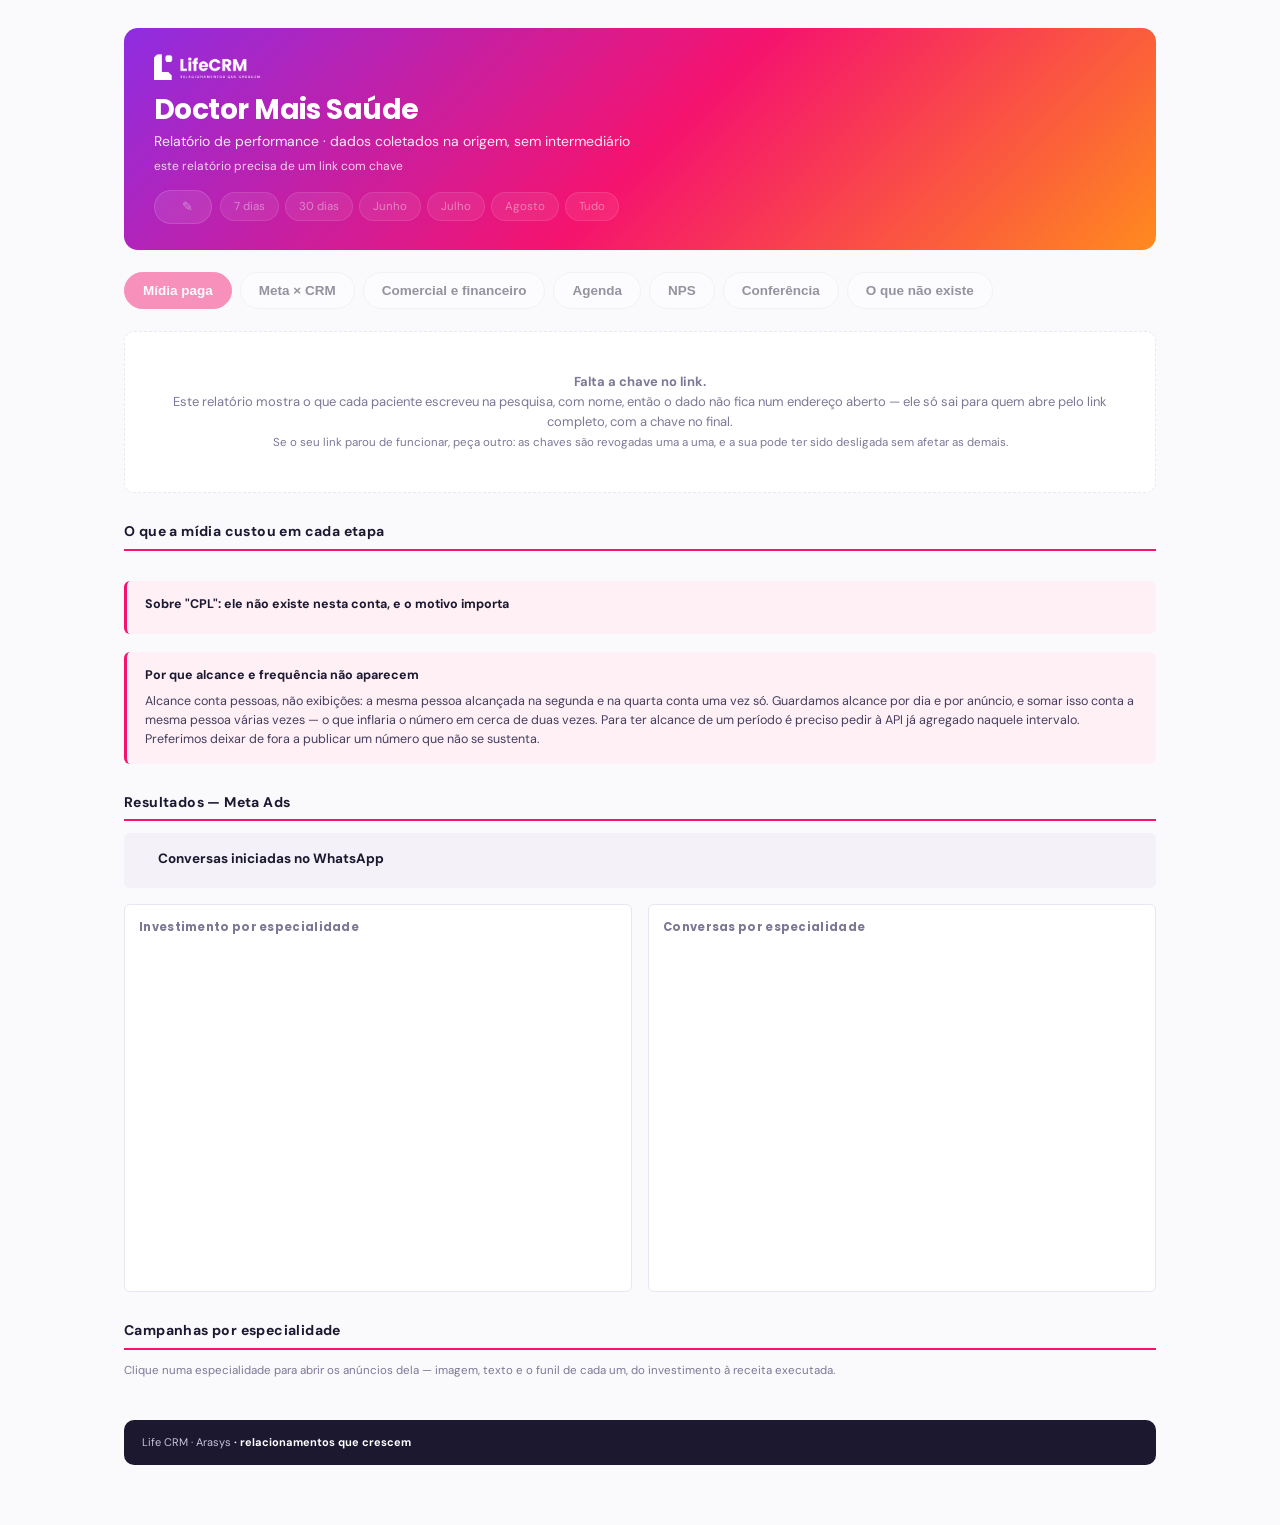
==== index.html @ 8ef4dce5 "Cadeia unica Meta->CRM->Feegow: uma funcao (jornada_anuncio) alimenta todo o funil ate pago e em abe" ====
<!DOCTYPE html>
<html lang="pt-BR"><head><meta charset="UTF-8">
<meta name="viewport" content="width=device-width, initial-scale=1.0">
<title>Doctor Mais Saúde — relatório de performance</title>
<script>/*!
 * Chart.js v4.5.1
 * https://www.chartjs.org
 * (c) 2025 Chart.js Contributors
 * Released under the MIT License
 */
!function(t,e){"object"==typeof exports&&"undefined"!=typeof module?module.exports=e():"function"==typeof define&&define.amd?define(e):(t="undefined"!=typeof globalThis?globalThis:t||self).Chart=e()}(this,(function(){"use strict";var t=Object.freeze({__proto__:null,get Colors(){return Jo},get Decimation(){return ta},get Filler(){return ba},get Legend(){return Ma},get SubTitle(){return Pa},get Title(){return ka},get Tooltip(){return Na}});function e(){}const i=(()=>{let t=0;return()=>t++})();function s(t){return null==t}function n(t){if(Array.isArray&&Array.isArray(t))return!0;const e=Object.prototype.toString.call(t);return"[object"===e.slice(0,7)&&"Array]"===e.slice(-6)}function o(t){return null!==t&&"[object Object]"===Object.prototype.toString.call(t)}function a(t){return("number"==typeof t||t instanceof Number)&&isFinite(+t)}function r(t,e){return a(t)?t:e}function l(t,e){return void 0===t?e:t}const h=(t,e)=>"string"==typeof t&&t.endsWith("%")?parseFloat(t)/100:+t/e,c=(t,e)=>"string"==typeof t&&t.endsWith("%")?parseFloat(t)/100*e:+t;function d(t,e,i){if(t&&"function"==typeof t.call)return t.apply(i,e)}function u(t,e,i,s){let a,r,l;if(n(t))if(r=t.length,s)for(a=r-1;a>=0;a--)e.call(i,t[a],a);else for(a=0;a<r;a++)e.call(i,t[a],a);else if(o(t))for(l=Object.keys(t),r=l.length,a=0;a<r;a++)e.call(i,t[l[a]],l[a])}function f(t,e){let i,s,n,o;if(!t||!e||t.length!==e.length)return!1;for(i=0,s=t.length;i<s;++i)if(n=t[i],o=e[i],n.datasetIndex!==o.datasetIndex||n.index!==o.index)return!1;return!0}function g(t){if(n(t))return t.map(g);if(o(t)){const e=Object.create(null),i=Object.keys(t),s=i.length;let n=0;for(;n<s;++n)e[i[n]]=g(t[i[n]]);return e}return t}function p(t){return-1===["__proto__","prototype","constructor"].indexOf(t)}function m(t,e,i,s){if(!p(t))return;const n=e[t],a=i[t];o(n)&&o(a)?x(n,a,s):e[t]=g(a)}function x(t,e,i){const s=n(e)?e:[e],a=s.length;if(!o(t))return t;const r=(i=i||{}).merger||m;let l;for(let e=0;e<a;++e){if(l=s[e],!o(l))continue;const n=Object.keys(l);for(let e=0,s=n.length;e<s;++e)r(n[e],t,l,i)}return t}function b(t,e){return x(t,e,{merger:_})}function _(t,e,i){if(!p(t))return;const s=e[t],n=i[t];o(s)&&o(n)?b(s,n):Object.prototype.hasOwnProperty.call(e,t)||(e[t]=g(n))}const y={"":t=>t,x:t=>t.x,y:t=>t.y};function v(t){const e=t.split("."),i=[];let s="";for(const t of e)s+=t,s.endsWith("\\")?s=s.slice(0,-1)+".":(i.push(s),s="");return i}function M(t,e){const i=y[e]||(y[e]=function(t){const e=v(t);return t=>{for(const i of e){if(""===i)break;t=t&&t[i]}return t}}(e));return i(t)}function w(t){return t.charAt(0).toUpperCase()+t.slice(1)}const k=t=>void 0!==t,S=t=>"function"==typeof t,P=(t,e)=>{if(t.size!==e.size)return!1;for(const i of t)if(!e.has(i))return!1;return!0};function D(t){return"mouseup"===t.type||"click"===t.type||"contextmenu"===t.type}const C=Math.PI,O=2*C,A=O+C,T=Number.POSITIVE_INFINITY,L=C/180,E=C/2,R=C/4,I=2*C/3,z=Math.log10,F=Math.sign;function V(t,e,i){return Math.abs(t-e)<i}function B(t){const e=Math.round(t);t=V(t,e,t/1e3)?e:t;const i=Math.pow(10,Math.floor(z(t))),s=t/i;return(s<=1?1:s<=2?2:s<=5?5:10)*i}function W(t){const e=[],i=Math.sqrt(t);let s;for(s=1;s<i;s++)t%s==0&&(e.push(s),e.push(t/s));return i===(0|i)&&e.push(i),e.sort(((t,e)=>t-e)).pop(),e}function N(t){return!function(t){return"symbol"==typeof t||"object"==typeof t&&null!==t&&!(Symbol.toPrimitive in t||"toString"in t||"valueOf"in t)}(t)&&!isNaN(parseFloat(t))&&isFinite(t)}function H(t,e){const i=Math.round(t);return i-e<=t&&i+e>=t}function j(t,e,i){let s,n,o;for(s=0,n=t.length;s<n;s++)o=t[s][i],isNaN(o)||(e.min=Math.min(e.min,o),e.max=Math.max(e.max,o))}function $(t){return t*(C/180)}function Y(t){return t*(180/C)}function U(t){if(!a(t))return;let e=1,i=0;for(;Math.round(t*e)/e!==t;)e*=10,i++;return i}function X(t,e){const i=e.x-t.x,s=e.y-t.y,n=Math.sqrt(i*i+s*s);let o=Math.atan2(s,i);return o<-.5*C&&(o+=O),{angle:o,distance:n}}function q(t,e){return Math.sqrt(Math.pow(e.x-t.x,2)+Math.pow(e.y-t.y,2))}function K(t,e){return(t-e+A)%O-C}function G(t){return(t%O+O)%O}function J(t,e,i,s){const n=G(t),o=G(e),a=G(i),r=G(o-n),l=G(a-n),h=G(n-o),c=G(n-a);return n===o||n===a||s&&o===a||r>l&&h<c}function Z(t,e,i){return Math.max(e,Math.min(i,t))}function Q(t){return Z(t,-32768,32767)}function tt(t,e,i,s=1e-6){return t>=Math.min(e,i)-s&&t<=Math.max(e,i)+s}function et(t,e,i){i=i||(i=>t[i]<e);let s,n=t.length-1,o=0;for(;n-o>1;)s=o+n>>1,i(s)?o=s:n=s;return{lo:o,hi:n}}const it=(t,e,i,s)=>et(t,i,s?s=>{const n=t[s][e];return n<i||n===i&&t[s+1][e]===i}:s=>t[s][e]<i),st=(t,e,i)=>et(t,i,(s=>t[s][e]>=i));function nt(t,e,i){let s=0,n=t.length;for(;s<n&&t[s]<e;)s++;for(;n>s&&t[n-1]>i;)n--;return s>0||n<t.length?t.slice(s,n):t}const ot=["push","pop","shift","splice","unshift"];function at(t,e){t._chartjs?t._chartjs.listeners.push(e):(Object.defineProperty(t,"_chartjs",{configurable:!0,enumerable:!1,value:{listeners:[e]}}),ot.forEach((e=>{const i="_onData"+w(e),s=t[e];Object.defineProperty(t,e,{configurable:!0,enumerable:!1,value(...e){const n=s.apply(this,e);return t._chartjs.listeners.forEach((t=>{"function"==typeof t[i]&&t[i](...e)})),n}})})))}function rt(t,e){const i=t._chartjs;if(!i)return;const s=i.listeners,n=s.indexOf(e);-1!==n&&s.splice(n,1),s.length>0||(ot.forEach((e=>{delete t[e]})),delete t._chartjs)}function lt(t){const e=new Set(t);return e.size===t.length?t:Array.from(e)}const ht="undefined"==typeof window?function(t){return t()}:window.requestAnimationFrame;function ct(t,e){let i=[],s=!1;return function(...n){i=n,s||(s=!0,ht.call(window,(()=>{s=!1,t.apply(e,i)})))}}function dt(t,e){let i;return function(...s){return e?(clearTimeout(i),i=setTimeout(t,e,s)):t.apply(this,s),e}}const ut=t=>"start"===t?"left":"end"===t?"right":"center",ft=(t,e,i)=>"start"===t?e:"end"===t?i:(e+i)/2,gt=(t,e,i,s)=>t===(s?"left":"right")?i:"center"===t?(e+i)/2:e;function pt(t,e,i){const n=e.length;let o=0,a=n;if(t._sorted){const{iScale:r,vScale:l,_parsed:h}=t,c=t.dataset&&t.dataset.options?t.dataset.options.spanGaps:null,d=r.axis,{min:u,max:f,minDefined:g,maxDefined:p}=r.getUserBounds();if(g){if(o=Math.min(it(h,d,u).lo,i?n:it(e,d,r.getPixelForValue(u)).lo),c){const t=h.slice(0,o+1).reverse().findIndex((t=>!s(t[l.axis])));o-=Math.max(0,t)}o=Z(o,0,n-1)}if(p){let t=Math.max(it(h,r.axis,f,!0).hi+1,i?0:it(e,d,r.getPixelForValue(f),!0).hi+1);if(c){const e=h.slice(t-1).findIndex((t=>!s(t[l.axis])));t+=Math.max(0,e)}a=Z(t,o,n)-o}else a=n-o}return{start:o,count:a}}function mt(t){const{xScale:e,yScale:i,_scaleRanges:s}=t,n={xmin:e.min,xmax:e.max,ymin:i.min,ymax:i.max};if(!s)return t._scaleRanges=n,!0;const o=s.xmin!==e.min||s.xmax!==e.max||s.ymin!==i.min||s.ymax!==i.max;return Object.assign(s,n),o}class xt{constructor(){this._request=null,this._charts=new Map,this._running=!1,this._lastDate=void 0}_notify(t,e,i,s){const n=e.listeners[s],o=e.duration;n.forEach((s=>s({chart:t,initial:e.initial,numSteps:o,currentStep:Math.min(i-e.start,o)})))}_refresh(){this._request||(this._running=!0,this._request=ht.call(window,(()=>{this._update(),this._request=null,this._running&&this._refresh()})))}_update(t=Date.now()){let e=0;this._charts.forEach(((i,s)=>{if(!i.running||!i.items.length)return;const n=i.items;let o,a=n.length-1,r=!1;for(;a>=0;--a)o=n[a],o._active?(o._total>i.duration&&(i.duration=o._total),o.tick(t),r=!0):(n[a]=n[n.length-1],n.pop());r&&(s.draw(),this._notify(s,i,t,"progress")),n.length||(i.running=!1,this._notify(s,i,t,"complete"),i.initial=!1),e+=n.length})),this._lastDate=t,0===e&&(this._running=!1)}_getAnims(t){const e=this._charts;let i=e.get(t);return i||(i={running:!1,initial:!0,items:[],listeners:{complete:[],progress:[]}},e.set(t,i)),i}listen(t,e,i){this._getAnims(t).listeners[e].push(i)}add(t,e){e&&e.length&&this._getAnims(t).items.push(...e)}has(t){return this._getAnims(t).items.length>0}start(t){const e=this._charts.get(t);e&&(e.running=!0,e.start=Date.now(),e.duration=e.items.reduce(((t,e)=>Math.max(t,e._duration)),0),this._refresh())}running(t){if(!this._running)return!1;const e=this._charts.get(t);return!!(e&&e.running&&e.items.length)}stop(t){const e=this._charts.get(t);if(!e||!e.items.length)return;const i=e.items;let s=i.length-1;for(;s>=0;--s)i[s].cancel();e.items=[],this._notify(t,e,Date.now(),"complete")}remove(t){return this._charts.delete(t)}}var bt=new xt;
/*!
 * @kurkle/color v0.3.2
 * https://github.com/kurkle/color#readme
 * (c) 2023 Jukka Kurkela
 * Released under the MIT License
 */function _t(t){return t+.5|0}const yt=(t,e,i)=>Math.max(Math.min(t,i),e);function vt(t){return yt(_t(2.55*t),0,255)}function Mt(t){return yt(_t(255*t),0,255)}function wt(t){return yt(_t(t/2.55)/100,0,1)}function kt(t){return yt(_t(100*t),0,100)}const St={0:0,1:1,2:2,3:3,4:4,5:5,6:6,7:7,8:8,9:9,A:10,B:11,C:12,D:13,E:14,F:15,a:10,b:11,c:12,d:13,e:14,f:15},Pt=[..."0123456789ABCDEF"],Dt=t=>Pt[15&t],Ct=t=>Pt[(240&t)>>4]+Pt[15&t],Ot=t=>(240&t)>>4==(15&t);function At(t){var e=(t=>Ot(t.r)&&Ot(t.g)&&Ot(t.b)&&Ot(t.a))(t)?Dt:Ct;return t?"#"+e(t.r)+e(t.g)+e(t.b)+((t,e)=>t<255?e(t):"")(t.a,e):void 0}const Tt=/^(hsla?|hwb|hsv)\(\s*([-+.e\d]+)(?:deg)?[\s,]+([-+.e\d]+)%[\s,]+([-+.e\d]+)%(?:[\s,]+([-+.e\d]+)(%)?)?\s*\)$/;function Lt(t,e,i){const s=e*Math.min(i,1-i),n=(e,n=(e+t/30)%12)=>i-s*Math.max(Math.min(n-3,9-n,1),-1);return[n(0),n(8),n(4)]}function Et(t,e,i){const s=(s,n=(s+t/60)%6)=>i-i*e*Math.max(Math.min(n,4-n,1),0);return[s(5),s(3),s(1)]}function Rt(t,e,i){const s=Lt(t,1,.5);let n;for(e+i>1&&(n=1/(e+i),e*=n,i*=n),n=0;n<3;n++)s[n]*=1-e-i,s[n]+=e;return s}function It(t){const e=t.r/255,i=t.g/255,s=t.b/255,n=Math.max(e,i,s),o=Math.min(e,i,s),a=(n+o)/2;let r,l,h;return n!==o&&(h=n-o,l=a>.5?h/(2-n-o):h/(n+o),r=function(t,e,i,s,n){return t===n?(e-i)/s+(e<i?6:0):e===n?(i-t)/s+2:(t-e)/s+4}(e,i,s,h,n),r=60*r+.5),[0|r,l||0,a]}function zt(t,e,i,s){return(Array.isArray(e)?t(e[0],e[1],e[2]):t(e,i,s)).map(Mt)}function Ft(t,e,i){return zt(Lt,t,e,i)}function Vt(t){return(t%360+360)%360}function Bt(t){const e=Tt.exec(t);let i,s=255;if(!e)return;e[5]!==i&&(s=e[6]?vt(+e[5]):Mt(+e[5]));const n=Vt(+e[2]),o=+e[3]/100,a=+e[4]/100;return i="hwb"===e[1]?function(t,e,i){return zt(Rt,t,e,i)}(n,o,a):"hsv"===e[1]?function(t,e,i){return zt(Et,t,e,i)}(n,o,a):Ft(n,o,a),{r:i[0],g:i[1],b:i[2],a:s}}const Wt={x:"dark",Z:"light",Y:"re",X:"blu",W:"gr",V:"medium",U:"slate",A:"ee",T:"ol",S:"or",B:"ra",C:"lateg",D:"ights",R:"in",Q:"turquois",E:"hi",P:"ro",O:"al",N:"le",M:"de",L:"yello",F:"en",K:"ch",G:"arks",H:"ea",I:"ightg",J:"wh"},Nt={OiceXe:"f0f8ff",antiquewEte:"faebd7",aqua:"ffff",aquamarRe:"7fffd4",azuY:"f0ffff",beige:"f5f5dc",bisque:"ffe4c4",black:"0",blanKedOmond:"ffebcd",Xe:"ff",XeviTet:"8a2be2",bPwn:"a52a2a",burlywood:"deb887",caMtXe:"5f9ea0",KartYuse:"7fff00",KocTate:"d2691e",cSO:"ff7f50",cSnflowerXe:"6495ed",cSnsilk:"fff8dc",crimson:"dc143c",cyan:"ffff",xXe:"8b",xcyan:"8b8b",xgTMnPd:"b8860b",xWay:"a9a9a9",xgYF:"6400",xgYy:"a9a9a9",xkhaki:"bdb76b",xmagFta:"8b008b",xTivegYF:"556b2f",xSange:"ff8c00",xScEd:"9932cc",xYd:"8b0000",xsOmon:"e9967a",xsHgYF:"8fbc8f",xUXe:"483d8b",xUWay:"2f4f4f",xUgYy:"2f4f4f",xQe:"ced1",xviTet:"9400d3",dAppRk:"ff1493",dApskyXe:"bfff",dimWay:"696969",dimgYy:"696969",dodgerXe:"1e90ff",fiYbrick:"b22222",flSOwEte:"fffaf0",foYstWAn:"228b22",fuKsia:"ff00ff",gaRsbSo:"dcdcdc",ghostwEte:"f8f8ff",gTd:"ffd700",gTMnPd:"daa520",Way:"808080",gYF:"8000",gYFLw:"adff2f",gYy:"808080",honeyMw:"f0fff0",hotpRk:"ff69b4",RdianYd:"cd5c5c",Rdigo:"4b0082",ivSy:"fffff0",khaki:"f0e68c",lavFMr:"e6e6fa",lavFMrXsh:"fff0f5",lawngYF:"7cfc00",NmoncEffon:"fffacd",ZXe:"add8e6",ZcSO:"f08080",Zcyan:"e0ffff",ZgTMnPdLw:"fafad2",ZWay:"d3d3d3",ZgYF:"90ee90",ZgYy:"d3d3d3",ZpRk:"ffb6c1",ZsOmon:"ffa07a",ZsHgYF:"20b2aa",ZskyXe:"87cefa",ZUWay:"778899",ZUgYy:"778899",ZstAlXe:"b0c4de",ZLw:"ffffe0",lime:"ff00",limegYF:"32cd32",lRF:"faf0e6",magFta:"ff00ff",maPon:"800000",VaquamarRe:"66cdaa",VXe:"cd",VScEd:"ba55d3",VpurpN:"9370db",VsHgYF:"3cb371",VUXe:"7b68ee",VsprRggYF:"fa9a",VQe:"48d1cc",VviTetYd:"c71585",midnightXe:"191970",mRtcYam:"f5fffa",mistyPse:"ffe4e1",moccasR:"ffe4b5",navajowEte:"ffdead",navy:"80",Tdlace:"fdf5e6",Tive:"808000",TivedBb:"6b8e23",Sange:"ffa500",SangeYd:"ff4500",ScEd:"da70d6",pOegTMnPd:"eee8aa",pOegYF:"98fb98",pOeQe:"afeeee",pOeviTetYd:"db7093",papayawEp:"ffefd5",pHKpuff:"ffdab9",peru:"cd853f",pRk:"ffc0cb",plum:"dda0dd",powMrXe:"b0e0e6",purpN:"800080",YbeccapurpN:"663399",Yd:"ff0000",Psybrown:"bc8f8f",PyOXe:"4169e1",saddNbPwn:"8b4513",sOmon:"fa8072",sandybPwn:"f4a460",sHgYF:"2e8b57",sHshell:"fff5ee",siFna:"a0522d",silver:"c0c0c0",skyXe:"87ceeb",UXe:"6a5acd",UWay:"708090",UgYy:"708090",snow:"fffafa",sprRggYF:"ff7f",stAlXe:"4682b4",tan:"d2b48c",teO:"8080",tEstN:"d8bfd8",tomato:"ff6347",Qe:"40e0d0",viTet:"ee82ee",JHt:"f5deb3",wEte:"ffffff",wEtesmoke:"f5f5f5",Lw:"ffff00",LwgYF:"9acd32"};let Ht;function jt(t){Ht||(Ht=function(){const t={},e=Object.keys(Nt),i=Object.keys(Wt);let s,n,o,a,r;for(s=0;s<e.length;s++){for(a=r=e[s],n=0;n<i.length;n++)o=i[n],r=r.replace(o,Wt[o]);o=parseInt(Nt[a],16),t[r]=[o>>16&255,o>>8&255,255&o]}return t}(),Ht.transparent=[0,0,0,0]);const e=Ht[t.toLowerCase()];return e&&{r:e[0],g:e[1],b:e[2],a:4===e.length?e[3]:255}}const $t=/^rgba?\(\s*([-+.\d]+)(%)?[\s,]+([-+.e\d]+)(%)?[\s,]+([-+.e\d]+)(%)?(?:[\s,/]+([-+.e\d]+)(%)?)?\s*\)$/;const Yt=t=>t<=.0031308?12.92*t:1.055*Math.pow(t,1/2.4)-.055,Ut=t=>t<=.04045?t/12.92:Math.pow((t+.055)/1.055,2.4);function Xt(t,e,i){if(t){let s=It(t);s[e]=Math.max(0,Math.min(s[e]+s[e]*i,0===e?360:1)),s=Ft(s),t.r=s[0],t.g=s[1],t.b=s[2]}}function qt(t,e){return t?Object.assign(e||{},t):t}function Kt(t){var e={r:0,g:0,b:0,a:255};return Array.isArray(t)?t.length>=3&&(e={r:t[0],g:t[1],b:t[2],a:255},t.length>3&&(e.a=Mt(t[3]))):(e=qt(t,{r:0,g:0,b:0,a:1})).a=Mt(e.a),e}function Gt(t){return"r"===t.charAt(0)?function(t){const e=$t.exec(t);let i,s,n,o=255;if(e){if(e[7]!==i){const t=+e[7];o=e[8]?vt(t):yt(255*t,0,255)}return i=+e[1],s=+e[3],n=+e[5],i=255&(e[2]?vt(i):yt(i,0,255)),s=255&(e[4]?vt(s):yt(s,0,255)),n=255&(e[6]?vt(n):yt(n,0,255)),{r:i,g:s,b:n,a:o}}}(t):Bt(t)}class Jt{constructor(t){if(t instanceof Jt)return t;const e=typeof t;let i;var s,n,o;"object"===e?i=Kt(t):"string"===e&&(o=(s=t).length,"#"===s[0]&&(4===o||5===o?n={r:255&17*St[s[1]],g:255&17*St[s[2]],b:255&17*St[s[3]],a:5===o?17*St[s[4]]:255}:7!==o&&9!==o||(n={r:St[s[1]]<<4|St[s[2]],g:St[s[3]]<<4|St[s[4]],b:St[s[5]]<<4|St[s[6]],a:9===o?St[s[7]]<<4|St[s[8]]:255})),i=n||jt(t)||Gt(t)),this._rgb=i,this._valid=!!i}get valid(){return this._valid}get rgb(){var t=qt(this._rgb);return t&&(t.a=wt(t.a)),t}set rgb(t){this._rgb=Kt(t)}rgbString(){return this._valid?(t=this._rgb)&&(t.a<255?`rgba(${t.r}, ${t.g}, ${t.b}, ${wt(t.a)})`:`rgb(${t.r}, ${t.g}, ${t.b})`):void 0;var t}hexString(){return this._valid?At(this._rgb):void 0}hslString(){return this._valid?function(t){if(!t)return;const e=It(t),i=e[0],s=kt(e[1]),n=kt(e[2]);return t.a<255?`hsla(${i}, ${s}%, ${n}%, ${wt(t.a)})`:`hsl(${i}, ${s}%, ${n}%)`}(this._rgb):void 0}mix(t,e){if(t){const i=this.rgb,s=t.rgb;let n;const o=e===n?.5:e,a=2*o-1,r=i.a-s.a,l=((a*r==-1?a:(a+r)/(1+a*r))+1)/2;n=1-l,i.r=255&l*i.r+n*s.r+.5,i.g=255&l*i.g+n*s.g+.5,i.b=255&l*i.b+n*s.b+.5,i.a=o*i.a+(1-o)*s.a,this.rgb=i}return this}interpolate(t,e){return t&&(this._rgb=function(t,e,i){const s=Ut(wt(t.r)),n=Ut(wt(t.g)),o=Ut(wt(t.b));return{r:Mt(Yt(s+i*(Ut(wt(e.r))-s))),g:Mt(Yt(n+i*(Ut(wt(e.g))-n))),b:Mt(Yt(o+i*(Ut(wt(e.b))-o))),a:t.a+i*(e.a-t.a)}}(this._rgb,t._rgb,e)),this}clone(){return new Jt(this.rgb)}alpha(t){return this._rgb.a=Mt(t),this}clearer(t){return this._rgb.a*=1-t,this}greyscale(){const t=this._rgb,e=_t(.3*t.r+.59*t.g+.11*t.b);return t.r=t.g=t.b=e,this}opaquer(t){return this._rgb.a*=1+t,this}negate(){const t=this._rgb;return t.r=255-t.r,t.g=255-t.g,t.b=255-t.b,this}lighten(t){return Xt(this._rgb,2,t),this}darken(t){return Xt(this._rgb,2,-t),this}saturate(t){return Xt(this._rgb,1,t),this}desaturate(t){return Xt(this._rgb,1,-t),this}rotate(t){return function(t,e){var i=It(t);i[0]=Vt(i[0]+e),i=Ft(i),t.r=i[0],t.g=i[1],t.b=i[2]}(this._rgb,t),this}}function Zt(t){if(t&&"object"==typeof t){const e=t.toString();return"[object CanvasPattern]"===e||"[object CanvasGradient]"===e}return!1}function Qt(t){return Zt(t)?t:new Jt(t)}function te(t){return Zt(t)?t:new Jt(t).saturate(.5).darken(.1).hexString()}const ee=["x","y","borderWidth","radius","tension"],ie=["color","borderColor","backgroundColor"];const se=new Map;function ne(t,e,i){return function(t,e){e=e||{};const i=t+JSON.stringify(e);let s=se.get(i);return s||(s=new Intl.NumberFormat(t,e),se.set(i,s)),s}(e,i).format(t)}const oe={values:t=>n(t)?t:""+t,numeric(t,e,i){if(0===t)return"0";const s=this.chart.options.locale;let n,o=t;if(i.length>1){const e=Math.max(Math.abs(i[0].value),Math.abs(i[i.length-1].value));(e<1e-4||e>1e15)&&(n="scientific"),o=function(t,e){let i=e.length>3?e[2].value-e[1].value:e[1].value-e[0].value;Math.abs(i)>=1&&t!==Math.floor(t)&&(i=t-Math.floor(t));return i}(t,i)}const a=z(Math.abs(o)),r=isNaN(a)?1:Math.max(Math.min(-1*Math.floor(a),20),0),l={notation:n,minimumFractionDigits:r,maximumFractionDigits:r};return Object.assign(l,this.options.ticks.format),ne(t,s,l)},logarithmic(t,e,i){if(0===t)return"0";const s=i[e].significand||t/Math.pow(10,Math.floor(z(t)));return[1,2,3,5,10,15].includes(s)||e>.8*i.length?oe.numeric.call(this,t,e,i):""}};var ae={formatters:oe};const re=Object.create(null),le=Object.create(null);function he(t,e){if(!e)return t;const i=e.split(".");for(let e=0,s=i.length;e<s;++e){const s=i[e];t=t[s]||(t[s]=Object.create(null))}return t}function ce(t,e,i){return"string"==typeof e?x(he(t,e),i):x(he(t,""),e)}class de{constructor(t,e){this.animation=void 0,this.backgroundColor="rgba(0,0,0,0.1)",this.borderColor="rgba(0,0,0,0.1)",this.color="#666",this.datasets={},this.devicePixelRatio=t=>t.chart.platform.getDevicePixelRatio(),this.elements={},this.events=["mousemove","mouseout","click","touchstart","touchmove"],this.font={family:"'Helvetica Neue', 'Helvetica', 'Arial', sans-serif",size:12,style:"normal",lineHeight:1.2,weight:null},this.hover={},this.hoverBackgroundColor=(t,e)=>te(e.backgroundColor),this.hoverBorderColor=(t,e)=>te(e.borderColor),this.hoverColor=(t,e)=>te(e.color),this.indexAxis="x",this.interaction={mode:"nearest",intersect:!0,includeInvisible:!1},this.maintainAspectRatio=!0,this.onHover=null,this.onClick=null,this.parsing=!0,this.plugins={},this.responsive=!0,this.scale=void 0,this.scales={},this.showLine=!0,this.drawActiveElementsOnTop=!0,this.describe(t),this.apply(e)}set(t,e){return ce(this,t,e)}get(t){return he(this,t)}describe(t,e){return ce(le,t,e)}override(t,e){return ce(re,t,e)}route(t,e,i,s){const n=he(this,t),a=he(this,i),r="_"+e;Object.defineProperties(n,{[r]:{value:n[e],writable:!0},[e]:{enumerable:!0,get(){const t=this[r],e=a[s];return o(t)?Object.assign({},e,t):l(t,e)},set(t){this[r]=t}}})}apply(t){t.forEach((t=>t(this)))}}var ue=new de({_scriptable:t=>!t.startsWith("on"),_indexable:t=>"events"!==t,hover:{_fallback:"interaction"},interaction:{_scriptable:!1,_indexable:!1}},[function(t){t.set("animation",{delay:void 0,duration:1e3,easing:"easeOutQuart",fn:void 0,from:void 0,loop:void 0,to:void 0,type:void 0}),t.describe("animation",{_fallback:!1,_indexable:!1,_scriptable:t=>"onProgress"!==t&&"onComplete"!==t&&"fn"!==t}),t.set("animations",{colors:{type:"color",properties:ie},numbers:{type:"number",properties:ee}}),t.describe("animations",{_fallback:"animation"}),t.set("transitions",{active:{animation:{duration:400}},resize:{animation:{duration:0}},show:{animations:{colors:{from:"transparent"},visible:{type:"boolean",duration:0}}},hide:{animations:{colors:{to:"transparent"},visible:{type:"boolean",easing:"linear",fn:t=>0|t}}}})},function(t){t.set("layout",{autoPadding:!0,padding:{top:0,right:0,bottom:0,left:0}})},function(t){t.set("scale",{display:!0,offset:!1,reverse:!1,beginAtZero:!1,bounds:"ticks",clip:!0,grace:0,grid:{display:!0,lineWidth:1,drawOnChartArea:!0,drawTicks:!0,tickLength:8,tickWidth:(t,e)=>e.lineWidth,tickColor:(t,e)=>e.color,offset:!1},border:{display:!0,dash:[],dashOffset:0,width:1},title:{display:!1,text:"",padding:{top:4,bottom:4}},ticks:{minRotation:0,maxRotation:50,mirror:!1,textStrokeWidth:0,textStrokeColor:"",padding:3,display:!0,autoSkip:!0,autoSkipPadding:3,labelOffset:0,callback:ae.formatters.values,minor:{},major:{},align:"center",crossAlign:"near",showLabelBackdrop:!1,backdropColor:"rgba(255, 255, 255, 0.75)",backdropPadding:2}}),t.route("scale.ticks","color","","color"),t.route("scale.grid","color","","borderColor"),t.route("scale.border","color","","borderColor"),t.route("scale.title","color","","color"),t.describe("scale",{_fallback:!1,_scriptable:t=>!t.startsWith("before")&&!t.startsWith("after")&&"callback"!==t&&"parser"!==t,_indexable:t=>"borderDash"!==t&&"tickBorderDash"!==t&&"dash"!==t}),t.describe("scales",{_fallback:"scale"}),t.describe("scale.ticks",{_scriptable:t=>"backdropPadding"!==t&&"callback"!==t,_indexable:t=>"backdropPadding"!==t})}]);function fe(){return"undefined"!=typeof window&&"undefined"!=typeof document}function ge(t){let e=t.parentNode;return e&&"[object ShadowRoot]"===e.toString()&&(e=e.host),e}function pe(t,e,i){let s;return"string"==typeof t?(s=parseInt(t,10),-1!==t.indexOf("%")&&(s=s/100*e.parentNode[i])):s=t,s}const me=t=>t.ownerDocument.defaultView.getComputedStyle(t,null);function xe(t,e){return me(t).getPropertyValue(e)}const be=["top","right","bottom","left"];function _e(t,e,i){const s={};i=i?"-"+i:"";for(let n=0;n<4;n++){const o=be[n];s[o]=parseFloat(t[e+"-"+o+i])||0}return s.width=s.left+s.right,s.height=s.top+s.bottom,s}const ye=(t,e,i)=>(t>0||e>0)&&(!i||!i.shadowRoot);function ve(t,e){if("native"in t)return t;const{canvas:i,currentDevicePixelRatio:s}=e,n=me(i),o="border-box"===n.boxSizing,a=_e(n,"padding"),r=_e(n,"border","width"),{x:l,y:h,box:c}=function(t,e){const i=t.touches,s=i&&i.length?i[0]:t,{offsetX:n,offsetY:o}=s;let a,r,l=!1;if(ye(n,o,t.target))a=n,r=o;else{const t=e.getBoundingClientRect();a=s.clientX-t.left,r=s.clientY-t.top,l=!0}return{x:a,y:r,box:l}}(t,i),d=a.left+(c&&r.left),u=a.top+(c&&r.top);let{width:f,height:g}=e;return o&&(f-=a.width+r.width,g-=a.height+r.height),{x:Math.round((l-d)/f*i.width/s),y:Math.round((h-u)/g*i.height/s)}}const Me=t=>Math.round(10*t)/10;function we(t,e,i,s){const n=me(t),o=_e(n,"margin"),a=pe(n.maxWidth,t,"clientWidth")||T,r=pe(n.maxHeight,t,"clientHeight")||T,l=function(t,e,i){let s,n;if(void 0===e||void 0===i){const o=t&&ge(t);if(o){const t=o.getBoundingClientRect(),a=me(o),r=_e(a,"border","width"),l=_e(a,"padding");e=t.width-l.width-r.width,i=t.height-l.height-r.height,s=pe(a.maxWidth,o,"clientWidth"),n=pe(a.maxHeight,o,"clientHeight")}else e=t.clientWidth,i=t.clientHeight}return{width:e,height:i,maxWidth:s||T,maxHeight:n||T}}(t,e,i);let{width:h,height:c}=l;if("content-box"===n.boxSizing){const t=_e(n,"border","width"),e=_e(n,"padding");h-=e.width+t.width,c-=e.height+t.height}h=Math.max(0,h-o.width),c=Math.max(0,s?h/s:c-o.height),h=Me(Math.min(h,a,l.maxWidth)),c=Me(Math.min(c,r,l.maxHeight)),h&&!c&&(c=Me(h/2));return(void 0!==e||void 0!==i)&&s&&l.height&&c>l.height&&(c=l.height,h=Me(Math.floor(c*s))),{width:h,height:c}}function ke(t,e,i){const s=e||1,n=Me(t.height*s),o=Me(t.width*s);t.height=Me(t.height),t.width=Me(t.width);const a=t.canvas;return a.style&&(i||!a.style.height&&!a.style.width)&&(a.style.height=`${t.height}px`,a.style.width=`${t.width}px`),(t.currentDevicePixelRatio!==s||a.height!==n||a.width!==o)&&(t.currentDevicePixelRatio=s,a.height=n,a.width=o,t.ctx.setTransform(s,0,0,s,0,0),!0)}const Se=function(){let t=!1;try{const e={get passive(){return t=!0,!1}};fe()&&(window.addEventListener("test",null,e),window.removeEventListener("test",null,e))}catch(t){}return t}();function Pe(t,e){const i=xe(t,e),s=i&&i.match(/^(\d+)(\.\d+)?px$/);return s?+s[1]:void 0}function De(t){return!t||s(t.size)||s(t.family)?null:(t.style?t.style+" ":"")+(t.weight?t.weight+" ":"")+t.size+"px "+t.family}function Ce(t,e,i,s,n){let o=e[n];return o||(o=e[n]=t.measureText(n).width,i.push(n)),o>s&&(s=o),s}function Oe(t,e,i,s){let o=(s=s||{}).data=s.data||{},a=s.garbageCollect=s.garbageCollect||[];s.font!==e&&(o=s.data={},a=s.garbageCollect=[],s.font=e),t.save(),t.font=e;let r=0;const l=i.length;let h,c,d,u,f;for(h=0;h<l;h++)if(u=i[h],null==u||n(u)){if(n(u))for(c=0,d=u.length;c<d;c++)f=u[c],null==f||n(f)||(r=Ce(t,o,a,r,f))}else r=Ce(t,o,a,r,u);t.restore();const g=a.length/2;if(g>i.length){for(h=0;h<g;h++)delete o[a[h]];a.splice(0,g)}return r}function Ae(t,e,i){const s=t.currentDevicePixelRatio,n=0!==i?Math.max(i/2,.5):0;return Math.round((e-n)*s)/s+n}function Te(t,e){(e||t)&&((e=e||t.getContext("2d")).save(),e.resetTransform(),e.clearRect(0,0,t.width,t.height),e.restore())}function Le(t,e,i,s){Ee(t,e,i,s,null)}function Ee(t,e,i,s,n){let o,a,r,l,h,c,d,u;const f=e.pointStyle,g=e.rotation,p=e.radius;let m=(g||0)*L;if(f&&"object"==typeof f&&(o=f.toString(),"[object HTMLImageElement]"===o||"[object HTMLCanvasElement]"===o))return t.save(),t.translate(i,s),t.rotate(m),t.drawImage(f,-f.width/2,-f.height/2,f.width,f.height),void t.restore();if(!(isNaN(p)||p<=0)){switch(t.beginPath(),f){default:n?t.ellipse(i,s,n/2,p,0,0,O):t.arc(i,s,p,0,O),t.closePath();break;case"triangle":c=n?n/2:p,t.moveTo(i+Math.sin(m)*c,s-Math.cos(m)*p),m+=I,t.lineTo(i+Math.sin(m)*c,s-Math.cos(m)*p),m+=I,t.lineTo(i+Math.sin(m)*c,s-Math.cos(m)*p),t.closePath();break;case"rectRounded":h=.516*p,l=p-h,a=Math.cos(m+R)*l,d=Math.cos(m+R)*(n?n/2-h:l),r=Math.sin(m+R)*l,u=Math.sin(m+R)*(n?n/2-h:l),t.arc(i-d,s-r,h,m-C,m-E),t.arc(i+u,s-a,h,m-E,m),t.arc(i+d,s+r,h,m,m+E),t.arc(i-u,s+a,h,m+E,m+C),t.closePath();break;case"rect":if(!g){l=Math.SQRT1_2*p,c=n?n/2:l,t.rect(i-c,s-l,2*c,2*l);break}m+=R;case"rectRot":d=Math.cos(m)*(n?n/2:p),a=Math.cos(m)*p,r=Math.sin(m)*p,u=Math.sin(m)*(n?n/2:p),t.moveTo(i-d,s-r),t.lineTo(i+u,s-a),t.lineTo(i+d,s+r),t.lineTo(i-u,s+a),t.closePath();break;case"crossRot":m+=R;case"cross":d=Math.cos(m)*(n?n/2:p),a=Math.cos(m)*p,r=Math.sin(m)*p,u=Math.sin(m)*(n?n/2:p),t.moveTo(i-d,s-r),t.lineTo(i+d,s+r),t.moveTo(i+u,s-a),t.lineTo(i-u,s+a);break;case"star":d=Math.cos(m)*(n?n/2:p),a=Math.cos(m)*p,r=Math.sin(m)*p,u=Math.sin(m)*(n?n/2:p),t.moveTo(i-d,s-r),t.lineTo(i+d,s+r),t.moveTo(i+u,s-a),t.lineTo(i-u,s+a),m+=R,d=Math.cos(m)*(n?n/2:p),a=Math.cos(m)*p,r=Math.sin(m)*p,u=Math.sin(m)*(n?n/2:p),t.moveTo(i-d,s-r),t.lineTo(i+d,s+r),t.moveTo(i+u,s-a),t.lineTo(i-u,s+a);break;case"line":a=n?n/2:Math.cos(m)*p,r=Math.sin(m)*p,t.moveTo(i-a,s-r),t.lineTo(i+a,s+r);break;case"dash":t.moveTo(i,s),t.lineTo(i+Math.cos(m)*(n?n/2:p),s+Math.sin(m)*p);break;case!1:t.closePath()}t.fill(),e.borderWidth>0&&t.stroke()}}function Re(t,e,i){return i=i||.5,!e||t&&t.x>e.left-i&&t.x<e.right+i&&t.y>e.top-i&&t.y<e.bottom+i}function Ie(t,e){t.save(),t.beginPath(),t.rect(e.left,e.top,e.right-e.left,e.bottom-e.top),t.clip()}function ze(t){t.restore()}function Fe(t,e,i,s,n){if(!e)return t.lineTo(i.x,i.y);if("middle"===n){const s=(e.x+i.x)/2;t.lineTo(s,e.y),t.lineTo(s,i.y)}else"after"===n!=!!s?t.lineTo(e.x,i.y):t.lineTo(i.x,e.y);t.lineTo(i.x,i.y)}function Ve(t,e,i,s){if(!e)return t.lineTo(i.x,i.y);t.bezierCurveTo(s?e.cp1x:e.cp2x,s?e.cp1y:e.cp2y,s?i.cp2x:i.cp1x,s?i.cp2y:i.cp1y,i.x,i.y)}function Be(t,e,i,s,n){if(n.strikethrough||n.underline){const o=t.measureText(s),a=e-o.actualBoundingBoxLeft,r=e+o.actualBoundingBoxRight,l=i-o.actualBoundingBoxAscent,h=i+o.actualBoundingBoxDescent,c=n.strikethrough?(l+h)/2:h;t.strokeStyle=t.fillStyle,t.beginPath(),t.lineWidth=n.decorationWidth||2,t.moveTo(a,c),t.lineTo(r,c),t.stroke()}}function We(t,e){const i=t.fillStyle;t.fillStyle=e.color,t.fillRect(e.left,e.top,e.width,e.height),t.fillStyle=i}function Ne(t,e,i,o,a,r={}){const l=n(e)?e:[e],h=r.strokeWidth>0&&""!==r.strokeColor;let c,d;for(t.save(),t.font=a.string,function(t,e){e.translation&&t.translate(e.translation[0],e.translation[1]),s(e.rotation)||t.rotate(e.rotation),e.color&&(t.fillStyle=e.color),e.textAlign&&(t.textAlign=e.textAlign),e.textBaseline&&(t.textBaseline=e.textBaseline)}(t,r),c=0;c<l.length;++c)d=l[c],r.backdrop&&We(t,r.backdrop),h&&(r.strokeColor&&(t.strokeStyle=r.strokeColor),s(r.strokeWidth)||(t.lineWidth=r.strokeWidth),t.strokeText(d,i,o,r.maxWidth)),t.fillText(d,i,o,r.maxWidth),Be(t,i,o,d,r),o+=Number(a.lineHeight);t.restore()}function He(t,e){const{x:i,y:s,w:n,h:o,radius:a}=e;t.arc(i+a.topLeft,s+a.topLeft,a.topLeft,1.5*C,C,!0),t.lineTo(i,s+o-a.bottomLeft),t.arc(i+a.bottomLeft,s+o-a.bottomLeft,a.bottomLeft,C,E,!0),t.lineTo(i+n-a.bottomRight,s+o),t.arc(i+n-a.bottomRight,s+o-a.bottomRight,a.bottomRight,E,0,!0),t.lineTo(i+n,s+a.topRight),t.arc(i+n-a.topRight,s+a.topRight,a.topRight,0,-E,!0),t.lineTo(i+a.topLeft,s)}function je(t,e=[""],i,s,n=(()=>t[0])){const o=i||t;void 0===s&&(s=ti("_fallback",t));const a={[Symbol.toStringTag]:"Object",_cacheable:!0,_scopes:t,_rootScopes:o,_fallback:s,_getTarget:n,override:i=>je([i,...t],e,o,s)};return new Proxy(a,{deleteProperty:(e,i)=>(delete e[i],delete e._keys,delete t[0][i],!0),get:(i,s)=>qe(i,s,(()=>function(t,e,i,s){let n;for(const o of e)if(n=ti(Ue(o,t),i),void 0!==n)return Xe(t,n)?Ze(i,s,t,n):n}(s,e,t,i))),getOwnPropertyDescriptor:(t,e)=>Reflect.getOwnPropertyDescriptor(t._scopes[0],e),getPrototypeOf:()=>Reflect.getPrototypeOf(t[0]),has:(t,e)=>ei(t).includes(e),ownKeys:t=>ei(t),set(t,e,i){const s=t._storage||(t._storage=n());return t[e]=s[e]=i,delete t._keys,!0}})}function $e(t,e,i,s){const a={_cacheable:!1,_proxy:t,_context:e,_subProxy:i,_stack:new Set,_descriptors:Ye(t,s),setContext:e=>$e(t,e,i,s),override:n=>$e(t.override(n),e,i,s)};return new Proxy(a,{deleteProperty:(e,i)=>(delete e[i],delete t[i],!0),get:(t,e,i)=>qe(t,e,(()=>function(t,e,i){const{_proxy:s,_context:a,_subProxy:r,_descriptors:l}=t;let h=s[e];S(h)&&l.isScriptable(e)&&(h=function(t,e,i,s){const{_proxy:n,_context:o,_subProxy:a,_stack:r}=i;if(r.has(t))throw new Error("Recursion detected: "+Array.from(r).join("->")+"->"+t);r.add(t);let l=e(o,a||s);r.delete(t),Xe(t,l)&&(l=Ze(n._scopes,n,t,l));return l}(e,h,t,i));n(h)&&h.length&&(h=function(t,e,i,s){const{_proxy:n,_context:a,_subProxy:r,_descriptors:l}=i;if(void 0!==a.index&&s(t))return e[a.index%e.length];if(o(e[0])){const i=e,s=n._scopes.filter((t=>t!==i));e=[];for(const o of i){const i=Ze(s,n,t,o);e.push($e(i,a,r&&r[t],l))}}return e}(e,h,t,l.isIndexable));Xe(e,h)&&(h=$e(h,a,r&&r[e],l));return h}(t,e,i))),getOwnPropertyDescriptor:(e,i)=>e._descriptors.allKeys?Reflect.has(t,i)?{enumerable:!0,configurable:!0}:void 0:Reflect.getOwnPropertyDescriptor(t,i),getPrototypeOf:()=>Reflect.getPrototypeOf(t),has:(e,i)=>Reflect.has(t,i),ownKeys:()=>Reflect.ownKeys(t),set:(e,i,s)=>(t[i]=s,delete e[i],!0)})}function Ye(t,e={scriptable:!0,indexable:!0}){const{_scriptable:i=e.scriptable,_indexable:s=e.indexable,_allKeys:n=e.allKeys}=t;return{allKeys:n,scriptable:i,indexable:s,isScriptable:S(i)?i:()=>i,isIndexable:S(s)?s:()=>s}}const Ue=(t,e)=>t?t+w(e):e,Xe=(t,e)=>o(e)&&"adapters"!==t&&(null===Object.getPrototypeOf(e)||e.constructor===Object);function qe(t,e,i){if(Object.prototype.hasOwnProperty.call(t,e)||"constructor"===e)return t[e];const s=i();return t[e]=s,s}function Ke(t,e,i){return S(t)?t(e,i):t}const Ge=(t,e)=>!0===t?e:"string"==typeof t?M(e,t):void 0;function Je(t,e,i,s,n){for(const o of e){const e=Ge(i,o);if(e){t.add(e);const o=Ke(e._fallback,i,n);if(void 0!==o&&o!==i&&o!==s)return o}else if(!1===e&&void 0!==s&&i!==s)return null}return!1}function Ze(t,e,i,s){const a=e._rootScopes,r=Ke(e._fallback,i,s),l=[...t,...a],h=new Set;h.add(s);let c=Qe(h,l,i,r||i,s);return null!==c&&((void 0===r||r===i||(c=Qe(h,l,r,c,s),null!==c))&&je(Array.from(h),[""],a,r,(()=>function(t,e,i){const s=t._getTarget();e in s||(s[e]={});const a=s[e];if(n(a)&&o(i))return i;return a||{}}(e,i,s))))}function Qe(t,e,i,s,n){for(;i;)i=Je(t,e,i,s,n);return i}function ti(t,e){for(const i of e){if(!i)continue;const e=i[t];if(void 0!==e)return e}}function ei(t){let e=t._keys;return e||(e=t._keys=function(t){const e=new Set;for(const i of t)for(const t of Object.keys(i).filter((t=>!t.startsWith("_"))))e.add(t);return Array.from(e)}(t._scopes)),e}function ii(t,e,i,s){const{iScale:n}=t,{key:o="r"}=this._parsing,a=new Array(s);let r,l,h,c;for(r=0,l=s;r<l;++r)h=r+i,c=e[h],a[r]={r:n.parse(M(c,o),h)};return a}const si=Number.EPSILON||1e-14,ni=(t,e)=>e<t.length&&!t[e].skip&&t[e],oi=t=>"x"===t?"y":"x";function ai(t,e,i,s){const n=t.skip?e:t,o=e,a=i.skip?e:i,r=q(o,n),l=q(a,o);let h=r/(r+l),c=l/(r+l);h=isNaN(h)?0:h,c=isNaN(c)?0:c;const d=s*h,u=s*c;return{previous:{x:o.x-d*(a.x-n.x),y:o.y-d*(a.y-n.y)},next:{x:o.x+u*(a.x-n.x),y:o.y+u*(a.y-n.y)}}}function ri(t,e="x"){const i=oi(e),s=t.length,n=Array(s).fill(0),o=Array(s);let a,r,l,h=ni(t,0);for(a=0;a<s;++a)if(r=l,l=h,h=ni(t,a+1),l){if(h){const t=h[e]-l[e];n[a]=0!==t?(h[i]-l[i])/t:0}o[a]=r?h?F(n[a-1])!==F(n[a])?0:(n[a-1]+n[a])/2:n[a-1]:n[a]}!function(t,e,i){const s=t.length;let n,o,a,r,l,h=ni(t,0);for(let c=0;c<s-1;++c)l=h,h=ni(t,c+1),l&&h&&(V(e[c],0,si)?i[c]=i[c+1]=0:(n=i[c]/e[c],o=i[c+1]/e[c],r=Math.pow(n,2)+Math.pow(o,2),r<=9||(a=3/Math.sqrt(r),i[c]=n*a*e[c],i[c+1]=o*a*e[c])))}(t,n,o),function(t,e,i="x"){const s=oi(i),n=t.length;let o,a,r,l=ni(t,0);for(let h=0;h<n;++h){if(a=r,r=l,l=ni(t,h+1),!r)continue;const n=r[i],c=r[s];a&&(o=(n-a[i])/3,r[`cp1${i}`]=n-o,r[`cp1${s}`]=c-o*e[h]),l&&(o=(l[i]-n)/3,r[`cp2${i}`]=n+o,r[`cp2${s}`]=c+o*e[h])}}(t,o,e)}function li(t,e,i){return Math.max(Math.min(t,i),e)}function hi(t,e,i,s,n){let o,a,r,l;if(e.spanGaps&&(t=t.filter((t=>!t.skip))),"monotone"===e.cubicInterpolationMode)ri(t,n);else{let i=s?t[t.length-1]:t[0];for(o=0,a=t.length;o<a;++o)r=t[o],l=ai(i,r,t[Math.min(o+1,a-(s?0:1))%a],e.tension),r.cp1x=l.previous.x,r.cp1y=l.previous.y,r.cp2x=l.next.x,r.cp2y=l.next.y,i=r}e.capBezierPoints&&function(t,e){let i,s,n,o,a,r=Re(t[0],e);for(i=0,s=t.length;i<s;++i)a=o,o=r,r=i<s-1&&Re(t[i+1],e),o&&(n=t[i],a&&(n.cp1x=li(n.cp1x,e.left,e.right),n.cp1y=li(n.cp1y,e.top,e.bottom)),r&&(n.cp2x=li(n.cp2x,e.left,e.right),n.cp2y=li(n.cp2y,e.top,e.bottom)))}(t,i)}const ci=t=>0===t||1===t,di=(t,e,i)=>-Math.pow(2,10*(t-=1))*Math.sin((t-e)*O/i),ui=(t,e,i)=>Math.pow(2,-10*t)*Math.sin((t-e)*O/i)+1,fi={linear:t=>t,easeInQuad:t=>t*t,easeOutQuad:t=>-t*(t-2),easeInOutQuad:t=>(t/=.5)<1?.5*t*t:-.5*(--t*(t-2)-1),easeInCubic:t=>t*t*t,easeOutCubic:t=>(t-=1)*t*t+1,easeInOutCubic:t=>(t/=.5)<1?.5*t*t*t:.5*((t-=2)*t*t+2),easeInQuart:t=>t*t*t*t,easeOutQuart:t=>-((t-=1)*t*t*t-1),easeInOutQuart:t=>(t/=.5)<1?.5*t*t*t*t:-.5*((t-=2)*t*t*t-2),easeInQuint:t=>t*t*t*t*t,easeOutQuint:t=>(t-=1)*t*t*t*t+1,easeInOutQuint:t=>(t/=.5)<1?.5*t*t*t*t*t:.5*((t-=2)*t*t*t*t+2),easeInSine:t=>1-Math.cos(t*E),easeOutSine:t=>Math.sin(t*E),easeInOutSine:t=>-.5*(Math.cos(C*t)-1),easeInExpo:t=>0===t?0:Math.pow(2,10*(t-1)),easeOutExpo:t=>1===t?1:1-Math.pow(2,-10*t),easeInOutExpo:t=>ci(t)?t:t<.5?.5*Math.pow(2,10*(2*t-1)):.5*(2-Math.pow(2,-10*(2*t-1))),easeInCirc:t=>t>=1?t:-(Math.sqrt(1-t*t)-1),easeOutCirc:t=>Math.sqrt(1-(t-=1)*t),easeInOutCirc:t=>(t/=.5)<1?-.5*(Math.sqrt(1-t*t)-1):.5*(Math.sqrt(1-(t-=2)*t)+1),easeInElastic:t=>ci(t)?t:di(t,.075,.3),easeOutElastic:t=>ci(t)?t:ui(t,.075,.3),easeInOutElastic(t){const e=.1125;return ci(t)?t:t<.5?.5*di(2*t,e,.45):.5+.5*ui(2*t-1,e,.45)},easeInBack(t){const e=1.70158;return t*t*((e+1)*t-e)},easeOutBack(t){const e=1.70158;return(t-=1)*t*((e+1)*t+e)+1},easeInOutBack(t){let e=1.70158;return(t/=.5)<1?t*t*((1+(e*=1.525))*t-e)*.5:.5*((t-=2)*t*((1+(e*=1.525))*t+e)+2)},easeInBounce:t=>1-fi.easeOutBounce(1-t),easeOutBounce(t){const e=7.5625,i=2.75;return t<1/i?e*t*t:t<2/i?e*(t-=1.5/i)*t+.75:t<2.5/i?e*(t-=2.25/i)*t+.9375:e*(t-=2.625/i)*t+.984375},easeInOutBounce:t=>t<.5?.5*fi.easeInBounce(2*t):.5*fi.easeOutBounce(2*t-1)+.5};function gi(t,e,i,s){return{x:t.x+i*(e.x-t.x),y:t.y+i*(e.y-t.y)}}function pi(t,e,i,s){return{x:t.x+i*(e.x-t.x),y:"middle"===s?i<.5?t.y:e.y:"after"===s?i<1?t.y:e.y:i>0?e.y:t.y}}function mi(t,e,i,s){const n={x:t.cp2x,y:t.cp2y},o={x:e.cp1x,y:e.cp1y},a=gi(t,n,i),r=gi(n,o,i),l=gi(o,e,i),h=gi(a,r,i),c=gi(r,l,i);return gi(h,c,i)}const xi=/^(normal|(\d+(?:\.\d+)?)(px|em|%)?)$/,bi=/^(normal|italic|initial|inherit|unset|(oblique( -?[0-9]?[0-9]deg)?))$/;function _i(t,e){const i=(""+t).match(xi);if(!i||"normal"===i[1])return 1.2*e;switch(t=+i[2],i[3]){case"px":return t;case"%":t/=100}return e*t}const yi=t=>+t||0;function vi(t,e){const i={},s=o(e),n=s?Object.keys(e):e,a=o(t)?s?i=>l(t[i],t[e[i]]):e=>t[e]:()=>t;for(const t of n)i[t]=yi(a(t));return i}function Mi(t){return vi(t,{top:"y",right:"x",bottom:"y",left:"x"})}function wi(t){return vi(t,["topLeft","topRight","bottomLeft","bottomRight"])}function ki(t){const e=Mi(t);return e.width=e.left+e.right,e.height=e.top+e.bottom,e}function Si(t,e){t=t||{},e=e||ue.font;let i=l(t.size,e.size);"string"==typeof i&&(i=parseInt(i,10));let s=l(t.style,e.style);s&&!(""+s).match(bi)&&(console.warn('Invalid font style specified: "'+s+'"'),s=void 0);const n={family:l(t.family,e.family),lineHeight:_i(l(t.lineHeight,e.lineHeight),i),size:i,style:s,weight:l(t.weight,e.weight),string:""};return n.string=De(n),n}function Pi(t,e,i,s){let o,a,r,l=!0;for(o=0,a=t.length;o<a;++o)if(r=t[o],void 0!==r&&(void 0!==e&&"function"==typeof r&&(r=r(e),l=!1),void 0!==i&&n(r)&&(r=r[i%r.length],l=!1),void 0!==r))return s&&!l&&(s.cacheable=!1),r}function Di(t,e,i){const{min:s,max:n}=t,o=c(e,(n-s)/2),a=(t,e)=>i&&0===t?0:t+e;return{min:a(s,-Math.abs(o)),max:a(n,o)}}function Ci(t,e){return Object.assign(Object.create(t),e)}function Oi(t,e,i){return t?function(t,e){return{x:i=>t+t+e-i,setWidth(t){e=t},textAlign:t=>"center"===t?t:"right"===t?"left":"right",xPlus:(t,e)=>t-e,leftForLtr:(t,e)=>t-e}}(e,i):{x:t=>t,setWidth(t){},textAlign:t=>t,xPlus:(t,e)=>t+e,leftForLtr:(t,e)=>t}}function Ai(t,e){let i,s;"ltr"!==e&&"rtl"!==e||(i=t.canvas.style,s=[i.getPropertyValue("direction"),i.getPropertyPriority("direction")],i.setProperty("direction",e,"important"),t.prevTextDirection=s)}function Ti(t,e){void 0!==e&&(delete t.prevTextDirection,t.canvas.style.setProperty("direction",e[0],e[1]))}function Li(t){return"angle"===t?{between:J,compare:K,normalize:G}:{between:tt,compare:(t,e)=>t-e,normalize:t=>t}}function Ei({start:t,end:e,count:i,loop:s,style:n}){return{start:t%i,end:e%i,loop:s&&(e-t+1)%i==0,style:n}}function Ri(t,e,i){if(!i)return[t];const{property:s,start:n,end:o}=i,a=e.length,{compare:r,between:l,normalize:h}=Li(s),{start:c,end:d,loop:u,style:f}=function(t,e,i){const{property:s,start:n,end:o}=i,{between:a,normalize:r}=Li(s),l=e.length;let h,c,{start:d,end:u,loop:f}=t;if(f){for(d+=l,u+=l,h=0,c=l;h<c&&a(r(e[d%l][s]),n,o);++h)d--,u--;d%=l,u%=l}return u<d&&(u+=l),{start:d,end:u,loop:f,style:t.style}}(t,e,i),g=[];let p,m,x,b=!1,_=null;const y=()=>b||l(n,x,p)&&0!==r(n,x),v=()=>!b||0===r(o,p)||l(o,x,p);for(let t=c,i=c;t<=d;++t)m=e[t%a],m.skip||(p=h(m[s]),p!==x&&(b=l(p,n,o),null===_&&y()&&(_=0===r(p,n)?t:i),null!==_&&v()&&(g.push(Ei({start:_,end:t,loop:u,count:a,style:f})),_=null),i=t,x=p));return null!==_&&g.push(Ei({start:_,end:d,loop:u,count:a,style:f})),g}function Ii(t,e){const i=[],s=t.segments;for(let n=0;n<s.length;n++){const o=Ri(s[n],t.points,e);o.length&&i.push(...o)}return i}function zi(t,e){const i=t.points,s=t.options.spanGaps,n=i.length;if(!n)return[];const o=!!t._loop,{start:a,end:r}=function(t,e,i,s){let n=0,o=e-1;if(i&&!s)for(;n<e&&!t[n].skip;)n++;for(;n<e&&t[n].skip;)n++;for(n%=e,i&&(o+=n);o>n&&t[o%e].skip;)o--;return o%=e,{start:n,end:o}}(i,n,o,s);if(!0===s)return Fi(t,[{start:a,end:r,loop:o}],i,e);return Fi(t,function(t,e,i,s){const n=t.length,o=[];let a,r=e,l=t[e];for(a=e+1;a<=i;++a){const i=t[a%n];i.skip||i.stop?l.skip||(s=!1,o.push({start:e%n,end:(a-1)%n,loop:s}),e=r=i.stop?a:null):(r=a,l.skip&&(e=a)),l=i}return null!==r&&o.push({start:e%n,end:r%n,loop:s}),o}(i,a,r<a?r+n:r,!!t._fullLoop&&0===a&&r===n-1),i,e)}function Fi(t,e,i,s){return s&&s.setContext&&i?function(t,e,i,s){const n=t._chart.getContext(),o=Vi(t.options),{_datasetIndex:a,options:{spanGaps:r}}=t,l=i.length,h=[];let c=o,d=e[0].start,u=d;function f(t,e,s,n){const o=r?-1:1;if(t!==e){for(t+=l;i[t%l].skip;)t-=o;for(;i[e%l].skip;)e+=o;t%l!=e%l&&(h.push({start:t%l,end:e%l,loop:s,style:n}),c=n,d=e%l)}}for(const t of e){d=r?d:t.start;let e,o=i[d%l];for(u=d+1;u<=t.end;u++){const r=i[u%l];e=Vi(s.setContext(Ci(n,{type:"segment",p0:o,p1:r,p0DataIndex:(u-1)%l,p1DataIndex:u%l,datasetIndex:a}))),Bi(e,c)&&f(d,u-1,t.loop,c),o=r,c=e}d<u-1&&f(d,u-1,t.loop,c)}return h}(t,e,i,s):e}function Vi(t){return{backgroundColor:t.backgroundColor,borderCapStyle:t.borderCapStyle,borderDash:t.borderDash,borderDashOffset:t.borderDashOffset,borderJoinStyle:t.borderJoinStyle,borderWidth:t.borderWidth,borderColor:t.borderColor}}function Bi(t,e){if(!e)return!1;const i=[],s=function(t,e){return Zt(e)?(i.includes(e)||i.push(e),i.indexOf(e)):e};return JSON.stringify(t,s)!==JSON.stringify(e,s)}function Wi(t,e,i){return t.options.clip?t[i]:e[i]}function Ni(t,e){const i=e._clip;if(i.disabled)return!1;const s=function(t,e){const{xScale:i,yScale:s}=t;return i&&s?{left:Wi(i,e,"left"),right:Wi(i,e,"right"),top:Wi(s,e,"top"),bottom:Wi(s,e,"bottom")}:e}(e,t.chartArea);return{left:!1===i.left?0:s.left-(!0===i.left?0:i.left),right:!1===i.right?t.width:s.right+(!0===i.right?0:i.right),top:!1===i.top?0:s.top-(!0===i.top?0:i.top),bottom:!1===i.bottom?t.height:s.bottom+(!0===i.bottom?0:i.bottom)}}var Hi=Object.freeze({__proto__:null,HALF_PI:E,INFINITY:T,PI:C,PITAU:A,QUARTER_PI:R,RAD_PER_DEG:L,TAU:O,TWO_THIRDS_PI:I,_addGrace:Di,_alignPixel:Ae,_alignStartEnd:ft,_angleBetween:J,_angleDiff:K,_arrayUnique:lt,_attachContext:$e,_bezierCurveTo:Ve,_bezierInterpolation:mi,_boundSegment:Ri,_boundSegments:Ii,_capitalize:w,_computeSegments:zi,_createResolver:je,_decimalPlaces:U,_deprecated:function(t,e,i,s){void 0!==e&&console.warn(t+': "'+i+'" is deprecated. Please use "'+s+'" instead')},_descriptors:Ye,_elementsEqual:f,_factorize:W,_filterBetween:nt,_getParentNode:ge,_getStartAndCountOfVisiblePoints:pt,_int16Range:Q,_isBetween:tt,_isClickEvent:D,_isDomSupported:fe,_isPointInArea:Re,_limitValue:Z,_longestText:Oe,_lookup:et,_lookupByKey:it,_measureText:Ce,_merger:m,_mergerIf:_,_normalizeAngle:G,_parseObjectDataRadialScale:ii,_pointInLine:gi,_readValueToProps:vi,_rlookupByKey:st,_scaleRangesChanged:mt,_setMinAndMaxByKey:j,_splitKey:v,_steppedInterpolation:pi,_steppedLineTo:Fe,_textX:gt,_toLeftRightCenter:ut,_updateBezierControlPoints:hi,addRoundedRectPath:He,almostEquals:V,almostWhole:H,callback:d,clearCanvas:Te,clipArea:Ie,clone:g,color:Qt,createContext:Ci,debounce:dt,defined:k,distanceBetweenPoints:q,drawPoint:Le,drawPointLegend:Ee,each:u,easingEffects:fi,finiteOrDefault:r,fontString:function(t,e,i){return e+" "+t+"px "+i},formatNumber:ne,getAngleFromPoint:X,getDatasetClipArea:Ni,getHoverColor:te,getMaximumSize:we,getRelativePosition:ve,getRtlAdapter:Oi,getStyle:xe,isArray:n,isFinite:a,isFunction:S,isNullOrUndef:s,isNumber:N,isObject:o,isPatternOrGradient:Zt,listenArrayEvents:at,log10:z,merge:x,mergeIf:b,niceNum:B,noop:e,overrideTextDirection:Ai,readUsedSize:Pe,renderText:Ne,requestAnimFrame:ht,resolve:Pi,resolveObjectKey:M,restoreTextDirection:Ti,retinaScale:ke,setsEqual:P,sign:F,splineCurve:ai,splineCurveMonotone:ri,supportsEventListenerOptions:Se,throttled:ct,toDegrees:Y,toDimension:c,toFont:Si,toFontString:De,toLineHeight:_i,toPadding:ki,toPercentage:h,toRadians:$,toTRBL:Mi,toTRBLCorners:wi,uid:i,unclipArea:ze,unlistenArrayEvents:rt,valueOrDefault:l});function ji(t,e,i,n){const{controller:o,data:a,_sorted:r}=t,l=o._cachedMeta.iScale,h=t.dataset&&t.dataset.options?t.dataset.options.spanGaps:null;if(l&&e===l.axis&&"r"!==e&&r&&a.length){const r=l._reversePixels?st:it;if(!n){const n=r(a,e,i);if(h){const{vScale:e}=o._cachedMeta,{_parsed:i}=t,a=i.slice(0,n.lo+1).reverse().findIndex((t=>!s(t[e.axis])));n.lo-=Math.max(0,a);const r=i.slice(n.hi).findIndex((t=>!s(t[e.axis])));n.hi+=Math.max(0,r)}return n}if(o._sharedOptions){const t=a[0],s="function"==typeof t.getRange&&t.getRange(e);if(s){const t=r(a,e,i-s),n=r(a,e,i+s);return{lo:t.lo,hi:n.hi}}}}return{lo:0,hi:a.length-1}}function $i(t,e,i,s,n){const o=t.getSortedVisibleDatasetMetas(),a=i[e];for(let t=0,i=o.length;t<i;++t){const{index:i,data:r}=o[t],{lo:l,hi:h}=ji(o[t],e,a,n);for(let t=l;t<=h;++t){const e=r[t];e.skip||s(e,i,t)}}}function Yi(t,e,i,s,n){const o=[];if(!n&&!t.isPointInArea(e))return o;return $i(t,i,e,(function(i,a,r){(n||Re(i,t.chartArea,0))&&i.inRange(e.x,e.y,s)&&o.push({element:i,datasetIndex:a,index:r})}),!0),o}function Ui(t,e,i,s,n,o){let a=[];const r=function(t){const e=-1!==t.indexOf("x"),i=-1!==t.indexOf("y");return function(t,s){const n=e?Math.abs(t.x-s.x):0,o=i?Math.abs(t.y-s.y):0;return Math.sqrt(Math.pow(n,2)+Math.pow(o,2))}}(i);let l=Number.POSITIVE_INFINITY;return $i(t,i,e,(function(i,h,c){const d=i.inRange(e.x,e.y,n);if(s&&!d)return;const u=i.getCenterPoint(n);if(!(!!o||t.isPointInArea(u))&&!d)return;const f=r(e,u);f<l?(a=[{element:i,datasetIndex:h,index:c}],l=f):f===l&&a.push({element:i,datasetIndex:h,index:c})})),a}function Xi(t,e,i,s,n,o){return o||t.isPointInArea(e)?"r"!==i||s?Ui(t,e,i,s,n,o):function(t,e,i,s){let n=[];return $i(t,i,e,(function(t,i,o){const{startAngle:a,endAngle:r}=t.getProps(["startAngle","endAngle"],s),{angle:l}=X(t,{x:e.x,y:e.y});J(l,a,r)&&n.push({element:t,datasetIndex:i,index:o})})),n}(t,e,i,n):[]}function qi(t,e,i,s,n){const o=[],a="x"===i?"inXRange":"inYRange";let r=!1;return $i(t,i,e,((t,s,l)=>{t[a]&&t[a](e[i],n)&&(o.push({element:t,datasetIndex:s,index:l}),r=r||t.inRange(e.x,e.y,n))})),s&&!r?[]:o}var Ki={evaluateInteractionItems:$i,modes:{index(t,e,i,s){const n=ve(e,t),o=i.axis||"x",a=i.includeInvisible||!1,r=i.intersect?Yi(t,n,o,s,a):Xi(t,n,o,!1,s,a),l=[];return r.length?(t.getSortedVisibleDatasetMetas().forEach((t=>{const e=r[0].index,i=t.data[e];i&&!i.skip&&l.push({element:i,datasetIndex:t.index,index:e})})),l):[]},dataset(t,e,i,s){const n=ve(e,t),o=i.axis||"xy",a=i.includeInvisible||!1;let r=i.intersect?Yi(t,n,o,s,a):Xi(t,n,o,!1,s,a);if(r.length>0){const e=r[0].datasetIndex,i=t.getDatasetMeta(e).data;r=[];for(let t=0;t<i.length;++t)r.push({element:i[t],datasetIndex:e,index:t})}return r},point:(t,e,i,s)=>Yi(t,ve(e,t),i.axis||"xy",s,i.includeInvisible||!1),nearest(t,e,i,s){const n=ve(e,t),o=i.axis||"xy",a=i.includeInvisible||!1;return Xi(t,n,o,i.intersect,s,a)},x:(t,e,i,s)=>qi(t,ve(e,t),"x",i.intersect,s),y:(t,e,i,s)=>qi(t,ve(e,t),"y",i.intersect,s)}};const Gi=["left","top","right","bottom"];function Ji(t,e){return t.filter((t=>t.pos===e))}function Zi(t,e){return t.filter((t=>-1===Gi.indexOf(t.pos)&&t.box.axis===e))}function Qi(t,e){return t.sort(((t,i)=>{const s=e?i:t,n=e?t:i;return s.weight===n.weight?s.index-n.index:s.weight-n.weight}))}function ts(t,e){const i=function(t){const e={};for(const i of t){const{stack:t,pos:s,stackWeight:n}=i;if(!t||!Gi.includes(s))continue;const o=e[t]||(e[t]={count:0,placed:0,weight:0,size:0});o.count++,o.weight+=n}return e}(t),{vBoxMaxWidth:s,hBoxMaxHeight:n}=e;let o,a,r;for(o=0,a=t.length;o<a;++o){r=t[o];const{fullSize:a}=r.box,l=i[r.stack],h=l&&r.stackWeight/l.weight;r.horizontal?(r.width=h?h*s:a&&e.availableWidth,r.height=n):(r.width=s,r.height=h?h*n:a&&e.availableHeight)}return i}function es(t,e,i,s){return Math.max(t[i],e[i])+Math.max(t[s],e[s])}function is(t,e){t.top=Math.max(t.top,e.top),t.left=Math.max(t.left,e.left),t.bottom=Math.max(t.bottom,e.bottom),t.right=Math.max(t.right,e.right)}function ss(t,e,i,s){const{pos:n,box:a}=i,r=t.maxPadding;if(!o(n)){i.size&&(t[n]-=i.size);const e=s[i.stack]||{size:0,count:1};e.size=Math.max(e.size,i.horizontal?a.height:a.width),i.size=e.size/e.count,t[n]+=i.size}a.getPadding&&is(r,a.getPadding());const l=Math.max(0,e.outerWidth-es(r,t,"left","right")),h=Math.max(0,e.outerHeight-es(r,t,"top","bottom")),c=l!==t.w,d=h!==t.h;return t.w=l,t.h=h,i.horizontal?{same:c,other:d}:{same:d,other:c}}function ns(t,e){const i=e.maxPadding;function s(t){const s={left:0,top:0,right:0,bottom:0};return t.forEach((t=>{s[t]=Math.max(e[t],i[t])})),s}return s(t?["left","right"]:["top","bottom"])}function os(t,e,i,s){const n=[];let o,a,r,l,h,c;for(o=0,a=t.length,h=0;o<a;++o){r=t[o],l=r.box,l.update(r.width||e.w,r.height||e.h,ns(r.horizontal,e));const{same:a,other:d}=ss(e,i,r,s);h|=a&&n.length,c=c||d,l.fullSize||n.push(r)}return h&&os(n,e,i,s)||c}function as(t,e,i,s,n){t.top=i,t.left=e,t.right=e+s,t.bottom=i+n,t.width=s,t.height=n}function rs(t,e,i,s){const n=i.padding;let{x:o,y:a}=e;for(const r of t){const t=r.box,l=s[r.stack]||{count:1,placed:0,weight:1},h=r.stackWeight/l.weight||1;if(r.horizontal){const s=e.w*h,o=l.size||t.height;k(l.start)&&(a=l.start),t.fullSize?as(t,n.left,a,i.outerWidth-n.right-n.left,o):as(t,e.left+l.placed,a,s,o),l.start=a,l.placed+=s,a=t.bottom}else{const s=e.h*h,a=l.size||t.width;k(l.start)&&(o=l.start),t.fullSize?as(t,o,n.top,a,i.outerHeight-n.bottom-n.top):as(t,o,e.top+l.placed,a,s),l.start=o,l.placed+=s,o=t.right}}e.x=o,e.y=a}var ls={addBox(t,e){t.boxes||(t.boxes=[]),e.fullSize=e.fullSize||!1,e.position=e.position||"top",e.weight=e.weight||0,e._layers=e._layers||function(){return[{z:0,draw(t){e.draw(t)}}]},t.boxes.push(e)},removeBox(t,e){const i=t.boxes?t.boxes.indexOf(e):-1;-1!==i&&t.boxes.splice(i,1)},configure(t,e,i){e.fullSize=i.fullSize,e.position=i.position,e.weight=i.weight},update(t,e,i,s){if(!t)return;const n=ki(t.options.layout.padding),o=Math.max(e-n.width,0),a=Math.max(i-n.height,0),r=function(t){const e=function(t){const e=[];let i,s,n,o,a,r;for(i=0,s=(t||[]).length;i<s;++i)n=t[i],({position:o,options:{stack:a,stackWeight:r=1}}=n),e.push({index:i,box:n,pos:o,horizontal:n.isHorizontal(),weight:n.weight,stack:a&&o+a,stackWeight:r});return e}(t),i=Qi(e.filter((t=>t.box.fullSize)),!0),s=Qi(Ji(e,"left"),!0),n=Qi(Ji(e,"right")),o=Qi(Ji(e,"top"),!0),a=Qi(Ji(e,"bottom")),r=Zi(e,"x"),l=Zi(e,"y");return{fullSize:i,leftAndTop:s.concat(o),rightAndBottom:n.concat(l).concat(a).concat(r),chartArea:Ji(e,"chartArea"),vertical:s.concat(n).concat(l),horizontal:o.concat(a).concat(r)}}(t.boxes),l=r.vertical,h=r.horizontal;u(t.boxes,(t=>{"function"==typeof t.beforeLayout&&t.beforeLayout()}));const c=l.reduce(((t,e)=>e.box.options&&!1===e.box.options.display?t:t+1),0)||1,d=Object.freeze({outerWidth:e,outerHeight:i,padding:n,availableWidth:o,availableHeight:a,vBoxMaxWidth:o/2/c,hBoxMaxHeight:a/2}),f=Object.assign({},n);is(f,ki(s));const g=Object.assign({maxPadding:f,w:o,h:a,x:n.left,y:n.top},n),p=ts(l.concat(h),d);os(r.fullSize,g,d,p),os(l,g,d,p),os(h,g,d,p)&&os(l,g,d,p),function(t){const e=t.maxPadding;function i(i){const s=Math.max(e[i]-t[i],0);return t[i]+=s,s}t.y+=i("top"),t.x+=i("left"),i("right"),i("bottom")}(g),rs(r.leftAndTop,g,d,p),g.x+=g.w,g.y+=g.h,rs(r.rightAndBottom,g,d,p),t.chartArea={left:g.left,top:g.top,right:g.left+g.w,bottom:g.top+g.h,height:g.h,width:g.w},u(r.chartArea,(e=>{const i=e.box;Object.assign(i,t.chartArea),i.update(g.w,g.h,{left:0,top:0,right:0,bottom:0})}))}};class hs{acquireContext(t,e){}releaseContext(t){return!1}addEventListener(t,e,i){}removeEventListener(t,e,i){}getDevicePixelRatio(){return 1}getMaximumSize(t,e,i,s){return e=Math.max(0,e||t.width),i=i||t.height,{width:e,height:Math.max(0,s?Math.floor(e/s):i)}}isAttached(t){return!0}updateConfig(t){}}class cs extends hs{acquireContext(t){return t&&t.getContext&&t.getContext("2d")||null}updateConfig(t){t.options.animation=!1}}const ds="$chartjs",us={touchstart:"mousedown",touchmove:"mousemove",touchend:"mouseup",pointerenter:"mouseenter",pointerdown:"mousedown",pointermove:"mousemove",pointerup:"mouseup",pointerleave:"mouseout",pointerout:"mouseout"},fs=t=>null===t||""===t;const gs=!!Se&&{passive:!0};function ps(t,e,i){t&&t.canvas&&t.canvas.removeEventListener(e,i,gs)}function ms(t,e){for(const i of t)if(i===e||i.contains(e))return!0}function xs(t,e,i){const s=t.canvas,n=new MutationObserver((t=>{let e=!1;for(const i of t)e=e||ms(i.addedNodes,s),e=e&&!ms(i.removedNodes,s);e&&i()}));return n.observe(document,{childList:!0,subtree:!0}),n}function bs(t,e,i){const s=t.canvas,n=new MutationObserver((t=>{let e=!1;for(const i of t)e=e||ms(i.removedNodes,s),e=e&&!ms(i.addedNodes,s);e&&i()}));return n.observe(document,{childList:!0,subtree:!0}),n}const _s=new Map;let ys=0;function vs(){const t=window.devicePixelRatio;t!==ys&&(ys=t,_s.forEach(((e,i)=>{i.currentDevicePixelRatio!==t&&e()})))}function Ms(t,e,i){const s=t.canvas,n=s&&ge(s);if(!n)return;const o=ct(((t,e)=>{const s=n.clientWidth;i(t,e),s<n.clientWidth&&i()}),window),a=new ResizeObserver((t=>{const e=t[0],i=e.contentRect.width,s=e.contentRect.height;0===i&&0===s||o(i,s)}));return a.observe(n),function(t,e){_s.size||window.addEventListener("resize",vs),_s.set(t,e)}(t,o),a}function ws(t,e,i){i&&i.disconnect(),"resize"===e&&function(t){_s.delete(t),_s.size||window.removeEventListener("resize",vs)}(t)}function ks(t,e,i){const s=t.canvas,n=ct((e=>{null!==t.ctx&&i(function(t,e){const i=us[t.type]||t.type,{x:s,y:n}=ve(t,e);return{type:i,chart:e,native:t,x:void 0!==s?s:null,y:void 0!==n?n:null}}(e,t))}),t);return function(t,e,i){t&&t.addEventListener(e,i,gs)}(s,e,n),n}class Ss extends hs{acquireContext(t,e){const i=t&&t.getContext&&t.getContext("2d");return i&&i.canvas===t?(function(t,e){const i=t.style,s=t.getAttribute("height"),n=t.getAttribute("width");if(t[ds]={initial:{height:s,width:n,style:{display:i.display,height:i.height,width:i.width}}},i.display=i.display||"block",i.boxSizing=i.boxSizing||"border-box",fs(n)){const e=Pe(t,"width");void 0!==e&&(t.width=e)}if(fs(s))if(""===t.style.height)t.height=t.width/(e||2);else{const e=Pe(t,"height");void 0!==e&&(t.height=e)}}(t,e),i):null}releaseContext(t){const e=t.canvas;if(!e[ds])return!1;const i=e[ds].initial;["height","width"].forEach((t=>{const n=i[t];s(n)?e.removeAttribute(t):e.setAttribute(t,n)}));const n=i.style||{};return Object.keys(n).forEach((t=>{e.style[t]=n[t]})),e.width=e.width,delete e[ds],!0}addEventListener(t,e,i){this.removeEventListener(t,e);const s=t.$proxies||(t.$proxies={}),n={attach:xs,detach:bs,resize:Ms}[e]||ks;s[e]=n(t,e,i)}removeEventListener(t,e){const i=t.$proxies||(t.$proxies={}),s=i[e];if(!s)return;({attach:ws,detach:ws,resize:ws}[e]||ps)(t,e,s),i[e]=void 0}getDevicePixelRatio(){return window.devicePixelRatio}getMaximumSize(t,e,i,s){return we(t,e,i,s)}isAttached(t){const e=t&&ge(t);return!(!e||!e.isConnected)}}function Ps(t){return!fe()||"undefined"!=typeof OffscreenCanvas&&t instanceof OffscreenCanvas?cs:Ss}var Ds=Object.freeze({__proto__:null,BasePlatform:hs,BasicPlatform:cs,DomPlatform:Ss,_detectPlatform:Ps});const Cs="transparent",Os={boolean:(t,e,i)=>i>.5?e:t,color(t,e,i){const s=Qt(t||Cs),n=s.valid&&Qt(e||Cs);return n&&n.valid?n.mix(s,i).hexString():e},number:(t,e,i)=>t+(e-t)*i};class As{constructor(t,e,i,s){const n=e[i];s=Pi([t.to,s,n,t.from]);const o=Pi([t.from,n,s]);this._active=!0,this._fn=t.fn||Os[t.type||typeof o],this._easing=fi[t.easing]||fi.linear,this._start=Math.floor(Date.now()+(t.delay||0)),this._duration=this._total=Math.floor(t.duration),this._loop=!!t.loop,this._target=e,this._prop=i,this._from=o,this._to=s,this._promises=void 0}active(){return this._active}update(t,e,i){if(this._active){this._notify(!1);const s=this._target[this._prop],n=i-this._start,o=this._duration-n;this._start=i,this._duration=Math.floor(Math.max(o,t.duration)),this._total+=n,this._loop=!!t.loop,this._to=Pi([t.to,e,s,t.from]),this._from=Pi([t.from,s,e])}}cancel(){this._active&&(this.tick(Date.now()),this._active=!1,this._notify(!1))}tick(t){const e=t-this._start,i=this._duration,s=this._prop,n=this._from,o=this._loop,a=this._to;let r;if(this._active=n!==a&&(o||e<i),!this._active)return this._target[s]=a,void this._notify(!0);e<0?this._target[s]=n:(r=e/i%2,r=o&&r>1?2-r:r,r=this._easing(Math.min(1,Math.max(0,r))),this._target[s]=this._fn(n,a,r))}wait(){const t=this._promises||(this._promises=[]);return new Promise(((e,i)=>{t.push({res:e,rej:i})}))}_notify(t){const e=t?"res":"rej",i=this._promises||[];for(let t=0;t<i.length;t++)i[t][e]()}}class Ts{constructor(t,e){this._chart=t,this._properties=new Map,this.configure(e)}configure(t){if(!o(t))return;const e=Object.keys(ue.animation),i=this._properties;Object.getOwnPropertyNames(t).forEach((s=>{const a=t[s];if(!o(a))return;const r={};for(const t of e)r[t]=a[t];(n(a.properties)&&a.properties||[s]).forEach((t=>{t!==s&&i.has(t)||i.set(t,r)}))}))}_animateOptions(t,e){const i=e.options,s=function(t,e){if(!e)return;let i=t.options;if(!i)return void(t.options=e);i.$shared&&(t.options=i=Object.assign({},i,{$shared:!1,$animations:{}}));return i}(t,i);if(!s)return[];const n=this._createAnimations(s,i);return i.$shared&&function(t,e){const i=[],s=Object.keys(e);for(let e=0;e<s.length;e++){const n=t[s[e]];n&&n.active()&&i.push(n.wait())}return Promise.all(i)}(t.options.$animations,i).then((()=>{t.options=i}),(()=>{})),n}_createAnimations(t,e){const i=this._properties,s=[],n=t.$animations||(t.$animations={}),o=Object.keys(e),a=Date.now();let r;for(r=o.length-1;r>=0;--r){const l=o[r];if("$"===l.charAt(0))continue;if("options"===l){s.push(...this._animateOptions(t,e));continue}const h=e[l];let c=n[l];const d=i.get(l);if(c){if(d&&c.active()){c.update(d,h,a);continue}c.cancel()}d&&d.duration?(n[l]=c=new As(d,t,l,h),s.push(c)):t[l]=h}return s}update(t,e){if(0===this._properties.size)return void Object.assign(t,e);const i=this._createAnimations(t,e);return i.length?(bt.add(this._chart,i),!0):void 0}}function Ls(t,e){const i=t&&t.options||{},s=i.reverse,n=void 0===i.min?e:0,o=void 0===i.max?e:0;return{start:s?o:n,end:s?n:o}}function Es(t,e){const i=[],s=t._getSortedDatasetMetas(e);let n,o;for(n=0,o=s.length;n<o;++n)i.push(s[n].index);return i}function Rs(t,e,i,s={}){const n=t.keys,o="single"===s.mode;let r,l,h,c;if(null===e)return;let d=!1;for(r=0,l=n.length;r<l;++r){if(h=+n[r],h===i){if(d=!0,s.all)continue;break}c=t.values[h],a(c)&&(o||0===e||F(e)===F(c))&&(e+=c)}return d||s.all?e:0}function Is(t,e){const i=t&&t.options.stacked;return i||void 0===i&&void 0!==e.stack}function zs(t,e,i){const s=t[e]||(t[e]={});return s[i]||(s[i]={})}function Fs(t,e,i,s){for(const n of e.getMatchingVisibleMetas(s).reverse()){const e=t[n.index];if(i&&e>0||!i&&e<0)return n.index}return null}function Vs(t,e){const{chart:i,_cachedMeta:s}=t,n=i._stacks||(i._stacks={}),{iScale:o,vScale:a,index:r}=s,l=o.axis,h=a.axis,c=function(t,e,i){return`${t.id}.${e.id}.${i.stack||i.type}`}(o,a,s),d=e.length;let u;for(let t=0;t<d;++t){const i=e[t],{[l]:o,[h]:d}=i;u=(i._stacks||(i._stacks={}))[h]=zs(n,c,o),u[r]=d,u._top=Fs(u,a,!0,s.type),u._bottom=Fs(u,a,!1,s.type);(u._visualValues||(u._visualValues={}))[r]=d}}function Bs(t,e){const i=t.scales;return Object.keys(i).filter((t=>i[t].axis===e)).shift()}function Ws(t,e){const i=t.controller.index,s=t.vScale&&t.vScale.axis;if(s){e=e||t._parsed;for(const t of e){const e=t._stacks;if(!e||void 0===e[s]||void 0===e[s][i])return;delete e[s][i],void 0!==e[s]._visualValues&&void 0!==e[s]._visualValues[i]&&delete e[s]._visualValues[i]}}}const Ns=t=>"reset"===t||"none"===t,Hs=(t,e)=>e?t:Object.assign({},t);class js{static defaults={};static datasetElementType=null;static dataElementType=null;constructor(t,e){this.chart=t,this._ctx=t.ctx,this.index=e,this._cachedDataOpts={},this._cachedMeta=this.getMeta(),this._type=this._cachedMeta.type,this.options=void 0,this._parsing=!1,this._data=void 0,this._objectData=void 0,this._sharedOptions=void 0,this._drawStart=void 0,this._drawCount=void 0,this.enableOptionSharing=!1,this.supportsDecimation=!1,this.$context=void 0,this._syncList=[],this.datasetElementType=new.target.datasetElementType,this.dataElementType=new.target.dataElementType,this.initialize()}initialize(){const t=this._cachedMeta;this.configure(),this.linkScales(),t._stacked=Is(t.vScale,t),this.addElements(),this.options.fill&&!this.chart.isPluginEnabled("filler")&&console.warn("Tried to use the 'fill' option without the 'Filler' plugin enabled. Please import and register the 'Filler' plugin and make sure it is not disabled in the options")}updateIndex(t){this.index!==t&&Ws(this._cachedMeta),this.index=t}linkScales(){const t=this.chart,e=this._cachedMeta,i=this.getDataset(),s=(t,e,i,s)=>"x"===t?e:"r"===t?s:i,n=e.xAxisID=l(i.xAxisID,Bs(t,"x")),o=e.yAxisID=l(i.yAxisID,Bs(t,"y")),a=e.rAxisID=l(i.rAxisID,Bs(t,"r")),r=e.indexAxis,h=e.iAxisID=s(r,n,o,a),c=e.vAxisID=s(r,o,n,a);e.xScale=this.getScaleForId(n),e.yScale=this.getScaleForId(o),e.rScale=this.getScaleForId(a),e.iScale=this.getScaleForId(h),e.vScale=this.getScaleForId(c)}getDataset(){return this.chart.data.datasets[this.index]}getMeta(){return this.chart.getDatasetMeta(this.index)}getScaleForId(t){return this.chart.scales[t]}_getOtherScale(t){const e=this._cachedMeta;return t===e.iScale?e.vScale:e.iScale}reset(){this._update("reset")}_destroy(){const t=this._cachedMeta;this._data&&rt(this._data,this),t._stacked&&Ws(t)}_dataCheck(){const t=this.getDataset(),e=t.data||(t.data=[]),i=this._data;if(o(e)){const t=this._cachedMeta;this._data=function(t,e){const{iScale:i,vScale:s}=e,n="x"===i.axis?"x":"y",o="x"===s.axis?"x":"y",a=Object.keys(t),r=new Array(a.length);let l,h,c;for(l=0,h=a.length;l<h;++l)c=a[l],r[l]={[n]:c,[o]:t[c]};return r}(e,t)}else if(i!==e){if(i){rt(i,this);const t=this._cachedMeta;Ws(t),t._parsed=[]}e&&Object.isExtensible(e)&&at(e,this),this._syncList=[],this._data=e}}addElements(){const t=this._cachedMeta;this._dataCheck(),this.datasetElementType&&(t.dataset=new this.datasetElementType)}buildOrUpdateElements(t){const e=this._cachedMeta,i=this.getDataset();let s=!1;this._dataCheck();const n=e._stacked;e._stacked=Is(e.vScale,e),e.stack!==i.stack&&(s=!0,Ws(e),e.stack=i.stack),this._resyncElements(t),(s||n!==e._stacked)&&(Vs(this,e._parsed),e._stacked=Is(e.vScale,e))}configure(){const t=this.chart.config,e=t.datasetScopeKeys(this._type),i=t.getOptionScopes(this.getDataset(),e,!0);this.options=t.createResolver(i,this.getContext()),this._parsing=this.options.parsing,this._cachedDataOpts={}}parse(t,e){const{_cachedMeta:i,_data:s}=this,{iScale:a,_stacked:r}=i,l=a.axis;let h,c,d,u=0===t&&e===s.length||i._sorted,f=t>0&&i._parsed[t-1];if(!1===this._parsing)i._parsed=s,i._sorted=!0,d=s;else{d=n(s[t])?this.parseArrayData(i,s,t,e):o(s[t])?this.parseObjectData(i,s,t,e):this.parsePrimitiveData(i,s,t,e);const a=()=>null===c[l]||f&&c[l]<f[l];for(h=0;h<e;++h)i._parsed[h+t]=c=d[h],u&&(a()&&(u=!1),f=c);i._sorted=u}r&&Vs(this,d)}parsePrimitiveData(t,e,i,s){const{iScale:n,vScale:o}=t,a=n.axis,r=o.axis,l=n.getLabels(),h=n===o,c=new Array(s);let d,u,f;for(d=0,u=s;d<u;++d)f=d+i,c[d]={[a]:h||n.parse(l[f],f),[r]:o.parse(e[f],f)};return c}parseArrayData(t,e,i,s){const{xScale:n,yScale:o}=t,a=new Array(s);let r,l,h,c;for(r=0,l=s;r<l;++r)h=r+i,c=e[h],a[r]={x:n.parse(c[0],h),y:o.parse(c[1],h)};return a}parseObjectData(t,e,i,s){const{xScale:n,yScale:o}=t,{xAxisKey:a="x",yAxisKey:r="y"}=this._parsing,l=new Array(s);let h,c,d,u;for(h=0,c=s;h<c;++h)d=h+i,u=e[d],l[h]={x:n.parse(M(u,a),d),y:o.parse(M(u,r),d)};return l}getParsed(t){return this._cachedMeta._parsed[t]}getDataElement(t){return this._cachedMeta.data[t]}applyStack(t,e,i){const s=this.chart,n=this._cachedMeta,o=e[t.axis];return Rs({keys:Es(s,!0),values:e._stacks[t.axis]._visualValues},o,n.index,{mode:i})}updateRangeFromParsed(t,e,i,s){const n=i[e.axis];let o=null===n?NaN:n;const a=s&&i._stacks[e.axis];s&&a&&(s.values=a,o=Rs(s,n,this._cachedMeta.index)),t.min=Math.min(t.min,o),t.max=Math.max(t.max,o)}getMinMax(t,e){const i=this._cachedMeta,s=i._parsed,n=i._sorted&&t===i.iScale,o=s.length,r=this._getOtherScale(t),l=((t,e,i)=>t&&!e.hidden&&e._stacked&&{keys:Es(i,!0),values:null})(e,i,this.chart),h={min:Number.POSITIVE_INFINITY,max:Number.NEGATIVE_INFINITY},{min:c,max:d}=function(t){const{min:e,max:i,minDefined:s,maxDefined:n}=t.getUserBounds();return{min:s?e:Number.NEGATIVE_INFINITY,max:n?i:Number.POSITIVE_INFINITY}}(r);let u,f;function g(){f=s[u];const e=f[r.axis];return!a(f[t.axis])||c>e||d<e}for(u=0;u<o&&(g()||(this.updateRangeFromParsed(h,t,f,l),!n));++u);if(n)for(u=o-1;u>=0;--u)if(!g()){this.updateRangeFromParsed(h,t,f,l);break}return h}getAllParsedValues(t){const e=this._cachedMeta._parsed,i=[];let s,n,o;for(s=0,n=e.length;s<n;++s)o=e[s][t.axis],a(o)&&i.push(o);return i}getMaxOverflow(){return!1}getLabelAndValue(t){const e=this._cachedMeta,i=e.iScale,s=e.vScale,n=this.getParsed(t);return{label:i?""+i.getLabelForValue(n[i.axis]):"",value:s?""+s.getLabelForValue(n[s.axis]):""}}_update(t){const e=this._cachedMeta;this.update(t||"default"),e._clip=function(t){let e,i,s,n;return o(t)?(e=t.top,i=t.right,s=t.bottom,n=t.left):e=i=s=n=t,{top:e,right:i,bottom:s,left:n,disabled:!1===t}}(l(this.options.clip,function(t,e,i){if(!1===i)return!1;const s=Ls(t,i),n=Ls(e,i);return{top:n.end,right:s.end,bottom:n.start,left:s.start}}(e.xScale,e.yScale,this.getMaxOverflow())))}update(t){}draw(){const t=this._ctx,e=this.chart,i=this._cachedMeta,s=i.data||[],n=e.chartArea,o=[],a=this._drawStart||0,r=this._drawCount||s.length-a,l=this.options.drawActiveElementsOnTop;let h;for(i.dataset&&i.dataset.draw(t,n,a,r),h=a;h<a+r;++h){const e=s[h];e.hidden||(e.active&&l?o.push(e):e.draw(t,n))}for(h=0;h<o.length;++h)o[h].draw(t,n)}getStyle(t,e){const i=e?"active":"default";return void 0===t&&this._cachedMeta.dataset?this.resolveDatasetElementOptions(i):this.resolveDataElementOptions(t||0,i)}getContext(t,e,i){const s=this.getDataset();let n;if(t>=0&&t<this._cachedMeta.data.length){const e=this._cachedMeta.data[t];n=e.$context||(e.$context=function(t,e,i){return Ci(t,{active:!1,dataIndex:e,parsed:void 0,raw:void 0,element:i,index:e,mode:"default",type:"data"})}(this.getContext(),t,e)),n.parsed=this.getParsed(t),n.raw=s.data[t],n.index=n.dataIndex=t}else n=this.$context||(this.$context=function(t,e){return Ci(t,{active:!1,dataset:void 0,datasetIndex:e,index:e,mode:"default",type:"dataset"})}(this.chart.getContext(),this.index)),n.dataset=s,n.index=n.datasetIndex=this.index;return n.active=!!e,n.mode=i,n}resolveDatasetElementOptions(t){return this._resolveElementOptions(this.datasetElementType.id,t)}resolveDataElementOptions(t,e){return this._resolveElementOptions(this.dataElementType.id,e,t)}_resolveElementOptions(t,e="default",i){const s="active"===e,n=this._cachedDataOpts,o=t+"-"+e,a=n[o],r=this.enableOptionSharing&&k(i);if(a)return Hs(a,r);const l=this.chart.config,h=l.datasetElementScopeKeys(this._type,t),c=s?[`${t}Hover`,"hover",t,""]:[t,""],d=l.getOptionScopes(this.getDataset(),h),u=Object.keys(ue.elements[t]),f=l.resolveNamedOptions(d,u,(()=>this.getContext(i,s,e)),c);return f.$shared&&(f.$shared=r,n[o]=Object.freeze(Hs(f,r))),f}_resolveAnimations(t,e,i){const s=this.chart,n=this._cachedDataOpts,o=`animation-${e}`,a=n[o];if(a)return a;let r;if(!1!==s.options.animation){const s=this.chart.config,n=s.datasetAnimationScopeKeys(this._type,e),o=s.getOptionScopes(this.getDataset(),n);r=s.createResolver(o,this.getContext(t,i,e))}const l=new Ts(s,r&&r.animations);return r&&r._cacheable&&(n[o]=Object.freeze(l)),l}getSharedOptions(t){if(t.$shared)return this._sharedOptions||(this._sharedOptions=Object.assign({},t))}includeOptions(t,e){return!e||Ns(t)||this.chart._animationsDisabled}_getSharedOptions(t,e){const i=this.resolveDataElementOptions(t,e),s=this._sharedOptions,n=this.getSharedOptions(i),o=this.includeOptions(e,n)||n!==s;return this.updateSharedOptions(n,e,i),{sharedOptions:n,includeOptions:o}}updateElement(t,e,i,s){Ns(s)?Object.assign(t,i):this._resolveAnimations(e,s).update(t,i)}updateSharedOptions(t,e,i){t&&!Ns(e)&&this._resolveAnimations(void 0,e).update(t,i)}_setStyle(t,e,i,s){t.active=s;const n=this.getStyle(e,s);this._resolveAnimations(e,i,s).update(t,{options:!s&&this.getSharedOptions(n)||n})}removeHoverStyle(t,e,i){this._setStyle(t,i,"active",!1)}setHoverStyle(t,e,i){this._setStyle(t,i,"active",!0)}_removeDatasetHoverStyle(){const t=this._cachedMeta.dataset;t&&this._setStyle(t,void 0,"active",!1)}_setDatasetHoverStyle(){const t=this._cachedMeta.dataset;t&&this._setStyle(t,void 0,"active",!0)}_resyncElements(t){const e=this._data,i=this._cachedMeta.data;for(const[t,e,i]of this._syncList)this[t](e,i);this._syncList=[];const s=i.length,n=e.length,o=Math.min(n,s);o&&this.parse(0,o),n>s?this._insertElements(s,n-s,t):n<s&&this._removeElements(n,s-n)}_insertElements(t,e,i=!0){const s=this._cachedMeta,n=s.data,o=t+e;let a;const r=t=>{for(t.length+=e,a=t.length-1;a>=o;a--)t[a]=t[a-e]};for(r(n),a=t;a<o;++a)n[a]=new this.dataElementType;this._parsing&&r(s._parsed),this.parse(t,e),i&&this.updateElements(n,t,e,"reset")}updateElements(t,e,i,s){}_removeElements(t,e){const i=this._cachedMeta;if(this._parsing){const s=i._parsed.splice(t,e);i._stacked&&Ws(i,s)}i.data.splice(t,e)}_sync(t){if(this._parsing)this._syncList.push(t);else{const[e,i,s]=t;this[e](i,s)}this.chart._dataChanges.push([this.index,...t])}_onDataPush(){const t=arguments.length;this._sync(["_insertElements",this.getDataset().data.length-t,t])}_onDataPop(){this._sync(["_removeElements",this._cachedMeta.data.length-1,1])}_onDataShift(){this._sync(["_removeElements",0,1])}_onDataSplice(t,e){e&&this._sync(["_removeElements",t,e]);const i=arguments.length-2;i&&this._sync(["_insertElements",t,i])}_onDataUnshift(){this._sync(["_insertElements",0,arguments.length])}}class $s{static defaults={};static defaultRoutes=void 0;x;y;active=!1;options;$animations;tooltipPosition(t){const{x:e,y:i}=this.getProps(["x","y"],t);return{x:e,y:i}}hasValue(){return N(this.x)&&N(this.y)}getProps(t,e){const i=this.$animations;if(!e||!i)return this;const s={};return t.forEach((t=>{s[t]=i[t]&&i[t].active()?i[t]._to:this[t]})),s}}function Ys(t,e){const i=t.options.ticks,n=function(t){const e=t.options.offset,i=t._tickSize(),s=t._length/i+(e?0:1),n=t._maxLength/i;return Math.floor(Math.min(s,n))}(t),o=Math.min(i.maxTicksLimit||n,n),a=i.major.enabled?function(t){const e=[];let i,s;for(i=0,s=t.length;i<s;i++)t[i].major&&e.push(i);return e}(e):[],r=a.length,l=a[0],h=a[r-1],c=[];if(r>o)return function(t,e,i,s){let n,o=0,a=i[0];for(s=Math.ceil(s),n=0;n<t.length;n++)n===a&&(e.push(t[n]),o++,a=i[o*s])}(e,c,a,r/o),c;const d=function(t,e,i){const s=function(t){const e=t.length;let i,s;if(e<2)return!1;for(s=t[0],i=1;i<e;++i)if(t[i]-t[i-1]!==s)return!1;return s}(t),n=e.length/i;if(!s)return Math.max(n,1);const o=W(s);for(let t=0,e=o.length-1;t<e;t++){const e=o[t];if(e>n)return e}return Math.max(n,1)}(a,e,o);if(r>0){let t,i;const n=r>1?Math.round((h-l)/(r-1)):null;for(Us(e,c,d,s(n)?0:l-n,l),t=0,i=r-1;t<i;t++)Us(e,c,d,a[t],a[t+1]);return Us(e,c,d,h,s(n)?e.length:h+n),c}return Us(e,c,d),c}function Us(t,e,i,s,n){const o=l(s,0),a=Math.min(l(n,t.length),t.length);let r,h,c,d=0;for(i=Math.ceil(i),n&&(r=n-s,i=r/Math.floor(r/i)),c=o;c<0;)d++,c=Math.round(o+d*i);for(h=Math.max(o,0);h<a;h++)h===c&&(e.push(t[h]),d++,c=Math.round(o+d*i))}const Xs=(t,e,i)=>"top"===e||"left"===e?t[e]+i:t[e]-i,qs=(t,e)=>Math.min(e||t,t);function Ks(t,e){const i=[],s=t.length/e,n=t.length;let o=0;for(;o<n;o+=s)i.push(t[Math.floor(o)]);return i}function Gs(t,e,i){const s=t.ticks.length,n=Math.min(e,s-1),o=t._startPixel,a=t._endPixel,r=1e-6;let l,h=t.getPixelForTick(n);if(!(i&&(l=1===s?Math.max(h-o,a-h):0===e?(t.getPixelForTick(1)-h)/2:(h-t.getPixelForTick(n-1))/2,h+=n<e?l:-l,h<o-r||h>a+r)))return h}function Js(t){return t.drawTicks?t.tickLength:0}function Zs(t,e){if(!t.display)return 0;const i=Si(t.font,e),s=ki(t.padding);return(n(t.text)?t.text.length:1)*i.lineHeight+s.height}function Qs(t,e,i){let s=ut(t);return(i&&"right"!==e||!i&&"right"===e)&&(s=(t=>"left"===t?"right":"right"===t?"left":t)(s)),s}class tn extends $s{constructor(t){super(),this.id=t.id,this.type=t.type,this.options=void 0,this.ctx=t.ctx,this.chart=t.chart,this.top=void 0,this.bottom=void 0,this.left=void 0,this.right=void 0,this.width=void 0,this.height=void 0,this._margins={left:0,right:0,top:0,bottom:0},this.maxWidth=void 0,this.maxHeight=void 0,this.paddingTop=void 0,this.paddingBottom=void 0,this.paddingLeft=void 0,this.paddingRight=void 0,this.axis=void 0,this.labelRotation=void 0,this.min=void 0,this.max=void 0,this._range=void 0,this.ticks=[],this._gridLineItems=null,this._labelItems=null,this._labelSizes=null,this._length=0,this._maxLength=0,this._longestTextCache={},this._startPixel=void 0,this._endPixel=void 0,this._reversePixels=!1,this._userMax=void 0,this._userMin=void 0,this._suggestedMax=void 0,this._suggestedMin=void 0,this._ticksLength=0,this._borderValue=0,this._cache={},this._dataLimitsCached=!1,this.$context=void 0}init(t){this.options=t.setContext(this.getContext()),this.axis=t.axis,this._userMin=this.parse(t.min),this._userMax=this.parse(t.max),this._suggestedMin=this.parse(t.suggestedMin),this._suggestedMax=this.parse(t.suggestedMax)}parse(t,e){return t}getUserBounds(){let{_userMin:t,_userMax:e,_suggestedMin:i,_suggestedMax:s}=this;return t=r(t,Number.POSITIVE_INFINITY),e=r(e,Number.NEGATIVE_INFINITY),i=r(i,Number.POSITIVE_INFINITY),s=r(s,Number.NEGATIVE_INFINITY),{min:r(t,i),max:r(e,s),minDefined:a(t),maxDefined:a(e)}}getMinMax(t){let e,{min:i,max:s,minDefined:n,maxDefined:o}=this.getUserBounds();if(n&&o)return{min:i,max:s};const a=this.getMatchingVisibleMetas();for(let r=0,l=a.length;r<l;++r)e=a[r].controller.getMinMax(this,t),n||(i=Math.min(i,e.min)),o||(s=Math.max(s,e.max));return i=o&&i>s?s:i,s=n&&i>s?i:s,{min:r(i,r(s,i)),max:r(s,r(i,s))}}getPadding(){return{left:this.paddingLeft||0,top:this.paddingTop||0,right:this.paddingRight||0,bottom:this.paddingBottom||0}}getTicks(){return this.ticks}getLabels(){const t=this.chart.data;return this.options.labels||(this.isHorizontal()?t.xLabels:t.yLabels)||t.labels||[]}getLabelItems(t=this.chart.chartArea){return this._labelItems||(this._labelItems=this._computeLabelItems(t))}beforeLayout(){this._cache={},this._dataLimitsCached=!1}beforeUpdate(){d(this.options.beforeUpdate,[this])}update(t,e,i){const{beginAtZero:s,grace:n,ticks:o}=this.options,a=o.sampleSize;this.beforeUpdate(),this.maxWidth=t,this.maxHeight=e,this._margins=i=Object.assign({left:0,right:0,top:0,bottom:0},i),this.ticks=null,this._labelSizes=null,this._gridLineItems=null,this._labelItems=null,this.beforeSetDimensions(),this.setDimensions(),this.afterSetDimensions(),this._maxLength=this.isHorizontal()?this.width+i.left+i.right:this.height+i.top+i.bottom,this._dataLimitsCached||(this.beforeDataLimits(),this.determineDataLimits(),this.afterDataLimits(),this._range=Di(this,n,s),this._dataLimitsCached=!0),this.beforeBuildTicks(),this.ticks=this.buildTicks()||[],this.afterBuildTicks();const r=a<this.ticks.length;this._convertTicksToLabels(r?Ks(this.ticks,a):this.ticks),this.configure(),this.beforeCalculateLabelRotation(),this.calculateLabelRotation(),this.afterCalculateLabelRotation(),o.display&&(o.autoSkip||"auto"===o.source)&&(this.ticks=Ys(this,this.ticks),this._labelSizes=null,this.afterAutoSkip()),r&&this._convertTicksToLabels(this.ticks),this.beforeFit(),this.fit(),this.afterFit(),this.afterUpdate()}configure(){let t,e,i=this.options.reverse;this.isHorizontal()?(t=this.left,e=this.right):(t=this.top,e=this.bottom,i=!i),this._startPixel=t,this._endPixel=e,this._reversePixels=i,this._length=e-t,this._alignToPixels=this.options.alignToPixels}afterUpdate(){d(this.options.afterUpdate,[this])}beforeSetDimensions(){d(this.options.beforeSetDimensions,[this])}setDimensions(){this.isHorizontal()?(this.width=this.maxWidth,this.left=0,this.right=this.width):(this.height=this.maxHeight,this.top=0,this.bottom=this.height),this.paddingLeft=0,this.paddingTop=0,this.paddingRight=0,this.paddingBottom=0}afterSetDimensions(){d(this.options.afterSetDimensions,[this])}_callHooks(t){this.chart.notifyPlugins(t,this.getContext()),d(this.options[t],[this])}beforeDataLimits(){this._callHooks("beforeDataLimits")}determineDataLimits(){}afterDataLimits(){this._callHooks("afterDataLimits")}beforeBuildTicks(){this._callHooks("beforeBuildTicks")}buildTicks(){return[]}afterBuildTicks(){this._callHooks("afterBuildTicks")}beforeTickToLabelConversion(){d(this.options.beforeTickToLabelConversion,[this])}generateTickLabels(t){const e=this.options.ticks;let i,s,n;for(i=0,s=t.length;i<s;i++)n=t[i],n.label=d(e.callback,[n.value,i,t],this)}afterTickToLabelConversion(){d(this.options.afterTickToLabelConversion,[this])}beforeCalculateLabelRotation(){d(this.options.beforeCalculateLabelRotation,[this])}calculateLabelRotation(){const t=this.options,e=t.ticks,i=qs(this.ticks.length,t.ticks.maxTicksLimit),s=e.minRotation||0,n=e.maxRotation;let o,a,r,l=s;if(!this._isVisible()||!e.display||s>=n||i<=1||!this.isHorizontal())return void(this.labelRotation=s);const h=this._getLabelSizes(),c=h.widest.width,d=h.highest.height,u=Z(this.chart.width-c,0,this.maxWidth);o=t.offset?this.maxWidth/i:u/(i-1),c+6>o&&(o=u/(i-(t.offset?.5:1)),a=this.maxHeight-Js(t.grid)-e.padding-Zs(t.title,this.chart.options.font),r=Math.sqrt(c*c+d*d),l=Y(Math.min(Math.asin(Z((h.highest.height+6)/o,-1,1)),Math.asin(Z(a/r,-1,1))-Math.asin(Z(d/r,-1,1)))),l=Math.max(s,Math.min(n,l))),this.labelRotation=l}afterCalculateLabelRotation(){d(this.options.afterCalculateLabelRotation,[this])}afterAutoSkip(){}beforeFit(){d(this.options.beforeFit,[this])}fit(){const t={width:0,height:0},{chart:e,options:{ticks:i,title:s,grid:n}}=this,o=this._isVisible(),a=this.isHorizontal();if(o){const o=Zs(s,e.options.font);if(a?(t.width=this.maxWidth,t.height=Js(n)+o):(t.height=this.maxHeight,t.width=Js(n)+o),i.display&&this.ticks.length){const{first:e,last:s,widest:n,highest:o}=this._getLabelSizes(),r=2*i.padding,l=$(this.labelRotation),h=Math.cos(l),c=Math.sin(l);if(a){const e=i.mirror?0:c*n.width+h*o.height;t.height=Math.min(this.maxHeight,t.height+e+r)}else{const e=i.mirror?0:h*n.width+c*o.height;t.width=Math.min(this.maxWidth,t.width+e+r)}this._calculatePadding(e,s,c,h)}}this._handleMargins(),a?(this.width=this._length=e.width-this._margins.left-this._margins.right,this.height=t.height):(this.width=t.width,this.height=this._length=e.height-this._margins.top-this._margins.bottom)}_calculatePadding(t,e,i,s){const{ticks:{align:n,padding:o},position:a}=this.options,r=0!==this.labelRotation,l="top"!==a&&"x"===this.axis;if(this.isHorizontal()){const a=this.getPixelForTick(0)-this.left,h=this.right-this.getPixelForTick(this.ticks.length-1);let c=0,d=0;r?l?(c=s*t.width,d=i*e.height):(c=i*t.height,d=s*e.width):"start"===n?d=e.width:"end"===n?c=t.width:"inner"!==n&&(c=t.width/2,d=e.width/2),this.paddingLeft=Math.max((c-a+o)*this.width/(this.width-a),0),this.paddingRight=Math.max((d-h+o)*this.width/(this.width-h),0)}else{let i=e.height/2,s=t.height/2;"start"===n?(i=0,s=t.height):"end"===n&&(i=e.height,s=0),this.paddingTop=i+o,this.paddingBottom=s+o}}_handleMargins(){this._margins&&(this._margins.left=Math.max(this.paddingLeft,this._margins.left),this._margins.top=Math.max(this.paddingTop,this._margins.top),this._margins.right=Math.max(this.paddingRight,this._margins.right),this._margins.bottom=Math.max(this.paddingBottom,this._margins.bottom))}afterFit(){d(this.options.afterFit,[this])}isHorizontal(){const{axis:t,position:e}=this.options;return"top"===e||"bottom"===e||"x"===t}isFullSize(){return this.options.fullSize}_convertTicksToLabels(t){let e,i;for(this.beforeTickToLabelConversion(),this.generateTickLabels(t),e=0,i=t.length;e<i;e++)s(t[e].label)&&(t.splice(e,1),i--,e--);this.afterTickToLabelConversion()}_getLabelSizes(){let t=this._labelSizes;if(!t){const e=this.options.ticks.sampleSize;let i=this.ticks;e<i.length&&(i=Ks(i,e)),this._labelSizes=t=this._computeLabelSizes(i,i.length,this.options.ticks.maxTicksLimit)}return t}_computeLabelSizes(t,e,i){const{ctx:o,_longestTextCache:a}=this,r=[],l=[],h=Math.floor(e/qs(e,i));let c,d,f,g,p,m,x,b,_,y,v,M=0,w=0;for(c=0;c<e;c+=h){if(g=t[c].label,p=this._resolveTickFontOptions(c),o.font=m=p.string,x=a[m]=a[m]||{data:{},gc:[]},b=p.lineHeight,_=y=0,s(g)||n(g)){if(n(g))for(d=0,f=g.length;d<f;++d)v=g[d],s(v)||n(v)||(_=Ce(o,x.data,x.gc,_,v),y+=b)}else _=Ce(o,x.data,x.gc,_,g),y=b;r.push(_),l.push(y),M=Math.max(_,M),w=Math.max(y,w)}!function(t,e){u(t,(t=>{const i=t.gc,s=i.length/2;let n;if(s>e){for(n=0;n<s;++n)delete t.data[i[n]];i.splice(0,s)}}))}(a,e);const k=r.indexOf(M),S=l.indexOf(w),P=t=>({width:r[t]||0,height:l[t]||0});return{first:P(0),last:P(e-1),widest:P(k),highest:P(S),widths:r,heights:l}}getLabelForValue(t){return t}getPixelForValue(t,e){return NaN}getValueForPixel(t){}getPixelForTick(t){const e=this.ticks;return t<0||t>e.length-1?null:this.getPixelForValue(e[t].value)}getPixelForDecimal(t){this._reversePixels&&(t=1-t);const e=this._startPixel+t*this._length;return Q(this._alignToPixels?Ae(this.chart,e,0):e)}getDecimalForPixel(t){const e=(t-this._startPixel)/this._length;return this._reversePixels?1-e:e}getBasePixel(){return this.getPixelForValue(this.getBaseValue())}getBaseValue(){const{min:t,max:e}=this;return t<0&&e<0?e:t>0&&e>0?t:0}getContext(t){const e=this.ticks||[];if(t>=0&&t<e.length){const i=e[t];return i.$context||(i.$context=function(t,e,i){return Ci(t,{tick:i,index:e,type:"tick"})}(this.getContext(),t,i))}return this.$context||(this.$context=Ci(this.chart.getContext(),{scale:this,type:"scale"}))}_tickSize(){const t=this.options.ticks,e=$(this.labelRotation),i=Math.abs(Math.cos(e)),s=Math.abs(Math.sin(e)),n=this._getLabelSizes(),o=t.autoSkipPadding||0,a=n?n.widest.width+o:0,r=n?n.highest.height+o:0;return this.isHorizontal()?r*i>a*s?a/i:r/s:r*s<a*i?r/i:a/s}_isVisible(){const t=this.options.display;return"auto"!==t?!!t:this.getMatchingVisibleMetas().length>0}_computeGridLineItems(t){const e=this.axis,i=this.chart,s=this.options,{grid:n,position:a,border:r}=s,h=n.offset,c=this.isHorizontal(),d=this.ticks.length+(h?1:0),u=Js(n),f=[],g=r.setContext(this.getContext()),p=g.display?g.width:0,m=p/2,x=function(t){return Ae(i,t,p)};let b,_,y,v,M,w,k,S,P,D,C,O;if("top"===a)b=x(this.bottom),w=this.bottom-u,S=b-m,D=x(t.top)+m,O=t.bottom;else if("bottom"===a)b=x(this.top),D=t.top,O=x(t.bottom)-m,w=b+m,S=this.top+u;else if("left"===a)b=x(this.right),M=this.right-u,k=b-m,P=x(t.left)+m,C=t.right;else if("right"===a)b=x(this.left),P=t.left,C=x(t.right)-m,M=b+m,k=this.left+u;else if("x"===e){if("center"===a)b=x((t.top+t.bottom)/2+.5);else if(o(a)){const t=Object.keys(a)[0],e=a[t];b=x(this.chart.scales[t].getPixelForValue(e))}D=t.top,O=t.bottom,w=b+m,S=w+u}else if("y"===e){if("center"===a)b=x((t.left+t.right)/2);else if(o(a)){const t=Object.keys(a)[0],e=a[t];b=x(this.chart.scales[t].getPixelForValue(e))}M=b-m,k=M-u,P=t.left,C=t.right}const A=l(s.ticks.maxTicksLimit,d),T=Math.max(1,Math.ceil(d/A));for(_=0;_<d;_+=T){const t=this.getContext(_),e=n.setContext(t),s=r.setContext(t),o=e.lineWidth,a=e.color,l=s.dash||[],d=s.dashOffset,u=e.tickWidth,g=e.tickColor,p=e.tickBorderDash||[],m=e.tickBorderDashOffset;y=Gs(this,_,h),void 0!==y&&(v=Ae(i,y,o),c?M=k=P=C=v:w=S=D=O=v,f.push({tx1:M,ty1:w,tx2:k,ty2:S,x1:P,y1:D,x2:C,y2:O,width:o,color:a,borderDash:l,borderDashOffset:d,tickWidth:u,tickColor:g,tickBorderDash:p,tickBorderDashOffset:m}))}return this._ticksLength=d,this._borderValue=b,f}_computeLabelItems(t){const e=this.axis,i=this.options,{position:s,ticks:a}=i,r=this.isHorizontal(),l=this.ticks,{align:h,crossAlign:c,padding:d,mirror:u}=a,f=Js(i.grid),g=f+d,p=u?-d:g,m=-$(this.labelRotation),x=[];let b,_,y,v,M,w,k,S,P,D,C,O,A="middle";if("top"===s)w=this.bottom-p,k=this._getXAxisLabelAlignment();else if("bottom"===s)w=this.top+p,k=this._getXAxisLabelAlignment();else if("left"===s){const t=this._getYAxisLabelAlignment(f);k=t.textAlign,M=t.x}else if("right"===s){const t=this._getYAxisLabelAlignment(f);k=t.textAlign,M=t.x}else if("x"===e){if("center"===s)w=(t.top+t.bottom)/2+g;else if(o(s)){const t=Object.keys(s)[0],e=s[t];w=this.chart.scales[t].getPixelForValue(e)+g}k=this._getXAxisLabelAlignment()}else if("y"===e){if("center"===s)M=(t.left+t.right)/2-g;else if(o(s)){const t=Object.keys(s)[0],e=s[t];M=this.chart.scales[t].getPixelForValue(e)}k=this._getYAxisLabelAlignment(f).textAlign}"y"===e&&("start"===h?A="top":"end"===h&&(A="bottom"));const T=this._getLabelSizes();for(b=0,_=l.length;b<_;++b){y=l[b],v=y.label;const t=a.setContext(this.getContext(b));S=this.getPixelForTick(b)+a.labelOffset,P=this._resolveTickFontOptions(b),D=P.lineHeight,C=n(v)?v.length:1;const e=C/2,i=t.color,o=t.textStrokeColor,h=t.textStrokeWidth;let d,f=k;if(r?(M=S,"inner"===k&&(f=b===_-1?this.options.reverse?"left":"right":0===b?this.options.reverse?"right":"left":"center"),O="top"===s?"near"===c||0!==m?-C*D+D/2:"center"===c?-T.highest.height/2-e*D+D:-T.highest.height+D/2:"near"===c||0!==m?D/2:"center"===c?T.highest.height/2-e*D:T.highest.height-C*D,u&&(O*=-1),0===m||t.showLabelBackdrop||(M+=D/2*Math.sin(m))):(w=S,O=(1-C)*D/2),t.showLabelBackdrop){const e=ki(t.backdropPadding),i=T.heights[b],s=T.widths[b];let n=O-e.top,o=0-e.left;switch(A){case"middle":n-=i/2;break;case"bottom":n-=i}switch(k){case"center":o-=s/2;break;case"right":o-=s;break;case"inner":b===_-1?o-=s:b>0&&(o-=s/2)}d={left:o,top:n,width:s+e.width,height:i+e.height,color:t.backdropColor}}x.push({label:v,font:P,textOffset:O,options:{rotation:m,color:i,strokeColor:o,strokeWidth:h,textAlign:f,textBaseline:A,translation:[M,w],backdrop:d}})}return x}_getXAxisLabelAlignment(){const{position:t,ticks:e}=this.options;if(-$(this.labelRotation))return"top"===t?"left":"right";let i="center";return"start"===e.align?i="left":"end"===e.align?i="right":"inner"===e.align&&(i="inner"),i}_getYAxisLabelAlignment(t){const{position:e,ticks:{crossAlign:i,mirror:s,padding:n}}=this.options,o=t+n,a=this._getLabelSizes().widest.width;let r,l;return"left"===e?s?(l=this.right+n,"near"===i?r="left":"center"===i?(r="center",l+=a/2):(r="right",l+=a)):(l=this.right-o,"near"===i?r="right":"center"===i?(r="center",l-=a/2):(r="left",l=this.left)):"right"===e?s?(l=this.left+n,"near"===i?r="right":"center"===i?(r="center",l-=a/2):(r="left",l-=a)):(l=this.left+o,"near"===i?r="left":"center"===i?(r="center",l+=a/2):(r="right",l=this.right)):r="right",{textAlign:r,x:l}}_computeLabelArea(){if(this.options.ticks.mirror)return;const t=this.chart,e=this.options.position;return"left"===e||"right"===e?{top:0,left:this.left,bottom:t.height,right:this.right}:"top"===e||"bottom"===e?{top:this.top,left:0,bottom:this.bottom,right:t.width}:void 0}drawBackground(){const{ctx:t,options:{backgroundColor:e},left:i,top:s,width:n,height:o}=this;e&&(t.save(),t.fillStyle=e,t.fillRect(i,s,n,o),t.restore())}getLineWidthForValue(t){const e=this.options.grid;if(!this._isVisible()||!e.display)return 0;const i=this.ticks.findIndex((e=>e.value===t));if(i>=0){return e.setContext(this.getContext(i)).lineWidth}return 0}drawGrid(t){const e=this.options.grid,i=this.ctx,s=this._gridLineItems||(this._gridLineItems=this._computeGridLineItems(t));let n,o;const a=(t,e,s)=>{s.width&&s.color&&(i.save(),i.lineWidth=s.width,i.strokeStyle=s.color,i.setLineDash(s.borderDash||[]),i.lineDashOffset=s.borderDashOffset,i.beginPath(),i.moveTo(t.x,t.y),i.lineTo(e.x,e.y),i.stroke(),i.restore())};if(e.display)for(n=0,o=s.length;n<o;++n){const t=s[n];e.drawOnChartArea&&a({x:t.x1,y:t.y1},{x:t.x2,y:t.y2},t),e.drawTicks&&a({x:t.tx1,y:t.ty1},{x:t.tx2,y:t.ty2},{color:t.tickColor,width:t.tickWidth,borderDash:t.tickBorderDash,borderDashOffset:t.tickBorderDashOffset})}}drawBorder(){const{chart:t,ctx:e,options:{border:i,grid:s}}=this,n=i.setContext(this.getContext()),o=i.display?n.width:0;if(!o)return;const a=s.setContext(this.getContext(0)).lineWidth,r=this._borderValue;let l,h,c,d;this.isHorizontal()?(l=Ae(t,this.left,o)-o/2,h=Ae(t,this.right,a)+a/2,c=d=r):(c=Ae(t,this.top,o)-o/2,d=Ae(t,this.bottom,a)+a/2,l=h=r),e.save(),e.lineWidth=n.width,e.strokeStyle=n.color,e.beginPath(),e.moveTo(l,c),e.lineTo(h,d),e.stroke(),e.restore()}drawLabels(t){if(!this.options.ticks.display)return;const e=this.ctx,i=this._computeLabelArea();i&&Ie(e,i);const s=this.getLabelItems(t);for(const t of s){const i=t.options,s=t.font;Ne(e,t.label,0,t.textOffset,s,i)}i&&ze(e)}drawTitle(){const{ctx:t,options:{position:e,title:i,reverse:s}}=this;if(!i.display)return;const a=Si(i.font),r=ki(i.padding),l=i.align;let h=a.lineHeight/2;"bottom"===e||"center"===e||o(e)?(h+=r.bottom,n(i.text)&&(h+=a.lineHeight*(i.text.length-1))):h+=r.top;const{titleX:c,titleY:d,maxWidth:u,rotation:f}=function(t,e,i,s){const{top:n,left:a,bottom:r,right:l,chart:h}=t,{chartArea:c,scales:d}=h;let u,f,g,p=0;const m=r-n,x=l-a;if(t.isHorizontal()){if(f=ft(s,a,l),o(i)){const t=Object.keys(i)[0],s=i[t];g=d[t].getPixelForValue(s)+m-e}else g="center"===i?(c.bottom+c.top)/2+m-e:Xs(t,i,e);u=l-a}else{if(o(i)){const t=Object.keys(i)[0],s=i[t];f=d[t].getPixelForValue(s)-x+e}else f="center"===i?(c.left+c.right)/2-x+e:Xs(t,i,e);g=ft(s,r,n),p="left"===i?-E:E}return{titleX:f,titleY:g,maxWidth:u,rotation:p}}(this,h,e,l);Ne(t,i.text,0,0,a,{color:i.color,maxWidth:u,rotation:f,textAlign:Qs(l,e,s),textBaseline:"middle",translation:[c,d]})}draw(t){this._isVisible()&&(this.drawBackground(),this.drawGrid(t),this.drawBorder(),this.drawTitle(),this.drawLabels(t))}_layers(){const t=this.options,e=t.ticks&&t.ticks.z||0,i=l(t.grid&&t.grid.z,-1),s=l(t.border&&t.border.z,0);return this._isVisible()&&this.draw===tn.prototype.draw?[{z:i,draw:t=>{this.drawBackground(),this.drawGrid(t),this.drawTitle()}},{z:s,draw:()=>{this.drawBorder()}},{z:e,draw:t=>{this.drawLabels(t)}}]:[{z:e,draw:t=>{this.draw(t)}}]}getMatchingVisibleMetas(t){const e=this.chart.getSortedVisibleDatasetMetas(),i=this.axis+"AxisID",s=[];let n,o;for(n=0,o=e.length;n<o;++n){const o=e[n];o[i]!==this.id||t&&o.type!==t||s.push(o)}return s}_resolveTickFontOptions(t){return Si(this.options.ticks.setContext(this.getContext(t)).font)}_maxDigits(){const t=this._resolveTickFontOptions(0).lineHeight;return(this.isHorizontal()?this.width:this.height)/t}}class en{constructor(t,e,i){this.type=t,this.scope=e,this.override=i,this.items=Object.create(null)}isForType(t){return Object.prototype.isPrototypeOf.call(this.type.prototype,t.prototype)}register(t){const e=Object.getPrototypeOf(t);let i;(function(t){return"id"in t&&"defaults"in t})(e)&&(i=this.register(e));const s=this.items,n=t.id,o=this.scope+"."+n;if(!n)throw new Error("class does not have id: "+t);return n in s||(s[n]=t,function(t,e,i){const s=x(Object.create(null),[i?ue.get(i):{},ue.get(e),t.defaults]);ue.set(e,s),t.defaultRoutes&&function(t,e){Object.keys(e).forEach((i=>{const s=i.split("."),n=s.pop(),o=[t].concat(s).join("."),a=e[i].split("."),r=a.pop(),l=a.join(".");ue.route(o,n,l,r)}))}(e,t.defaultRoutes);t.descriptors&&ue.describe(e,t.descriptors)}(t,o,i),this.override&&ue.override(t.id,t.overrides)),o}get(t){return this.items[t]}unregister(t){const e=this.items,i=t.id,s=this.scope;i in e&&delete e[i],s&&i in ue[s]&&(delete ue[s][i],this.override&&delete re[i])}}class sn{constructor(){this.controllers=new en(js,"datasets",!0),this.elements=new en($s,"elements"),this.plugins=new en(Object,"plugins"),this.scales=new en(tn,"scales"),this._typedRegistries=[this.controllers,this.scales,this.elements]}add(...t){this._each("register",t)}remove(...t){this._each("unregister",t)}addControllers(...t){this._each("register",t,this.controllers)}addElements(...t){this._each("register",t,this.elements)}addPlugins(...t){this._each("register",t,this.plugins)}addScales(...t){this._each("register",t,this.scales)}getController(t){return this._get(t,this.controllers,"controller")}getElement(t){return this._get(t,this.elements,"element")}getPlugin(t){return this._get(t,this.plugins,"plugin")}getScale(t){return this._get(t,this.scales,"scale")}removeControllers(...t){this._each("unregister",t,this.controllers)}removeElements(...t){this._each("unregister",t,this.elements)}removePlugins(...t){this._each("unregister",t,this.plugins)}removeScales(...t){this._each("unregister",t,this.scales)}_each(t,e,i){[...e].forEach((e=>{const s=i||this._getRegistryForType(e);i||s.isForType(e)||s===this.plugins&&e.id?this._exec(t,s,e):u(e,(e=>{const s=i||this._getRegistryForType(e);this._exec(t,s,e)}))}))}_exec(t,e,i){const s=w(t);d(i["before"+s],[],i),e[t](i),d(i["after"+s],[],i)}_getRegistryForType(t){for(let e=0;e<this._typedRegistries.length;e++){const i=this._typedRegistries[e];if(i.isForType(t))return i}return this.plugins}_get(t,e,i){const s=e.get(t);if(void 0===s)throw new Error('"'+t+'" is not a registered '+i+".");return s}}var nn=new sn;class on{constructor(){this._init=void 0}notify(t,e,i,s){if("beforeInit"===e&&(this._init=this._createDescriptors(t,!0),this._notify(this._init,t,"install")),void 0===this._init)return;const n=s?this._descriptors(t).filter(s):this._descriptors(t),o=this._notify(n,t,e,i);return"afterDestroy"===e&&(this._notify(n,t,"stop"),this._notify(this._init,t,"uninstall"),this._init=void 0),o}_notify(t,e,i,s){s=s||{};for(const n of t){const t=n.plugin;if(!1===d(t[i],[e,s,n.options],t)&&s.cancelable)return!1}return!0}invalidate(){s(this._cache)||(this._oldCache=this._cache,this._cache=void 0)}_descriptors(t){if(this._cache)return this._cache;const e=this._cache=this._createDescriptors(t);return this._notifyStateChanges(t),e}_createDescriptors(t,e){const i=t&&t.config,s=l(i.options&&i.options.plugins,{}),n=function(t){const e={},i=[],s=Object.keys(nn.plugins.items);for(let t=0;t<s.length;t++)i.push(nn.getPlugin(s[t]));const n=t.plugins||[];for(let t=0;t<n.length;t++){const s=n[t];-1===i.indexOf(s)&&(i.push(s),e[s.id]=!0)}return{plugins:i,localIds:e}}(i);return!1!==s||e?function(t,{plugins:e,localIds:i},s,n){const o=[],a=t.getContext();for(const r of e){const e=r.id,l=an(s[e],n);null!==l&&o.push({plugin:r,options:rn(t.config,{plugin:r,local:i[e]},l,a)})}return o}(t,n,s,e):[]}_notifyStateChanges(t){const e=this._oldCache||[],i=this._cache,s=(t,e)=>t.filter((t=>!e.some((e=>t.plugin.id===e.plugin.id))));this._notify(s(e,i),t,"stop"),this._notify(s(i,e),t,"start")}}function an(t,e){return e||!1!==t?!0===t?{}:t:null}function rn(t,{plugin:e,local:i},s,n){const o=t.pluginScopeKeys(e),a=t.getOptionScopes(s,o);return i&&e.defaults&&a.push(e.defaults),t.createResolver(a,n,[""],{scriptable:!1,indexable:!1,allKeys:!0})}function ln(t,e){const i=ue.datasets[t]||{};return((e.datasets||{})[t]||{}).indexAxis||e.indexAxis||i.indexAxis||"x"}function hn(t){if("x"===t||"y"===t||"r"===t)return t}function cn(t,...e){if(hn(t))return t;for(const s of e){const e=s.axis||("top"===(i=s.position)||"bottom"===i?"x":"left"===i||"right"===i?"y":void 0)||t.length>1&&hn(t[0].toLowerCase());if(e)return e}var i;throw new Error(`Cannot determine type of '${t}' axis. Please provide 'axis' or 'position' option.`)}function dn(t,e,i){if(i[e+"AxisID"]===t)return{axis:e}}function un(t,e){const i=re[t.type]||{scales:{}},s=e.scales||{},n=ln(t.type,e),a=Object.create(null);return Object.keys(s).forEach((e=>{const r=s[e];if(!o(r))return console.error(`Invalid scale configuration for scale: ${e}`);if(r._proxy)return console.warn(`Ignoring resolver passed as options for scale: ${e}`);const l=cn(e,r,function(t,e){if(e.data&&e.data.datasets){const i=e.data.datasets.filter((e=>e.xAxisID===t||e.yAxisID===t));if(i.length)return dn(t,"x",i[0])||dn(t,"y",i[0])}return{}}(e,t),ue.scales[r.type]),h=function(t,e){return t===e?"_index_":"_value_"}(l,n),c=i.scales||{};a[e]=b(Object.create(null),[{axis:l},r,c[l],c[h]])})),t.data.datasets.forEach((i=>{const n=i.type||t.type,o=i.indexAxis||ln(n,e),r=(re[n]||{}).scales||{};Object.keys(r).forEach((t=>{const e=function(t,e){let i=t;return"_index_"===t?i=e:"_value_"===t&&(i="x"===e?"y":"x"),i}(t,o),n=i[e+"AxisID"]||e;a[n]=a[n]||Object.create(null),b(a[n],[{axis:e},s[n],r[t]])}))})),Object.keys(a).forEach((t=>{const e=a[t];b(e,[ue.scales[e.type],ue.scale])})),a}function fn(t){const e=t.options||(t.options={});e.plugins=l(e.plugins,{}),e.scales=un(t,e)}function gn(t){return(t=t||{}).datasets=t.datasets||[],t.labels=t.labels||[],t}const pn=new Map,mn=new Set;function xn(t,e){let i=pn.get(t);return i||(i=e(),pn.set(t,i),mn.add(i)),i}const bn=(t,e,i)=>{const s=M(e,i);void 0!==s&&t.add(s)};class _n{constructor(t){this._config=function(t){return(t=t||{}).data=gn(t.data),fn(t),t}(t),this._scopeCache=new Map,this._resolverCache=new Map}get platform(){return this._config.platform}get type(){return this._config.type}set type(t){this._config.type=t}get data(){return this._config.data}set data(t){this._config.data=gn(t)}get options(){return this._config.options}set options(t){this._config.options=t}get plugins(){return this._config.plugins}update(){const t=this._config;this.clearCache(),fn(t)}clearCache(){this._scopeCache.clear(),this._resolverCache.clear()}datasetScopeKeys(t){return xn(t,(()=>[[`datasets.${t}`,""]]))}datasetAnimationScopeKeys(t,e){return xn(`${t}.transition.${e}`,(()=>[[`datasets.${t}.transitions.${e}`,`transitions.${e}`],[`datasets.${t}`,""]]))}datasetElementScopeKeys(t,e){return xn(`${t}-${e}`,(()=>[[`datasets.${t}.elements.${e}`,`datasets.${t}`,`elements.${e}`,""]]))}pluginScopeKeys(t){const e=t.id;return xn(`${this.type}-plugin-${e}`,(()=>[[`plugins.${e}`,...t.additionalOptionScopes||[]]]))}_cachedScopes(t,e){const i=this._scopeCache;let s=i.get(t);return s&&!e||(s=new Map,i.set(t,s)),s}getOptionScopes(t,e,i){const{options:s,type:n}=this,o=this._cachedScopes(t,i),a=o.get(e);if(a)return a;const r=new Set;e.forEach((e=>{t&&(r.add(t),e.forEach((e=>bn(r,t,e)))),e.forEach((t=>bn(r,s,t))),e.forEach((t=>bn(r,re[n]||{},t))),e.forEach((t=>bn(r,ue,t))),e.forEach((t=>bn(r,le,t)))}));const l=Array.from(r);return 0===l.length&&l.push(Object.create(null)),mn.has(e)&&o.set(e,l),l}chartOptionScopes(){const{options:t,type:e}=this;return[t,re[e]||{},ue.datasets[e]||{},{type:e},ue,le]}resolveNamedOptions(t,e,i,s=[""]){const o={$shared:!0},{resolver:a,subPrefixes:r}=yn(this._resolverCache,t,s);let l=a;if(function(t,e){const{isScriptable:i,isIndexable:s}=Ye(t);for(const o of e){const e=i(o),a=s(o),r=(a||e)&&t[o];if(e&&(S(r)||vn(r))||a&&n(r))return!0}return!1}(a,e)){o.$shared=!1;l=$e(a,i=S(i)?i():i,this.createResolver(t,i,r))}for(const t of e)o[t]=l[t];return o}createResolver(t,e,i=[""],s){const{resolver:n}=yn(this._resolverCache,t,i);return o(e)?$e(n,e,void 0,s):n}}function yn(t,e,i){let s=t.get(e);s||(s=new Map,t.set(e,s));const n=i.join();let o=s.get(n);if(!o){o={resolver:je(e,i),subPrefixes:i.filter((t=>!t.toLowerCase().includes("hover")))},s.set(n,o)}return o}const vn=t=>o(t)&&Object.getOwnPropertyNames(t).some((e=>S(t[e])));const Mn=["top","bottom","left","right","chartArea"];function wn(t,e){return"top"===t||"bottom"===t||-1===Mn.indexOf(t)&&"x"===e}function kn(t,e){return function(i,s){return i[t]===s[t]?i[e]-s[e]:i[t]-s[t]}}function Sn(t){const e=t.chart,i=e.options.animation;e.notifyPlugins("afterRender"),d(i&&i.onComplete,[t],e)}function Pn(t){const e=t.chart,i=e.options.animation;d(i&&i.onProgress,[t],e)}function Dn(t){return fe()&&"string"==typeof t?t=document.getElementById(t):t&&t.length&&(t=t[0]),t&&t.canvas&&(t=t.canvas),t}const Cn={},On=t=>{const e=Dn(t);return Object.values(Cn).filter((t=>t.canvas===e)).pop()};function An(t,e,i){const s=Object.keys(t);for(const n of s){const s=+n;if(s>=e){const o=t[n];delete t[n],(i>0||s>e)&&(t[s+i]=o)}}}class Tn{static defaults=ue;static instances=Cn;static overrides=re;static registry=nn;static version="4.5.1";static getChart=On;static register(...t){nn.add(...t),Ln()}static unregister(...t){nn.remove(...t),Ln()}constructor(t,e){const s=this.config=new _n(e),n=Dn(t),o=On(n);if(o)throw new Error("Canvas is already in use. Chart with ID '"+o.id+"' must be destroyed before the canvas with ID '"+o.canvas.id+"' can be reused.");const a=s.createResolver(s.chartOptionScopes(),this.getContext());this.platform=new(s.platform||Ps(n)),this.platform.updateConfig(s);const r=this.platform.acquireContext(n,a.aspectRatio),l=r&&r.canvas,h=l&&l.height,c=l&&l.width;this.id=i(),this.ctx=r,this.canvas=l,this.width=c,this.height=h,this._options=a,this._aspectRatio=this.aspectRatio,this._layers=[],this._metasets=[],this._stacks=void 0,this.boxes=[],this.currentDevicePixelRatio=void 0,this.chartArea=void 0,this._active=[],this._lastEvent=void 0,this._listeners={},this._responsiveListeners=void 0,this._sortedMetasets=[],this.scales={},this._plugins=new on,this.$proxies={},this._hiddenIndices={},this.attached=!1,this._animationsDisabled=void 0,this.$context=void 0,this._doResize=dt((t=>this.update(t)),a.resizeDelay||0),this._dataChanges=[],Cn[this.id]=this,r&&l?(bt.listen(this,"complete",Sn),bt.listen(this,"progress",Pn),this._initialize(),this.attached&&this.update()):console.error("Failed to create chart: can't acquire context from the given item")}get aspectRatio(){const{options:{aspectRatio:t,maintainAspectRatio:e},width:i,height:n,_aspectRatio:o}=this;return s(t)?e&&o?o:n?i/n:null:t}get data(){return this.config.data}set data(t){this.config.data=t}get options(){return this._options}set options(t){this.config.options=t}get registry(){return nn}_initialize(){return this.notifyPlugins("beforeInit"),this.options.responsive?this.resize():ke(this,this.options.devicePixelRatio),this.bindEvents(),this.notifyPlugins("afterInit"),this}clear(){return Te(this.canvas,this.ctx),this}stop(){return bt.stop(this),this}resize(t,e){bt.running(this)?this._resizeBeforeDraw={width:t,height:e}:this._resize(t,e)}_resize(t,e){const i=this.options,s=this.canvas,n=i.maintainAspectRatio&&this.aspectRatio,o=this.platform.getMaximumSize(s,t,e,n),a=i.devicePixelRatio||this.platform.getDevicePixelRatio(),r=this.width?"resize":"attach";this.width=o.width,this.height=o.height,this._aspectRatio=this.aspectRatio,ke(this,a,!0)&&(this.notifyPlugins("resize",{size:o}),d(i.onResize,[this,o],this),this.attached&&this._doResize(r)&&this.render())}ensureScalesHaveIDs(){u(this.options.scales||{},((t,e)=>{t.id=e}))}buildOrUpdateScales(){const t=this.options,e=t.scales,i=this.scales,s=Object.keys(i).reduce(((t,e)=>(t[e]=!1,t)),{});let n=[];e&&(n=n.concat(Object.keys(e).map((t=>{const i=e[t],s=cn(t,i),n="r"===s,o="x"===s;return{options:i,dposition:n?"chartArea":o?"bottom":"left",dtype:n?"radialLinear":o?"category":"linear"}})))),u(n,(e=>{const n=e.options,o=n.id,a=cn(o,n),r=l(n.type,e.dtype);void 0!==n.position&&wn(n.position,a)===wn(e.dposition)||(n.position=e.dposition),s[o]=!0;let h=null;if(o in i&&i[o].type===r)h=i[o];else{h=new(nn.getScale(r))({id:o,type:r,ctx:this.ctx,chart:this}),i[h.id]=h}h.init(n,t)})),u(s,((t,e)=>{t||delete i[e]})),u(i,(t=>{ls.configure(this,t,t.options),ls.addBox(this,t)}))}_updateMetasets(){const t=this._metasets,e=this.data.datasets.length,i=t.length;if(t.sort(((t,e)=>t.index-e.index)),i>e){for(let t=e;t<i;++t)this._destroyDatasetMeta(t);t.splice(e,i-e)}this._sortedMetasets=t.slice(0).sort(kn("order","index"))}_removeUnreferencedMetasets(){const{_metasets:t,data:{datasets:e}}=this;t.length>e.length&&delete this._stacks,t.forEach(((t,i)=>{0===e.filter((e=>e===t._dataset)).length&&this._destroyDatasetMeta(i)}))}buildOrUpdateControllers(){const t=[],e=this.data.datasets;let i,s;for(this._removeUnreferencedMetasets(),i=0,s=e.length;i<s;i++){const s=e[i];let n=this.getDatasetMeta(i);const o=s.type||this.config.type;if(n.type&&n.type!==o&&(this._destroyDatasetMeta(i),n=this.getDatasetMeta(i)),n.type=o,n.indexAxis=s.indexAxis||ln(o,this.options),n.order=s.order||0,n.index=i,n.label=""+s.label,n.visible=this.isDatasetVisible(i),n.controller)n.controller.updateIndex(i),n.controller.linkScales();else{const e=nn.getController(o),{datasetElementType:s,dataElementType:a}=ue.datasets[o];Object.assign(e,{dataElementType:nn.getElement(a),datasetElementType:s&&nn.getElement(s)}),n.controller=new e(this,i),t.push(n.controller)}}return this._updateMetasets(),t}_resetElements(){u(this.data.datasets,((t,e)=>{this.getDatasetMeta(e).controller.reset()}),this)}reset(){this._resetElements(),this.notifyPlugins("reset")}update(t){const e=this.config;e.update();const i=this._options=e.createResolver(e.chartOptionScopes(),this.getContext()),s=this._animationsDisabled=!i.animation;if(this._updateScales(),this._checkEventBindings(),this._updateHiddenIndices(),this._plugins.invalidate(),!1===this.notifyPlugins("beforeUpdate",{mode:t,cancelable:!0}))return;const n=this.buildOrUpdateControllers();this.notifyPlugins("beforeElementsUpdate");let o=0;for(let t=0,e=this.data.datasets.length;t<e;t++){const{controller:e}=this.getDatasetMeta(t),i=!s&&-1===n.indexOf(e);e.buildOrUpdateElements(i),o=Math.max(+e.getMaxOverflow(),o)}o=this._minPadding=i.layout.autoPadding?o:0,this._updateLayout(o),s||u(n,(t=>{t.reset()})),this._updateDatasets(t),this.notifyPlugins("afterUpdate",{mode:t}),this._layers.sort(kn("z","_idx"));const{_active:a,_lastEvent:r}=this;r?this._eventHandler(r,!0):a.length&&this._updateHoverStyles(a,a,!0),this.render()}_updateScales(){u(this.scales,(t=>{ls.removeBox(this,t)})),this.ensureScalesHaveIDs(),this.buildOrUpdateScales()}_checkEventBindings(){const t=this.options,e=new Set(Object.keys(this._listeners)),i=new Set(t.events);P(e,i)&&!!this._responsiveListeners===t.responsive||(this.unbindEvents(),this.bindEvents())}_updateHiddenIndices(){const{_hiddenIndices:t}=this,e=this._getUniformDataChanges()||[];for(const{method:i,start:s,count:n}of e){An(t,s,"_removeElements"===i?-n:n)}}_getUniformDataChanges(){const t=this._dataChanges;if(!t||!t.length)return;this._dataChanges=[];const e=this.data.datasets.length,i=e=>new Set(t.filter((t=>t[0]===e)).map(((t,e)=>e+","+t.splice(1).join(",")))),s=i(0);for(let t=1;t<e;t++)if(!P(s,i(t)))return;return Array.from(s).map((t=>t.split(","))).map((t=>({method:t[1],start:+t[2],count:+t[3]})))}_updateLayout(t){if(!1===this.notifyPlugins("beforeLayout",{cancelable:!0}))return;ls.update(this,this.width,this.height,t);const e=this.chartArea,i=e.width<=0||e.height<=0;this._layers=[],u(this.boxes,(t=>{i&&"chartArea"===t.position||(t.configure&&t.configure(),this._layers.push(...t._layers()))}),this),this._layers.forEach(((t,e)=>{t._idx=e})),this.notifyPlugins("afterLayout")}_updateDatasets(t){if(!1!==this.notifyPlugins("beforeDatasetsUpdate",{mode:t,cancelable:!0})){for(let t=0,e=this.data.datasets.length;t<e;++t)this.getDatasetMeta(t).controller.configure();for(let e=0,i=this.data.datasets.length;e<i;++e)this._updateDataset(e,S(t)?t({datasetIndex:e}):t);this.notifyPlugins("afterDatasetsUpdate",{mode:t})}}_updateDataset(t,e){const i=this.getDatasetMeta(t),s={meta:i,index:t,mode:e,cancelable:!0};!1!==this.notifyPlugins("beforeDatasetUpdate",s)&&(i.controller._update(e),s.cancelable=!1,this.notifyPlugins("afterDatasetUpdate",s))}render(){!1!==this.notifyPlugins("beforeRender",{cancelable:!0})&&(bt.has(this)?this.attached&&!bt.running(this)&&bt.start(this):(this.draw(),Sn({chart:this})))}draw(){let t;if(this._resizeBeforeDraw){const{width:t,height:e}=this._resizeBeforeDraw;this._resizeBeforeDraw=null,this._resize(t,e)}if(this.clear(),this.width<=0||this.height<=0)return;if(!1===this.notifyPlugins("beforeDraw",{cancelable:!0}))return;const e=this._layers;for(t=0;t<e.length&&e[t].z<=0;++t)e[t].draw(this.chartArea);for(this._drawDatasets();t<e.length;++t)e[t].draw(this.chartArea);this.notifyPlugins("afterDraw")}_getSortedDatasetMetas(t){const e=this._sortedMetasets,i=[];let s,n;for(s=0,n=e.length;s<n;++s){const n=e[s];t&&!n.visible||i.push(n)}return i}getSortedVisibleDatasetMetas(){return this._getSortedDatasetMetas(!0)}_drawDatasets(){if(!1===this.notifyPlugins("beforeDatasetsDraw",{cancelable:!0}))return;const t=this.getSortedVisibleDatasetMetas();for(let e=t.length-1;e>=0;--e)this._drawDataset(t[e]);this.notifyPlugins("afterDatasetsDraw")}_drawDataset(t){const e=this.ctx,i={meta:t,index:t.index,cancelable:!0},s=Ni(this,t);!1!==this.notifyPlugins("beforeDatasetDraw",i)&&(s&&Ie(e,s),t.controller.draw(),s&&ze(e),i.cancelable=!1,this.notifyPlugins("afterDatasetDraw",i))}isPointInArea(t){return Re(t,this.chartArea,this._minPadding)}getElementsAtEventForMode(t,e,i,s){const n=Ki.modes[e];return"function"==typeof n?n(this,t,i,s):[]}getDatasetMeta(t){const e=this.data.datasets[t],i=this._metasets;let s=i.filter((t=>t&&t._dataset===e)).pop();return s||(s={type:null,data:[],dataset:null,controller:null,hidden:null,xAxisID:null,yAxisID:null,order:e&&e.order||0,index:t,_dataset:e,_parsed:[],_sorted:!1},i.push(s)),s}getContext(){return this.$context||(this.$context=Ci(null,{chart:this,type:"chart"}))}getVisibleDatasetCount(){return this.getSortedVisibleDatasetMetas().length}isDatasetVisible(t){const e=this.data.datasets[t];if(!e)return!1;const i=this.getDatasetMeta(t);return"boolean"==typeof i.hidden?!i.hidden:!e.hidden}setDatasetVisibility(t,e){this.getDatasetMeta(t).hidden=!e}toggleDataVisibility(t){this._hiddenIndices[t]=!this._hiddenIndices[t]}getDataVisibility(t){return!this._hiddenIndices[t]}_updateVisibility(t,e,i){const s=i?"show":"hide",n=this.getDatasetMeta(t),o=n.controller._resolveAnimations(void 0,s);k(e)?(n.data[e].hidden=!i,this.update()):(this.setDatasetVisibility(t,i),o.update(n,{visible:i}),this.update((e=>e.datasetIndex===t?s:void 0)))}hide(t,e){this._updateVisibility(t,e,!1)}show(t,e){this._updateVisibility(t,e,!0)}_destroyDatasetMeta(t){const e=this._metasets[t];e&&e.controller&&e.controller._destroy(),delete this._metasets[t]}_stop(){let t,e;for(this.stop(),bt.remove(this),t=0,e=this.data.datasets.length;t<e;++t)this._destroyDatasetMeta(t)}destroy(){this.notifyPlugins("beforeDestroy");const{canvas:t,ctx:e}=this;this._stop(),this.config.clearCache(),t&&(this.unbindEvents(),Te(t,e),this.platform.releaseContext(e),this.canvas=null,this.ctx=null),delete Cn[this.id],this.notifyPlugins("afterDestroy")}toBase64Image(...t){return this.canvas.toDataURL(...t)}bindEvents(){this.bindUserEvents(),this.options.responsive?this.bindResponsiveEvents():this.attached=!0}bindUserEvents(){const t=this._listeners,e=this.platform,i=(i,s)=>{e.addEventListener(this,i,s),t[i]=s},s=(t,e,i)=>{t.offsetX=e,t.offsetY=i,this._eventHandler(t)};u(this.options.events,(t=>i(t,s)))}bindResponsiveEvents(){this._responsiveListeners||(this._responsiveListeners={});const t=this._responsiveListeners,e=this.platform,i=(i,s)=>{e.addEventListener(this,i,s),t[i]=s},s=(i,s)=>{t[i]&&(e.removeEventListener(this,i,s),delete t[i])},n=(t,e)=>{this.canvas&&this.resize(t,e)};let o;const a=()=>{s("attach",a),this.attached=!0,this.resize(),i("resize",n),i("detach",o)};o=()=>{this.attached=!1,s("resize",n),this._stop(),this._resize(0,0),i("attach",a)},e.isAttached(this.canvas)?a():o()}unbindEvents(){u(this._listeners,((t,e)=>{this.platform.removeEventListener(this,e,t)})),this._listeners={},u(this._responsiveListeners,((t,e)=>{this.platform.removeEventListener(this,e,t)})),this._responsiveListeners=void 0}updateHoverStyle(t,e,i){const s=i?"set":"remove";let n,o,a,r;for("dataset"===e&&(n=this.getDatasetMeta(t[0].datasetIndex),n.controller["_"+s+"DatasetHoverStyle"]()),a=0,r=t.length;a<r;++a){o=t[a];const e=o&&this.getDatasetMeta(o.datasetIndex).controller;e&&e[s+"HoverStyle"](o.element,o.datasetIndex,o.index)}}getActiveElements(){return this._active||[]}setActiveElements(t){const e=this._active||[],i=t.map((({datasetIndex:t,index:e})=>{const i=this.getDatasetMeta(t);if(!i)throw new Error("No dataset found at index "+t);return{datasetIndex:t,element:i.data[e],index:e}}));!f(i,e)&&(this._active=i,this._lastEvent=null,this._updateHoverStyles(i,e))}notifyPlugins(t,e,i){return this._plugins.notify(this,t,e,i)}isPluginEnabled(t){return 1===this._plugins._cache.filter((e=>e.plugin.id===t)).length}_updateHoverStyles(t,e,i){const s=this.options.hover,n=(t,e)=>t.filter((t=>!e.some((e=>t.datasetIndex===e.datasetIndex&&t.index===e.index)))),o=n(e,t),a=i?t:n(t,e);o.length&&this.updateHoverStyle(o,s.mode,!1),a.length&&s.mode&&this.updateHoverStyle(a,s.mode,!0)}_eventHandler(t,e){const i={event:t,replay:e,cancelable:!0,inChartArea:this.isPointInArea(t)},s=e=>(e.options.events||this.options.events).includes(t.native.type);if(!1===this.notifyPlugins("beforeEvent",i,s))return;const n=this._handleEvent(t,e,i.inChartArea);return i.cancelable=!1,this.notifyPlugins("afterEvent",i,s),(n||i.changed)&&this.render(),this}_handleEvent(t,e,i){const{_active:s=[],options:n}=this,o=e,a=this._getActiveElements(t,s,i,o),r=D(t),l=function(t,e,i,s){return i&&"mouseout"!==t.type?s?e:t:null}(t,this._lastEvent,i,r);i&&(this._lastEvent=null,d(n.onHover,[t,a,this],this),r&&d(n.onClick,[t,a,this],this));const h=!f(a,s);return(h||e)&&(this._active=a,this._updateHoverStyles(a,s,e)),this._lastEvent=l,h}_getActiveElements(t,e,i,s){if("mouseout"===t.type)return[];if(!i)return e;const n=this.options.hover;return this.getElementsAtEventForMode(t,n.mode,n,s)}}function Ln(){return u(Tn.instances,(t=>t._plugins.invalidate()))}function En(){throw new Error("This method is not implemented: Check that a complete date adapter is provided.")}class Rn{static override(t){Object.assign(Rn.prototype,t)}options;constructor(t){this.options=t||{}}init(){}formats(){return En()}parse(){return En()}format(){return En()}add(){return En()}diff(){return En()}startOf(){return En()}endOf(){return En()}}var In={_date:Rn};function zn(t){const e=t.iScale,i=function(t,e){if(!t._cache.$bar){const i=t.getMatchingVisibleMetas(e);let s=[];for(let e=0,n=i.length;e<n;e++)s=s.concat(i[e].controller.getAllParsedValues(t));t._cache.$bar=lt(s.sort(((t,e)=>t-e)))}return t._cache.$bar}(e,t.type);let s,n,o,a,r=e._length;const l=()=>{32767!==o&&-32768!==o&&(k(a)&&(r=Math.min(r,Math.abs(o-a)||r)),a=o)};for(s=0,n=i.length;s<n;++s)o=e.getPixelForValue(i[s]),l();for(a=void 0,s=0,n=e.ticks.length;s<n;++s)o=e.getPixelForTick(s),l();return r}function Fn(t,e,i,s){return n(t)?function(t,e,i,s){const n=i.parse(t[0],s),o=i.parse(t[1],s),a=Math.min(n,o),r=Math.max(n,o);let l=a,h=r;Math.abs(a)>Math.abs(r)&&(l=r,h=a),e[i.axis]=h,e._custom={barStart:l,barEnd:h,start:n,end:o,min:a,max:r}}(t,e,i,s):e[i.axis]=i.parse(t,s),e}function Vn(t,e,i,s){const n=t.iScale,o=t.vScale,a=n.getLabels(),r=n===o,l=[];let h,c,d,u;for(h=i,c=i+s;h<c;++h)u=e[h],d={},d[n.axis]=r||n.parse(a[h],h),l.push(Fn(u,d,o,h));return l}function Bn(t){return t&&void 0!==t.barStart&&void 0!==t.barEnd}function Wn(t,e,i,s){let n=e.borderSkipped;const o={};if(!n)return void(t.borderSkipped=o);if(!0===n)return void(t.borderSkipped={top:!0,right:!0,bottom:!0,left:!0});const{start:a,end:r,reverse:l,top:h,bottom:c}=function(t){let e,i,s,n,o;return t.horizontal?(e=t.base>t.x,i="left",s="right"):(e=t.base<t.y,i="bottom",s="top"),e?(n="end",o="start"):(n="start",o="end"),{start:i,end:s,reverse:e,top:n,bottom:o}}(t);"middle"===n&&i&&(t.enableBorderRadius=!0,(i._top||0)===s?n=h:(i._bottom||0)===s?n=c:(o[Nn(c,a,r,l)]=!0,n=h)),o[Nn(n,a,r,l)]=!0,t.borderSkipped=o}function Nn(t,e,i,s){var n,o,a;return s?(a=i,t=Hn(t=(n=t)===(o=e)?a:n===a?o:n,i,e)):t=Hn(t,e,i),t}function Hn(t,e,i){return"start"===t?e:"end"===t?i:t}function jn(t,{inflateAmount:e},i){t.inflateAmount="auto"===e?1===i?.33:0:e}class $n extends js{static id="doughnut";static defaults={datasetElementType:!1,dataElementType:"arc",animation:{animateRotate:!0,animateScale:!1},animations:{numbers:{type:"number",properties:["circumference","endAngle","innerRadius","outerRadius","startAngle","x","y","offset","borderWidth","spacing"]}},cutout:"50%",rotation:0,circumference:360,radius:"100%",spacing:0,indexAxis:"r"};static descriptors={_scriptable:t=>"spacing"!==t,_indexable:t=>"spacing"!==t&&!t.startsWith("borderDash")&&!t.startsWith("hoverBorderDash")};static overrides={aspectRatio:1,plugins:{legend:{labels:{generateLabels(t){const e=t.data,{labels:{pointStyle:i,textAlign:s,color:n,useBorderRadius:o,borderRadius:a}}=t.legend.options;return e.labels.length&&e.datasets.length?e.labels.map(((e,r)=>{const l=t.getDatasetMeta(0).controller.getStyle(r);return{text:e,fillStyle:l.backgroundColor,fontColor:n,hidden:!t.getDataVisibility(r),lineDash:l.borderDash,lineDashOffset:l.borderDashOffset,lineJoin:l.borderJoinStyle,lineWidth:l.borderWidth,strokeStyle:l.borderColor,textAlign:s,pointStyle:i,borderRadius:o&&(a||l.borderRadius),index:r}})):[]}},onClick(t,e,i){i.chart.toggleDataVisibility(e.index),i.chart.update()}}}};constructor(t,e){super(t,e),this.enableOptionSharing=!0,this.innerRadius=void 0,this.outerRadius=void 0,this.offsetX=void 0,this.offsetY=void 0}linkScales(){}parse(t,e){const i=this.getDataset().data,s=this._cachedMeta;if(!1===this._parsing)s._parsed=i;else{let n,a,r=t=>+i[t];if(o(i[t])){const{key:t="value"}=this._parsing;r=e=>+M(i[e],t)}for(n=t,a=t+e;n<a;++n)s._parsed[n]=r(n)}}_getRotation(){return $(this.options.rotation-90)}_getCircumference(){return $(this.options.circumference)}_getRotationExtents(){let t=O,e=-O;for(let i=0;i<this.chart.data.datasets.length;++i)if(this.chart.isDatasetVisible(i)&&this.chart.getDatasetMeta(i).type===this._type){const s=this.chart.getDatasetMeta(i).controller,n=s._getRotation(),o=s._getCircumference();t=Math.min(t,n),e=Math.max(e,n+o)}return{rotation:t,circumference:e-t}}update(t){const e=this.chart,{chartArea:i}=e,s=this._cachedMeta,n=s.data,o=this.getMaxBorderWidth()+this.getMaxOffset(n)+this.options.spacing,a=Math.max((Math.min(i.width,i.height)-o)/2,0),r=Math.min(h(this.options.cutout,a),1),l=this._getRingWeight(this.index),{circumference:d,rotation:u}=this._getRotationExtents(),{ratioX:f,ratioY:g,offsetX:p,offsetY:m}=function(t,e,i){let s=1,n=1,o=0,a=0;if(e<O){const r=t,l=r+e,h=Math.cos(r),c=Math.sin(r),d=Math.cos(l),u=Math.sin(l),f=(t,e,s)=>J(t,r,l,!0)?1:Math.max(e,e*i,s,s*i),g=(t,e,s)=>J(t,r,l,!0)?-1:Math.min(e,e*i,s,s*i),p=f(0,h,d),m=f(E,c,u),x=g(C,h,d),b=g(C+E,c,u);s=(p-x)/2,n=(m-b)/2,o=-(p+x)/2,a=-(m+b)/2}return{ratioX:s,ratioY:n,offsetX:o,offsetY:a}}(u,d,r),x=(i.width-o)/f,b=(i.height-o)/g,_=Math.max(Math.min(x,b)/2,0),y=c(this.options.radius,_),v=(y-Math.max(y*r,0))/this._getVisibleDatasetWeightTotal();this.offsetX=p*y,this.offsetY=m*y,s.total=this.calculateTotal(),this.outerRadius=y-v*this._getRingWeightOffset(this.index),this.innerRadius=Math.max(this.outerRadius-v*l,0),this.updateElements(n,0,n.length,t)}_circumference(t,e){const i=this.options,s=this._cachedMeta,n=this._getCircumference();return e&&i.animation.animateRotate||!this.chart.getDataVisibility(t)||null===s._parsed[t]||s.data[t].hidden?0:this.calculateCircumference(s._parsed[t]*n/O)}updateElements(t,e,i,s){const n="reset"===s,o=this.chart,a=o.chartArea,r=o.options.animation,l=(a.left+a.right)/2,h=(a.top+a.bottom)/2,c=n&&r.animateScale,d=c?0:this.innerRadius,u=c?0:this.outerRadius,{sharedOptions:f,includeOptions:g}=this._getSharedOptions(e,s);let p,m=this._getRotation();for(p=0;p<e;++p)m+=this._circumference(p,n);for(p=e;p<e+i;++p){const e=this._circumference(p,n),i=t[p],o={x:l+this.offsetX,y:h+this.offsetY,startAngle:m,endAngle:m+e,circumference:e,outerRadius:u,innerRadius:d};g&&(o.options=f||this.resolveDataElementOptions(p,i.active?"active":s)),m+=e,this.updateElement(i,p,o,s)}}calculateTotal(){const t=this._cachedMeta,e=t.data;let i,s=0;for(i=0;i<e.length;i++){const n=t._parsed[i];null===n||isNaN(n)||!this.chart.getDataVisibility(i)||e[i].hidden||(s+=Math.abs(n))}return s}calculateCircumference(t){const e=this._cachedMeta.total;return e>0&&!isNaN(t)?O*(Math.abs(t)/e):0}getLabelAndValue(t){const e=this._cachedMeta,i=this.chart,s=i.data.labels||[],n=ne(e._parsed[t],i.options.locale);return{label:s[t]||"",value:n}}getMaxBorderWidth(t){let e=0;const i=this.chart;let s,n,o,a,r;if(!t)for(s=0,n=i.data.datasets.length;s<n;++s)if(i.isDatasetVisible(s)){o=i.getDatasetMeta(s),t=o.data,a=o.controller;break}if(!t)return 0;for(s=0,n=t.length;s<n;++s)r=a.resolveDataElementOptions(s),"inner"!==r.borderAlign&&(e=Math.max(e,r.borderWidth||0,r.hoverBorderWidth||0));return e}getMaxOffset(t){let e=0;for(let i=0,s=t.length;i<s;++i){const t=this.resolveDataElementOptions(i);e=Math.max(e,t.offset||0,t.hoverOffset||0)}return e}_getRingWeightOffset(t){let e=0;for(let i=0;i<t;++i)this.chart.isDatasetVisible(i)&&(e+=this._getRingWeight(i));return e}_getRingWeight(t){return Math.max(l(this.chart.data.datasets[t].weight,1),0)}_getVisibleDatasetWeightTotal(){return this._getRingWeightOffset(this.chart.data.datasets.length)||1}}class Yn extends js{static id="polarArea";static defaults={dataElementType:"arc",animation:{animateRotate:!0,animateScale:!0},animations:{numbers:{type:"number",properties:["x","y","startAngle","endAngle","innerRadius","outerRadius"]}},indexAxis:"r",startAngle:0};static overrides={aspectRatio:1,plugins:{legend:{labels:{generateLabels(t){const e=t.data;if(e.labels.length&&e.datasets.length){const{labels:{pointStyle:i,color:s}}=t.legend.options;return e.labels.map(((e,n)=>{const o=t.getDatasetMeta(0).controller.getStyle(n);return{text:e,fillStyle:o.backgroundColor,strokeStyle:o.borderColor,fontColor:s,lineWidth:o.borderWidth,pointStyle:i,hidden:!t.getDataVisibility(n),index:n}}))}return[]}},onClick(t,e,i){i.chart.toggleDataVisibility(e.index),i.chart.update()}}},scales:{r:{type:"radialLinear",angleLines:{display:!1},beginAtZero:!0,grid:{circular:!0},pointLabels:{display:!1},startAngle:0}}};constructor(t,e){super(t,e),this.innerRadius=void 0,this.outerRadius=void 0}getLabelAndValue(t){const e=this._cachedMeta,i=this.chart,s=i.data.labels||[],n=ne(e._parsed[t].r,i.options.locale);return{label:s[t]||"",value:n}}parseObjectData(t,e,i,s){return ii.bind(this)(t,e,i,s)}update(t){const e=this._cachedMeta.data;this._updateRadius(),this.updateElements(e,0,e.length,t)}getMinMax(){const t=this._cachedMeta,e={min:Number.POSITIVE_INFINITY,max:Number.NEGATIVE_INFINITY};return t.data.forEach(((t,i)=>{const s=this.getParsed(i).r;!isNaN(s)&&this.chart.getDataVisibility(i)&&(s<e.min&&(e.min=s),s>e.max&&(e.max=s))})),e}_updateRadius(){const t=this.chart,e=t.chartArea,i=t.options,s=Math.min(e.right-e.left,e.bottom-e.top),n=Math.max(s/2,0),o=(n-Math.max(i.cutoutPercentage?n/100*i.cutoutPercentage:1,0))/t.getVisibleDatasetCount();this.outerRadius=n-o*this.index,this.innerRadius=this.outerRadius-o}updateElements(t,e,i,s){const n="reset"===s,o=this.chart,a=o.options.animation,r=this._cachedMeta.rScale,l=r.xCenter,h=r.yCenter,c=r.getIndexAngle(0)-.5*C;let d,u=c;const f=360/this.countVisibleElements();for(d=0;d<e;++d)u+=this._computeAngle(d,s,f);for(d=e;d<e+i;d++){const e=t[d];let i=u,g=u+this._computeAngle(d,s,f),p=o.getDataVisibility(d)?r.getDistanceFromCenterForValue(this.getParsed(d).r):0;u=g,n&&(a.animateScale&&(p=0),a.animateRotate&&(i=g=c));const m={x:l,y:h,innerRadius:0,outerRadius:p,startAngle:i,endAngle:g,options:this.resolveDataElementOptions(d,e.active?"active":s)};this.updateElement(e,d,m,s)}}countVisibleElements(){const t=this._cachedMeta;let e=0;return t.data.forEach(((t,i)=>{!isNaN(this.getParsed(i).r)&&this.chart.getDataVisibility(i)&&e++})),e}_computeAngle(t,e,i){return this.chart.getDataVisibility(t)?$(this.resolveDataElementOptions(t,e).angle||i):0}}var Un=Object.freeze({__proto__:null,BarController:class extends js{static id="bar";static defaults={datasetElementType:!1,dataElementType:"bar",categoryPercentage:.8,barPercentage:.9,grouped:!0,animations:{numbers:{type:"number",properties:["x","y","base","width","height"]}}};static overrides={scales:{_index_:{type:"category",offset:!0,grid:{offset:!0}},_value_:{type:"linear",beginAtZero:!0}}};parsePrimitiveData(t,e,i,s){return Vn(t,e,i,s)}parseArrayData(t,e,i,s){return Vn(t,e,i,s)}parseObjectData(t,e,i,s){const{iScale:n,vScale:o}=t,{xAxisKey:a="x",yAxisKey:r="y"}=this._parsing,l="x"===n.axis?a:r,h="x"===o.axis?a:r,c=[];let d,u,f,g;for(d=i,u=i+s;d<u;++d)g=e[d],f={},f[n.axis]=n.parse(M(g,l),d),c.push(Fn(M(g,h),f,o,d));return c}updateRangeFromParsed(t,e,i,s){super.updateRangeFromParsed(t,e,i,s);const n=i._custom;n&&e===this._cachedMeta.vScale&&(t.min=Math.min(t.min,n.min),t.max=Math.max(t.max,n.max))}getMaxOverflow(){return 0}getLabelAndValue(t){const e=this._cachedMeta,{iScale:i,vScale:s}=e,n=this.getParsed(t),o=n._custom,a=Bn(o)?"["+o.start+", "+o.end+"]":""+s.getLabelForValue(n[s.axis]);return{label:""+i.getLabelForValue(n[i.axis]),value:a}}initialize(){this.enableOptionSharing=!0,super.initialize();this._cachedMeta.stack=this.getDataset().stack}update(t){const e=this._cachedMeta;this.updateElements(e.data,0,e.data.length,t)}updateElements(t,e,i,n){const o="reset"===n,{index:a,_cachedMeta:{vScale:r}}=this,l=r.getBasePixel(),h=r.isHorizontal(),c=this._getRuler(),{sharedOptions:d,includeOptions:u}=this._getSharedOptions(e,n);for(let f=e;f<e+i;f++){const e=this.getParsed(f),i=o||s(e[r.axis])?{base:l,head:l}:this._calculateBarValuePixels(f),g=this._calculateBarIndexPixels(f,c),p=(e._stacks||{})[r.axis],m={horizontal:h,base:i.base,enableBorderRadius:!p||Bn(e._custom)||a===p._top||a===p._bottom,x:h?i.head:g.center,y:h?g.center:i.head,height:h?g.size:Math.abs(i.size),width:h?Math.abs(i.size):g.size};u&&(m.options=d||this.resolveDataElementOptions(f,t[f].active?"active":n));const x=m.options||t[f].options;Wn(m,x,p,a),jn(m,x,c.ratio),this.updateElement(t[f],f,m,n)}}_getStacks(t,e){const{iScale:i}=this._cachedMeta,n=i.getMatchingVisibleMetas(this._type).filter((t=>t.controller.options.grouped)),o=i.options.stacked,a=[],r=this._cachedMeta.controller.getParsed(e),l=r&&r[i.axis],h=t=>{const e=t._parsed.find((t=>t[i.axis]===l)),n=e&&e[t.vScale.axis];if(s(n)||isNaN(n))return!0};for(const i of n)if((void 0===e||!h(i))&&((!1===o||-1===a.indexOf(i.stack)||void 0===o&&void 0===i.stack)&&a.push(i.stack),i.index===t))break;return a.length||a.push(void 0),a}_getStackCount(t){return this._getStacks(void 0,t).length}_getAxisCount(){return this._getAxis().length}getFirstScaleIdForIndexAxis(){const t=this.chart.scales,e=this.chart.options.indexAxis;return Object.keys(t).filter((i=>t[i].axis===e)).shift()}_getAxis(){const t={},e=this.getFirstScaleIdForIndexAxis();for(const i of this.chart.data.datasets)t[l("x"===this.chart.options.indexAxis?i.xAxisID:i.yAxisID,e)]=!0;return Object.keys(t)}_getStackIndex(t,e,i){const s=this._getStacks(t,i),n=void 0!==e?s.indexOf(e):-1;return-1===n?s.length-1:n}_getRuler(){const t=this.options,e=this._cachedMeta,i=e.iScale,s=[];let n,o;for(n=0,o=e.data.length;n<o;++n)s.push(i.getPixelForValue(this.getParsed(n)[i.axis],n));const a=t.barThickness;return{min:a||zn(e),pixels:s,start:i._startPixel,end:i._endPixel,stackCount:this._getStackCount(),scale:i,grouped:t.grouped,ratio:a?1:t.categoryPercentage*t.barPercentage}}_calculateBarValuePixels(t){const{_cachedMeta:{vScale:e,_stacked:i,index:n},options:{base:o,minBarLength:a}}=this,r=o||0,l=this.getParsed(t),h=l._custom,c=Bn(h);let d,u,f=l[e.axis],g=0,p=i?this.applyStack(e,l,i):f;p!==f&&(g=p-f,p=f),c&&(f=h.barStart,p=h.barEnd-h.barStart,0!==f&&F(f)!==F(h.barEnd)&&(g=0),g+=f);const m=s(o)||c?g:o;let x=e.getPixelForValue(m);if(d=this.chart.getDataVisibility(t)?e.getPixelForValue(g+p):x,u=d-x,Math.abs(u)<a){u=function(t,e,i){return 0!==t?F(t):(e.isHorizontal()?1:-1)*(e.min>=i?1:-1)}(u,e,r)*a,f===r&&(x-=u/2);const t=e.getPixelForDecimal(0),s=e.getPixelForDecimal(1),o=Math.min(t,s),h=Math.max(t,s);x=Math.max(Math.min(x,h),o),d=x+u,i&&!c&&(l._stacks[e.axis]._visualValues[n]=e.getValueForPixel(d)-e.getValueForPixel(x))}if(x===e.getPixelForValue(r)){const t=F(u)*e.getLineWidthForValue(r)/2;x+=t,u-=t}return{size:u,base:x,head:d,center:d+u/2}}_calculateBarIndexPixels(t,e){const i=e.scale,n=this.options,o=n.skipNull,a=l(n.maxBarThickness,1/0);let r,h;const c=this._getAxisCount();if(e.grouped){const i=o?this._getStackCount(t):e.stackCount,d="flex"===n.barThickness?function(t,e,i,s){const n=e.pixels,o=n[t];let a=t>0?n[t-1]:null,r=t<n.length-1?n[t+1]:null;const l=i.categoryPercentage;null===a&&(a=o-(null===r?e.end-e.start:r-o)),null===r&&(r=o+o-a);const h=o-(o-Math.min(a,r))/2*l;return{chunk:Math.abs(r-a)/2*l/s,ratio:i.barPercentage,start:h}}(t,e,n,i*c):function(t,e,i,n){const o=i.barThickness;let a,r;return s(o)?(a=e.min*i.categoryPercentage,r=i.barPercentage):(a=o*n,r=1),{chunk:a/n,ratio:r,start:e.pixels[t]-a/2}}(t,e,n,i*c),u="x"===this.chart.options.indexAxis?this.getDataset().xAxisID:this.getDataset().yAxisID,f=this._getAxis().indexOf(l(u,this.getFirstScaleIdForIndexAxis())),g=this._getStackIndex(this.index,this._cachedMeta.stack,o?t:void 0)+f;r=d.start+d.chunk*g+d.chunk/2,h=Math.min(a,d.chunk*d.ratio)}else r=i.getPixelForValue(this.getParsed(t)[i.axis],t),h=Math.min(a,e.min*e.ratio);return{base:r-h/2,head:r+h/2,center:r,size:h}}draw(){const t=this._cachedMeta,e=t.vScale,i=t.data,s=i.length;let n=0;for(;n<s;++n)null===this.getParsed(n)[e.axis]||i[n].hidden||i[n].draw(this._ctx)}},BubbleController:class extends js{static id="bubble";static defaults={datasetElementType:!1,dataElementType:"point",animations:{numbers:{type:"number",properties:["x","y","borderWidth","radius"]}}};static overrides={scales:{x:{type:"linear"},y:{type:"linear"}}};initialize(){this.enableOptionSharing=!0,super.initialize()}parsePrimitiveData(t,e,i,s){const n=super.parsePrimitiveData(t,e,i,s);for(let t=0;t<n.length;t++)n[t]._custom=this.resolveDataElementOptions(t+i).radius;return n}parseArrayData(t,e,i,s){const n=super.parseArrayData(t,e,i,s);for(let t=0;t<n.length;t++){const s=e[i+t];n[t]._custom=l(s[2],this.resolveDataElementOptions(t+i).radius)}return n}parseObjectData(t,e,i,s){const n=super.parseObjectData(t,e,i,s);for(let t=0;t<n.length;t++){const s=e[i+t];n[t]._custom=l(s&&s.r&&+s.r,this.resolveDataElementOptions(t+i).radius)}return n}getMaxOverflow(){const t=this._cachedMeta.data;let e=0;for(let i=t.length-1;i>=0;--i)e=Math.max(e,t[i].size(this.resolveDataElementOptions(i))/2);return e>0&&e}getLabelAndValue(t){const e=this._cachedMeta,i=this.chart.data.labels||[],{xScale:s,yScale:n}=e,o=this.getParsed(t),a=s.getLabelForValue(o.x),r=n.getLabelForValue(o.y),l=o._custom;return{label:i[t]||"",value:"("+a+", "+r+(l?", "+l:"")+")"}}update(t){const e=this._cachedMeta.data;this.updateElements(e,0,e.length,t)}updateElements(t,e,i,s){const n="reset"===s,{iScale:o,vScale:a}=this._cachedMeta,{sharedOptions:r,includeOptions:l}=this._getSharedOptions(e,s),h=o.axis,c=a.axis;for(let d=e;d<e+i;d++){const e=t[d],i=!n&&this.getParsed(d),u={},f=u[h]=n?o.getPixelForDecimal(.5):o.getPixelForValue(i[h]),g=u[c]=n?a.getBasePixel():a.getPixelForValue(i[c]);u.skip=isNaN(f)||isNaN(g),l&&(u.options=r||this.resolveDataElementOptions(d,e.active?"active":s),n&&(u.options.radius=0)),this.updateElement(e,d,u,s)}}resolveDataElementOptions(t,e){const i=this.getParsed(t);let s=super.resolveDataElementOptions(t,e);s.$shared&&(s=Object.assign({},s,{$shared:!1}));const n=s.radius;return"active"!==e&&(s.radius=0),s.radius+=l(i&&i._custom,n),s}},DoughnutController:$n,LineController:class extends js{static id="line";static defaults={datasetElementType:"line",dataElementType:"point",showLine:!0,spanGaps:!1};static overrides={scales:{_index_:{type:"category"},_value_:{type:"linear"}}};initialize(){this.enableOptionSharing=!0,this.supportsDecimation=!0,super.initialize()}update(t){const e=this._cachedMeta,{dataset:i,data:s=[],_dataset:n}=e,o=this.chart._animationsDisabled;let{start:a,count:r}=pt(e,s,o);this._drawStart=a,this._drawCount=r,mt(e)&&(a=0,r=s.length),i._chart=this.chart,i._datasetIndex=this.index,i._decimated=!!n._decimated,i.points=s;const l=this.resolveDatasetElementOptions(t);this.options.showLine||(l.borderWidth=0),l.segment=this.options.segment,this.updateElement(i,void 0,{animated:!o,options:l},t),this.updateElements(s,a,r,t)}updateElements(t,e,i,n){const o="reset"===n,{iScale:a,vScale:r,_stacked:l,_dataset:h}=this._cachedMeta,{sharedOptions:c,includeOptions:d}=this._getSharedOptions(e,n),u=a.axis,f=r.axis,{spanGaps:g,segment:p}=this.options,m=N(g)?g:Number.POSITIVE_INFINITY,x=this.chart._animationsDisabled||o||"none"===n,b=e+i,_=t.length;let y=e>0&&this.getParsed(e-1);for(let i=0;i<_;++i){const g=t[i],_=x?g:{};if(i<e||i>=b){_.skip=!0;continue}const v=this.getParsed(i),M=s(v[f]),w=_[u]=a.getPixelForValue(v[u],i),k=_[f]=o||M?r.getBasePixel():r.getPixelForValue(l?this.applyStack(r,v,l):v[f],i);_.skip=isNaN(w)||isNaN(k)||M,_.stop=i>0&&Math.abs(v[u]-y[u])>m,p&&(_.parsed=v,_.raw=h.data[i]),d&&(_.options=c||this.resolveDataElementOptions(i,g.active?"active":n)),x||this.updateElement(g,i,_,n),y=v}}getMaxOverflow(){const t=this._cachedMeta,e=t.dataset,i=e.options&&e.options.borderWidth||0,s=t.data||[];if(!s.length)return i;const n=s[0].size(this.resolveDataElementOptions(0)),o=s[s.length-1].size(this.resolveDataElementOptions(s.length-1));return Math.max(i,n,o)/2}draw(){const t=this._cachedMeta;t.dataset.updateControlPoints(this.chart.chartArea,t.iScale.axis),super.draw()}},PieController:class extends $n{static id="pie";static defaults={cutout:0,rotation:0,circumference:360,radius:"100%"}},PolarAreaController:Yn,RadarController:class extends js{static id="radar";static defaults={datasetElementType:"line",dataElementType:"point",indexAxis:"r",showLine:!0,elements:{line:{fill:"start"}}};static overrides={aspectRatio:1,scales:{r:{type:"radialLinear"}}};getLabelAndValue(t){const e=this._cachedMeta.vScale,i=this.getParsed(t);return{label:e.getLabels()[t],value:""+e.getLabelForValue(i[e.axis])}}parseObjectData(t,e,i,s){return ii.bind(this)(t,e,i,s)}update(t){const e=this._cachedMeta,i=e.dataset,s=e.data||[],n=e.iScale.getLabels();if(i.points=s,"resize"!==t){const e=this.resolveDatasetElementOptions(t);this.options.showLine||(e.borderWidth=0);const o={_loop:!0,_fullLoop:n.length===s.length,options:e};this.updateElement(i,void 0,o,t)}this.updateElements(s,0,s.length,t)}updateElements(t,e,i,s){const n=this._cachedMeta.rScale,o="reset"===s;for(let a=e;a<e+i;a++){const e=t[a],i=this.resolveDataElementOptions(a,e.active?"active":s),r=n.getPointPositionForValue(a,this.getParsed(a).r),l=o?n.xCenter:r.x,h=o?n.yCenter:r.y,c={x:l,y:h,angle:r.angle,skip:isNaN(l)||isNaN(h),options:i};this.updateElement(e,a,c,s)}}},ScatterController:class extends js{static id="scatter";static defaults={datasetElementType:!1,dataElementType:"point",showLine:!1,fill:!1};static overrides={interaction:{mode:"point"},scales:{x:{type:"linear"},y:{type:"linear"}}};getLabelAndValue(t){const e=this._cachedMeta,i=this.chart.data.labels||[],{xScale:s,yScale:n}=e,o=this.getParsed(t),a=s.getLabelForValue(o.x),r=n.getLabelForValue(o.y);return{label:i[t]||"",value:"("+a+", "+r+")"}}update(t){const e=this._cachedMeta,{data:i=[]}=e,s=this.chart._animationsDisabled;let{start:n,count:o}=pt(e,i,s);if(this._drawStart=n,this._drawCount=o,mt(e)&&(n=0,o=i.length),this.options.showLine){this.datasetElementType||this.addElements();const{dataset:n,_dataset:o}=e;n._chart=this.chart,n._datasetIndex=this.index,n._decimated=!!o._decimated,n.points=i;const a=this.resolveDatasetElementOptions(t);a.segment=this.options.segment,this.updateElement(n,void 0,{animated:!s,options:a},t)}else this.datasetElementType&&(delete e.dataset,this.datasetElementType=!1);this.updateElements(i,n,o,t)}addElements(){const{showLine:t}=this.options;!this.datasetElementType&&t&&(this.datasetElementType=this.chart.registry.getElement("line")),super.addElements()}updateElements(t,e,i,n){const o="reset"===n,{iScale:a,vScale:r,_stacked:l,_dataset:h}=this._cachedMeta,c=this.resolveDataElementOptions(e,n),d=this.getSharedOptions(c),u=this.includeOptions(n,d),f=a.axis,g=r.axis,{spanGaps:p,segment:m}=this.options,x=N(p)?p:Number.POSITIVE_INFINITY,b=this.chart._animationsDisabled||o||"none"===n;let _=e>0&&this.getParsed(e-1);for(let c=e;c<e+i;++c){const e=t[c],i=this.getParsed(c),p=b?e:{},y=s(i[g]),v=p[f]=a.getPixelForValue(i[f],c),M=p[g]=o||y?r.getBasePixel():r.getPixelForValue(l?this.applyStack(r,i,l):i[g],c);p.skip=isNaN(v)||isNaN(M)||y,p.stop=c>0&&Math.abs(i[f]-_[f])>x,m&&(p.parsed=i,p.raw=h.data[c]),u&&(p.options=d||this.resolveDataElementOptions(c,e.active?"active":n)),b||this.updateElement(e,c,p,n),_=i}this.updateSharedOptions(d,n,c)}getMaxOverflow(){const t=this._cachedMeta,e=t.data||[];if(!this.options.showLine){let t=0;for(let i=e.length-1;i>=0;--i)t=Math.max(t,e[i].size(this.resolveDataElementOptions(i))/2);return t>0&&t}const i=t.dataset,s=i.options&&i.options.borderWidth||0;if(!e.length)return s;const n=e[0].size(this.resolveDataElementOptions(0)),o=e[e.length-1].size(this.resolveDataElementOptions(e.length-1));return Math.max(s,n,o)/2}}});function Xn(t,e,i,s){const n=vi(t.options.borderRadius,["outerStart","outerEnd","innerStart","innerEnd"]);const o=(i-e)/2,a=Math.min(o,s*e/2),r=t=>{const e=(i-Math.min(o,t))*s/2;return Z(t,0,Math.min(o,e))};return{outerStart:r(n.outerStart),outerEnd:r(n.outerEnd),innerStart:Z(n.innerStart,0,a),innerEnd:Z(n.innerEnd,0,a)}}function qn(t,e,i,s){return{x:i+t*Math.cos(e),y:s+t*Math.sin(e)}}function Kn(t,e,i,s,n,o){const{x:a,y:r,startAngle:l,pixelMargin:h,innerRadius:c}=e,d=Math.max(e.outerRadius+s+i-h,0),u=c>0?c+s+i+h:0;let f=0;const g=n-l;if(s){const t=((c>0?c-s:0)+(d>0?d-s:0))/2;f=(g-(0!==t?g*t/(t+s):g))/2}const p=(g-Math.max(.001,g*d-i/C)/d)/2,m=l+p+f,x=n-p-f,{outerStart:b,outerEnd:_,innerStart:y,innerEnd:v}=Xn(e,u,d,x-m),M=d-b,w=d-_,k=m+b/M,S=x-_/w,P=u+y,D=u+v,O=m+y/P,A=x-v/D;if(t.beginPath(),o){const e=(k+S)/2;if(t.arc(a,r,d,k,e),t.arc(a,r,d,e,S),_>0){const e=qn(w,S,a,r);t.arc(e.x,e.y,_,S,x+E)}const i=qn(D,x,a,r);if(t.lineTo(i.x,i.y),v>0){const e=qn(D,A,a,r);t.arc(e.x,e.y,v,x+E,A+Math.PI)}const s=(x-v/u+(m+y/u))/2;if(t.arc(a,r,u,x-v/u,s,!0),t.arc(a,r,u,s,m+y/u,!0),y>0){const e=qn(P,O,a,r);t.arc(e.x,e.y,y,O+Math.PI,m-E)}const n=qn(M,m,a,r);if(t.lineTo(n.x,n.y),b>0){const e=qn(M,k,a,r);t.arc(e.x,e.y,b,m-E,k)}}else{t.moveTo(a,r);const e=Math.cos(k)*d+a,i=Math.sin(k)*d+r;t.lineTo(e,i);const s=Math.cos(S)*d+a,n=Math.sin(S)*d+r;t.lineTo(s,n)}t.closePath()}function Gn(t,e,i,s,n){const{fullCircles:o,startAngle:a,circumference:r,options:l}=e,{borderWidth:h,borderJoinStyle:c,borderDash:d,borderDashOffset:u,borderRadius:f}=l,g="inner"===l.borderAlign;if(!h)return;t.setLineDash(d||[]),t.lineDashOffset=u,g?(t.lineWidth=2*h,t.lineJoin=c||"round"):(t.lineWidth=h,t.lineJoin=c||"bevel");let p=e.endAngle;if(o){Kn(t,e,i,s,p,n);for(let e=0;e<o;++e)t.stroke();isNaN(r)||(p=a+(r%O||O))}g&&function(t,e,i){const{startAngle:s,pixelMargin:n,x:o,y:a,outerRadius:r,innerRadius:l}=e;let h=n/r;t.beginPath(),t.arc(o,a,r,s-h,i+h),l>n?(h=n/l,t.arc(o,a,l,i+h,s-h,!0)):t.arc(o,a,n,i+E,s-E),t.closePath(),t.clip()}(t,e,p),l.selfJoin&&p-a>=C&&0===f&&"miter"!==c&&function(t,e,i){const{startAngle:s,x:n,y:o,outerRadius:a,innerRadius:r,options:l}=e,{borderWidth:h,borderJoinStyle:c}=l,d=Math.min(h/a,G(s-i));if(t.beginPath(),t.arc(n,o,a-h/2,s+d/2,i-d/2),r>0){const e=Math.min(h/r,G(s-i));t.arc(n,o,r+h/2,i-e/2,s+e/2,!0)}else{const e=Math.min(h/2,a*G(s-i));if("round"===c)t.arc(n,o,e,i-C/2,s+C/2,!0);else if("bevel"===c){const a=2*e*e,r=-a*Math.cos(i+C/2)+n,l=-a*Math.sin(i+C/2)+o,h=a*Math.cos(s+C/2)+n,c=a*Math.sin(s+C/2)+o;t.lineTo(r,l),t.lineTo(h,c)}}t.closePath(),t.moveTo(0,0),t.rect(0,0,t.canvas.width,t.canvas.height),t.clip("evenodd")}(t,e,p),o||(Kn(t,e,i,s,p,n),t.stroke())}function Jn(t,e,i=e){t.lineCap=l(i.borderCapStyle,e.borderCapStyle),t.setLineDash(l(i.borderDash,e.borderDash)),t.lineDashOffset=l(i.borderDashOffset,e.borderDashOffset),t.lineJoin=l(i.borderJoinStyle,e.borderJoinStyle),t.lineWidth=l(i.borderWidth,e.borderWidth),t.strokeStyle=l(i.borderColor,e.borderColor)}function Zn(t,e,i){t.lineTo(i.x,i.y)}function Qn(t,e,i={}){const s=t.length,{start:n=0,end:o=s-1}=i,{start:a,end:r}=e,l=Math.max(n,a),h=Math.min(o,r),c=n<a&&o<a||n>r&&o>r;return{count:s,start:l,loop:e.loop,ilen:h<l&&!c?s+h-l:h-l}}function to(t,e,i,s){const{points:n,options:o}=e,{count:a,start:r,loop:l,ilen:h}=Qn(n,i,s),c=function(t){return t.stepped?Fe:t.tension||"monotone"===t.cubicInterpolationMode?Ve:Zn}(o);let d,u,f,{move:g=!0,reverse:p}=s||{};for(d=0;d<=h;++d)u=n[(r+(p?h-d:d))%a],u.skip||(g?(t.moveTo(u.x,u.y),g=!1):c(t,f,u,p,o.stepped),f=u);return l&&(u=n[(r+(p?h:0))%a],c(t,f,u,p,o.stepped)),!!l}function eo(t,e,i,s){const n=e.points,{count:o,start:a,ilen:r}=Qn(n,i,s),{move:l=!0,reverse:h}=s||{};let c,d,u,f,g,p,m=0,x=0;const b=t=>(a+(h?r-t:t))%o,_=()=>{f!==g&&(t.lineTo(m,g),t.lineTo(m,f),t.lineTo(m,p))};for(l&&(d=n[b(0)],t.moveTo(d.x,d.y)),c=0;c<=r;++c){if(d=n[b(c)],d.skip)continue;const e=d.x,i=d.y,s=0|e;s===u?(i<f?f=i:i>g&&(g=i),m=(x*m+e)/++x):(_(),t.lineTo(e,i),u=s,x=0,f=g=i),p=i}_()}function io(t){const e=t.options,i=e.borderDash&&e.borderDash.length;return!(t._decimated||t._loop||e.tension||"monotone"===e.cubicInterpolationMode||e.stepped||i)?eo:to}const so="function"==typeof Path2D;function no(t,e,i,s){so&&!e.options.segment?function(t,e,i,s){let n=e._path;n||(n=e._path=new Path2D,e.path(n,i,s)&&n.closePath()),Jn(t,e.options),t.stroke(n)}(t,e,i,s):function(t,e,i,s){const{segments:n,options:o}=e,a=io(e);for(const r of n)Jn(t,o,r.style),t.beginPath(),a(t,e,r,{start:i,end:i+s-1})&&t.closePath(),t.stroke()}(t,e,i,s)}class oo extends $s{static id="line";static defaults={borderCapStyle:"butt",borderDash:[],borderDashOffset:0,borderJoinStyle:"miter",borderWidth:3,capBezierPoints:!0,cubicInterpolationMode:"default",fill:!1,spanGaps:!1,stepped:!1,tension:0};static defaultRoutes={backgroundColor:"backgroundColor",borderColor:"borderColor"};static descriptors={_scriptable:!0,_indexable:t=>"borderDash"!==t&&"fill"!==t};constructor(t){super(),this.animated=!0,this.options=void 0,this._chart=void 0,this._loop=void 0,this._fullLoop=void 0,this._path=void 0,this._points=void 0,this._segments=void 0,this._decimated=!1,this._pointsUpdated=!1,this._datasetIndex=void 0,t&&Object.assign(this,t)}updateControlPoints(t,e){const i=this.options;if((i.tension||"monotone"===i.cubicInterpolationMode)&&!i.stepped&&!this._pointsUpdated){const s=i.spanGaps?this._loop:this._fullLoop;hi(this._points,i,t,s,e),this._pointsUpdated=!0}}set points(t){this._points=t,delete this._segments,delete this._path,this._pointsUpdated=!1}get points(){return this._points}get segments(){return this._segments||(this._segments=zi(this,this.options.segment))}first(){const t=this.segments,e=this.points;return t.length&&e[t[0].start]}last(){const t=this.segments,e=this.points,i=t.length;return i&&e[t[i-1].end]}interpolate(t,e){const i=this.options,s=t[e],n=this.points,o=Ii(this,{property:e,start:s,end:s});if(!o.length)return;const a=[],r=function(t){return t.stepped?pi:t.tension||"monotone"===t.cubicInterpolationMode?mi:gi}(i);let l,h;for(l=0,h=o.length;l<h;++l){const{start:h,end:c}=o[l],d=n[h],u=n[c];if(d===u){a.push(d);continue}const f=r(d,u,Math.abs((s-d[e])/(u[e]-d[e])),i.stepped);f[e]=t[e],a.push(f)}return 1===a.length?a[0]:a}pathSegment(t,e,i){return io(this)(t,this,e,i)}path(t,e,i){const s=this.segments,n=io(this);let o=this._loop;e=e||0,i=i||this.points.length-e;for(const a of s)o&=n(t,this,a,{start:e,end:e+i-1});return!!o}draw(t,e,i,s){const n=this.options||{};(this.points||[]).length&&n.borderWidth&&(t.save(),no(t,this,i,s),t.restore()),this.animated&&(this._pointsUpdated=!1,this._path=void 0)}}function ao(t,e,i,s){const n=t.options,{[i]:o}=t.getProps([i],s);return Math.abs(e-o)<n.radius+n.hitRadius}function ro(t,e){const{x:i,y:s,base:n,width:o,height:a}=t.getProps(["x","y","base","width","height"],e);let r,l,h,c,d;return t.horizontal?(d=a/2,r=Math.min(i,n),l=Math.max(i,n),h=s-d,c=s+d):(d=o/2,r=i-d,l=i+d,h=Math.min(s,n),c=Math.max(s,n)),{left:r,top:h,right:l,bottom:c}}function lo(t,e,i,s){return t?0:Z(e,i,s)}function ho(t){const e=ro(t),i=e.right-e.left,s=e.bottom-e.top,n=function(t,e,i){const s=t.options.borderWidth,n=t.borderSkipped,o=Mi(s);return{t:lo(n.top,o.top,0,i),r:lo(n.right,o.right,0,e),b:lo(n.bottom,o.bottom,0,i),l:lo(n.left,o.left,0,e)}}(t,i/2,s/2),a=function(t,e,i){const{enableBorderRadius:s}=t.getProps(["enableBorderRadius"]),n=t.options.borderRadius,a=wi(n),r=Math.min(e,i),l=t.borderSkipped,h=s||o(n);return{topLeft:lo(!h||l.top||l.left,a.topLeft,0,r),topRight:lo(!h||l.top||l.right,a.topRight,0,r),bottomLeft:lo(!h||l.bottom||l.left,a.bottomLeft,0,r),bottomRight:lo(!h||l.bottom||l.right,a.bottomRight,0,r)}}(t,i/2,s/2);return{outer:{x:e.left,y:e.top,w:i,h:s,radius:a},inner:{x:e.left+n.l,y:e.top+n.t,w:i-n.l-n.r,h:s-n.t-n.b,radius:{topLeft:Math.max(0,a.topLeft-Math.max(n.t,n.l)),topRight:Math.max(0,a.topRight-Math.max(n.t,n.r)),bottomLeft:Math.max(0,a.bottomLeft-Math.max(n.b,n.l)),bottomRight:Math.max(0,a.bottomRight-Math.max(n.b,n.r))}}}}function co(t,e,i,s){const n=null===e,o=null===i,a=t&&!(n&&o)&&ro(t,s);return a&&(n||tt(e,a.left,a.right))&&(o||tt(i,a.top,a.bottom))}function uo(t,e){t.rect(e.x,e.y,e.w,e.h)}function fo(t,e,i={}){const s=t.x!==i.x?-e:0,n=t.y!==i.y?-e:0,o=(t.x+t.w!==i.x+i.w?e:0)-s,a=(t.y+t.h!==i.y+i.h?e:0)-n;return{x:t.x+s,y:t.y+n,w:t.w+o,h:t.h+a,radius:t.radius}}var go=Object.freeze({__proto__:null,ArcElement:class extends $s{static id="arc";static defaults={borderAlign:"center",borderColor:"#fff",borderDash:[],borderDashOffset:0,borderJoinStyle:void 0,borderRadius:0,borderWidth:2,offset:0,spacing:0,angle:void 0,circular:!0,selfJoin:!1};static defaultRoutes={backgroundColor:"backgroundColor"};static descriptors={_scriptable:!0,_indexable:t=>"borderDash"!==t};circumference;endAngle;fullCircles;innerRadius;outerRadius;pixelMargin;startAngle;constructor(t){super(),this.options=void 0,this.circumference=void 0,this.startAngle=void 0,this.endAngle=void 0,this.innerRadius=void 0,this.outerRadius=void 0,this.pixelMargin=0,this.fullCircles=0,t&&Object.assign(this,t)}inRange(t,e,i){const s=this.getProps(["x","y"],i),{angle:n,distance:o}=X(s,{x:t,y:e}),{startAngle:a,endAngle:r,innerRadius:h,outerRadius:c,circumference:d}=this.getProps(["startAngle","endAngle","innerRadius","outerRadius","circumference"],i),u=(this.options.spacing+this.options.borderWidth)/2,f=l(d,r-a),g=J(n,a,r)&&a!==r,p=f>=O||g,m=tt(o,h+u,c+u);return p&&m}getCenterPoint(t){const{x:e,y:i,startAngle:s,endAngle:n,innerRadius:o,outerRadius:a}=this.getProps(["x","y","startAngle","endAngle","innerRadius","outerRadius"],t),{offset:r,spacing:l}=this.options,h=(s+n)/2,c=(o+a+l+r)/2;return{x:e+Math.cos(h)*c,y:i+Math.sin(h)*c}}tooltipPosition(t){return this.getCenterPoint(t)}draw(t){const{options:e,circumference:i}=this,s=(e.offset||0)/4,n=(e.spacing||0)/2,o=e.circular;if(this.pixelMargin="inner"===e.borderAlign?.33:0,this.fullCircles=i>O?Math.floor(i/O):0,0===i||this.innerRadius<0||this.outerRadius<0)return;t.save();const a=(this.startAngle+this.endAngle)/2;t.translate(Math.cos(a)*s,Math.sin(a)*s);const r=s*(1-Math.sin(Math.min(C,i||0)));t.fillStyle=e.backgroundColor,t.strokeStyle=e.borderColor,function(t,e,i,s,n){const{fullCircles:o,startAngle:a,circumference:r}=e;let l=e.endAngle;if(o){Kn(t,e,i,s,l,n);for(let e=0;e<o;++e)t.fill();isNaN(r)||(l=a+(r%O||O))}Kn(t,e,i,s,l,n),t.fill()}(t,this,r,n,o),Gn(t,this,r,n,o),t.restore()}},BarElement:class extends $s{static id="bar";static defaults={borderSkipped:"start",borderWidth:0,borderRadius:0,inflateAmount:"auto",pointStyle:void 0};static defaultRoutes={backgroundColor:"backgroundColor",borderColor:"borderColor"};constructor(t){super(),this.options=void 0,this.horizontal=void 0,this.base=void 0,this.width=void 0,this.height=void 0,this.inflateAmount=void 0,t&&Object.assign(this,t)}draw(t){const{inflateAmount:e,options:{borderColor:i,backgroundColor:s}}=this,{inner:n,outer:o}=ho(this),a=(r=o.radius).topLeft||r.topRight||r.bottomLeft||r.bottomRight?He:uo;var r;t.save(),o.w===n.w&&o.h===n.h||(t.beginPath(),a(t,fo(o,e,n)),t.clip(),a(t,fo(n,-e,o)),t.fillStyle=i,t.fill("evenodd")),t.beginPath(),a(t,fo(n,e)),t.fillStyle=s,t.fill(),t.restore()}inRange(t,e,i){return co(this,t,e,i)}inXRange(t,e){return co(this,t,null,e)}inYRange(t,e){return co(this,null,t,e)}getCenterPoint(t){const{x:e,y:i,base:s,horizontal:n}=this.getProps(["x","y","base","horizontal"],t);return{x:n?(e+s)/2:e,y:n?i:(i+s)/2}}getRange(t){return"x"===t?this.width/2:this.height/2}},LineElement:oo,PointElement:class extends $s{static id="point";parsed;skip;stop;static defaults={borderWidth:1,hitRadius:1,hoverBorderWidth:1,hoverRadius:4,pointStyle:"circle",radius:3,rotation:0};static defaultRoutes={backgroundColor:"backgroundColor",borderColor:"borderColor"};constructor(t){super(),this.options=void 0,this.parsed=void 0,this.skip=void 0,this.stop=void 0,t&&Object.assign(this,t)}inRange(t,e,i){const s=this.options,{x:n,y:o}=this.getProps(["x","y"],i);return Math.pow(t-n,2)+Math.pow(e-o,2)<Math.pow(s.hitRadius+s.radius,2)}inXRange(t,e){return ao(this,t,"x",e)}inYRange(t,e){return ao(this,t,"y",e)}getCenterPoint(t){const{x:e,y:i}=this.getProps(["x","y"],t);return{x:e,y:i}}size(t){let e=(t=t||this.options||{}).radius||0;e=Math.max(e,e&&t.hoverRadius||0);return 2*(e+(e&&t.borderWidth||0))}draw(t,e){const i=this.options;this.skip||i.radius<.1||!Re(this,e,this.size(i)/2)||(t.strokeStyle=i.borderColor,t.lineWidth=i.borderWidth,t.fillStyle=i.backgroundColor,Le(t,i,this.x,this.y))}getRange(){const t=this.options||{};return t.radius+t.hitRadius}}});function po(t,e,i,s){const n=t.indexOf(e);if(-1===n)return((t,e,i,s)=>("string"==typeof e?(i=t.push(e)-1,s.unshift({index:i,label:e})):isNaN(e)&&(i=null),i))(t,e,i,s);return n!==t.lastIndexOf(e)?i:n}function mo(t){const e=this.getLabels();return t>=0&&t<e.length?e[t]:t}function xo(t,e,{horizontal:i,minRotation:s}){const n=$(s),o=(i?Math.sin(n):Math.cos(n))||.001,a=.75*e*(""+t).length;return Math.min(e/o,a)}class bo extends tn{constructor(t){super(t),this.start=void 0,this.end=void 0,this._startValue=void 0,this._endValue=void 0,this._valueRange=0}parse(t,e){return s(t)||("number"==typeof t||t instanceof Number)&&!isFinite(+t)?null:+t}handleTickRangeOptions(){const{beginAtZero:t}=this.options,{minDefined:e,maxDefined:i}=this.getUserBounds();let{min:s,max:n}=this;const o=t=>s=e?s:t,a=t=>n=i?n:t;if(t){const t=F(s),e=F(n);t<0&&e<0?a(0):t>0&&e>0&&o(0)}if(s===n){let e=0===n?1:Math.abs(.05*n);a(n+e),t||o(s-e)}this.min=s,this.max=n}getTickLimit(){const t=this.options.ticks;let e,{maxTicksLimit:i,stepSize:s}=t;return s?(e=Math.ceil(this.max/s)-Math.floor(this.min/s)+1,e>1e3&&(console.warn(`scales.${this.id}.ticks.stepSize: ${s} would result generating up to ${e} ticks. Limiting to 1000.`),e=1e3)):(e=this.computeTickLimit(),i=i||11),i&&(e=Math.min(i,e)),e}computeTickLimit(){return Number.POSITIVE_INFINITY}buildTicks(){const t=this.options,e=t.ticks;let i=this.getTickLimit();i=Math.max(2,i);const n=function(t,e){const i=[],{bounds:n,step:o,min:a,max:r,precision:l,count:h,maxTicks:c,maxDigits:d,includeBounds:u}=t,f=o||1,g=c-1,{min:p,max:m}=e,x=!s(a),b=!s(r),_=!s(h),y=(m-p)/(d+1);let v,M,w,k,S=B((m-p)/g/f)*f;if(S<1e-14&&!x&&!b)return[{value:p},{value:m}];k=Math.ceil(m/S)-Math.floor(p/S),k>g&&(S=B(k*S/g/f)*f),s(l)||(v=Math.pow(10,l),S=Math.ceil(S*v)/v),"ticks"===n?(M=Math.floor(p/S)*S,w=Math.ceil(m/S)*S):(M=p,w=m),x&&b&&o&&H((r-a)/o,S/1e3)?(k=Math.round(Math.min((r-a)/S,c)),S=(r-a)/k,M=a,w=r):_?(M=x?a:M,w=b?r:w,k=h-1,S=(w-M)/k):(k=(w-M)/S,k=V(k,Math.round(k),S/1e3)?Math.round(k):Math.ceil(k));const P=Math.max(U(S),U(M));v=Math.pow(10,s(l)?P:l),M=Math.round(M*v)/v,w=Math.round(w*v)/v;let D=0;for(x&&(u&&M!==a?(i.push({value:a}),M<a&&D++,V(Math.round((M+D*S)*v)/v,a,xo(a,y,t))&&D++):M<a&&D++);D<k;++D){const t=Math.round((M+D*S)*v)/v;if(b&&t>r)break;i.push({value:t})}return b&&u&&w!==r?i.length&&V(i[i.length-1].value,r,xo(r,y,t))?i[i.length-1].value=r:i.push({value:r}):b&&w!==r||i.push({value:w}),i}({maxTicks:i,bounds:t.bounds,min:t.min,max:t.max,precision:e.precision,step:e.stepSize,count:e.count,maxDigits:this._maxDigits(),horizontal:this.isHorizontal(),minRotation:e.minRotation||0,includeBounds:!1!==e.includeBounds},this._range||this);return"ticks"===t.bounds&&j(n,this,"value"),t.reverse?(n.reverse(),this.start=this.max,this.end=this.min):(this.start=this.min,this.end=this.max),n}configure(){const t=this.ticks;let e=this.min,i=this.max;if(super.configure(),this.options.offset&&t.length){const s=(i-e)/Math.max(t.length-1,1)/2;e-=s,i+=s}this._startValue=e,this._endValue=i,this._valueRange=i-e}getLabelForValue(t){return ne(t,this.chart.options.locale,this.options.ticks.format)}}class _o extends bo{static id="linear";static defaults={ticks:{callback:ae.formatters.numeric}};determineDataLimits(){const{min:t,max:e}=this.getMinMax(!0);this.min=a(t)?t:0,this.max=a(e)?e:1,this.handleTickRangeOptions()}computeTickLimit(){const t=this.isHorizontal(),e=t?this.width:this.height,i=$(this.options.ticks.minRotation),s=(t?Math.sin(i):Math.cos(i))||.001,n=this._resolveTickFontOptions(0);return Math.ceil(e/Math.min(40,n.lineHeight/s))}getPixelForValue(t){return null===t?NaN:this.getPixelForDecimal((t-this._startValue)/this._valueRange)}getValueForPixel(t){return this._startValue+this.getDecimalForPixel(t)*this._valueRange}}const yo=t=>Math.floor(z(t)),vo=(t,e)=>Math.pow(10,yo(t)+e);function Mo(t){return 1===t/Math.pow(10,yo(t))}function wo(t,e,i){const s=Math.pow(10,i),n=Math.floor(t/s);return Math.ceil(e/s)-n}function ko(t,{min:e,max:i}){e=r(t.min,e);const s=[],n=yo(e);let o=function(t,e){let i=yo(e-t);for(;wo(t,e,i)>10;)i++;for(;wo(t,e,i)<10;)i--;return Math.min(i,yo(t))}(e,i),a=o<0?Math.pow(10,Math.abs(o)):1;const l=Math.pow(10,o),h=n>o?Math.pow(10,n):0,c=Math.round((e-h)*a)/a,d=Math.floor((e-h)/l/10)*l*10;let u=Math.floor((c-d)/Math.pow(10,o)),f=r(t.min,Math.round((h+d+u*Math.pow(10,o))*a)/a);for(;f<i;)s.push({value:f,major:Mo(f),significand:u}),u>=10?u=u<15?15:20:u++,u>=20&&(o++,u=2,a=o>=0?1:a),f=Math.round((h+d+u*Math.pow(10,o))*a)/a;const g=r(t.max,f);return s.push({value:g,major:Mo(g),significand:u}),s}class So extends tn{static id="logarithmic";static defaults={ticks:{callback:ae.formatters.logarithmic,major:{enabled:!0}}};constructor(t){super(t),this.start=void 0,this.end=void 0,this._startValue=void 0,this._valueRange=0}parse(t,e){const i=bo.prototype.parse.apply(this,[t,e]);if(0!==i)return a(i)&&i>0?i:null;this._zero=!0}determineDataLimits(){const{min:t,max:e}=this.getMinMax(!0);this.min=a(t)?Math.max(0,t):null,this.max=a(e)?Math.max(0,e):null,this.options.beginAtZero&&(this._zero=!0),this._zero&&this.min!==this._suggestedMin&&!a(this._userMin)&&(this.min=t===vo(this.min,0)?vo(this.min,-1):vo(this.min,0)),this.handleTickRangeOptions()}handleTickRangeOptions(){const{minDefined:t,maxDefined:e}=this.getUserBounds();let i=this.min,s=this.max;const n=e=>i=t?i:e,o=t=>s=e?s:t;i===s&&(i<=0?(n(1),o(10)):(n(vo(i,-1)),o(vo(s,1)))),i<=0&&n(vo(s,-1)),s<=0&&o(vo(i,1)),this.min=i,this.max=s}buildTicks(){const t=this.options,e=ko({min:this._userMin,max:this._userMax},this);return"ticks"===t.bounds&&j(e,this,"value"),t.reverse?(e.reverse(),this.start=this.max,this.end=this.min):(this.start=this.min,this.end=this.max),e}getLabelForValue(t){return void 0===t?"0":ne(t,this.chart.options.locale,this.options.ticks.format)}configure(){const t=this.min;super.configure(),this._startValue=z(t),this._valueRange=z(this.max)-z(t)}getPixelForValue(t){return void 0!==t&&0!==t||(t=this.min),null===t||isNaN(t)?NaN:this.getPixelForDecimal(t===this.min?0:(z(t)-this._startValue)/this._valueRange)}getValueForPixel(t){const e=this.getDecimalForPixel(t);return Math.pow(10,this._startValue+e*this._valueRange)}}function Po(t){const e=t.ticks;if(e.display&&t.display){const t=ki(e.backdropPadding);return l(e.font&&e.font.size,ue.font.size)+t.height}return 0}function Do(t,e,i,s,n){return t===s||t===n?{start:e-i/2,end:e+i/2}:t<s||t>n?{start:e-i,end:e}:{start:e,end:e+i}}function Co(t){const e={l:t.left+t._padding.left,r:t.right-t._padding.right,t:t.top+t._padding.top,b:t.bottom-t._padding.bottom},i=Object.assign({},e),s=[],o=[],a=t._pointLabels.length,r=t.options.pointLabels,l=r.centerPointLabels?C/a:0;for(let u=0;u<a;u++){const a=r.setContext(t.getPointLabelContext(u));o[u]=a.padding;const f=t.getPointPosition(u,t.drawingArea+o[u],l),g=Si(a.font),p=(h=t.ctx,c=g,d=n(d=t._pointLabels[u])?d:[d],{w:Oe(h,c.string,d),h:d.length*c.lineHeight});s[u]=p;const m=G(t.getIndexAngle(u)+l),x=Math.round(Y(m));Oo(i,e,m,Do(x,f.x,p.w,0,180),Do(x,f.y,p.h,90,270))}var h,c,d;t.setCenterPoint(e.l-i.l,i.r-e.r,e.t-i.t,i.b-e.b),t._pointLabelItems=function(t,e,i){const s=[],n=t._pointLabels.length,o=t.options,{centerPointLabels:a,display:r}=o.pointLabels,l={extra:Po(o)/2,additionalAngle:a?C/n:0};let h;for(let o=0;o<n;o++){l.padding=i[o],l.size=e[o];const n=Ao(t,o,l);s.push(n),"auto"===r&&(n.visible=To(n,h),n.visible&&(h=n))}return s}(t,s,o)}function Oo(t,e,i,s,n){const o=Math.abs(Math.sin(i)),a=Math.abs(Math.cos(i));let r=0,l=0;s.start<e.l?(r=(e.l-s.start)/o,t.l=Math.min(t.l,e.l-r)):s.end>e.r&&(r=(s.end-e.r)/o,t.r=Math.max(t.r,e.r+r)),n.start<e.t?(l=(e.t-n.start)/a,t.t=Math.min(t.t,e.t-l)):n.end>e.b&&(l=(n.end-e.b)/a,t.b=Math.max(t.b,e.b+l))}function Ao(t,e,i){const s=t.drawingArea,{extra:n,additionalAngle:o,padding:a,size:r}=i,l=t.getPointPosition(e,s+n+a,o),h=Math.round(Y(G(l.angle+E))),c=function(t,e,i){90===i||270===i?t-=e/2:(i>270||i<90)&&(t-=e);return t}(l.y,r.h,h),d=function(t){if(0===t||180===t)return"center";if(t<180)return"left";return"right"}(h),u=function(t,e,i){"right"===i?t-=e:"center"===i&&(t-=e/2);return t}(l.x,r.w,d);return{visible:!0,x:l.x,y:c,textAlign:d,left:u,top:c,right:u+r.w,bottom:c+r.h}}function To(t,e){if(!e)return!0;const{left:i,top:s,right:n,bottom:o}=t;return!(Re({x:i,y:s},e)||Re({x:i,y:o},e)||Re({x:n,y:s},e)||Re({x:n,y:o},e))}function Lo(t,e,i){const{left:n,top:o,right:a,bottom:r}=i,{backdropColor:l}=e;if(!s(l)){const i=wi(e.borderRadius),s=ki(e.backdropPadding);t.fillStyle=l;const h=n-s.left,c=o-s.top,d=a-n+s.width,u=r-o+s.height;Object.values(i).some((t=>0!==t))?(t.beginPath(),He(t,{x:h,y:c,w:d,h:u,radius:i}),t.fill()):t.fillRect(h,c,d,u)}}function Eo(t,e,i,s){const{ctx:n}=t;if(i)n.arc(t.xCenter,t.yCenter,e,0,O);else{let i=t.getPointPosition(0,e);n.moveTo(i.x,i.y);for(let o=1;o<s;o++)i=t.getPointPosition(o,e),n.lineTo(i.x,i.y)}}class Ro extends bo{static id="radialLinear";static defaults={display:!0,animate:!0,position:"chartArea",angleLines:{display:!0,lineWidth:1,borderDash:[],borderDashOffset:0},grid:{circular:!1},startAngle:0,ticks:{showLabelBackdrop:!0,callback:ae.formatters.numeric},pointLabels:{backdropColor:void 0,backdropPadding:2,display:!0,font:{size:10},callback:t=>t,padding:5,centerPointLabels:!1}};static defaultRoutes={"angleLines.color":"borderColor","pointLabels.color":"color","ticks.color":"color"};static descriptors={angleLines:{_fallback:"grid"}};constructor(t){super(t),this.xCenter=void 0,this.yCenter=void 0,this.drawingArea=void 0,this._pointLabels=[],this._pointLabelItems=[]}setDimensions(){const t=this._padding=ki(Po(this.options)/2),e=this.width=this.maxWidth-t.width,i=this.height=this.maxHeight-t.height;this.xCenter=Math.floor(this.left+e/2+t.left),this.yCenter=Math.floor(this.top+i/2+t.top),this.drawingArea=Math.floor(Math.min(e,i)/2)}determineDataLimits(){const{min:t,max:e}=this.getMinMax(!1);this.min=a(t)&&!isNaN(t)?t:0,this.max=a(e)&&!isNaN(e)?e:0,this.handleTickRangeOptions()}computeTickLimit(){return Math.ceil(this.drawingArea/Po(this.options))}generateTickLabels(t){bo.prototype.generateTickLabels.call(this,t),this._pointLabels=this.getLabels().map(((t,e)=>{const i=d(this.options.pointLabels.callback,[t,e],this);return i||0===i?i:""})).filter(((t,e)=>this.chart.getDataVisibility(e)))}fit(){const t=this.options;t.display&&t.pointLabels.display?Co(this):this.setCenterPoint(0,0,0,0)}setCenterPoint(t,e,i,s){this.xCenter+=Math.floor((t-e)/2),this.yCenter+=Math.floor((i-s)/2),this.drawingArea-=Math.min(this.drawingArea/2,Math.max(t,e,i,s))}getIndexAngle(t){return G(t*(O/(this._pointLabels.length||1))+$(this.options.startAngle||0))}getDistanceFromCenterForValue(t){if(s(t))return NaN;const e=this.drawingArea/(this.max-this.min);return this.options.reverse?(this.max-t)*e:(t-this.min)*e}getValueForDistanceFromCenter(t){if(s(t))return NaN;const e=t/(this.drawingArea/(this.max-this.min));return this.options.reverse?this.max-e:this.min+e}getPointLabelContext(t){const e=this._pointLabels||[];if(t>=0&&t<e.length){const i=e[t];return function(t,e,i){return Ci(t,{label:i,index:e,type:"pointLabel"})}(this.getContext(),t,i)}}getPointPosition(t,e,i=0){const s=this.getIndexAngle(t)-E+i;return{x:Math.cos(s)*e+this.xCenter,y:Math.sin(s)*e+this.yCenter,angle:s}}getPointPositionForValue(t,e){return this.getPointPosition(t,this.getDistanceFromCenterForValue(e))}getBasePosition(t){return this.getPointPositionForValue(t||0,this.getBaseValue())}getPointLabelPosition(t){const{left:e,top:i,right:s,bottom:n}=this._pointLabelItems[t];return{left:e,top:i,right:s,bottom:n}}drawBackground(){const{backgroundColor:t,grid:{circular:e}}=this.options;if(t){const i=this.ctx;i.save(),i.beginPath(),Eo(this,this.getDistanceFromCenterForValue(this._endValue),e,this._pointLabels.length),i.closePath(),i.fillStyle=t,i.fill(),i.restore()}}drawGrid(){const t=this.ctx,e=this.options,{angleLines:i,grid:s,border:n}=e,o=this._pointLabels.length;let a,r,l;if(e.pointLabels.display&&function(t,e){const{ctx:i,options:{pointLabels:s}}=t;for(let n=e-1;n>=0;n--){const e=t._pointLabelItems[n];if(!e.visible)continue;const o=s.setContext(t.getPointLabelContext(n));Lo(i,o,e);const a=Si(o.font),{x:r,y:l,textAlign:h}=e;Ne(i,t._pointLabels[n],r,l+a.lineHeight/2,a,{color:o.color,textAlign:h,textBaseline:"middle"})}}(this,o),s.display&&this.ticks.forEach(((t,e)=>{if(0!==e||0===e&&this.min<0){r=this.getDistanceFromCenterForValue(t.value);const i=this.getContext(e),a=s.setContext(i),l=n.setContext(i);!function(t,e,i,s,n){const o=t.ctx,a=e.circular,{color:r,lineWidth:l}=e;!a&&!s||!r||!l||i<0||(o.save(),o.strokeStyle=r,o.lineWidth=l,o.setLineDash(n.dash||[]),o.lineDashOffset=n.dashOffset,o.beginPath(),Eo(t,i,a,s),o.closePath(),o.stroke(),o.restore())}(this,a,r,o,l)}})),i.display){for(t.save(),a=o-1;a>=0;a--){const s=i.setContext(this.getPointLabelContext(a)),{color:n,lineWidth:o}=s;o&&n&&(t.lineWidth=o,t.strokeStyle=n,t.setLineDash(s.borderDash),t.lineDashOffset=s.borderDashOffset,r=this.getDistanceFromCenterForValue(e.reverse?this.min:this.max),l=this.getPointPosition(a,r),t.beginPath(),t.moveTo(this.xCenter,this.yCenter),t.lineTo(l.x,l.y),t.stroke())}t.restore()}}drawBorder(){}drawLabels(){const t=this.ctx,e=this.options,i=e.ticks;if(!i.display)return;const s=this.getIndexAngle(0);let n,o;t.save(),t.translate(this.xCenter,this.yCenter),t.rotate(s),t.textAlign="center",t.textBaseline="middle",this.ticks.forEach(((s,a)=>{if(0===a&&this.min>=0&&!e.reverse)return;const r=i.setContext(this.getContext(a)),l=Si(r.font);if(n=this.getDistanceFromCenterForValue(this.ticks[a].value),r.showLabelBackdrop){t.font=l.string,o=t.measureText(s.label).width,t.fillStyle=r.backdropColor;const e=ki(r.backdropPadding);t.fillRect(-o/2-e.left,-n-l.size/2-e.top,o+e.width,l.size+e.height)}Ne(t,s.label,0,-n,l,{color:r.color,strokeColor:r.textStrokeColor,strokeWidth:r.textStrokeWidth})})),t.restore()}drawTitle(){}}const Io={millisecond:{common:!0,size:1,steps:1e3},second:{common:!0,size:1e3,steps:60},minute:{common:!0,size:6e4,steps:60},hour:{common:!0,size:36e5,steps:24},day:{common:!0,size:864e5,steps:30},week:{common:!1,size:6048e5,steps:4},month:{common:!0,size:2628e6,steps:12},quarter:{common:!1,size:7884e6,steps:4},year:{common:!0,size:3154e7}},zo=Object.keys(Io);function Fo(t,e){return t-e}function Vo(t,e){if(s(e))return null;const i=t._adapter,{parser:n,round:o,isoWeekday:r}=t._parseOpts;let l=e;return"function"==typeof n&&(l=n(l)),a(l)||(l="string"==typeof n?i.parse(l,n):i.parse(l)),null===l?null:(o&&(l="week"!==o||!N(r)&&!0!==r?i.startOf(l,o):i.startOf(l,"isoWeek",r)),+l)}function Bo(t,e,i,s){const n=zo.length;for(let o=zo.indexOf(t);o<n-1;++o){const t=Io[zo[o]],n=t.steps?t.steps:Number.MAX_SAFE_INTEGER;if(t.common&&Math.ceil((i-e)/(n*t.size))<=s)return zo[o]}return zo[n-1]}function Wo(t,e,i){if(i){if(i.length){const{lo:s,hi:n}=et(i,e);t[i[s]>=e?i[s]:i[n]]=!0}}else t[e]=!0}function No(t,e,i){const s=[],n={},o=e.length;let a,r;for(a=0;a<o;++a)r=e[a],n[r]=a,s.push({value:r,major:!1});return 0!==o&&i?function(t,e,i,s){const n=t._adapter,o=+n.startOf(e[0].value,s),a=e[e.length-1].value;let r,l;for(r=o;r<=a;r=+n.add(r,1,s))l=i[r],l>=0&&(e[l].major=!0);return e}(t,s,n,i):s}class Ho extends tn{static id="time";static defaults={bounds:"data",adapters:{},time:{parser:!1,unit:!1,round:!1,isoWeekday:!1,minUnit:"millisecond",displayFormats:{}},ticks:{source:"auto",callback:!1,major:{enabled:!1}}};constructor(t){super(t),this._cache={data:[],labels:[],all:[]},this._unit="day",this._majorUnit=void 0,this._offsets={},this._normalized=!1,this._parseOpts=void 0}init(t,e={}){const i=t.time||(t.time={}),s=this._adapter=new In._date(t.adapters.date);s.init(e),b(i.displayFormats,s.formats()),this._parseOpts={parser:i.parser,round:i.round,isoWeekday:i.isoWeekday},super.init(t),this._normalized=e.normalized}parse(t,e){return void 0===t?null:Vo(this,t)}beforeLayout(){super.beforeLayout(),this._cache={data:[],labels:[],all:[]}}determineDataLimits(){const t=this.options,e=this._adapter,i=t.time.unit||"day";let{min:s,max:n,minDefined:o,maxDefined:r}=this.getUserBounds();function l(t){o||isNaN(t.min)||(s=Math.min(s,t.min)),r||isNaN(t.max)||(n=Math.max(n,t.max))}o&&r||(l(this._getLabelBounds()),"ticks"===t.bounds&&"labels"===t.ticks.source||l(this.getMinMax(!1))),s=a(s)&&!isNaN(s)?s:+e.startOf(Date.now(),i),n=a(n)&&!isNaN(n)?n:+e.endOf(Date.now(),i)+1,this.min=Math.min(s,n-1),this.max=Math.max(s+1,n)}_getLabelBounds(){const t=this.getLabelTimestamps();let e=Number.POSITIVE_INFINITY,i=Number.NEGATIVE_INFINITY;return t.length&&(e=t[0],i=t[t.length-1]),{min:e,max:i}}buildTicks(){const t=this.options,e=t.time,i=t.ticks,s="labels"===i.source?this.getLabelTimestamps():this._generate();"ticks"===t.bounds&&s.length&&(this.min=this._userMin||s[0],this.max=this._userMax||s[s.length-1]);const n=this.min,o=nt(s,n,this.max);return this._unit=e.unit||(i.autoSkip?Bo(e.minUnit,this.min,this.max,this._getLabelCapacity(n)):function(t,e,i,s,n){for(let o=zo.length-1;o>=zo.indexOf(i);o--){const i=zo[o];if(Io[i].common&&t._adapter.diff(n,s,i)>=e-1)return i}return zo[i?zo.indexOf(i):0]}(this,o.length,e.minUnit,this.min,this.max)),this._majorUnit=i.major.enabled&&"year"!==this._unit?function(t){for(let e=zo.indexOf(t)+1,i=zo.length;e<i;++e)if(Io[zo[e]].common)return zo[e]}(this._unit):void 0,this.initOffsets(s),t.reverse&&o.reverse(),No(this,o,this._majorUnit)}afterAutoSkip(){this.options.offsetAfterAutoskip&&this.initOffsets(this.ticks.map((t=>+t.value)))}initOffsets(t=[]){let e,i,s=0,n=0;this.options.offset&&t.length&&(e=this.getDecimalForValue(t[0]),s=1===t.length?1-e:(this.getDecimalForValue(t[1])-e)/2,i=this.getDecimalForValue(t[t.length-1]),n=1===t.length?i:(i-this.getDecimalForValue(t[t.length-2]))/2);const o=t.length<3?.5:.25;s=Z(s,0,o),n=Z(n,0,o),this._offsets={start:s,end:n,factor:1/(s+1+n)}}_generate(){const t=this._adapter,e=this.min,i=this.max,s=this.options,n=s.time,o=n.unit||Bo(n.minUnit,e,i,this._getLabelCapacity(e)),a=l(s.ticks.stepSize,1),r="week"===o&&n.isoWeekday,h=N(r)||!0===r,c={};let d,u,f=e;if(h&&(f=+t.startOf(f,"isoWeek",r)),f=+t.startOf(f,h?"day":o),t.diff(i,e,o)>1e5*a)throw new Error(e+" and "+i+" are too far apart with stepSize of "+a+" "+o);const g="data"===s.ticks.source&&this.getDataTimestamps();for(d=f,u=0;d<i;d=+t.add(d,a,o),u++)Wo(c,d,g);return d!==i&&"ticks"!==s.bounds&&1!==u||Wo(c,d,g),Object.keys(c).sort(Fo).map((t=>+t))}getLabelForValue(t){const e=this._adapter,i=this.options.time;return i.tooltipFormat?e.format(t,i.tooltipFormat):e.format(t,i.displayFormats.datetime)}format(t,e){const i=this.options.time.displayFormats,s=this._unit,n=e||i[s];return this._adapter.format(t,n)}_tickFormatFunction(t,e,i,s){const n=this.options,o=n.ticks.callback;if(o)return d(o,[t,e,i],this);const a=n.time.displayFormats,r=this._unit,l=this._majorUnit,h=r&&a[r],c=l&&a[l],u=i[e],f=l&&c&&u&&u.major;return this._adapter.format(t,s||(f?c:h))}generateTickLabels(t){let e,i,s;for(e=0,i=t.length;e<i;++e)s=t[e],s.label=this._tickFormatFunction(s.value,e,t)}getDecimalForValue(t){return null===t?NaN:(t-this.min)/(this.max-this.min)}getPixelForValue(t){const e=this._offsets,i=this.getDecimalForValue(t);return this.getPixelForDecimal((e.start+i)*e.factor)}getValueForPixel(t){const e=this._offsets,i=this.getDecimalForPixel(t)/e.factor-e.end;return this.min+i*(this.max-this.min)}_getLabelSize(t){const e=this.options.ticks,i=this.ctx.measureText(t).width,s=$(this.isHorizontal()?e.maxRotation:e.minRotation),n=Math.cos(s),o=Math.sin(s),a=this._resolveTickFontOptions(0).size;return{w:i*n+a*o,h:i*o+a*n}}_getLabelCapacity(t){const e=this.options.time,i=e.displayFormats,s=i[e.unit]||i.millisecond,n=this._tickFormatFunction(t,0,No(this,[t],this._majorUnit),s),o=this._getLabelSize(n),a=Math.floor(this.isHorizontal()?this.width/o.w:this.height/o.h)-1;return a>0?a:1}getDataTimestamps(){let t,e,i=this._cache.data||[];if(i.length)return i;const s=this.getMatchingVisibleMetas();if(this._normalized&&s.length)return this._cache.data=s[0].controller.getAllParsedValues(this);for(t=0,e=s.length;t<e;++t)i=i.concat(s[t].controller.getAllParsedValues(this));return this._cache.data=this.normalize(i)}getLabelTimestamps(){const t=this._cache.labels||[];let e,i;if(t.length)return t;const s=this.getLabels();for(e=0,i=s.length;e<i;++e)t.push(Vo(this,s[e]));return this._cache.labels=this._normalized?t:this.normalize(t)}normalize(t){return lt(t.sort(Fo))}}function jo(t,e,i){let s,n,o,a,r=0,l=t.length-1;i?(e>=t[r].pos&&e<=t[l].pos&&({lo:r,hi:l}=it(t,"pos",e)),({pos:s,time:o}=t[r]),({pos:n,time:a}=t[l])):(e>=t[r].time&&e<=t[l].time&&({lo:r,hi:l}=it(t,"time",e)),({time:s,pos:o}=t[r]),({time:n,pos:a}=t[l]));const h=n-s;return h?o+(a-o)*(e-s)/h:o}var $o=Object.freeze({__proto__:null,CategoryScale:class extends tn{static id="category";static defaults={ticks:{callback:mo}};constructor(t){super(t),this._startValue=void 0,this._valueRange=0,this._addedLabels=[]}init(t){const e=this._addedLabels;if(e.length){const t=this.getLabels();for(const{index:i,label:s}of e)t[i]===s&&t.splice(i,1);this._addedLabels=[]}super.init(t)}parse(t,e){if(s(t))return null;const i=this.getLabels();return((t,e)=>null===t?null:Z(Math.round(t),0,e))(e=isFinite(e)&&i[e]===t?e:po(i,t,l(e,t),this._addedLabels),i.length-1)}determineDataLimits(){const{minDefined:t,maxDefined:e}=this.getUserBounds();let{min:i,max:s}=this.getMinMax(!0);"ticks"===this.options.bounds&&(t||(i=0),e||(s=this.getLabels().length-1)),this.min=i,this.max=s}buildTicks(){const t=this.min,e=this.max,i=this.options.offset,s=[];let n=this.getLabels();n=0===t&&e===n.length-1?n:n.slice(t,e+1),this._valueRange=Math.max(n.length-(i?0:1),1),this._startValue=this.min-(i?.5:0);for(let i=t;i<=e;i++)s.push({value:i});return s}getLabelForValue(t){return mo.call(this,t)}configure(){super.configure(),this.isHorizontal()||(this._reversePixels=!this._reversePixels)}getPixelForValue(t){return"number"!=typeof t&&(t=this.parse(t)),null===t?NaN:this.getPixelForDecimal((t-this._startValue)/this._valueRange)}getPixelForTick(t){const e=this.ticks;return t<0||t>e.length-1?null:this.getPixelForValue(e[t].value)}getValueForPixel(t){return Math.round(this._startValue+this.getDecimalForPixel(t)*this._valueRange)}getBasePixel(){return this.bottom}},LinearScale:_o,LogarithmicScale:So,RadialLinearScale:Ro,TimeScale:Ho,TimeSeriesScale:class extends Ho{static id="timeseries";static defaults=Ho.defaults;constructor(t){super(t),this._table=[],this._minPos=void 0,this._tableRange=void 0}initOffsets(){const t=this._getTimestampsForTable(),e=this._table=this.buildLookupTable(t);this._minPos=jo(e,this.min),this._tableRange=jo(e,this.max)-this._minPos,super.initOffsets(t)}buildLookupTable(t){const{min:e,max:i}=this,s=[],n=[];let o,a,r,l,h;for(o=0,a=t.length;o<a;++o)l=t[o],l>=e&&l<=i&&s.push(l);if(s.length<2)return[{time:e,pos:0},{time:i,pos:1}];for(o=0,a=s.length;o<a;++o)h=s[o+1],r=s[o-1],l=s[o],Math.round((h+r)/2)!==l&&n.push({time:l,pos:o/(a-1)});return n}_generate(){const t=this.min,e=this.max;let i=super.getDataTimestamps();return i.includes(t)&&i.length||i.splice(0,0,t),i.includes(e)&&1!==i.length||i.push(e),i.sort(((t,e)=>t-e))}_getTimestampsForTable(){let t=this._cache.all||[];if(t.length)return t;const e=this.getDataTimestamps(),i=this.getLabelTimestamps();return t=e.length&&i.length?this.normalize(e.concat(i)):e.length?e:i,t=this._cache.all=t,t}getDecimalForValue(t){return(jo(this._table,t)-this._minPos)/this._tableRange}getValueForPixel(t){const e=this._offsets,i=this.getDecimalForPixel(t)/e.factor-e.end;return jo(this._table,i*this._tableRange+this._minPos,!0)}}});const Yo=["rgb(54, 162, 235)","rgb(255, 99, 132)","rgb(255, 159, 64)","rgb(255, 205, 86)","rgb(75, 192, 192)","rgb(153, 102, 255)","rgb(201, 203, 207)"],Uo=Yo.map((t=>t.replace("rgb(","rgba(").replace(")",", 0.5)")));function Xo(t){return Yo[t%Yo.length]}function qo(t){return Uo[t%Uo.length]}function Ko(t){let e=0;return(i,s)=>{const n=t.getDatasetMeta(s).controller;n instanceof $n?e=function(t,e){return t.backgroundColor=t.data.map((()=>Xo(e++))),e}(i,e):n instanceof Yn?e=function(t,e){return t.backgroundColor=t.data.map((()=>qo(e++))),e}(i,e):n&&(e=function(t,e){return t.borderColor=Xo(e),t.backgroundColor=qo(e),++e}(i,e))}}function Go(t){let e;for(e in t)if(t[e].borderColor||t[e].backgroundColor)return!0;return!1}var Jo={id:"colors",defaults:{enabled:!0,forceOverride:!1},beforeLayout(t,e,i){if(!i.enabled)return;const{data:{datasets:s},options:n}=t.config,{elements:o}=n,a=Go(s)||(r=n)&&(r.borderColor||r.backgroundColor)||o&&Go(o)||"rgba(0,0,0,0.1)"!==ue.borderColor||"rgba(0,0,0,0.1)"!==ue.backgroundColor;var r;if(!i.forceOverride&&a)return;const l=Ko(t);s.forEach(l)}};function Zo(t){if(t._decimated){const e=t._data;delete t._decimated,delete t._data,Object.defineProperty(t,"data",{configurable:!0,enumerable:!0,writable:!0,value:e})}}function Qo(t){t.data.datasets.forEach((t=>{Zo(t)}))}var ta={id:"decimation",defaults:{algorithm:"min-max",enabled:!1},beforeElementsUpdate:(t,e,i)=>{if(!i.enabled)return void Qo(t);const n=t.width;t.data.datasets.forEach(((e,o)=>{const{_data:a,indexAxis:r}=e,l=t.getDatasetMeta(o),h=a||e.data;if("y"===Pi([r,t.options.indexAxis]))return;if(!l.controller.supportsDecimation)return;const c=t.scales[l.xAxisID];if("linear"!==c.type&&"time"!==c.type)return;if(t.options.parsing)return;let{start:d,count:u}=function(t,e){const i=e.length;let s,n=0;const{iScale:o}=t,{min:a,max:r,minDefined:l,maxDefined:h}=o.getUserBounds();return l&&(n=Z(it(e,o.axis,a).lo,0,i-1)),s=h?Z(it(e,o.axis,r).hi+1,n,i)-n:i-n,{start:n,count:s}}(l,h);if(u<=(i.threshold||4*n))return void Zo(e);let f;switch(s(a)&&(e._data=h,delete e.data,Object.defineProperty(e,"data",{configurable:!0,enumerable:!0,get:function(){return this._decimated},set:function(t){this._data=t}})),i.algorithm){case"lttb":f=function(t,e,i,s,n){const o=n.samples||s;if(o>=i)return t.slice(e,e+i);const a=[],r=(i-2)/(o-2);let l=0;const h=e+i-1;let c,d,u,f,g,p=e;for(a[l++]=t[p],c=0;c<o-2;c++){let s,n=0,o=0;const h=Math.floor((c+1)*r)+1+e,m=Math.min(Math.floor((c+2)*r)+1,i)+e,x=m-h;for(s=h;s<m;s++)n+=t[s].x,o+=t[s].y;n/=x,o/=x;const b=Math.floor(c*r)+1+e,_=Math.min(Math.floor((c+1)*r)+1,i)+e,{x:y,y:v}=t[p];for(u=f=-1,s=b;s<_;s++)f=.5*Math.abs((y-n)*(t[s].y-v)-(y-t[s].x)*(o-v)),f>u&&(u=f,d=t[s],g=s);a[l++]=d,p=g}return a[l++]=t[h],a}(h,d,u,n,i);break;case"min-max":f=function(t,e,i,n){let o,a,r,l,h,c,d,u,f,g,p=0,m=0;const x=[],b=e+i-1,_=t[e].x,y=t[b].x-_;for(o=e;o<e+i;++o){a=t[o],r=(a.x-_)/y*n,l=a.y;const e=0|r;if(e===h)l<f?(f=l,c=o):l>g&&(g=l,d=o),p=(m*p+a.x)/++m;else{const i=o-1;if(!s(c)&&!s(d)){const e=Math.min(c,d),s=Math.max(c,d);e!==u&&e!==i&&x.push({...t[e],x:p}),s!==u&&s!==i&&x.push({...t[s],x:p})}o>0&&i!==u&&x.push(t[i]),x.push(a),h=e,m=0,f=g=l,c=d=u=o}}return x}(h,d,u,n);break;default:throw new Error(`Unsupported decimation algorithm '${i.algorithm}'`)}e._decimated=f}))},destroy(t){Qo(t)}};function ea(t,e,i,s){if(s)return;let n=e[t],o=i[t];return"angle"===t&&(n=G(n),o=G(o)),{property:t,start:n,end:o}}function ia(t,e,i){for(;e>t;e--){const t=i[e];if(!isNaN(t.x)&&!isNaN(t.y))break}return e}function sa(t,e,i,s){return t&&e?s(t[i],e[i]):t?t[i]:e?e[i]:0}function na(t,e){let i=[],s=!1;return n(t)?(s=!0,i=t):i=function(t,e){const{x:i=null,y:s=null}=t||{},n=e.points,o=[];return e.segments.forEach((({start:t,end:e})=>{e=ia(t,e,n);const a=n[t],r=n[e];null!==s?(o.push({x:a.x,y:s}),o.push({x:r.x,y:s})):null!==i&&(o.push({x:i,y:a.y}),o.push({x:i,y:r.y}))})),o}(t,e),i.length?new oo({points:i,options:{tension:0},_loop:s,_fullLoop:s}):null}function oa(t){return t&&!1!==t.fill}function aa(t,e,i){let s=t[e].fill;const n=[e];let o;if(!i)return s;for(;!1!==s&&-1===n.indexOf(s);){if(!a(s))return s;if(o=t[s],!o)return!1;if(o.visible)return s;n.push(s),s=o.fill}return!1}function ra(t,e,i){const s=function(t){const e=t.options,i=e.fill;let s=l(i&&i.target,i);void 0===s&&(s=!!e.backgroundColor);if(!1===s||null===s)return!1;if(!0===s)return"origin";return s}(t);if(o(s))return!isNaN(s.value)&&s;let n=parseFloat(s);return a(n)&&Math.floor(n)===n?function(t,e,i,s){"-"!==t&&"+"!==t||(i=e+i);if(i===e||i<0||i>=s)return!1;return i}(s[0],e,n,i):["origin","start","end","stack","shape"].indexOf(s)>=0&&s}function la(t,e,i){const s=[];for(let n=0;n<i.length;n++){const o=i[n],{first:a,last:r,point:l}=ha(o,e,"x");if(!(!l||a&&r))if(a)s.unshift(l);else if(t.push(l),!r)break}t.push(...s)}function ha(t,e,i){const s=t.interpolate(e,i);if(!s)return{};const n=s[i],o=t.segments,a=t.points;let r=!1,l=!1;for(let t=0;t<o.length;t++){const e=o[t],s=a[e.start][i],h=a[e.end][i];if(tt(n,s,h)){r=n===s,l=n===h;break}}return{first:r,last:l,point:s}}class ca{constructor(t){this.x=t.x,this.y=t.y,this.radius=t.radius}pathSegment(t,e,i){const{x:s,y:n,radius:o}=this;return e=e||{start:0,end:O},t.arc(s,n,o,e.end,e.start,!0),!i.bounds}interpolate(t){const{x:e,y:i,radius:s}=this,n=t.angle;return{x:e+Math.cos(n)*s,y:i+Math.sin(n)*s,angle:n}}}function da(t){const{chart:e,fill:i,line:s}=t;if(a(i))return function(t,e){const i=t.getDatasetMeta(e),s=i&&t.isDatasetVisible(e);return s?i.dataset:null}(e,i);if("stack"===i)return function(t){const{scale:e,index:i,line:s}=t,n=[],o=s.segments,a=s.points,r=function(t,e){const i=[],s=t.getMatchingVisibleMetas("line");for(let t=0;t<s.length;t++){const n=s[t];if(n.index===e)break;n.hidden||i.unshift(n.dataset)}return i}(e,i);r.push(na({x:null,y:e.bottom},s));for(let t=0;t<o.length;t++){const e=o[t];for(let t=e.start;t<=e.end;t++)la(n,a[t],r)}return new oo({points:n,options:{}})}(t);if("shape"===i)return!0;const n=function(t){const e=t.scale||{};if(e.getPointPositionForValue)return function(t){const{scale:e,fill:i}=t,s=e.options,n=e.getLabels().length,a=s.reverse?e.max:e.min,r=function(t,e,i){let s;return s="start"===t?i:"end"===t?e.options.reverse?e.min:e.max:o(t)?t.value:e.getBaseValue(),s}(i,e,a),l=[];if(s.grid.circular){const t=e.getPointPositionForValue(0,a);return new ca({x:t.x,y:t.y,radius:e.getDistanceFromCenterForValue(r)})}for(let t=0;t<n;++t)l.push(e.getPointPositionForValue(t,r));return l}(t);return function(t){const{scale:e={},fill:i}=t,s=function(t,e){let i=null;return"start"===t?i=e.bottom:"end"===t?i=e.top:o(t)?i=e.getPixelForValue(t.value):e.getBasePixel&&(i=e.getBasePixel()),i}(i,e);if(a(s)){const t=e.isHorizontal();return{x:t?s:null,y:t?null:s}}return null}(t)}(t);return n instanceof ca?n:na(n,s)}function ua(t,e,i){const s=da(e),{chart:n,index:o,line:a,scale:r,axis:l}=e,h=a.options,c=h.fill,d=h.backgroundColor,{above:u=d,below:f=d}=c||{},g=n.getDatasetMeta(o),p=Ni(n,g);s&&a.points.length&&(Ie(t,i),function(t,e){const{line:i,target:s,above:n,below:o,area:a,scale:r,clip:l}=e,h=i._loop?"angle":e.axis;t.save();let c=o;o!==n&&("x"===h?(fa(t,s,a.top),pa(t,{line:i,target:s,color:n,scale:r,property:h,clip:l}),t.restore(),t.save(),fa(t,s,a.bottom)):"y"===h&&(ga(t,s,a.left),pa(t,{line:i,target:s,color:o,scale:r,property:h,clip:l}),t.restore(),t.save(),ga(t,s,a.right),c=n));pa(t,{line:i,target:s,color:c,scale:r,property:h,clip:l}),t.restore()}(t,{line:a,target:s,above:u,below:f,area:i,scale:r,axis:l,clip:p}),ze(t))}function fa(t,e,i){const{segments:s,points:n}=e;let o=!0,a=!1;t.beginPath();for(const r of s){const{start:s,end:l}=r,h=n[s],c=n[ia(s,l,n)];o?(t.moveTo(h.x,h.y),o=!1):(t.lineTo(h.x,i),t.lineTo(h.x,h.y)),a=!!e.pathSegment(t,r,{move:a}),a?t.closePath():t.lineTo(c.x,i)}t.lineTo(e.first().x,i),t.closePath(),t.clip()}function ga(t,e,i){const{segments:s,points:n}=e;let o=!0,a=!1;t.beginPath();for(const r of s){const{start:s,end:l}=r,h=n[s],c=n[ia(s,l,n)];o?(t.moveTo(h.x,h.y),o=!1):(t.lineTo(i,h.y),t.lineTo(h.x,h.y)),a=!!e.pathSegment(t,r,{move:a}),a?t.closePath():t.lineTo(i,c.y)}t.lineTo(i,e.first().y),t.closePath(),t.clip()}function pa(t,e){const{line:i,target:s,property:n,color:o,scale:a,clip:r}=e,l=function(t,e,i){const s=t.segments,n=t.points,o=e.points,a=[];for(const t of s){let{start:s,end:r}=t;r=ia(s,r,n);const l=ea(i,n[s],n[r],t.loop);if(!e.segments){a.push({source:t,target:l,start:n[s],end:n[r]});continue}const h=Ii(e,l);for(const e of h){const s=ea(i,o[e.start],o[e.end],e.loop),r=Ri(t,n,s);for(const t of r)a.push({source:t,target:e,start:{[i]:sa(l,s,"start",Math.max)},end:{[i]:sa(l,s,"end",Math.min)}})}}return a}(i,s,n);for(const{source:e,target:h,start:c,end:d}of l){const{style:{backgroundColor:l=o}={}}=e,u=!0!==s;t.save(),t.fillStyle=l,ma(t,a,r,u&&ea(n,c,d)),t.beginPath();const f=!!i.pathSegment(t,e);let g;if(u){f?t.closePath():xa(t,s,d,n);const e=!!s.pathSegment(t,h,{move:f,reverse:!0});g=f&&e,g||xa(t,s,c,n)}t.closePath(),t.fill(g?"evenodd":"nonzero"),t.restore()}}function ma(t,e,i,s){const n=e.chart.chartArea,{property:o,start:a,end:r}=s||{};if("x"===o||"y"===o){let e,s,l,h;"x"===o?(e=a,s=n.top,l=r,h=n.bottom):(e=n.left,s=a,l=n.right,h=r),t.beginPath(),i&&(e=Math.max(e,i.left),l=Math.min(l,i.right),s=Math.max(s,i.top),h=Math.min(h,i.bottom)),t.rect(e,s,l-e,h-s),t.clip()}}function xa(t,e,i,s){const n=e.interpolate(i,s);n&&t.lineTo(n.x,n.y)}var ba={id:"filler",afterDatasetsUpdate(t,e,i){const s=(t.data.datasets||[]).length,n=[];let o,a,r,l;for(a=0;a<s;++a)o=t.getDatasetMeta(a),r=o.dataset,l=null,r&&r.options&&r instanceof oo&&(l={visible:t.isDatasetVisible(a),index:a,fill:ra(r,a,s),chart:t,axis:o.controller.options.indexAxis,scale:o.vScale,line:r}),o.$filler=l,n.push(l);for(a=0;a<s;++a)l=n[a],l&&!1!==l.fill&&(l.fill=aa(n,a,i.propagate))},beforeDraw(t,e,i){const s="beforeDraw"===i.drawTime,n=t.getSortedVisibleDatasetMetas(),o=t.chartArea;for(let e=n.length-1;e>=0;--e){const i=n[e].$filler;i&&(i.line.updateControlPoints(o,i.axis),s&&i.fill&&ua(t.ctx,i,o))}},beforeDatasetsDraw(t,e,i){if("beforeDatasetsDraw"!==i.drawTime)return;const s=t.getSortedVisibleDatasetMetas();for(let e=s.length-1;e>=0;--e){const i=s[e].$filler;oa(i)&&ua(t.ctx,i,t.chartArea)}},beforeDatasetDraw(t,e,i){const s=e.meta.$filler;oa(s)&&"beforeDatasetDraw"===i.drawTime&&ua(t.ctx,s,t.chartArea)},defaults:{propagate:!0,drawTime:"beforeDatasetDraw"}};const _a=(t,e)=>{let{boxHeight:i=e,boxWidth:s=e}=t;return t.usePointStyle&&(i=Math.min(i,e),s=t.pointStyleWidth||Math.min(s,e)),{boxWidth:s,boxHeight:i,itemHeight:Math.max(e,i)}};class ya extends $s{constructor(t){super(),this._added=!1,this.legendHitBoxes=[],this._hoveredItem=null,this.doughnutMode=!1,this.chart=t.chart,this.options=t.options,this.ctx=t.ctx,this.legendItems=void 0,this.columnSizes=void 0,this.lineWidths=void 0,this.maxHeight=void 0,this.maxWidth=void 0,this.top=void 0,this.bottom=void 0,this.left=void 0,this.right=void 0,this.height=void 0,this.width=void 0,this._margins=void 0,this.position=void 0,this.weight=void 0,this.fullSize=void 0}update(t,e,i){this.maxWidth=t,this.maxHeight=e,this._margins=i,this.setDimensions(),this.buildLabels(),this.fit()}setDimensions(){this.isHorizontal()?(this.width=this.maxWidth,this.left=this._margins.left,this.right=this.width):(this.height=this.maxHeight,this.top=this._margins.top,this.bottom=this.height)}buildLabels(){const t=this.options.labels||{};let e=d(t.generateLabels,[this.chart],this)||[];t.filter&&(e=e.filter((e=>t.filter(e,this.chart.data)))),t.sort&&(e=e.sort(((e,i)=>t.sort(e,i,this.chart.data)))),this.options.reverse&&e.reverse(),this.legendItems=e}fit(){const{options:t,ctx:e}=this;if(!t.display)return void(this.width=this.height=0);const i=t.labels,s=Si(i.font),n=s.size,o=this._computeTitleHeight(),{boxWidth:a,itemHeight:r}=_a(i,n);let l,h;e.font=s.string,this.isHorizontal()?(l=this.maxWidth,h=this._fitRows(o,n,a,r)+10):(h=this.maxHeight,l=this._fitCols(o,s,a,r)+10),this.width=Math.min(l,t.maxWidth||this.maxWidth),this.height=Math.min(h,t.maxHeight||this.maxHeight)}_fitRows(t,e,i,s){const{ctx:n,maxWidth:o,options:{labels:{padding:a}}}=this,r=this.legendHitBoxes=[],l=this.lineWidths=[0],h=s+a;let c=t;n.textAlign="left",n.textBaseline="middle";let d=-1,u=-h;return this.legendItems.forEach(((t,f)=>{const g=i+e/2+n.measureText(t.text).width;(0===f||l[l.length-1]+g+2*a>o)&&(c+=h,l[l.length-(f>0?0:1)]=0,u+=h,d++),r[f]={left:0,top:u,row:d,width:g,height:s},l[l.length-1]+=g+a})),c}_fitCols(t,e,i,s){const{ctx:n,maxHeight:o,options:{labels:{padding:a}}}=this,r=this.legendHitBoxes=[],l=this.columnSizes=[],h=o-t;let c=a,d=0,u=0,f=0,g=0;return this.legendItems.forEach(((t,o)=>{const{itemWidth:p,itemHeight:m}=function(t,e,i,s,n){const o=function(t,e,i,s){let n=t.text;n&&"string"!=typeof n&&(n=n.reduce(((t,e)=>t.length>e.length?t:e)));return e+i.size/2+s.measureText(n).width}(s,t,e,i),a=function(t,e,i){let s=t;"string"!=typeof e.text&&(s=va(e,i));return s}(n,s,e.lineHeight);return{itemWidth:o,itemHeight:a}}(i,e,n,t,s);o>0&&u+m+2*a>h&&(c+=d+a,l.push({width:d,height:u}),f+=d+a,g++,d=u=0),r[o]={left:f,top:u,col:g,width:p,height:m},d=Math.max(d,p),u+=m+a})),c+=d,l.push({width:d,height:u}),c}adjustHitBoxes(){if(!this.options.display)return;const t=this._computeTitleHeight(),{legendHitBoxes:e,options:{align:i,labels:{padding:s},rtl:n}}=this,o=Oi(n,this.left,this.width);if(this.isHorizontal()){let n=0,a=ft(i,this.left+s,this.right-this.lineWidths[n]);for(const r of e)n!==r.row&&(n=r.row,a=ft(i,this.left+s,this.right-this.lineWidths[n])),r.top+=this.top+t+s,r.left=o.leftForLtr(o.x(a),r.width),a+=r.width+s}else{let n=0,a=ft(i,this.top+t+s,this.bottom-this.columnSizes[n].height);for(const r of e)r.col!==n&&(n=r.col,a=ft(i,this.top+t+s,this.bottom-this.columnSizes[n].height)),r.top=a,r.left+=this.left+s,r.left=o.leftForLtr(o.x(r.left),r.width),a+=r.height+s}}isHorizontal(){return"top"===this.options.position||"bottom"===this.options.position}draw(){if(this.options.display){const t=this.ctx;Ie(t,this),this._draw(),ze(t)}}_draw(){const{options:t,columnSizes:e,lineWidths:i,ctx:s}=this,{align:n,labels:o}=t,a=ue.color,r=Oi(t.rtl,this.left,this.width),h=Si(o.font),{padding:c}=o,d=h.size,u=d/2;let f;this.drawTitle(),s.textAlign=r.textAlign("left"),s.textBaseline="middle",s.lineWidth=.5,s.font=h.string;const{boxWidth:g,boxHeight:p,itemHeight:m}=_a(o,d),x=this.isHorizontal(),b=this._computeTitleHeight();f=x?{x:ft(n,this.left+c,this.right-i[0]),y:this.top+c+b,line:0}:{x:this.left+c,y:ft(n,this.top+b+c,this.bottom-e[0].height),line:0},Ai(this.ctx,t.textDirection);const _=m+c;this.legendItems.forEach(((y,v)=>{s.strokeStyle=y.fontColor,s.fillStyle=y.fontColor;const M=s.measureText(y.text).width,w=r.textAlign(y.textAlign||(y.textAlign=o.textAlign)),k=g+u+M;let S=f.x,P=f.y;r.setWidth(this.width),x?v>0&&S+k+c>this.right&&(P=f.y+=_,f.line++,S=f.x=ft(n,this.left+c,this.right-i[f.line])):v>0&&P+_>this.bottom&&(S=f.x=S+e[f.line].width+c,f.line++,P=f.y=ft(n,this.top+b+c,this.bottom-e[f.line].height));if(function(t,e,i){if(isNaN(g)||g<=0||isNaN(p)||p<0)return;s.save();const n=l(i.lineWidth,1);if(s.fillStyle=l(i.fillStyle,a),s.lineCap=l(i.lineCap,"butt"),s.lineDashOffset=l(i.lineDashOffset,0),s.lineJoin=l(i.lineJoin,"miter"),s.lineWidth=n,s.strokeStyle=l(i.strokeStyle,a),s.setLineDash(l(i.lineDash,[])),o.usePointStyle){const a={radius:p*Math.SQRT2/2,pointStyle:i.pointStyle,rotation:i.rotation,borderWidth:n},l=r.xPlus(t,g/2);Ee(s,a,l,e+u,o.pointStyleWidth&&g)}else{const o=e+Math.max((d-p)/2,0),a=r.leftForLtr(t,g),l=wi(i.borderRadius);s.beginPath(),Object.values(l).some((t=>0!==t))?He(s,{x:a,y:o,w:g,h:p,radius:l}):s.rect(a,o,g,p),s.fill(),0!==n&&s.stroke()}s.restore()}(r.x(S),P,y),S=gt(w,S+g+u,x?S+k:this.right,t.rtl),function(t,e,i){Ne(s,i.text,t,e+m/2,h,{strikethrough:i.hidden,textAlign:r.textAlign(i.textAlign)})}(r.x(S),P,y),x)f.x+=k+c;else if("string"!=typeof y.text){const t=h.lineHeight;f.y+=va(y,t)+c}else f.y+=_})),Ti(this.ctx,t.textDirection)}drawTitle(){const t=this.options,e=t.title,i=Si(e.font),s=ki(e.padding);if(!e.display)return;const n=Oi(t.rtl,this.left,this.width),o=this.ctx,a=e.position,r=i.size/2,l=s.top+r;let h,c=this.left,d=this.width;if(this.isHorizontal())d=Math.max(...this.lineWidths),h=this.top+l,c=ft(t.align,c,this.right-d);else{const e=this.columnSizes.reduce(((t,e)=>Math.max(t,e.height)),0);h=l+ft(t.align,this.top,this.bottom-e-t.labels.padding-this._computeTitleHeight())}const u=ft(a,c,c+d);o.textAlign=n.textAlign(ut(a)),o.textBaseline="middle",o.strokeStyle=e.color,o.fillStyle=e.color,o.font=i.string,Ne(o,e.text,u,h,i)}_computeTitleHeight(){const t=this.options.title,e=Si(t.font),i=ki(t.padding);return t.display?e.lineHeight+i.height:0}_getLegendItemAt(t,e){let i,s,n;if(tt(t,this.left,this.right)&&tt(e,this.top,this.bottom))for(n=this.legendHitBoxes,i=0;i<n.length;++i)if(s=n[i],tt(t,s.left,s.left+s.width)&&tt(e,s.top,s.top+s.height))return this.legendItems[i];return null}handleEvent(t){const e=this.options;if(!function(t,e){if(("mousemove"===t||"mouseout"===t)&&(e.onHover||e.onLeave))return!0;if(e.onClick&&("click"===t||"mouseup"===t))return!0;return!1}(t.type,e))return;const i=this._getLegendItemAt(t.x,t.y);if("mousemove"===t.type||"mouseout"===t.type){const o=this._hoveredItem,a=(n=i,null!==(s=o)&&null!==n&&s.datasetIndex===n.datasetIndex&&s.index===n.index);o&&!a&&d(e.onLeave,[t,o,this],this),this._hoveredItem=i,i&&!a&&d(e.onHover,[t,i,this],this)}else i&&d(e.onClick,[t,i,this],this);var s,n}}function va(t,e){return e*(t.text?t.text.length:0)}var Ma={id:"legend",_element:ya,start(t,e,i){const s=t.legend=new ya({ctx:t.ctx,options:i,chart:t});ls.configure(t,s,i),ls.addBox(t,s)},stop(t){ls.removeBox(t,t.legend),delete t.legend},beforeUpdate(t,e,i){const s=t.legend;ls.configure(t,s,i),s.options=i},afterUpdate(t){const e=t.legend;e.buildLabels(),e.adjustHitBoxes()},afterEvent(t,e){e.replay||t.legend.handleEvent(e.event)},defaults:{display:!0,position:"top",align:"center",fullSize:!0,reverse:!1,weight:1e3,onClick(t,e,i){const s=e.datasetIndex,n=i.chart;n.isDatasetVisible(s)?(n.hide(s),e.hidden=!0):(n.show(s),e.hidden=!1)},onHover:null,onLeave:null,labels:{color:t=>t.chart.options.color,boxWidth:40,padding:10,generateLabels(t){const e=t.data.datasets,{labels:{usePointStyle:i,pointStyle:s,textAlign:n,color:o,useBorderRadius:a,borderRadius:r}}=t.legend.options;return t._getSortedDatasetMetas().map((t=>{const l=t.controller.getStyle(i?0:void 0),h=ki(l.borderWidth);return{text:e[t.index].label,fillStyle:l.backgroundColor,fontColor:o,hidden:!t.visible,lineCap:l.borderCapStyle,lineDash:l.borderDash,lineDashOffset:l.borderDashOffset,lineJoin:l.borderJoinStyle,lineWidth:(h.width+h.height)/4,strokeStyle:l.borderColor,pointStyle:s||l.pointStyle,rotation:l.rotation,textAlign:n||l.textAlign,borderRadius:a&&(r||l.borderRadius),datasetIndex:t.index}}),this)}},title:{color:t=>t.chart.options.color,display:!1,position:"center",text:""}},descriptors:{_scriptable:t=>!t.startsWith("on"),labels:{_scriptable:t=>!["generateLabels","filter","sort"].includes(t)}}};class wa extends $s{constructor(t){super(),this.chart=t.chart,this.options=t.options,this.ctx=t.ctx,this._padding=void 0,this.top=void 0,this.bottom=void 0,this.left=void 0,this.right=void 0,this.width=void 0,this.height=void 0,this.position=void 0,this.weight=void 0,this.fullSize=void 0}update(t,e){const i=this.options;if(this.left=0,this.top=0,!i.display)return void(this.width=this.height=this.right=this.bottom=0);this.width=this.right=t,this.height=this.bottom=e;const s=n(i.text)?i.text.length:1;this._padding=ki(i.padding);const o=s*Si(i.font).lineHeight+this._padding.height;this.isHorizontal()?this.height=o:this.width=o}isHorizontal(){const t=this.options.position;return"top"===t||"bottom"===t}_drawArgs(t){const{top:e,left:i,bottom:s,right:n,options:o}=this,a=o.align;let r,l,h,c=0;return this.isHorizontal()?(l=ft(a,i,n),h=e+t,r=n-i):("left"===o.position?(l=i+t,h=ft(a,s,e),c=-.5*C):(l=n-t,h=ft(a,e,s),c=.5*C),r=s-e),{titleX:l,titleY:h,maxWidth:r,rotation:c}}draw(){const t=this.ctx,e=this.options;if(!e.display)return;const i=Si(e.font),s=i.lineHeight/2+this._padding.top,{titleX:n,titleY:o,maxWidth:a,rotation:r}=this._drawArgs(s);Ne(t,e.text,0,0,i,{color:e.color,maxWidth:a,rotation:r,textAlign:ut(e.align),textBaseline:"middle",translation:[n,o]})}}var ka={id:"title",_element:wa,start(t,e,i){!function(t,e){const i=new wa({ctx:t.ctx,options:e,chart:t});ls.configure(t,i,e),ls.addBox(t,i),t.titleBlock=i}(t,i)},stop(t){const e=t.titleBlock;ls.removeBox(t,e),delete t.titleBlock},beforeUpdate(t,e,i){const s=t.titleBlock;ls.configure(t,s,i),s.options=i},defaults:{align:"center",display:!1,font:{weight:"bold"},fullSize:!0,padding:10,position:"top",text:"",weight:2e3},defaultRoutes:{color:"color"},descriptors:{_scriptable:!0,_indexable:!1}};const Sa=new WeakMap;var Pa={id:"subtitle",start(t,e,i){const s=new wa({ctx:t.ctx,options:i,chart:t});ls.configure(t,s,i),ls.addBox(t,s),Sa.set(t,s)},stop(t){ls.removeBox(t,Sa.get(t)),Sa.delete(t)},beforeUpdate(t,e,i){const s=Sa.get(t);ls.configure(t,s,i),s.options=i},defaults:{align:"center",display:!1,font:{weight:"normal"},fullSize:!0,padding:0,position:"top",text:"",weight:1500},defaultRoutes:{color:"color"},descriptors:{_scriptable:!0,_indexable:!1}};const Da={average(t){if(!t.length)return!1;let e,i,s=new Set,n=0,o=0;for(e=0,i=t.length;e<i;++e){const i=t[e].element;if(i&&i.hasValue()){const t=i.tooltipPosition();s.add(t.x),n+=t.y,++o}}if(0===o||0===s.size)return!1;return{x:[...s].reduce(((t,e)=>t+e))/s.size,y:n/o}},nearest(t,e){if(!t.length)return!1;let i,s,n,o=e.x,a=e.y,r=Number.POSITIVE_INFINITY;for(i=0,s=t.length;i<s;++i){const s=t[i].element;if(s&&s.hasValue()){const t=q(e,s.getCenterPoint());t<r&&(r=t,n=s)}}if(n){const t=n.tooltipPosition();o=t.x,a=t.y}return{x:o,y:a}}};function Ca(t,e){return e&&(n(e)?Array.prototype.push.apply(t,e):t.push(e)),t}function Oa(t){return("string"==typeof t||t instanceof String)&&t.indexOf("\n")>-1?t.split("\n"):t}function Aa(t,e){const{element:i,datasetIndex:s,index:n}=e,o=t.getDatasetMeta(s).controller,{label:a,value:r}=o.getLabelAndValue(n);return{chart:t,label:a,parsed:o.getParsed(n),raw:t.data.datasets[s].data[n],formattedValue:r,dataset:o.getDataset(),dataIndex:n,datasetIndex:s,element:i}}function Ta(t,e){const i=t.chart.ctx,{body:s,footer:n,title:o}=t,{boxWidth:a,boxHeight:r}=e,l=Si(e.bodyFont),h=Si(e.titleFont),c=Si(e.footerFont),d=o.length,f=n.length,g=s.length,p=ki(e.padding);let m=p.height,x=0,b=s.reduce(((t,e)=>t+e.before.length+e.lines.length+e.after.length),0);if(b+=t.beforeBody.length+t.afterBody.length,d&&(m+=d*h.lineHeight+(d-1)*e.titleSpacing+e.titleMarginBottom),b){m+=g*(e.displayColors?Math.max(r,l.lineHeight):l.lineHeight)+(b-g)*l.lineHeight+(b-1)*e.bodySpacing}f&&(m+=e.footerMarginTop+f*c.lineHeight+(f-1)*e.footerSpacing);let _=0;const y=function(t){x=Math.max(x,i.measureText(t).width+_)};return i.save(),i.font=h.string,u(t.title,y),i.font=l.string,u(t.beforeBody.concat(t.afterBody),y),_=e.displayColors?a+2+e.boxPadding:0,u(s,(t=>{u(t.before,y),u(t.lines,y),u(t.after,y)})),_=0,i.font=c.string,u(t.footer,y),i.restore(),x+=p.width,{width:x,height:m}}function La(t,e,i,s){const{x:n,width:o}=i,{width:a,chartArea:{left:r,right:l}}=t;let h="center";return"center"===s?h=n<=(r+l)/2?"left":"right":n<=o/2?h="left":n>=a-o/2&&(h="right"),function(t,e,i,s){const{x:n,width:o}=s,a=i.caretSize+i.caretPadding;return"left"===t&&n+o+a>e.width||"right"===t&&n-o-a<0||void 0}(h,t,e,i)&&(h="center"),h}function Ea(t,e,i){const s=i.yAlign||e.yAlign||function(t,e){const{y:i,height:s}=e;return i<s/2?"top":i>t.height-s/2?"bottom":"center"}(t,i);return{xAlign:i.xAlign||e.xAlign||La(t,e,i,s),yAlign:s}}function Ra(t,e,i,s){const{caretSize:n,caretPadding:o,cornerRadius:a}=t,{xAlign:r,yAlign:l}=i,h=n+o,{topLeft:c,topRight:d,bottomLeft:u,bottomRight:f}=wi(a);let g=function(t,e){let{x:i,width:s}=t;return"right"===e?i-=s:"center"===e&&(i-=s/2),i}(e,r);const p=function(t,e,i){let{y:s,height:n}=t;return"top"===e?s+=i:s-="bottom"===e?n+i:n/2,s}(e,l,h);return"center"===l?"left"===r?g+=h:"right"===r&&(g-=h):"left"===r?g-=Math.max(c,u)+n:"right"===r&&(g+=Math.max(d,f)+n),{x:Z(g,0,s.width-e.width),y:Z(p,0,s.height-e.height)}}function Ia(t,e,i){const s=ki(i.padding);return"center"===e?t.x+t.width/2:"right"===e?t.x+t.width-s.right:t.x+s.left}function za(t){return Ca([],Oa(t))}function Fa(t,e){const i=e&&e.dataset&&e.dataset.tooltip&&e.dataset.tooltip.callbacks;return i?t.override(i):t}const Va={beforeTitle:e,title(t){if(t.length>0){const e=t[0],i=e.chart.data.labels,s=i?i.length:0;if(this&&this.options&&"dataset"===this.options.mode)return e.dataset.label||"";if(e.label)return e.label;if(s>0&&e.dataIndex<s)return i[e.dataIndex]}return""},afterTitle:e,beforeBody:e,beforeLabel:e,label(t){if(this&&this.options&&"dataset"===this.options.mode)return t.label+": "+t.formattedValue||t.formattedValue;let e=t.dataset.label||"";e&&(e+=": ");const i=t.formattedValue;return s(i)||(e+=i),e},labelColor(t){const e=t.chart.getDatasetMeta(t.datasetIndex).controller.getStyle(t.dataIndex);return{borderColor:e.borderColor,backgroundColor:e.backgroundColor,borderWidth:e.borderWidth,borderDash:e.borderDash,borderDashOffset:e.borderDashOffset,borderRadius:0}},labelTextColor(){return this.options.bodyColor},labelPointStyle(t){const e=t.chart.getDatasetMeta(t.datasetIndex).controller.getStyle(t.dataIndex);return{pointStyle:e.pointStyle,rotation:e.rotation}},afterLabel:e,afterBody:e,beforeFooter:e,footer:e,afterFooter:e};function Ba(t,e,i,s){const n=t[e].call(i,s);return void 0===n?Va[e].call(i,s):n}class Wa extends $s{static positioners=Da;constructor(t){super(),this.opacity=0,this._active=[],this._eventPosition=void 0,this._size=void 0,this._cachedAnimations=void 0,this._tooltipItems=[],this.$animations=void 0,this.$context=void 0,this.chart=t.chart,this.options=t.options,this.dataPoints=void 0,this.title=void 0,this.beforeBody=void 0,this.body=void 0,this.afterBody=void 0,this.footer=void 0,this.xAlign=void 0,this.yAlign=void 0,this.x=void 0,this.y=void 0,this.height=void 0,this.width=void 0,this.caretX=void 0,this.caretY=void 0,this.labelColors=void 0,this.labelPointStyles=void 0,this.labelTextColors=void 0}initialize(t){this.options=t,this._cachedAnimations=void 0,this.$context=void 0}_resolveAnimations(){const t=this._cachedAnimations;if(t)return t;const e=this.chart,i=this.options.setContext(this.getContext()),s=i.enabled&&e.options.animation&&i.animations,n=new Ts(this.chart,s);return s._cacheable&&(this._cachedAnimations=Object.freeze(n)),n}getContext(){return this.$context||(this.$context=(t=this.chart.getContext(),e=this,i=this._tooltipItems,Ci(t,{tooltip:e,tooltipItems:i,type:"tooltip"})));var t,e,i}getTitle(t,e){const{callbacks:i}=e,s=Ba(i,"beforeTitle",this,t),n=Ba(i,"title",this,t),o=Ba(i,"afterTitle",this,t);let a=[];return a=Ca(a,Oa(s)),a=Ca(a,Oa(n)),a=Ca(a,Oa(o)),a}getBeforeBody(t,e){return za(Ba(e.callbacks,"beforeBody",this,t))}getBody(t,e){const{callbacks:i}=e,s=[];return u(t,(t=>{const e={before:[],lines:[],after:[]},n=Fa(i,t);Ca(e.before,Oa(Ba(n,"beforeLabel",this,t))),Ca(e.lines,Ba(n,"label",this,t)),Ca(e.after,Oa(Ba(n,"afterLabel",this,t))),s.push(e)})),s}getAfterBody(t,e){return za(Ba(e.callbacks,"afterBody",this,t))}getFooter(t,e){const{callbacks:i}=e,s=Ba(i,"beforeFooter",this,t),n=Ba(i,"footer",this,t),o=Ba(i,"afterFooter",this,t);let a=[];return a=Ca(a,Oa(s)),a=Ca(a,Oa(n)),a=Ca(a,Oa(o)),a}_createItems(t){const e=this._active,i=this.chart.data,s=[],n=[],o=[];let a,r,l=[];for(a=0,r=e.length;a<r;++a)l.push(Aa(this.chart,e[a]));return t.filter&&(l=l.filter(((e,s,n)=>t.filter(e,s,n,i)))),t.itemSort&&(l=l.sort(((e,s)=>t.itemSort(e,s,i)))),u(l,(e=>{const i=Fa(t.callbacks,e);s.push(Ba(i,"labelColor",this,e)),n.push(Ba(i,"labelPointStyle",this,e)),o.push(Ba(i,"labelTextColor",this,e))})),this.labelColors=s,this.labelPointStyles=n,this.labelTextColors=o,this.dataPoints=l,l}update(t,e){const i=this.options.setContext(this.getContext()),s=this._active;let n,o=[];if(s.length){const t=Da[i.position].call(this,s,this._eventPosition);o=this._createItems(i),this.title=this.getTitle(o,i),this.beforeBody=this.getBeforeBody(o,i),this.body=this.getBody(o,i),this.afterBody=this.getAfterBody(o,i),this.footer=this.getFooter(o,i);const e=this._size=Ta(this,i),a=Object.assign({},t,e),r=Ea(this.chart,i,a),l=Ra(i,a,r,this.chart);this.xAlign=r.xAlign,this.yAlign=r.yAlign,n={opacity:1,x:l.x,y:l.y,width:e.width,height:e.height,caretX:t.x,caretY:t.y}}else 0!==this.opacity&&(n={opacity:0});this._tooltipItems=o,this.$context=void 0,n&&this._resolveAnimations().update(this,n),t&&i.external&&i.external.call(this,{chart:this.chart,tooltip:this,replay:e})}drawCaret(t,e,i,s){const n=this.getCaretPosition(t,i,s);e.lineTo(n.x1,n.y1),e.lineTo(n.x2,n.y2),e.lineTo(n.x3,n.y3)}getCaretPosition(t,e,i){const{xAlign:s,yAlign:n}=this,{caretSize:o,cornerRadius:a}=i,{topLeft:r,topRight:l,bottomLeft:h,bottomRight:c}=wi(a),{x:d,y:u}=t,{width:f,height:g}=e;let p,m,x,b,_,y;return"center"===n?(_=u+g/2,"left"===s?(p=d,m=p-o,b=_+o,y=_-o):(p=d+f,m=p+o,b=_-o,y=_+o),x=p):(m="left"===s?d+Math.max(r,h)+o:"right"===s?d+f-Math.max(l,c)-o:this.caretX,"top"===n?(b=u,_=b-o,p=m-o,x=m+o):(b=u+g,_=b+o,p=m+o,x=m-o),y=b),{x1:p,x2:m,x3:x,y1:b,y2:_,y3:y}}drawTitle(t,e,i){const s=this.title,n=s.length;let o,a,r;if(n){const l=Oi(i.rtl,this.x,this.width);for(t.x=Ia(this,i.titleAlign,i),e.textAlign=l.textAlign(i.titleAlign),e.textBaseline="middle",o=Si(i.titleFont),a=i.titleSpacing,e.fillStyle=i.titleColor,e.font=o.string,r=0;r<n;++r)e.fillText(s[r],l.x(t.x),t.y+o.lineHeight/2),t.y+=o.lineHeight+a,r+1===n&&(t.y+=i.titleMarginBottom-a)}}_drawColorBox(t,e,i,s,n){const a=this.labelColors[i],r=this.labelPointStyles[i],{boxHeight:l,boxWidth:h}=n,c=Si(n.bodyFont),d=Ia(this,"left",n),u=s.x(d),f=l<c.lineHeight?(c.lineHeight-l)/2:0,g=e.y+f;if(n.usePointStyle){const e={radius:Math.min(h,l)/2,pointStyle:r.pointStyle,rotation:r.rotation,borderWidth:1},i=s.leftForLtr(u,h)+h/2,o=g+l/2;t.strokeStyle=n.multiKeyBackground,t.fillStyle=n.multiKeyBackground,Le(t,e,i,o),t.strokeStyle=a.borderColor,t.fillStyle=a.backgroundColor,Le(t,e,i,o)}else{t.lineWidth=o(a.borderWidth)?Math.max(...Object.values(a.borderWidth)):a.borderWidth||1,t.strokeStyle=a.borderColor,t.setLineDash(a.borderDash||[]),t.lineDashOffset=a.borderDashOffset||0;const e=s.leftForLtr(u,h),i=s.leftForLtr(s.xPlus(u,1),h-2),r=wi(a.borderRadius);Object.values(r).some((t=>0!==t))?(t.beginPath(),t.fillStyle=n.multiKeyBackground,He(t,{x:e,y:g,w:h,h:l,radius:r}),t.fill(),t.stroke(),t.fillStyle=a.backgroundColor,t.beginPath(),He(t,{x:i,y:g+1,w:h-2,h:l-2,radius:r}),t.fill()):(t.fillStyle=n.multiKeyBackground,t.fillRect(e,g,h,l),t.strokeRect(e,g,h,l),t.fillStyle=a.backgroundColor,t.fillRect(i,g+1,h-2,l-2))}t.fillStyle=this.labelTextColors[i]}drawBody(t,e,i){const{body:s}=this,{bodySpacing:n,bodyAlign:o,displayColors:a,boxHeight:r,boxWidth:l,boxPadding:h}=i,c=Si(i.bodyFont);let d=c.lineHeight,f=0;const g=Oi(i.rtl,this.x,this.width),p=function(i){e.fillText(i,g.x(t.x+f),t.y+d/2),t.y+=d+n},m=g.textAlign(o);let x,b,_,y,v,M,w;for(e.textAlign=o,e.textBaseline="middle",e.font=c.string,t.x=Ia(this,m,i),e.fillStyle=i.bodyColor,u(this.beforeBody,p),f=a&&"right"!==m?"center"===o?l/2+h:l+2+h:0,y=0,M=s.length;y<M;++y){for(x=s[y],b=this.labelTextColors[y],e.fillStyle=b,u(x.before,p),_=x.lines,a&&_.length&&(this._drawColorBox(e,t,y,g,i),d=Math.max(c.lineHeight,r)),v=0,w=_.length;v<w;++v)p(_[v]),d=c.lineHeight;u(x.after,p)}f=0,d=c.lineHeight,u(this.afterBody,p),t.y-=n}drawFooter(t,e,i){const s=this.footer,n=s.length;let o,a;if(n){const r=Oi(i.rtl,this.x,this.width);for(t.x=Ia(this,i.footerAlign,i),t.y+=i.footerMarginTop,e.textAlign=r.textAlign(i.footerAlign),e.textBaseline="middle",o=Si(i.footerFont),e.fillStyle=i.footerColor,e.font=o.string,a=0;a<n;++a)e.fillText(s[a],r.x(t.x),t.y+o.lineHeight/2),t.y+=o.lineHeight+i.footerSpacing}}drawBackground(t,e,i,s){const{xAlign:n,yAlign:o}=this,{x:a,y:r}=t,{width:l,height:h}=i,{topLeft:c,topRight:d,bottomLeft:u,bottomRight:f}=wi(s.cornerRadius);e.fillStyle=s.backgroundColor,e.strokeStyle=s.borderColor,e.lineWidth=s.borderWidth,e.beginPath(),e.moveTo(a+c,r),"top"===o&&this.drawCaret(t,e,i,s),e.lineTo(a+l-d,r),e.quadraticCurveTo(a+l,r,a+l,r+d),"center"===o&&"right"===n&&this.drawCaret(t,e,i,s),e.lineTo(a+l,r+h-f),e.quadraticCurveTo(a+l,r+h,a+l-f,r+h),"bottom"===o&&this.drawCaret(t,e,i,s),e.lineTo(a+u,r+h),e.quadraticCurveTo(a,r+h,a,r+h-u),"center"===o&&"left"===n&&this.drawCaret(t,e,i,s),e.lineTo(a,r+c),e.quadraticCurveTo(a,r,a+c,r),e.closePath(),e.fill(),s.borderWidth>0&&e.stroke()}_updateAnimationTarget(t){const e=this.chart,i=this.$animations,s=i&&i.x,n=i&&i.y;if(s||n){const i=Da[t.position].call(this,this._active,this._eventPosition);if(!i)return;const o=this._size=Ta(this,t),a=Object.assign({},i,this._size),r=Ea(e,t,a),l=Ra(t,a,r,e);s._to===l.x&&n._to===l.y||(this.xAlign=r.xAlign,this.yAlign=r.yAlign,this.width=o.width,this.height=o.height,this.caretX=i.x,this.caretY=i.y,this._resolveAnimations().update(this,l))}}_willRender(){return!!this.opacity}draw(t){const e=this.options.setContext(this.getContext());let i=this.opacity;if(!i)return;this._updateAnimationTarget(e);const s={width:this.width,height:this.height},n={x:this.x,y:this.y};i=Math.abs(i)<.001?0:i;const o=ki(e.padding),a=this.title.length||this.beforeBody.length||this.body.length||this.afterBody.length||this.footer.length;e.enabled&&a&&(t.save(),t.globalAlpha=i,this.drawBackground(n,t,s,e),Ai(t,e.textDirection),n.y+=o.top,this.drawTitle(n,t,e),this.drawBody(n,t,e),this.drawFooter(n,t,e),Ti(t,e.textDirection),t.restore())}getActiveElements(){return this._active||[]}setActiveElements(t,e){const i=this._active,s=t.map((({datasetIndex:t,index:e})=>{const i=this.chart.getDatasetMeta(t);if(!i)throw new Error("Cannot find a dataset at index "+t);return{datasetIndex:t,element:i.data[e],index:e}})),n=!f(i,s),o=this._positionChanged(s,e);(n||o)&&(this._active=s,this._eventPosition=e,this._ignoreReplayEvents=!0,this.update(!0))}handleEvent(t,e,i=!0){if(e&&this._ignoreReplayEvents)return!1;this._ignoreReplayEvents=!1;const s=this.options,n=this._active||[],o=this._getActiveElements(t,n,e,i),a=this._positionChanged(o,t),r=e||!f(o,n)||a;return r&&(this._active=o,(s.enabled||s.external)&&(this._eventPosition={x:t.x,y:t.y},this.update(!0,e))),r}_getActiveElements(t,e,i,s){const n=this.options;if("mouseout"===t.type)return[];if(!s)return e.filter((t=>this.chart.data.datasets[t.datasetIndex]&&void 0!==this.chart.getDatasetMeta(t.datasetIndex).controller.getParsed(t.index)));const o=this.chart.getElementsAtEventForMode(t,n.mode,n,i);return n.reverse&&o.reverse(),o}_positionChanged(t,e){const{caretX:i,caretY:s,options:n}=this,o=Da[n.position].call(this,t,e);return!1!==o&&(i!==o.x||s!==o.y)}}var Na={id:"tooltip",_element:Wa,positioners:Da,afterInit(t,e,i){i&&(t.tooltip=new Wa({chart:t,options:i}))},beforeUpdate(t,e,i){t.tooltip&&t.tooltip.initialize(i)},reset(t,e,i){t.tooltip&&t.tooltip.initialize(i)},afterDraw(t){const e=t.tooltip;if(e&&e._willRender()){const i={tooltip:e};if(!1===t.notifyPlugins("beforeTooltipDraw",{...i,cancelable:!0}))return;e.draw(t.ctx),t.notifyPlugins("afterTooltipDraw",i)}},afterEvent(t,e){if(t.tooltip){const i=e.replay;t.tooltip.handleEvent(e.event,i,e.inChartArea)&&(e.changed=!0)}},defaults:{enabled:!0,external:null,position:"average",backgroundColor:"rgba(0,0,0,0.8)",titleColor:"#fff",titleFont:{weight:"bold"},titleSpacing:2,titleMarginBottom:6,titleAlign:"left",bodyColor:"#fff",bodySpacing:2,bodyFont:{},bodyAlign:"left",footerColor:"#fff",footerSpacing:2,footerMarginTop:6,footerFont:{weight:"bold"},footerAlign:"left",padding:6,caretPadding:2,caretSize:5,cornerRadius:6,boxHeight:(t,e)=>e.bodyFont.size,boxWidth:(t,e)=>e.bodyFont.size,multiKeyBackground:"#fff",displayColors:!0,boxPadding:0,borderColor:"rgba(0,0,0,0)",borderWidth:0,animation:{duration:400,easing:"easeOutQuart"},animations:{numbers:{type:"number",properties:["x","y","width","height","caretX","caretY"]},opacity:{easing:"linear",duration:200}},callbacks:Va},defaultRoutes:{bodyFont:"font",footerFont:"font",titleFont:"font"},descriptors:{_scriptable:t=>"filter"!==t&&"itemSort"!==t&&"external"!==t,_indexable:!1,callbacks:{_scriptable:!1,_indexable:!1},animation:{_fallback:!1},animations:{_fallback:"animation"}},additionalOptionScopes:["interaction"]};return Tn.register(Un,$o,go,t),Tn.helpers={...Hi},Tn._adapters=In,Tn.Animation=As,Tn.Animations=Ts,Tn.animator=bt,Tn.controllers=nn.controllers.items,Tn.DatasetController=js,Tn.Element=$s,Tn.elements=go,Tn.Interaction=Ki,Tn.layouts=ls,Tn.platforms=Ds,Tn.Scale=tn,Tn.Ticks=ae,Object.assign(Tn,Un,$o,go,t,Ds),Tn.Chart=Tn,"undefined"!=typeof window&&(window.Chart=Tn),Tn}));
//# sourceMappingURL=chart.umd.js.map
</script>
<style>
/* Design System Life CRM (Arasys) — tokens oficiais.
   Rosa #F5136E é a ação. O gradiente roxo→rosa→laranja é o DNA da marca e
   aparece em UM elemento por tela, só na capa. */
@import url('https://fonts.googleapis.com/css2?family=Poppins:wght@500;600;700&family=DM+Sans:opsz,wght@9..40,400;9..40,500;9..40,700&family=DM+Mono:wght@400;500&display=swap');
:root{
  --red:#F5136E; --dark:#1B1830; --gray-bg:#F4F2F8; --gray-text:#7E7796;
  --border:#E9E6F0; --alert-bg:#FFF0F6; --green:#14B879; --purple:#8E2DE2;
  --orange:#FF8A1E; --blue:#3E7BFA; --mute:#A9A3BC;
  --surface-page:#FAF9FC; --text-body:#443E5C;
  --grad-brand:linear-gradient(135deg,#8E2DE2 0%,#F5136E 52%,#FF8A1E 100%);
  --font-display:'Poppins',system-ui,-apple-system,sans-serif;
  --font-body:'DM Sans',system-ui,-apple-system,sans-serif;
  --font-mono:'DM Mono','SF Mono',Consolas,monospace;
  --r-sm:8px; --r-md:10px; --r-lg:14px; --r-pill:999px;
  --shadow-xs:0 1px 2px rgba(27,24,48,.06); --shadow-sm:0 2px 6px rgba(27,24,48,.08);
}
*{box-sizing:border-box}
body{margin:0;font-family:var(--font-body);background:var(--surface-page);
  color:var(--text-body);-webkit-font-smoothing:antialiased;line-height:1.55}
h1,h2,h3,h4,.kpi-val,.result-num,.ad-name,.passo .pv,.et .v,.esc-v,.cob-v{font-family:var(--font-display)}
.num,.kpi-val,.result-num,.ad-stat-val,.passo .pv,.et .v,.esc-v,.cob-v{font-variant-numeric:tabular-nums}
.wrap{max-width:1080px;margin:0 auto;padding:28px 24px 60px}

/* ---- capa e campo de período ---- */
.capa{background:var(--grad-brand);border-radius:var(--r-lg);padding:26px 30px;margin-bottom:22px;color:#fff}
.capa .logo{height:26px;margin-bottom:14px;display:block;filter:brightness(0) invert(1)}
.capa h1{font-size:28px;margin:0;font-weight:700;letter-spacing:-.02em;line-height:1.12}
.capa p.sub{margin:6px 0 0;font-size:14px;opacity:.9}
.periodo{margin-top:14px;display:flex;gap:8px;align-items:center;flex-wrap:wrap}
.chip-data{background:rgba(255,255,255,.2);border:1px solid rgba(255,255,255,.32);color:#fff;
  border-radius:var(--r-pill);padding:8px 18px;font-family:var(--font-mono);font-size:12.5px;
  cursor:pointer;display:flex;align-items:center;gap:9px;transition:background .15s;font-weight:500}
.chip-data:hover{background:rgba(255,255,255,.34)}
.presets{display:flex;gap:6px;flex-wrap:wrap}
.preset{background:rgba(255,255,255,.16);border:1px solid rgba(255,255,255,.25);color:#fff;
  border-radius:var(--r-pill);padding:6px 13px;font-size:11.5px;cursor:pointer;font-family:var(--font-body)}
.preset:hover,.preset.on{background:#fff;color:var(--red);border-color:#fff;font-weight:700}
.editor{display:none;gap:10px;align-items:center;flex-wrap:wrap;margin-top:11px;
  background:rgba(255,255,255,.16);padding:11px 15px;border-radius:var(--r-md)}
.editor.aberto{display:flex}
.editor label{font-size:11.5px;opacity:.9}
.editor input{font-family:var(--font-mono);font-size:12.5px;padding:6px 9px;border-radius:6px;
  border:1px solid rgba(255,255,255,.4);background:rgba(255,255,255,.94);color:var(--dark)}

/* ---- abas ---- */
.tabs{display:flex;gap:8px;margin-bottom:22px;flex-wrap:wrap}
.tab-btn{padding:10px 18px;border-radius:999px;border:1.5px solid var(--border);background:#fff;
  color:var(--dark);font-size:13.5px;font-weight:700;cursor:pointer;transition:all .15s ease}
.tab-btn:hover{border-color:var(--red)}
.tab-btn.active{background:var(--red);border-color:var(--red);color:#fff}
.panel{display:none;animation:fade .25s ease}
.panel.active{display:block}
@keyframes fade{from{opacity:0;transform:translateY(4px)}to{opacity:1;transform:translateY(0)}}

/* ---- blocos ---- */
.kpi-grid{display:grid;grid-template-columns:repeat(4,1fr);gap:10px;margin-bottom:20px}
.kpi-card{background:#fff;border:1px solid var(--border);border-radius:var(--r-md);
  padding:14px 12px 14px 16px;position:relative;overflow:hidden;box-shadow:var(--shadow-xs)}
.kpi-card::before{content:"";position:absolute;left:0;top:0;bottom:0;width:4px;background:var(--red)}
.kpi-card.pend::before{background:var(--border)}
.kpi-val{font-size:19px;font-weight:700;line-height:1.1;color:var(--dark)}
.kpi-card.pend .kpi-val{color:var(--gray-text);font-size:15px}
.kpi-label{font-size:9.5px;color:var(--gray-text);font-weight:700;margin-top:4px;letter-spacing:.3px}
/* terceira linha do cartão: a ressalva que impede o número de ser lido sozinho */
.kpi-det{font-size:9.5px;color:var(--gray-text);margin-top:3px;line-height:1.35}
.proc-acao{display:flex;justify-content:flex-end;margin-top:10px}
.detalhe-btn{border:1.5px solid var(--border);background:#fff;color:var(--gray-text);
  font-family:inherit;font-size:10.5px;font-weight:700;padding:6px 14px;border-radius:999px;
  cursor:pointer;white-space:nowrap;transition:background .15s,border-color .15s,color .15s}
.detalhe-btn:hover{border-color:var(--red);color:var(--dark)}
/* Aberto, ele é o mesmo chip rosa que marca seleção no resto do relatório —
   antes virava um contorno vermelho que não existia em nenhum outro lugar. */
.detalhe-btn.aberto{background:var(--red);border-color:var(--red);color:#fff}
.proc{margin-top:10px}
/* Mesma tabela do resto do app: cabeçalho no cinza da marca, zebra a cada
   quatro linhas, rodapé com régua escura. Tinha inventado um estilo próprio. */
.tproc{width:100%;border-collapse:collapse;font-size:12px;margin-top:4px;background:#fff}
.tproc thead th{background:var(--gray-bg);color:var(--dark);text-align:left;padding:9px 10px;
  font-weight:600;font-size:11px;border-bottom:1px solid var(--border)}
.tproc tbody td{padding:7px 10px;border-bottom:1px solid var(--border)}
.tproc tbody tr:nth-child(odd){background:var(--gray-bg)}
.tproc tfoot td{padding:8px 10px;font-weight:700;border-top:2px solid var(--dark)}
.tproc .num{text-align:right;font-variant-numeric:tabular-nums}
/* seletor de marca — nasce escondido e só aparece depois que a chave provou
   valer, porque é o endpoint com chave que entrega a lista de marcas irmãs */
.marcas{display:none;gap:8px;justify-content:center;margin:0 0 16px;flex-wrap:wrap}
.marca-btn{padding:8px 16px;border-radius:999px;border:1.5px solid var(--border);background:#fff;
  font-family:inherit;font-size:12px;font-weight:700;color:var(--gray-text);cursor:pointer;
  transition:border-color .15s,color .15s}
.marca-btn:hover{border-color:var(--red);color:var(--dark)}
.marca-btn.atual{background:var(--red);border-color:var(--red);color:#fff;cursor:default}
.marca-btn.atual:hover{color:#fff}
.saude{background:#fff;border:1px solid var(--border);border-left:4px solid var(--green);
  border-radius:var(--r-md);padding:14px 18px;margin-bottom:16px;display:flex;gap:20px;
  align-items:center;flex-wrap:wrap;box-shadow:var(--shadow-xs)}
.saude.media{border-left-color:var(--orange)} .saude.ruim{border-left-color:var(--red)}
.saude.nula{border-left-color:var(--mute)}
.cob-v{font-size:26px;font-weight:700;color:var(--green);line-height:1}
.saude.media .cob-v{color:var(--orange)} .saude.ruim .cob-v{color:var(--red)}
.saude.nula .cob-v{color:var(--gray-text);font-size:17px}
.cob-l{font-size:9px;color:var(--gray-text);font-weight:700;letter-spacing:.3px;margin-top:3px}
.saude .txt{font-size:12.5px;flex:1 1 340px} .saude .txt b{color:var(--dark)}
.barra{height:8px;border-radius:999px;background:var(--border);overflow:hidden;margin-top:7px;max-width:420px}
.barra i{display:block;height:100%;background:var(--green);border-radius:999px}
.saude.media .barra i{background:var(--orange)} .saude.ruim .barra i{background:var(--red)}
.section-title{font-size:14px;font-weight:700;letter-spacing:.4px;color:var(--dark);
  border-bottom:2px solid var(--red);padding-bottom:6px;margin:28px 0 12px}
.result-block{background:var(--gray-bg);border-radius:6px;padding:16px 18px;display:flex;
  align-items:center;gap:16px;flex-wrap:wrap}
.result-num{font-size:30px;font-weight:700;color:var(--red);line-height:1}
.result-label{font-weight:700;font-size:13.5px;color:var(--dark)}
.result-sub{color:var(--gray-text);font-size:12px;margin-top:2px}
.chart-row{display:grid;grid-template-columns:1fr 1fr;gap:16px;margin-top:16px}
.chart-card{border:1px solid var(--border);border-radius:6px;padding:14px;background:#fff}
.chart-card.full{grid-column:1/-1}
.chart-card h4{margin:0 0 10px;font-size:11.5px;color:var(--gray-text);letter-spacing:.3px}
.cv{position:relative;height:330px} .cv.baixa{height:270px}
canvas{max-width:100%}

/* ---- tabelas ---- */
table{width:100%;border-collapse:collapse;font-size:12px;margin-top:6px;background:#fff}
thead th{background:var(--gray-bg);color:var(--dark);text-align:left;padding:10px;font-weight:600;
  font-size:11.5px;border-bottom:1px solid var(--border)}
tbody td{padding:7px 10px;border-bottom:1px solid var(--border)}
tbody tr:nth-child(4n+3){background:var(--gray-bg)}
tbody tr.det, tbody tr.det:nth-child(4n+3){background:#fff}
td.num,th.num{text-align:right}
td.num{font-variant-numeric:tabular-nums}
tfoot td{padding:8px 10px;font-weight:700;border-top:2px solid var(--dark)}
.camp-row{cursor:pointer}
.camp-row:hover{background:var(--alert-bg) !important}
.camp-row td:first-child::after{content:"▸";color:var(--gray-text);margin-left:6px;font-size:10px}
.camp-row.aberta td:first-child::after{content:"▾"}
.det td{padding:0}
.det .box{padding:16px 14px;border-left:3px solid var(--red);background:var(--gray-bg);margin:2px 0 8px}

/* ---- funil e cartões de anúncio ---- */
.passos{display:flex;gap:6px;flex-wrap:wrap;align-items:stretch}
.passo{flex:1 1 112px;background:#fff;border:1px solid var(--border);border-radius:6px;padding:9px 11px}
.passo .pv{font-size:16px;font-weight:700;color:var(--dark)}
.passo .pl{font-size:8.5px;color:var(--gray-text);font-weight:700;margin-top:2px;letter-spacing:.3px}
.passo .pp{font-size:10.5px;color:var(--gray-text);margin-top:3px}
.cob{display:inline-block;padding:3px 9px;border-radius:999px;font-size:10.5px;font-weight:700}
.cob.boa{background:#E4F4EA;color:#166534}
.cob.media{background:#FFF3E4;color:#9A4B00}
.cob.ruim{background:#FBEAEA;color:var(--red)}
.cob.nula{background:var(--gray-bg);color:var(--gray-text)}
.det p{font-size:11.5px;color:#555;margin:9px 0 0;line-height:1.5}
.anuncios{display:grid;gap:10px;margin-top:14px}
.anuncio{background:#fff;border:1px solid var(--border);border-radius:var(--r-md);padding:12px;
  display:grid;grid-template-columns:104px 1fr;gap:14px;align-items:start}
.anuncio .foto{width:104px;height:104px;border-radius:var(--r-sm);object-fit:cover;
  background:var(--gray-bg);display:block}
.anuncio .sem-foto{width:104px;height:104px;border-radius:var(--r-sm);background:var(--gray-bg);
  display:flex;align-items:center;justify-content:center;color:var(--mute);font-size:10px;text-align:center;padding:8px}
.anuncio h5{margin:0 0 2px;font-size:13px;font-weight:700;color:var(--dark);font-family:var(--font-display)}
.anuncio .copy{font-size:11.5px;color:#555;white-space:pre-wrap;margin:5px 0 0;
  max-height:74px;overflow:hidden;position:relative;line-height:1.45}
.anuncio .copy.aberta{max-height:none}
.mais{background:none;border:none;color:var(--red);font-size:10.5px;font-weight:700;cursor:pointer;
  padding:3px 0 0;font-family:var(--font-body)}
.tagrow{display:flex;gap:6px;flex-wrap:wrap;margin-top:7px;align-items:center}
.tag{font-size:9.5px;background:var(--gray-bg);color:var(--gray-text);border-radius:999px;
  padding:3px 9px;font-weight:700;letter-spacing:.2px}
.tag.acao{background:var(--alert-bg);color:var(--red)}
.tag a{color:inherit;text-decoration:none} .tag a:hover{text-decoration:underline}
.mini{display:grid;grid-template-columns:repeat(auto-fit,minmax(78px,1fr));gap:7px;margin-top:10px;
  border-top:1px solid var(--border);padding-top:9px}
.mini div span{display:block}
.mini .mv{font-size:13px;font-weight:700;color:var(--dark);font-variant-numeric:tabular-nums;font-family:var(--font-display)}
.mini .ml{font-size:8.5px;color:var(--gray-text);margin-top:1px;font-weight:700;letter-spacing:.2px}

/* ---- escada de conciliação ---- */
.escada{display:grid;gap:8px;margin-top:6px}
.esc{display:grid;grid-template-columns:150px 1fr;gap:14px;align-items:center;
  border:1px solid var(--border);border-radius:6px;padding:12px 16px;background:#fff}
.esc-v{font-size:22px;font-weight:700;line-height:1}
.esc-l{font-size:9px;color:var(--gray-text);font-weight:700;letter-spacing:.3px;margin-top:3px}
.esc-t{font-size:12px;line-height:1.5} .esc-t b{color:var(--dark)}
.esc.meta{border-left:4px solid var(--purple)} .esc.meta .esc-v{color:var(--purple)}
.esc.crm{border-left:4px solid var(--red)} .esc.crm .esc-v{color:var(--red)}
.esc.gap{border-left:4px solid var(--orange)} .esc.gap .esc-v{color:var(--orange)}

/* ---- esteira, notas, rodapé ---- */
.esteira{display:grid;grid-template-columns:repeat(auto-fit,minmax(150px,1fr));gap:10px;margin-top:6px}
.et{border:1px solid var(--border);border-radius:6px;padding:12px 14px;background:#fff}
.et .v{font-size:17px;font-weight:700;color:var(--dark)}
.et .l{font-size:9px;color:var(--gray-text);font-weight:700;margin-top:3px;letter-spacing:.3px}
.et .d{font-size:11px;color:var(--gray-text);margin-top:4px}
.nota{background:var(--alert-bg);border-left:3px solid var(--red);border-radius:6px;
  padding:14px 18px;margin:18px 0;font-size:12.5px}
.nota.neutra{background:var(--gray-bg);border-left-color:var(--purple)}
.nota.aviso{background:#FFF6E9;border-left-color:var(--orange)}
.nota > b:first-child{display:block;margin-bottom:6px;color:var(--dark)}
.nota ul{margin:6px 0 0;padding-left:18px} .nota li{margin:4px 0}
.ok{color:var(--green);font-weight:700}
.vazio{padding:40px;text-align:center;color:var(--gray-text);font-size:13px;
  border:1px dashed var(--border);border-radius:var(--r-md);background:#fff}

/* ---- barras horizontais, no formato dos relatórios diários ----------------
   Rótulo à esquerda, trilho cinza, preenchimento rosa, valor à direita. É a
   mesma leitura do PDF: a pessoa compara comprimento sem procurar eixo. */
.bl{display:grid;gap:7px;margin-top:2px}
.bl-row{display:grid;grid-template-columns:96px 1fr 42px;align-items:center;gap:10px}
.bl-l{font-size:11px;color:var(--gray-text);text-align:right;line-height:1.25}
.bl-t{height:9px;background:var(--gray-bg);border-radius:999px;overflow:hidden}
.bl-t i{display:block;height:100%;background:var(--red);border-radius:999px;
  transition:width .25s ease}
.bl-v{font-size:12px;font-weight:700;color:var(--dark);text-align:right;
  font-variant-numeric:tabular-nums}
.bl-row.fraca .bl-t i{background:#F7A8C6}
.bl-nota{font-size:10.5px;color:var(--gray-text);margin-top:10px;line-height:1.45}

/* ---- filtro de unidade ---- */
.filtro-uni{display:flex;gap:7px;flex-wrap:wrap;align-items:center;margin:2px 0 16px}
.filtro-uni .rot{font-size:10px;font-weight:700;letter-spacing:.3px;
  color:var(--gray-text);margin-right:2px}
.chip-uni{border:1px solid var(--border);background:#fff;color:var(--dark);
  border-radius:999px;padding:6px 14px;font:inherit;font-size:11.5px;cursor:pointer;
  transition:.15s}
.chip-uni:hover{border-color:var(--red);color:var(--red)}
.chip-uni.on{background:var(--red);border-color:var(--red);color:#fff;font-weight:600}
.chip-uni .q{opacity:.6;font-size:10px;margin-left:5px}
.chip-uni.on .q{opacity:.85}

/* ---- vozes dos pacientes ---- */
.voz{border:1px solid var(--border);border-left:3px solid var(--border);
  border-radius:6px;padding:13px 16px;margin-bottom:10px;background:#fff}
.voz.promotor{border-left-color:var(--green);background:#F3FBF7}
.voz.neutro  {border-left-color:var(--gray-text);background:var(--gray-bg)}
.voz.detrator{border-left-color:var(--red);background:var(--alert-bg)}
.voz-topo{display:flex;align-items:baseline;gap:8px;flex-wrap:wrap;margin-bottom:7px}
.voz-nota{font-size:9.5px;font-weight:700;letter-spacing:.3px;border-radius:999px;
  padding:3px 9px;background:#fff;border:1px solid var(--border);color:var(--dark)}
.voz.promotor .voz-nota{border-color:#B9E7D2;color:#0C7A50}
.voz.detrator .voz-nota{border-color:#F8C0D6;color:#B00E51}
.voz-quem{font-size:12.5px;font-weight:700;color:var(--dark)}
.voz-meta{font-size:10.5px;color:var(--gray-text)}
.voz-txt{font-size:12.5px;color:var(--dark);line-height:1.55;font-style:italic}
.voz-sug{font-size:12px;color:var(--dark);line-height:1.5;margin-top:7px;
  padding-top:7px;border-top:1px dashed var(--border)}
.voz-sug b{font-style:normal}
.footer{margin-top:34px;background:var(--dark);color:#C9C4DB;padding:14px 18px;border-radius:var(--r-md);
  font-size:11px;display:flex;justify-content:space-between;flex-wrap:wrap;gap:8px}
.footer b{color:#fff}
@media (max-width:640px){
  .kpi-grid{grid-template-columns:repeat(2,1fr)}
  .chart-row{grid-template-columns:1fr}
  .esc{grid-template-columns:1fr}
  .anuncio{grid-template-columns:1fr}
  .anuncio .foto,.anuncio .sem-foto{width:100%;height:180px}
}
</style></head><body><div class="wrap">

<div class="marcas" id="marcas"></div>

<div class="capa">
  <img class="logo" alt="Life CRM" src="[data-uri]">
  <h1>Doctor Mais Saúde</h1>
  <p class="sub">Relatório de performance · dados coletados na origem, sem intermediário</p>
  <p class="sub" id="atualizado" style="font-size:12px;opacity:.8;margin-top:4px"></p>
  <div class="periodo">
    <button class="chip-data" onclick="abreEditor()"><span id="rotuloData"></span> ✎</button>
    <div class="presets">
      <button class="preset" data-p="7">7 dias</button>
      <button class="preset" data-p="30">30 dias</button>
      <button class="preset" data-p="jun">Junho</button>
      <button class="preset" data-p="jul">Julho</button>
      <button class="preset" data-p="ago">Agosto</button>
      <button class="preset" data-p="tudo">Tudo</button>
    </div>
  </div>
  <div class="editor" id="editor">
    <label>de <input type="date" id="de"></label>
    <label>até <input type="date" id="ate"></label>
    <button class="preset" onclick="aplicar()">Aplicar</button>
  </div>
</div>

<div class="tabs">
  <button class="tab-btn active" data-aba="midia" onclick="aba('midia',this)">Mídia paga</button>
  <button class="tab-btn" data-aba="conc" onclick="aba('conc',this)">Meta × CRM</button>
  <button class="tab-btn" data-aba="comercial" onclick="aba('comercial',this)">Comercial e financeiro</button>
  <button class="tab-btn" data-aba="agenda" onclick="aba('agenda',this)">Agenda</button>
  <button class="tab-btn" data-aba="nps" onclick="aba('nps',this)">NPS</button>
  <button class="tab-btn" data-aba="conf" onclick="aba('conf',this)">Conferência</button>
  <button class="tab-btn" data-aba="faltas" onclick="aba('faltas',this)">O que não existe</button>
</div>

<!-- ============ MÍDIA ============ -->
<div class="panel active" id="panel-midia">
  <div id="avisoVelho"></div>
  <div id="saudeMidia"></div>
  <div class="kpi-grid" id="kpisMidia"></div>

  <div class="section-title">O que a mídia custou em cada etapa</div>
  <div class="esteira" id="custoEtapa"></div>
  <div class="nota">
    <b>Sobre "CPL": ele não existe nesta conta, e o motivo importa</b>
    <span id="notaCpl"></span>
  </div>

  <div class="nota">
    <b>Por que alcance e frequência não aparecem</b>
    Alcance conta pessoas, não exibições: a mesma pessoa alcançada na segunda e na quarta conta uma
    vez só. Guardamos alcance por dia e por anúncio, e somar isso conta a mesma pessoa várias vezes —
    o que inflaria o número em cerca de duas vezes. Para ter alcance de um período é preciso pedir à
    API já agregado naquele intervalo. Preferimos deixar de fora a publicar um número que não se sustenta.
  </div>
  <div class="section-title">Resultados — Meta Ads</div>
  <div class="result-block">
    <div class="result-num" id="resNum"></div>
    <div><div class="result-label">Conversas iniciadas no WhatsApp</div>
      <div class="result-sub" id="resSub"></div></div>
  </div>
  <div class="chart-row">
    <div class="chart-card"><h4>Investimento por especialidade</h4><div class="cv"><canvas id="cInv"></canvas></div></div>
    <div class="chart-card"><h4>Conversas por especialidade</h4><div class="cv"><canvas id="cConv"></canvas></div></div>
  </div>
  <div class="section-title">Campanhas por especialidade</div>
  <p style="font-size:11.5px;color:var(--gray-text);margin:0 0 4px">
    Clique numa especialidade para abrir os anúncios dela — imagem, texto e o funil de cada um,
    do investimento à receita executada.</p>
  <table id="tCamp"></table>
  <div id="notaColunas"></div>
</div>

<!-- ============ META × CRM ============ -->
<div class="panel" id="panel-conc">
  <div class="section-title" style="margin-top:0">Onde os dois sistemas concordam e onde divergem</div>
  <p style="font-size:12.5px;color:var(--gray-text);margin:0 0 14px">
    A Meta conta <b>conversas</b>: um evento, atribuído ao dia do anúncio que gerou o clique.
    O Life CRM conta <b>contatos</b>: uma pessoa, registrada no dia em que a mensagem chegou.
    Não é o mesmo objeto, então os números nunca vão bater exatamente. O que dá para exigir é que a
    diferença tenha explicação — e tem.
  </p>
  <div id="avisoEspelho"></div>
  <div class="escada" id="escada"></div>
  <div class="chart-row" style="margin-top:20px">
    <div class="chart-card full"><h4>Dia a dia — o que a Meta contou e o que chegou ao CRM</h4>
      <div class="cv baixa"><canvas id="cDia"></canvas></div></div>
  </div>
  <div class="section-title">Por campanha</div>
  <p style="font-size:11.5px;color:var(--gray-text);margin:0 0 4px">
    Clique numa especialidade para abrir os anúncios dela.</p>
  <table id="tConc"></table>
  <div class="nota neutra">
    <b>As três razões pelas quais os números diferem</b>
    <ul>
      <li><b>Quem já era conhecido não vira contato novo.</b> É a maior das três. Em julho, 522 cards
        pertenciam a pessoas que já estavam no CRM de meses anteriores e voltaram a conversar: a Meta
        contou a conversa, o CRM manteve a pessoa com a data original. Sozinha, essa razão respondeu
        por 96% da diferença do mês.</li>
      <li><b>Unidade de contagem.</b> A Meta conta conversa, o CRM conta pessoa. Quem conversa duas
        vezes conta duas para a Meta e uma para o CRM.</li>
      <li><b>Janela de atribuição.</b> A Meta credita a conversa ao dia do anúncio, dentro de sete
        dias do clique. Um clique em 30/07 que só vira mensagem em 02/08 é julho para a Meta e agosto
        para o CRM.</li>
    </ul>
  </div>
  <div id="blocoExterno"></div>
</div>

<!-- ============ COMERCIAL ============ -->
<div class="panel" id="panel-comercial">
  <div class="section-title" style="margin-top:0">Do anúncio ao caixa</div>
  <div class="esteira" id="esteira"></div>
  <div class="nota">
    <b>Três medidas de dinheiro, três perguntas diferentes</b>
    <ul>
      <li><b>Executado</b> — o que o comercial fechou, pela data da proposta.</li>
      <li><b>Faturado</b> — o que foi vendido, pela data da fatura.</li>
      <li><b>Recebido</b> — o que entrou em caixa.</li>
    </ul>
    Elas não batem entre si e não deviam: são objetos diferentes, com datas diferentes. Existe fatura
    sem proposta — consulta avulsa, retorno, convênio — e proposta que nunca vira fatura.
  </div>
  <div class="section-title" id="tFinTitulo">Contas a receber — pago e em aberto</div>
  <div class="kpi-grid" id="kpisFin"></div>
  <table id="tFin"></table>
  <div id="notaFin"></div>

  <div class="section-title">Propostas por unidade</div>
  <table id="tUnid"></table>
  <div class="section-title">O que a mídia rendeu, medido de ponta a ponta</div>
  <div class="esteira" id="rastreado"></div>
  <div class="nota">
    <b>Este bloco é piso, não teto — e por dois motivos</b>
    <span id="notaPiso"></span>
  </div>
  <div class="section-title">Custo por resultado — o teto</div>
  <div class="esteira" id="eficiencia"></div>
  <div class="nota">
    <b>Leia com cuidado</b>
    Estes números dividem o investimento de mídia pelo resultado <b>total</b> do período, e nem toda
    proposta veio de anúncio. São o teto do que a mídia custou por resultado, não o custo atribuível.
    O bloco anterior traz o lado oposto: só o que foi possível rastrear. O verdadeiro está entre os dois.
  </div>
</div>

<!-- ============ O QUE NÃO EXISTE ============ -->
<div class="panel" id="panel-faltas">
  <div class="section-title" style="margin-top:0">O que este relatório não mostra, e por quê</div>
  <p style="font-size:12.5px;color:var(--gray-text);margin:0 0 14px">
    Devolver zero para um dado que não foi coletado é a forma mais rápida de alguém ler queda onde
    houve ausência. Então em vez de zero, esta aba diz o que falta e o motivo. Cada frase aqui lê o
    banco na hora em que o relatório é gerado — se a lacuna for resolvida, o texto muda sozinho.</p>
  <div id="listaFaltas"></div>

  <div class="section-title">Até onde cada fonte enxerga</div>
  <p style="font-size:11.5px;color:var(--gray-text);margin:0 0 6px">
    Período anterior ao início de uma fonte devolve zero por falta de coleta, não por falta de
    movimento. Confira aqui antes de comparar dois períodos.</p>
  <table id="tAlcance"></table>
</div>

<!-- ============ AGENDA ============ -->
<div class="panel" id="panel-agenda">
  <div id="agVazio"></div>
  <div id="agCorpo">
  <div class="kpi-grid" id="kpisAgenda"></div>

  <div class="nota aviso" id="agAviso"></div>

  <div class="section-title">Como cada unidade fechou a agenda</div>
  <table id="tAgenda"></table>

  <div class="chart-row" style="margin-top:18px">
    <div class="chart-card"><h4>AGENDAMENTOS POR DIA</h4>
      <div id="blAgDia"></div></div>
  </div>

  <div class="nota">
    <b>Como estas taxas são calculadas</b>
    <b>Comparecimento</b> divide atendidos por <code>atendidos + faltas</code> — só o que tem desfecho
    lançado. Agendamento passado que ficou como "marcado" não entra em nenhum dos dois lados: não dá
    para afirmar que a pessoa veio nem que faltou. Ele aparece separado, na coluna <b>sem desfecho</b>.
    Cancelamento do paciente e da clínica ficam apartados de propósito: o primeiro é demanda, o segundo
    é operação, e somar os dois esconde o segundo.
  </div>
  </div>
</div>

<!-- ============ NPS ============ -->
<div class="panel" id="panel-nps">
  <div class="filtro-uni" id="npsFiltro"></div>
  <div id="npsVazio"></div>
  <div id="npsTopo"></div>
  <div id="npsCorpo">
  <div class="kpi-grid" id="npsKpis"></div>

  <div class="chart-row" style="margin-top:18px">
    <div class="chart-card"><h4>SUBNOTAS DO FORMULÁRIO — médias de 1 a 5</h4>
      <div id="blSub"></div></div>
    <div class="chart-card"><h4>TEMPO DE ESPERA RELATADO — respostas por faixa</h4>
      <div id="blEspera"></div></div>
  </div>

  <div class="chart-row">
    <div class="chart-card"><h4>MOTIVOS MARCADOS — o que sustenta a nota</h4>
      <div id="blMotivos"></div></div>
    <div class="chart-card"><h4>RESPOSTAS POR DIA — série do período</h4>
      <div id="blDia"></div></div>
  </div>

  <div class="section-title">Vozes dos pacientes</div>
  <p style="font-size:11.5px;color:var(--gray-text);margin:0 0 12px" id="vozesIntro"></p>
  <div id="npsVozes"></div>

  <div class="section-title">Como cada unidade foi no período</div>
  <p style="font-size:11.5px;color:var(--gray-text);margin:0 0 4px">
    A unidade de cada resposta é reconstruída pelo telefone: agendamento na Doctor em até três dias
    antes do envio da pesquisa. Resposta ambígua ou sem agendamento na janela entra no consolidado
    e em nenhuma unidade.</p>
  <table id="npsUnid"></table>

  <div id="npsEscala"></div>

  <div class="nota neutra">
    <b>Como ler um NPS de base pequena</b>
    <span id="npsSensib"></span>
  </div>
  </div><!-- /npsCorpo -->

  <div class="nota">
    <b>Este dado não é público</b>
    A aba mostra nome de paciente junto com a opinião sobre o atendimento, que é informação de saúde
    de gente identificável. O endereço da página é aberto, mas ele sozinho não traz número nenhum:
    o dado só vem para quem abre com a chave no fim do link. Não repasse o seu — peça uma chave nova
    para quem precisar, para que dê para desligar depois sem derrubar o acesso de todo mundo.
  </div>
</div>

<!-- ============ CONFERÊNCIA ============ -->
<div class="panel" id="panel-conf">
  <div class="section-title" style="margin-top:0">Conferência contra o relatório da agência</div>
  <p style="font-size:12.5px;color:var(--gray-text);margin:0 0 10px">
    Julho de 2026, mesma conta (<code id="contaConf"></code>), fontes independentes: o relatório da
    Vanguarda de um lado, nossa coleta direta da API do outro. Esta aba é fixa em julho porque é o
    período do documento deles.
  </p>
  <div id="avisoConf"></div>
  <table id="tConf"></table>
  <div class="nota" style="margin-top:16px">
    <b>O que sobrou de divergência</b>
    <ul>
      <li><b>Alcance.</b> O relatório deles traz 313.926, que está certo. O nosso número somado dava
        707.535, que está errado — e por isso saiu daqui.</li>
      <li><b>Nome de anúncio.</b> Eles trazem "AD 03 - Ultrassonografia R$97"; na conta o anúncio está
        como "R$ 119,90". Mesmo ID, mesmos números — foi renomeado depois.</li>
      <li><b>Nada mais.</b> As 15 campanhas e os 3 anúncios do topo batem em todas as colunas.</li>
    </ul>
  </div>
  <div class="nota neutra">
    <b>O que este relatório tem e o da agência não</b>
    O relatório da agência termina na conversa iniciada, porque é até onde a Meta enxerga. Daqui para
    a frente — card no Life CRM, paciente no Feegow, proposta, procedimento executado e valor — é dado
    nosso, e é o que responde se a mídia se paga.
  </div>
</div>

<div class="footer">
  <span>Life CRM · Arasys <b>· relacionamentos que crescem</b></span>
  <span id="rodape"></span>
</div>
</div>

<script>
/* Dois modos, um código só:
     - versão publicada: PRE é null e a página busca dados.json e criativos.json,
       que o cron reescreve todo dia. Abrir em 20/08 traz dado até 20/08.
     - versão avulsa: PRE vem preenchido e a página abre offline, congelada no
       dia em que foi gerada.
   Manter os dois num template só evita o que sempre acontece com duas cópias:
   uma recebe a correção e a outra não. */
const PRE = null;
let D, MIDIA, CRM, CRI, NEG, VANG, ESPELHO, DIAS, MIN, MAX;

/* O que ESTA marca tem. As duas páginas são o mesmo arquivo; o que muda é o
   dado que chega. Aba sem dado se esconde em vez de mostrar zero — zero se lê
   como queda, e "não medimos isso aqui" é outra coisa. */
let TEM = {crm:false, vang:false, nps:false, agenda:false, fat:false};

const BRL  = v => 'R$ ' + v.toLocaleString('pt-BR',{minimumFractionDigits:2,maximumFractionDigits:2});
const BRL0 = v => 'R$ ' + Math.round(v).toLocaleString('pt-BR');
const N    = v => v.toLocaleString('pt-BR');
const PCT  = v => v.toFixed(2).replace('.',',') + '%';
const PCT0 = v => (isFinite(v) ? v.toFixed(0) : '0') + '%';
const PCT1 = v => (isFinite(v) ? v.toFixed(1).replace('.',',') : '0') + '%';
const fmtBR = d => d.slice(8,10)+'/'+d.slice(5,7)+'/'+d.slice(0,4);
const ddmm  = d => d.slice(8,10)+'/'+d.slice(5,7);
const esc = s => String(s ?? '').replace(/[&<>"]/g, c => ({'&':'&amp;','<':'&lt;','>':'&gt;','"':'&quot;'}[c]));
/* paleta de dataviz do design system */
const C = {rosa:'#F5136E', roxo:'#8E2DE2', laranja:'#FF8A1E', azul:'#3E7BFA', verde:'#14B879', cinza:'#A9A3BC'};
Chart.defaults.font.family = "'DM Sans',system-ui,sans-serif";
Chart.defaults.font.size = 11; Chart.defaults.color = '#7E7796';

/* '[VG] [PEDIATRIA] [ENGAJAMENTO-WHATSAPP]' não cabe em tabela de sete colunas,
   e o '[VG]' é a agência, não a especialidade. O que a pessoa procura é o termo
   do meio. Duas grafias convivem na conta — com e sem colchetes — e as duas
   precisam cair no mesmo rótulo, senão a mesma campanha aparece duas vezes. */
/* A MESMA agência nomeia as duas contas em ordem OPOSTA:
     Doctor   [VG] [ESPECIALIDADE] [FORMATO]   → [VG] [PEDIATRIA] [ENG-WHATSAPP]
     Acesso   [VG] [FORMATO] [ESPECIALIDADE]   → [VG] [MSG-WHATSAPP] [PEDIATRIA]
   Por isso "pega o primeiro colchete que não é [VG]" funcionava numa conta e na
   outra rotulava tudo de "Msg-whatsapp". Posição não serve.

   A regra que serve: descarte o que é agência, formato, objetivo, público, data
   ou valor — e o primeiro pedaço que sobrar é a especialidade. Vale para as
   duas contas e para a nomenclatura que vier depois, desde que o lixo conhecido
   esteja nesta lista. */
const IGNORA = new Set([
  'VG','ABO','ON','APH',                                          /* agência / conta */
  'MSG','MSG-WHATSAPP','ENG-WHATSAPP','ENGAJAMENTO-WHATSAPP','ENGAJAMENTO',
  'TRAFEGO','TRÁFEGO','WHATS','WPP','WHATSAPP','VIDEO','VÍDEO','CARD','TOPO',
  'CONVERSAS','ALL','F+Q','SEGUIDORES','45+','REMARKETING',       /* formato / público */
]);
const APELIDO = {
  RMKT:'Remarketing', SANGUE:'Coleta de sangue', APH:'APH', HIPERBARICA:'Hiperbárica',
  ENDOCRINO:'Endócrino', 'CONSULTACARDIOLÓGICA':'Cardiológica', 'DIA DAS MÃES':'Dia das mães',
  'PSICOLOGO/PSIQUIATRA':'Psicólogo / Psiquiatra', TOXICOLOGICO:'Toxicológico',
  PROTESES:'Próteses', 'APARELHO ORTODONTICO':'Aparelho ortodôntico',
  APARELHO:'Aparelho ortodôntico', ORTODONTIA:'Aparelho ortodôntico',
  OFTALMO:'Oftalmologista', PROCEDIMENTOS:'Procedimentos',
};
const semAcento = s => s.normalize('NFD').replace(/[̀-ͯ]/g, '');
const ehLixo = t => !t || IGNORA.has(t) || IGNORA.has(semAcento(t))
  || /^\d{1,2}\/\d{1,2}\/\d{2,4}$/.test(t)      /* [05/08/26] */
  || /^\$?\s*[\d.,]+$/.test(t);                 /* $ 35 */
function curto(nome){
  const cru = String(nome || '').trim();
  /* Post impulsionado não tem taxonomia: o nome da campanha é a legenda do post. */
  if(/^publica[cç][aã]o do instagram/i.test(cru)) return 'Publicação impulsionada';
  const colchetes = (cru.match(/\[([^\]]*)\]/g) || []).map(x => x.slice(1, -1).trim());
  const pedacos = colchetes.length ? colchetes : cru.split('|').map(x => x.trim());
  /* "APARELHO ORTODONTICO 02" e "ORTODONTIA (02)" são a mesma especialidade
     numerada; sem tirar o sufixo ela aparece duas vezes na tabela. */
  const util = pedacos
    .map(t => t.replace(/\s*\(\d+\)\s*$/, '').replace(/\s+\d{1,2}$/, '').trim())
    .find(t => !ehLixo(t.toUpperCase()));
  if(!util) return 'Sem classificação';
  const chave = util.toUpperCase();
  return APELIDO[chave] || (util.charAt(0).toUpperCase() + util.slice(1).toLowerCase());
}
function classeCob(c){ return c >= 70 ? 'boa' : c >= 50 ? 'media' : 'ruim'; }

let de, ate, cInv, cConv, cDia;
const abertas = new Set();       // campanhas expandidas sobrevivem ao redesenho

function aba(id, btn){
  document.querySelectorAll('.panel').forEach(p => p.classList.remove('active'));
  document.getElementById('panel-' + id).classList.add('active');
  document.querySelectorAll('.tab-btn').forEach(b => b.classList.remove('active'));
  btn.classList.add('active');
}
/* Escreve num elemento só se ele ainda existir. Com abas removidas por marca,
   um getElementById direto vira exceção e derruba o render inteiro. */
function sePuder(id, faz){ const el = document.getElementById(id); if(el) faz(el); }

/* Tira do ar as abas que esta marca não alimenta, e a primeira que sobrar vira
   a ativa. Deixar a aba clicável e vazia é pior do que não ter: quem clica
   conclui que o número é zero. */
function escondeAbas(){
  const exige = {conc:'crm', conf:'vang', nps:'nps', agenda:'agenda', faltas:'faltas'};
  for(const [aba, chave] of Object.entries(exige)){
    if(TEM[chave]) continue;
    const btn = document.querySelector(`.tab-btn[data-aba="${aba}"]`);
    const painel = document.getElementById('panel-' + aba);
    if(btn) btn.remove();
    if(painel) painel.remove();
  }
  const vivas = document.querySelectorAll('.tab-btn');
  if(!vivas.length) return;
  const ativa = document.querySelector('.tab-btn.active');
  if(!ativa || !document.body.contains(ativa)) aba(vivas[0].dataset.aba, vivas[0]);
}
function abreEditor(){ document.getElementById('editor').classList.toggle('aberto'); }
function aplicar(){
  const a = document.getElementById('de').value, b = document.getElementById('ate').value;
  if(!a || !b) return;
  de = a < MIN ? MIN : a; ate = b > MAX ? MAX : b;
  if(de > ate){ const t = de; de = ate; ate = t; }
  document.querySelectorAll('.preset[data-p]').forEach(p => p.classList.remove('on'));
  document.getElementById('editor').classList.remove('aberto');
  render();
}
document.querySelectorAll('.preset[data-p]').forEach(b => b.onclick = () => {
  const p = b.dataset.p;
  if(p === 'tudo'){ de = MIN; ate = MAX; }
  else if(p === 'jun'){ de = '2026-06-01'; ate = '2026-06-30'; }
  else if(p === 'jul'){ de = '2026-07-01'; ate = '2026-07-31'; }
  else if(p === 'ago'){ de = '2026-08-01'; ate = MAX; }
  else { const d = new Date(MAX + 'T12:00:00'); d.setDate(d.getDate() - (+p - 1));
         de = d.toISOString().slice(0,10); ate = MAX; }
  if(de < MIN) de = MIN;
  document.querySelectorAll('.preset[data-p]').forEach(x => x.classList.remove('on'));
  b.classList.add('on');
  document.getElementById('editor').classList.remove('aberto');
  render();
});

/* ---------- agregação ---------- */
/* `naoexec`/`vnaoexec` e `pago` entram porque executado sozinho conta meia
   história: campanha com R$ 10 mil executados e R$ 40 mil parados na mesa não é
   a mesma coisa que uma com R$ 10 mil e nada parado. E executado ainda não é
   dinheiro em caixa — daí o pago, que vem das contas a receber. */
const zero = () => ({inv:0,imp:0,cli:0,conv:0,rast:0,cards:0,pac:0,prop:0,exec:0,valor:0,
                     naoexec:0,vnaoexec:0,fatv:0,pago:0,aberto:0,nfat:0,
                     pexec:0,pconc:0,dias:new Set()});
/* TODO o funil abaixo de "conversas" sai de UMA linha da jornada. Antes cada
   número vinha de uma função diferente, com recorte diferente, e a tela chegou
   a mostrar pago maior que executado. Uma fonte, uma regra, sem contradição. */
function somaCrm(alvo, c){
  if(!alvo) return;
  alvo.rast+=c.r||0; alvo.cards+=c.k||0; alvo.pac+=c.p||0;
  alvo.prop+=c.o||0; alvo.exec+=c.e||0; alvo.valor+=c.v||0;
  alvo.naoexec+=c.ne||0; alvo.vnaoexec+=c.vne||0;
  alvo.nfat+=c.nf||0; alvo.fatv+=c.fv||0; alvo.pago+=c.pg||0; alvo.aberto+=c.ab||0;
  alvo.pexec+=c.pexec||0; alvo.pconc+=c.pconc||0;
}


function agrega(){
  const camp = new Map(), ads = new Map(), adCamp = new Map(), t = zero();
  for(const r of MIDIA){
    if(r[0] < de || r[0] > ate) continue;
    const nome = r[1].trim(), id = r[3];
    if(!camp.has(nome)) camp.set(nome, {...zero(), nome, ads:new Set()});
    if(!ads.has(id))    ads.set(id, {...zero(), id, nome:r[2].trim()});
    const c = camp.get(nome), a = ads.get(id);
    for(const o of [c, a, t]){ o.inv+=r[4]; o.imp+=r[5]; o.cli+=r[6]; o.conv+=r[7]; o.dias.add(r[0]); }
    c.ads.add(id); adCamp.set(id, nome);
  }
  /* o CRM entra por anúncio e sobe para a campanha; anúncio que o CRM viu mas que
     não teve veiculação no período não cria linha — ele não tem investimento aqui */
  let extra = zero();
  for(const c of CRM){
    if(c.d < de || c.d > ate) continue;
    const a = ads.get(c.a);
    if(!a){ somaCrm(extra, c); continue; }
    somaCrm(a, c); somaCrm(camp.get(adCamp.get(c.a)), c); somaCrm(t, c);
  }

  return {camp:[...camp.values()], ads, t, extra};
}

/* ---------- cartão de anúncio: imagem, texto e funil ---------- */
function cartaoAnuncio(a, i){
  const cr = CRI[a.id] || {};
  const foto = cr.img
    ? `<img class="foto" alt="" src="data:image/jpeg;base64,${cr.img}">`
    : `<div class="sem-foto">sem miniatura coletada</div>`;
  const cob = a.conv ? 100*a.rast/a.conv : 0;
  const mini = [
    [BRL0(a.inv),'Investido'], [N(a.conv),'Conversas'],
    [a.conv?BRL(a.inv/a.conv):'—','Custo/conversa'],
    [N(a.rast),'No CRM'], [N(a.pac),'Pacientes'],
    [N(a.exec),'Executadas'], [a.valor?BRL0(a.valor):'—','Receita'],
    ...(TEM.fluxo ? [[a.vnaoexec?BRL0(a.vnaoexec):'—','Não executado'],
                     [a.fatv?BRL0(a.fatv):'—','Faturado'],
                     [a.pago?BRL0(a.pago):'—','Recebido'],
                     [a.aberto?BRL0(a.aberto):'—','Em aberto']] : []),
  ].map(([v,l]) => `<div><span class="mv">${v}</span><span class="ml">${l}</span></div>`).join('')
  /* O botão só existe se houver o que abrir: "detalhado" que abre vazio é pior
     do que não ter botão. */
;
  const copia = cr.b ? `<div class="copy" id="cp${i}">${esc(cr.b)}</div>
      <button class="mais" onclick="maisCopy(${i},this)">ver texto completo</button>` : '';
  const tags = [
    `<span class="cob ${a.conv?classeCob(cob):'nula'}">${a.conv?'rastreio de '+PCT0(cob):'sem conversa'}</span>`,
    cr.cta ? `<span class="tag acao">${esc(cr.cta.replace(/_/g,' ').toLowerCase())}</span>` : '',
    `<span class="tag">${a.dias.size} ${a.dias.size===1?'dia no ar':'dias no ar'}</span>`,
    cr.link ? `<span class="tag"><a href="${esc(cr.link)}" target="_blank" rel="noopener">ver publicação ↗</a></span>` : '',
    `<span class="tag"><a href="https://adsmanager.facebook.com/adsmanager/manage/ads?act=${D.conta}&selected_ad_ids=${a.id}" target="_blank" rel="noopener">gerenciador ↗</a></span>`,
  ].filter(Boolean).join('');
  return `<div class="anuncio">${foto}<div>
    <h5>${esc(a.nome)}</h5>
    ${cr.t ? `<div style="font-size:11.5px;color:var(--gray-text)">${esc(cr.t)}</div>` : ''}
    ${copia}
    <div class="tagrow">${tags}</div>
    <div class="mini">${mini}</div>
    ${TEM.proc ? `<div class="proc-acao">
      <button class="detalhe-btn" onclick="abreProc('${a.id}',${i},this)">detalhado</button></div>` : ''}
    <div class="proc" id="pr${i}" style="display:none"></div>
  </div></div>`;
}

/* O QUE FOI VENDIDO, item a item.
   "R$ 10.305 executados" não diz se foram consultas caras ou uma enxurrada de
   exame barato — e é essa diferença que decide se vale insistir na campanha.
   O bloco vem pronto do banco (crm_procedimentos), já ordenado por valor
   executado e cortado nos maiores; o resto vira uma linha de resumo. */
function abreProc(adId, i, btn){
  const el = document.getElementById('pr' + i);
  if(!el) return;
  if(el.style.display !== 'none'){
    el.style.display = 'none'; btn.textContent = 'detalhado'; btn.classList.remove('aberto'); return;
  }
  /* Agrega na hora, respeitando o período escolhido — a série vem por dia. */
  const acc = new Map();
  for(const r of (D.crmproc || [])){
    if(r.a !== adId || r.d < de || r.d > ate) continue;
    if(!acc.has(r.c)) acc.set(r.c, {n:r.c, qe:0, ve:0, qn:0, vn:0});
    const o = acc.get(r.c);
    o.qe += r.qe||0; o.ve += r.ve||0; o.qn += r.qn||0; o.vn += r.vn||0;
  }
  const itens = [...acc.values()].sort((a,b) => b.ve - a.ve || b.qe - a.qe);
  const soma = (k) => itens.reduce((a, x) => a + (x[k] || 0), 0);
  el.innerHTML = !itens.length
    ? '<div class="bl-nota">Nenhum procedimento amarrado a este anúncio.</div>'
    : `<table class="tproc">
        <thead><tr><th>Procedimento</th><th class="num">Executados</th><th class="num">Valor executado</th>
          <th class="num">Não executados</th><th class="num">Valor parado</th></tr></thead>
        <tbody>${itens.map(x => `<tr>
          <td title="${esc(x.n)}">${esc(x.n.length > 62 ? x.n.slice(0,60) + '…' : x.n)}</td>
          <td class="num">${x.qe ? N(x.qe) : '—'}</td>
          <td class="num">${x.ve ? BRL0(x.ve) : '—'}</td>
          <td class="num">${x.qn ? N(x.qn) : '—'}</td>
          <td class="num">${x.vn ? BRL0(x.vn) : '—'}</td></tr>`).join('')}</tbody>
        <tfoot><tr><td>Total do período</td>
          <td class="num">${N(soma('qe'))}</td><td class="num">${BRL0(soma('ve'))}</td>
          <td class="num">${N(soma('qn'))}</td><td class="num">${BRL0(soma('vn'))}</td></tr></tfoot>
      </table>
      <div class="bl-nota">Consulta e exame saem da mesma lista de procedimentos da proposta, já
      com desconto e acréscimo aplicados. A categoria é deduzida do nome cadastrado no Feegow, que
      não traz categoria — o que não casa com nenhuma regra fica em "Outros procedimentos" em vez
      de ser empurrado para uma delas. Este bloco respeita o período escolhido lá em cima.
      <b>Este total não fecha com "Executado rastreado" da linha de cima, e não deveria:</b>
      aquela coluna vem do bloco de funil, que junta as duas rotas de rastreio (o clique registrado
      na Evolution e o utm do contato); este painel vem só da rota do utm, que é a única que existe
      nas duas clínicas. Some ainda a proposta lançada sem itemização, que entra no valor e não
      entra em categoria nenhuma. Use o painel para saber a <b>composição</b> — quanto foi exame de
      laboratório, imagem, coração — e a linha de cima para o total.</div>`;
  el.style.display = '';
  btn.textContent = 'fechar detalhe';
  btn.classList.add('aberto');
}
function maisCopy(i, btn){
  const el = document.getElementById('cp'+i);
  const aberta = el.classList.toggle('aberta');
  btn.textContent = aberta ? 'recolher texto' : 'ver texto completo';
}

/* O painel de detalhe é o mesmo nas duas tabelas: um jeito de ler, não dois. */
function detalhe(c, ads, idx){
  const cob = c.conv ? 100*c.rast/c.conv : 0;
  const passo = (v,l,p) => `<div class="passo"><div class="pv">${v}</div>
      <div class="pl">${l}</div>${p?`<div class="pp">${p}</div>`:''}</div>`;
  const lista = [...c.ads].map(id => ads.get(id)).sort((a,b) => b.conv - a.conv);
  return `<div class="box">
    <span class="cob ${c.conv?classeCob(cob):'nula'}">rastreio de ${PCT0(cob)} — ${N(c.rast)} de ${N(c.conv)} conversas</span>
    ${TEM.fluxo && c.pac ? `<span class="cob ${classeCob(100*c.pconc/c.pac)}" style="margin-left:6px">conciliação de ${PCT0(100*c.pconc/c.pac)} — ${N(c.pconc)} de ${N(c.pac)} pacientes com financeiro visível</span>` : ''}
    <div class="passos" style="margin-top:9px">
      ${passo(N(c.conv),'Conversas (Meta)','a Meta contou')}
      ${passo(N(c.rast),'Chegaram ao CRM',PCT0(cob)+' das conversas')}
      ${passo(N(c.cards),'Cards',c.rast?(c.cards/c.rast).toFixed(1).replace('.',',')+' por contato rastreado':'—')}
      ${passo(N(c.pac),'Pacientes no Feegow',c.rast?PCT0(100*c.pac/c.rast)+' das rastreadas':'—')}
      ${passo(N(c.prop),'Propostas',c.pac?(c.prop/c.pac).toFixed(1).replace('.',',')+' por paciente':'—')}
      ${passo(N(c.exec),'Executadas',c.prop?PCT0(100*c.exec/c.prop)+' das propostas':'—')}
      ${passo(c.valor?BRL0(c.valor):'R$ 0','Executado',c.exec?BRL0(c.valor/c.exec)+' por proposta':'nada executado')}
      ${TEM.fluxo ? passo(c.vnaoexec?BRL0(c.vnaoexec):'R$ 0','Não executado',
          c.naoexec?N(c.naoexec)+' propostas paradas':'nada parado') : ''}
      ${TEM.fluxo ? passo(c.fatv?BRL0(c.fatv):'R$ 0','Faturado',
          c.nfat?N(c.nfat)+' faturas':'nenhuma fatura') : ''}
      ${TEM.fluxo ? passo(c.pago?BRL0(c.pago):'R$ 0','Recebido',
          c.fatv?PCT0(100*c.pago/c.fatv)+' do faturado':'—') : ''}
      ${TEM.fluxo ? passo(c.aberto?BRL0(c.aberto):'R$ 0','Em aberto',
          c.fatv?PCT0(100*c.aberto/c.fatv)+' do faturado':'—') : ''}

    </div>
    <p>Investimento de <b>${BRL(c.inv)}</b> nesta campanha, contra <b>${BRL0(c.valor)}</b> de receita
    executada que foi possível amarrar a ela. <b>Este valor é piso, não total:</b> a ponte de telefone
    para paciente do Feegow resolveu ${N(c.pac)} de ${N(c.rast)} contatos${c.rast?` (${PCT0(100*c.pac/c.rast)})`:''},
    então tudo que veio de quem agendou com outro número fica de fora. Use para comparar campanhas
    entre si; não use como retorno absoluto.</p>
    <div class="anuncios">${lista.map((a,j) => cartaoAnuncio(a, idx*100+j)).join('')}</div>
  </div>`;
}

function tabelaExpansivel(alvo, cols, linhas, ads, pre){
  document.getElementById(alvo).innerHTML = `<thead><tr>${cols.cab}</tr></thead>
    <tbody>${linhas.map((c,i) => {
      const id = pre + i, aberto = abertas.has(c.nome);
      return `<tr class="camp-row ${aberto?'aberta':''}" onclick="abre('${pre}',${i},'${esc(c.nome)}')" id="r${id}">
          ${cols.linha(c)}</tr>
        <tr class="det" id="d${id}" style="display:${aberto?'table-row':'none'}">
          <td colspan="${cols.n}">${aberto ? detalhe(c, ads, i) : ''}</td></tr>`;
    }).join('')}</tbody>${cols.pe}`;
}
function abre(pre, i, nome){
  if(abertas.has(nome)) abertas.delete(nome); else abertas.add(nome);
  render();
  const el = document.getElementById('r' + pre + i);
  if(el) el.scrollIntoView({block:'nearest'});
}

/* ---------- render ---------- */
function render(){
  const {camp, ads, t, extra} = agrega();
  document.getElementById('rotuloData').textContent = fmtBR(de) + ' — ' + fmtBR(ate);
  document.getElementById('de').value = de; document.getElementById('ate').value = ate;
  /* `sePuder`, e não getElementById direto: abas que esta marca não alimenta
     são removidas do DOM em escondeAbas(), e escrever num elemento que não
     existe mais derruba o render inteiro — a página fica em branco por causa de
     um <code> de rodapé. */
  sePuder('contaConf', el => { el.textContent = D.conta; });
  document.getElementById('rodape').textContent =
    (D.marca || 'Doctor Mais Saúde') + ' · ' + fmtBR(de) + ' a ' + fmtBR(ate) + ' · ' + t.dias.size + ' dias com veiculação';

  /* Antes do retorno adiantado abaixo: a agenda não depende de ter havido
     veiculação de mídia no período, e não faz sentido apagá-la junto. */
  pintaAgenda();

  if(!camp.length){
    for(const id of ['kpisMidia','tCamp','tConc','esteira','tUnid','rastreado','eficiencia','escada'])
      sePuder(id, el => { el.innerHTML = ''; });
    document.getElementById('saudeMidia').innerHTML =
      '<div class="vazio">Nenhuma veiculação neste período.</div>';
    document.getElementById('resNum').textContent = '0';
    document.getElementById('resSub').textContent = 'sem dados no intervalo escolhido';
    if(cInv) cInv.destroy(); if(cConv) cConv.destroy(); if(cDia) cDia.destroy();
    cInv = cConv = cDia = null;
    return;
  }

  const cob = t.conv ? 100*t.rast/t.conv : 0;
  const diasFora = ESPELHO ? DIAS.filter(d => d >= de && d <= ate && d < ESPELHO).length : 0;
  const tudoFora = TEM.crm && diasFora === t.dias.size;
  pintaSaude(t, cob, tudoFora);
  pintaMidia(t, camp, ads, cob, tudoFora);
  if(TEM.crm)  pintaConciliacao(t, camp, ads, extra, cob, diasFora, tudoFora);
  pintaComercial(t, cob);
  if(TEM.nps)  pintaNps();
  if(TEM.vang) pintaConferencia();
}

/* ============ O QUE NÃO EXISTE ============ */
/* A ordem vem daqui, não do JSON: jsonb devolve as chaves por tamanho de nome,
   o que jogava "financeiro" para o fim sem nenhum motivo de leitura. */
const ROTULO_FALTA = {
  financeiro: 'Financeiro',
  propostas:  'Histórico de propostas',
  rastreio:   'Rastreio de anúncio até paciente',
  nps:        'NPS',
};
const ROTULO_FONTE = {midia:'Mídia paga (Meta Ads)', prop:'Propostas (Feegow)',
                      fat:'Faturamento (Feegow)', agenda:'Agenda (Feegow)',
                      crm:'Contatos do CRM', nps:'Pesquisa de NPS'};
function pintaFaltas(){
  const F = D.faltas || {};
  const ordem = [...Object.keys(ROTULO_FALTA).filter(k => F[k]),
                 ...Object.keys(F).filter(k => !(k in ROTULO_FALTA))];
  sePuder('listaFaltas', el => {
    el.innerHTML = ordem.map(k =>
      `<div class="nota"><b>${ROTULO_FALTA[k] || k}</b>${esc(F[k])}</div>`).join('');
  });
  sePuder('tAlcance', el => {
    const A = D.alcance || {};
    const linhas = Object.entries(A).filter(([,v]) => v && v.de);
    el.innerHTML = !linhas.length ? '' : `
      <thead><tr><th>Fonte</th><th>Primeiro dia</th><th>Último dia</th></tr></thead>
      <tbody>${linhas.map(([k,v]) => `<tr><td><b>${ROTULO_FONTE[k] || k}</b></td>
        <td>${fmtBR(v.de)}</td><td>${fmtBR(v.ate)}</td></tr>`).join('')}</tbody>`;
  });
}

/* ============ AGENDA ============ */
/* Status terminais e status em aberto. A separação é o eixo desta aba inteira:
   na Doctor, quase um terço dos agendamentos já passados continua em aberto,
   e é isso que torna "comparecimento sobre o total" um número inventado. */
const AG_ATEND  = new Set(['atendido','em_atendimento']);
const AG_ABERTO = new Set(['marcado','confirmado','aguardando','chamando','aguardando_pagamento']);

function pintaAgenda(){
  const vazio = document.getElementById('agVazio'), corpo = document.getElementById('agCorpo');
  /* Sem o bloco: é a cópia offline, que não carrega agenda. Com o bloco e sem
     linhas na janela: existe agenda, só não neste período. São coisas diferentes
     e dizer "sem agendamento" nos dois casos seria mentira num deles. */
  if(!D.agenda || !D.agenda.linhas){
    vazio.innerHTML = '<div class="vazio">A agenda não viaja nesta cópia offline. ' +
      'Ela está no relatório publicado, que lê o banco com a chave.</div>';
    corpo.style.display = 'none'; return;
  }
  const naJanela = D.agenda.linhas.filter(r => r.d >= de && r.d <= ate);
  if(!naJanela.length){
    vazio.innerHTML = '<div class="vazio">Sem agendamento no período escolhido.</div>';
    corpo.style.display = 'none'; return;
  }
  vazio.innerHTML = ''; corpo.style.display = '';

  /* "Passado" é o que já aconteceu até o último dia que o dado alcança.
     Agendamento de amanhã em aberto é normal; o de mês passado não é. */
  const hoje = D.ate;
  const zera = () => ({n:0, at:0, fa:0, cp:0, cc:0, re:0, ab:0, passados:0});
  const tot = zera(), porU = new Map(), porDia = new Map();

  for(const r of naJanela){
    const k = chaveU(r.u);
    if(!porU.has(k)) porU.set(k, zera());
    const u = porU.get(k);
    const soma = (o) => {
      o.n += r.n;
      if(AG_ATEND.has(r.s)) o.at += r.n;
      else if(r.s === 'nao_compareceu') o.fa += r.n;
      else if(r.s === 'desmarcado_paciente') o.cp += r.n;
      else if(r.s === 'cancelado_profissional') o.cc += r.n;
      else if(r.s === 'remarcado') o.re += r.n;
      if(r.d < hoje){ o.passados += r.n; if(AG_ABERTO.has(r.s)) o.ab += r.n; }
    };
    soma(tot); soma(u);
    porDia.set(r.d, (porDia.get(r.d) || 0) + r.n);
  }

  const comp = o => (o.at + o.fa) ? 100 * o.at / (o.at + o.fa) : null;
  const pctAb = o => o.passados ? 100 * o.ab / o.passados : 0;

  document.getElementById('kpisAgenda').innerHTML = [
    [N(tot.n), 'Agendamentos', 'no período escolhido'],
    [N(tot.at), 'Atendidos', 'desfecho lançado'],
    [N(tot.fa), 'Faltas registradas', 'desfecho lançado'],
    [N(tot.ab), 'Sem desfecho', tot.passados ? PCT0(pctAb(tot)) + ' do que já passou' : '—'],
    [comp(tot) === null ? '—' : PCT(comp(tot)), 'Comparecimento', 'só sobre o que tem desfecho'],
    [N(tot.cp + tot.cc), 'Cancelados', N(tot.cp) + ' paciente · ' + N(tot.cc) + ' clínica'],
  ].map(([v,l,d]) => `<div class="kpi-card"><div class="kpi-val">${v}</div>
      <div class="kpi-label">${l}</div><div class="kpi-det">${d}</div></div>`).join('');

  /* O aviso não é decorativo: sem ele o comparecimento da Doctor parece ótimo
     porque quem faltou nunca foi marcado como falta. */
  const av = document.getElementById('agAviso');
  const p = pctAb(tot);
  if(p >= 5){
    av.style.display = '';
    av.innerHTML = `<b>Leia o comparecimento com esta ressalva</b>
      <b>${N(tot.ab)} agendamentos</b> com data já passada — <b>${PCT0(p)}</b> de tudo que
      passou no período — continuam com status de agendamento em aberto no Feegow. Ninguém lançou o
      desfecho. Não dá para saber se essas pessoas vieram ou faltaram, então elas ficam fora da conta
      de comparecimento nos dois lados.<br><br>
      Isso empurra o comparecimento para cima artificialmente: quem falta e não é marcado como falta
      simplesmente some. Para efeito de comparação, uma operação que fecha a agenda direito mantém essa fatia
      abaixo de 2%. Enquanto ela estiver alta, o número acima diz mais sobre a rotina de lançamento
      do que sobre o paciente.`;
  } else { av.style.display = 'none'; av.innerHTML = ''; }

  const us = [...porU.entries()].map(([k,o]) => ({k, o})).sort((a,b) => b.o.n - a.o.n);
  document.getElementById('tAgenda').innerHTML = `
    <thead><tr><th>Unidade</th><th class="num">Agendados</th><th class="num">Atendidos</th>
      <th class="num">Faltas</th><th class="num">Cancelou paciente</th>
      <th class="num">Cancelou clínica</th><th class="num">Sem desfecho</th>
      <th class="num">Comparecimento</th></tr></thead>
    <tbody>${us.map(({k,o}) => `<tr><td><b>${k === 'sem' ? 'Sem unidade' : (D.unid[k] || ('unidade ' + k))}</b>
      <span style="color:var(--gray-text)">· id ${k}</span></td>
      <td class="num">${N(o.n)}</td><td class="num">${N(o.at)}</td><td class="num">${N(o.fa)}</td>
      <td class="num">${N(o.cp)}</td><td class="num">${N(o.cc)}</td>
      <td class="num">${N(o.ab)}${o.passados ? ' <span style="color:var(--gray-text)">('
        + PCT0(pctAb(o)) + ')</span>' : ''}</td>
      <td class="num">${comp(o) === null ? '—' : PCT(comp(o))}</td></tr>`).join('')}</tbody>
    <tfoot><tr><td>Total</td><td class="num">${N(tot.n)}</td><td class="num">${N(tot.at)}</td>
      <td class="num">${N(tot.fa)}</td><td class="num">${N(tot.cp)}</td><td class="num">${N(tot.cc)}</td>
      <td class="num">${N(tot.ab)}</td>
      <td class="num">${comp(tot) === null ? '—' : PCT(comp(tot))}</td></tr></tfoot>`;

  const ds = [...porDia.entries()].sort((a,b) => a[0] < b[0] ? -1 : 1);
  barras('blAgDia', ds.slice(-21).map(([d,q]) => ({l: rotuloDia(d), v: q})),
    {nota: ds.length > 21 ? `Últimos 21 dias com agenda, de ${ds.length} no período.` : ''});
}

/* ============ NPS ============ */
const ESPERA_ROTULO = {ate_20:'Até 20 min', '20_30':'20–30 min', '30_45':'30–45 min',
                       '45_60':'45–60 min', mais_1h:'Mais de 1h'};
const MOTIVO_ROTULO = {qualidade:'Qualidade', preco:'Preço', equipe:'Equipe',
                       comodidade:'Comodidade', pagamento:'Pagamento', contratada:'Contratada'};
const rotulo = (m, v) => m[v] || (v.charAt(0).toUpperCase() + v.slice(1).replace(/_/g,' '));

/* Unidade escolhida no filtro: 'tudo', o id como texto, ou 'sem'. */
let uniNps = 'tudo';

function medianaDe(v){
  if(!v.length) return null;
  const a = v.slice().sort((x,y) => x - y), i = a.length >> 1;
  return a.length % 2 ? a[i] : (a[i-1] + a[i]) / 2;
}
function faixaNps(n){ return n >= 75 ? 'boa' : n >= 50 ? 'media' : 'ruim'; }

const chaveU = u => (u === null || u === undefined) ? 'sem' : String(u);
const nomeU  = k => k === 'tudo' ? 'toda a rede'
                  : k === 'sem'  ? 'respostas sem unidade identificada'
                  : (D.unid[k] || ('unidade ' + k));

/* Barras horizontais no formato dos relatórios diários: rótulo à esquerda,
   trilho cinza, preenchimento rosa, valor à direita. Sem eixo — a comparação
   é de comprimento, e o número exato fica escrito do lado. */
function barras(id, itens, opt){
  opt = opt || {};
  const el = document.getElementById(id);
  if(!el) return;
  if(!itens.length){ el.innerHTML = '<div class="bl-nota">Sem dado no período.</div>'; return; }
  const piso = opt.min !== undefined ? opt.min : 0;
  const teto = opt.max !== undefined ? opt.max : Math.max.apply(null, itens.map(i => i.v));
  const vao  = teto - piso;
  el.innerHTML = '<div class="bl">' + itens.map(i => {
    const larg = vao > 0 ? 100 * (i.v - piso) / vao : 0;
    return '<div class="bl-row' + (i.fraca ? ' fraca' : '') + '">' +
      '<div class="bl-l">' + i.l + '</div>' +
      '<div class="bl-t"><i style="width:' + Math.max(0, Math.min(100, larg)).toFixed(1) + '%"></i></div>' +
      '<div class="bl-v">' + (i.txt !== undefined ? i.txt : N(i.v)) + '</div></div>';
  }).join('') + '</div>' + (opt.nota ? '<div class="bl-nota">' + opt.nota + '</div>' : '');
}

/* "seg 3/8" — o mesmo rótulo dos PDFs. O dia da semana importa: fila de segunda
   não se compara com fila de domingo. */
const DIA_SEMANA = ['dom','seg','ter','qua','qui','sex','sáb'];
function rotuloDia(iso){
  const p = iso.split('-');
  const d = new Date(+p[0], +p[1] - 1, +p[2]);
  return DIA_SEMANA[d.getDay()] + ' ' + (+p[2]) + '/' + (+p[1]);
}

/* O começo da pesquisa é o primeiro ENVIO, não a primeira resposta: alguém pode
   receber num dia e responder no outro, e aí a data de corte sairia adiantada. */
function inicioNps(){
  const ds = [...(D.nps?.envio || []), ...(D.nps?.resp || [])].map(r => r.d).filter(Boolean);
  return ds.length ? fmtBR(ds.reduce((a, b) => a < b ? a : b)) : 'agosto de 2026';
}

function pintaNps(){
  const NP = D.nps;   /* NP, não N: N é o formatador de número, global */

  /* O canal muda o que dá para perguntar. A Doctor manda um formulário
     (WhatsApp Flow) e recebe nota, subnotas, tempo de espera e texto livre. A
     Acesso manda um modelo da LifeCRM — a WABA dela vive num portfólio Meta
     fora do nosso alcance — e recebe só a nota. Blocos que o canal não coleta
     saem da tela: "Sem dado no período" seria mentira, porque não houve
     período nenhum em que a pergunta tenha sido feita. */
  const some = (id, tem) => {
    const el = document.getElementById(id);
    const cartao = el && el.closest('.chart-card');
    if(cartao) cartao.style.display = tem ? '' : 'none';
  };
  const temSub    = (NP.resp || []).some(r => r.nq > 0);
  const temEspera = (NP.espera || []).length > 0;
  const temMotivo = (NP.motivos || []).length > 0;
  const temVoz    = (NP.vozes || []).length > 0;
  some('blSub', temSub); some('blEspera', temEspera); some('blMotivos', temMotivo);
  const secVoz = document.getElementById('npsVozes');
  if(secVoz && !temVoz){
    secVoz.innerHTML = `<div class="nota"><b>Esta pesquisa não colhe comentário</b>
      A ${esc(D.marca || 'marca')} pergunta por modelo de mensagem da LifeCRM, e o paciente responde a
      nota. O campo de texto livre — que é de onde saem as falas — só existe no formulário, e o
      formulário depende de uma WABA que não está no nosso alcance. Enquanto for assim, aqui há
      nota e não há voz.</div>`;
    const intro = document.getElementById('vozesIntro');
    if(intro) intro.style.display = 'none';
  }
  const naJanela = r => r.d >= de && r.d <= ate;
  const resp  = (NP?.resp  || []).filter(naJanela);
  const envio = (NP?.envio || []).filter(naJanela);

  const vazio = document.getElementById('npsVazio');
  if(!resp.length){
    vazio.innerHTML = `<div class="vazio">Nenhuma resposta de NPS entre ${fmtBR(de)} e ${fmtBR(ate)}.
      <br><span style="font-size:11.5px">A pesquisa começou a rodar em ${inicioNps()}.</span></div>`;
    for(const id of ['npsTopo','npsKpis','npsUnid','npsEscala','npsSensib','npsFiltro','npsVozes','vozesIntro'])
      document.getElementById(id).innerHTML = '';
    document.getElementById('npsCorpo').style.display = 'none';
    return;
  }
  vazio.innerHTML = '';
  document.getElementById('npsCorpo').style.display = '';

  /* ---- soma por unidade, sempre a rede inteira: o filtro escolhe o que
         mostrar, mas a tabela de comparação precisa de todas as unidades ---- */
  const zeroN = () => ({p:0, n:0, x:0, sc:0, q:0, e:0, c:0, nq:0, susp:0, min:[], env:0});
  const tot = zeroN(), porU = new Map();
  const pega = u => { const k = chaveU(u);
                      if(!porU.has(k)) porU.set(k, zeroN()); return porU.get(k); };
  for(const r of resp){
    for(const o of [tot, pega(r.u)]){
      o.p += r.p; o.n += r.n; o.x += r.x; o.sc += r.sc;
      o.q += r.q || 0; o.e += r.e || 0; o.c += r.c || 0; o.nq += r.nq || 0;
      o.susp += r.susp || 0; o.min.push(...(r.min || []));
    }
  }
  for(const r of envio){ tot.env += r.n; pega(r.u).env += r.n; }

  const resps = o => o.p + o.n + o.x;
  const nps   = o => resps(o) ? 100*o.p/resps(o) - 100*o.x/resps(o) : 0;

  /* ---- filtro de unidade ---- */
  if(!porU.has(uniNps) && uniNps !== 'tudo') uniNps = 'tudo';
  const ordem = [...porU.entries()].sort((a,b) => resps(b[1]) - resps(a[1]));
  document.getElementById('npsFiltro').innerHTML =
    '<span class="rot">UNIDADE</span>' +
    [['tudo', tot]].concat(ordem).map(([k, o]) =>
      `<button class="chip-uni${k === uniNps ? ' on' : ''}" onclick="trocaUniNps('${k}')">` +
      (k === 'tudo' ? 'Tudo' : k === 'sem' ? 'Sem vínculo' : D.unid[k]) +
      `<span class="q">${N(resps(o))}</span></button>`).join('');

  /* Daqui para baixo, "alvo" é o recorte escolhido. Com 'tudo' é a rede. */
  const soDaUni = r => uniNps === 'tudo' || chaveU(r.u) === uniNps;
  const alvo = uniNps === 'tudo' ? tot : porU.get(uniNps);
  const R    = resps(alvo);
  const NPS  = nps(alvo);
  const med  = medianaDe(alvo.min);
  const recorte = uniNps === 'tudo' ? '' :
    ` <span style="opacity:.85">· ${D.unid[uniNps] || 'sem vínculo de unidade'}</span>`;

  document.getElementById('npsTopo').innerHTML = `
    <div class="saude ${faixaNps(NPS)==='boa'?'':faixaNps(NPS)==='media'?'media':'ruim'}">
      <div><div class="cob-v" style="${faixaNps(NPS)==='boa'?'color:var(--green)':''}">${NPS>=0?'+':''}${NPS.toFixed(0)}</div>
        <div class="cob-l">NPS DO PERÍODO${recorte ? ' ·' : ''}</div></div>
      <div class="txt"><b>${N(alvo.p)} promotores, ${N(alvo.n)} neutros e ${N(alvo.x)} detratores em ${N(R)} respostas${
        uniNps === 'tudo' ? '' : ' de ' + nomeU(uniNps)}.</b>
        O índice vai de −100 a +100 e é a diferença entre a fatia de promotores (notas 9–10) e a de
        detratores (0–6); os neutros não entram na conta, mas ocupam a base.
        <div class="barra"><i style="width:${((NPS+100)/2).toFixed(1)}%;background:${NPS>=75?'var(--green)':NPS>=50?'var(--orange)':'var(--red)'}"></i></div></div>
    </div>`;

  /* As três subnotas só entram se o canal desta marca as coletar. Três traços
     numa linha de cartões parecem falha de cálculo; o que há é uma pergunta que
     nunca foi feita, e isso está dito na aba "O que não existe". */
  document.getElementById('npsKpis').innerHTML = [
    [N(R), 'Respostas'],
    [N(alvo.env), 'Pesquisas enviadas'],
    [alvo.env ? PCT1(100*R/alvo.env) : '—', 'Taxa de resposta'],
    [(alvo.sc/R).toFixed(2).replace('.',','), 'Nota média (0 a 10)'],
    ...(temSub ? [
      [(alvo.q/alvo.nq).toFixed(2).replace('.',','), 'Qualidade (1 a 5)'],
      [(alvo.e/alvo.nq).toFixed(2).replace('.',','), 'Equipe (1 a 5)'],
      [(alvo.c/alvo.nq).toFixed(2).replace('.',','), 'Comunicação (1 a 5)'],
    ] : []),
    [med === null ? '—' : med.toFixed(1).replace('.',',') + ' min', 'Mediana até responder'],
  ].map(([v,l]) => `<div class="kpi-card"><div class="kpi-val">${v}</div><div class="kpi-label">${l}</div></div>`).join('');

  /* ---- barras, no formato dos relatórios diários ---- */

  /* Escala de 4,0 a 5,0, e está escrito embaixo. Numa escala de 0 a 5 as três
     barras ficariam do mesmo tamanho e o gráfico não diria nada — mas eixo
     cortado sem aviso é o jeito clássico de mentir com barra, então avisa. */
  const sub = alvo.nq ? [
    {l:'Qualidade',   v: alvo.q/alvo.nq},
    {l:'Equipe',      v: alvo.e/alvo.nq},
    {l:'Comunicação', v: alvo.c/alvo.nq},
  ] : [];
  const menorSub = sub.length ? sub.slice().sort((a,b) => a.v - b.v)[0] : null;
  barras('blSub', sub.map(s => ({...s, txt: s.v.toFixed(2).replace('.',',')})),
    {min:4, max:5, nota: menorSub
      ? `Escala de 4,0 a 5,0 para a diferença aparecer — nas três a média passa de 4,6.
         ${menorSub.l} é a menor das três.`
      : 'Sem subnota preenchida no período.'});

  const esp = new Map();
  for(const r of (NP.espera || []).filter(naJanela).filter(soDaUni)) esp.set(r.f, (esp.get(r.f) || 0) + r.n);
  const es = [...esp].sort((a,b) => b[1] - a[1]);
  const ateMeia = ['ate_20','20_30'].reduce((a,f) => a + (esp.get(f) || 0), 0);
  const meiaMais = ['30_45','45_60','mais_1h'].reduce((a,f) => a + (esp.get(f) || 0), 0);
  const totEsp = ateMeia + meiaMais + (esp.get('Não informado') || 0);
  barras('blEspera', es.map(e => ({l: rotulo(ESPERA_ROTULO, e[0]), v: e[1],
                                   fraca: e[0] === 'Não informado'})),
    {nota: totEsp ? `${PCT0(100*ateMeia/totEsp)} até 30 min; ${N(meiaMais)} ${
      meiaMais === 1 ? 'resposta relatou' : 'respostas relataram'} 30 minutos ou mais.
      É espera declarada por quem respondeu, não medida na recepção.` : ''});

  const mot = new Map();
  for(const r of (NP.motivos || []).filter(naJanela).filter(soDaUni)) mot.set(r.m, (mot.get(r.m) || 0) + r.n);
  const ms = [...mot].sort((a,b) => b[1] - a[1]);
  const totalMarc = ms.reduce((a,m) => a + m[1], 0);
  const tresPrimeiros = ms.slice(0,3).reduce((a,m) => a + m[1], 0);
  barras('blMotivos', ms.map(m => ({l: rotulo(MOTIVO_ROTULO, m[0]), v: m[1]})),
    {nota: totalMarc ? `${ms.slice(0,3).map(m => rotulo(MOTIVO_ROTULO, m[0]).toLowerCase()).join(', ')}
      somam ${N(tresPrimeiros)} das ${N(totalMarc)} marcações. Cada paciente marca quantos quiser,
      então a soma passa das ${N(R)} respostas — são marcações, não porcentagem de gente.` : ''});

  const porDia = new Map();
  for(const r of resp.filter(soDaUni)){
    if(!porDia.has(r.d)) porDia.set(r.d, {n:0, x:0});
    const o = porDia.get(r.d); o.n += r.p + r.n + r.x; o.x += r.x;
  }
  const ds = [...porDia].sort((a,b) => a[0] < b[0] ? -1 : 1);
  const comDet = ds.filter(d => d[1].x > 0);
  barras('blDia', ds.map(d => ({l: rotuloDia(d[0]), v: d[1].n})),
    {nota: comDet.length
      ? `Detratores em ${comDet.map(d => rotuloDia(d[0]) + ' (' + d[1].x + ')').join(', ')}.
         Os outros dias fecharam sem nota 6 ou menos.`
      : 'Nenhum dia do período teve detrator.'});

  /* ---- vozes dos pacientes ---- */
  const FAIXA_ROTULO = {promotor:'promotor', neutro:'neutro', detrator:'detrator'};
  const vozes = (NP.vozes || []).filter(naJanela).filter(soDaUni);
  const comTexto = vozes.length;
  document.getElementById('vozesIntro').innerHTML = comTexto
    ? `${N(comTexto)} das ${N(R)} respostas ${uniNps === 'tudo' ? '' : 'de ' + nomeU(uniNps) + ' '}vieram
       com texto — o campo é opcional, então a maioria responde só as notas. As mais duras estão em cima.`
      + (uniNps === 'tudo' ? '' : ` A unidade aqui é a mesma reconstruída pelo telefone: se o vínculo
       estiver errado, a fala aparece na unidade errada. Em caso de dúvida, leia no <b>Tudo</b>.`)
    : `Nenhuma resposta ${uniNps === 'tudo' ? '' : 'de ' + nomeU(uniNps) + ' '}trouxe texto neste período.
       O campo é opcional e a maioria responde só as notas.`;

  const pesoFaixa = {detrator:0, neutro:1, promotor:2};
  document.getElementById('npsVozes').innerHTML = comTexto
    ? vozes.slice().sort((a,b) =>
        (pesoFaixa[a.f] - pesoFaixa[b.f]) || (a.d < b.d ? 1 : -1)).map(v => `
      <div class="voz ${v.f}">
        <div class="voz-topo">
          <span class="voz-nota">Nota ${v.nota} · ${FAIXA_ROTULO[v.f] || v.f}</span>
          <span class="voz-quem">${esc(v.quem || 'Sem nome no cadastro')}</span>
          <span class="voz-meta">${fmtBR(v.d)}${v.u !== null && v.u !== undefined && D.unid[v.u]
            ? ' · ' + D.unid[v.u] : ' · sem vínculo de unidade'}${v.susp ? ' · possível régua invertida' : ''}</span>
        </div>
        ${v.txt ? `<div class="voz-txt">“${esc(v.txt)}”</div>` : ''}
        ${v.sug ? `<div class="voz-sug"><b>Sugestão:</b> “${esc(v.sug)}”</div>` : ''}
      </div>`).join('')
    : '';

  /* ---- tabela por unidade: sempre a rede inteira, com a escolhida marcada ---- */
  const linhas = [...porU.entries()]
    .map(([k,o]) => ({k, o, nome: k === 'sem' ? 'Sem unidade identificada' : D.unid[k]}))
    .sort((a,b) => resps(b.o) - resps(a.o));
  document.getElementById('npsUnid').innerHTML = `
    <thead><tr><th>Unidade</th><th class="num">NPS</th><th class="num">Respostas</th>
    <th class="num">Enviadas</th><th class="num">Taxa</th><th class="num">Prom.</th>
    <th class="num">Neu.</th><th class="num">Det.</th><th class="num">Nota média</th>
    <th class="num">Mediana</th></tr></thead>
    <tbody>${linhas.map(({k,o,nome}) => { const n = nps(o), m = medianaDe(o.min); return `<tr${
      k === uniNps ? ' style="background:var(--alert-bg)"' : ''}>
      <td>${k === 'sem'
            ? `<span style="color:var(--gray-text)">${nome}</span>`
            : `<b>${nome}</b> <span style="color:var(--gray-text)">· id ${k}</span>`}</td>
      <td class="num"><span class="cob ${k==='sem'?'nula':faixaNps(n)}">${n>=0?'+':''}${n.toFixed(0)}</span></td>
      <td class="num">${N(resps(o))}</td>
      <td class="num">${o.env ? N(o.env) : '—'}</td>
      <td class="num">${o.env ? PCT1(100*resps(o)/o.env) : '—'}</td>
      <td class="num">${N(o.p)}</td><td class="num">${N(o.n)}</td><td class="num">${N(o.x)}</td>
      <td class="num">${(o.sc/resps(o)).toFixed(2).replace('.',',')}</td>
      <td class="num">${m === null ? '—' : m.toFixed(1).replace('.',',')+' min'}</td></tr>`;}).join('')}</tbody>
    <tfoot><tr><td>Consolidado da rede</td>
      <td class="num">${nps(tot)>=0?'+':''}${nps(tot).toFixed(0)}</td><td class="num">${N(resps(tot))}</td>
      <td class="num">${N(tot.env)}</td><td class="num">${tot.env?PCT1(100*resps(tot)/tot.env):'—'}</td>
      <td class="num">${N(tot.p)}</td><td class="num">${N(tot.n)}</td><td class="num">${N(tot.x)}</td>
      <td class="num">${(tot.sc/resps(tot)).toFixed(2).replace('.',',')}</td>
      <td class="num">${medianaDe(tot.min)===null?'—':medianaDe(tot.min).toFixed(1).replace('.',',')+' min'}</td></tr></tfoot>`;

  /* ---- verificação de escala invertida ---- */
  const semSusp = R - alvo.susp;
  const npsSem = semSusp ? 100*alvo.p/semSusp - 100*(alvo.x - alvo.susp)/semSusp : null;
  document.getElementById('npsEscala').innerHTML = alvo.susp ? `
    <div class="section-title">Verificação de escala</div>
    <div class="nota aviso"><b>${N(alvo.susp)} ${alvo.susp===1?'resposta combina':'respostas combinam'} nota baixa com subnotas altas</b>
    Nota 6 ou menos no NPS, e média 3 ou mais nas subnotas de qualidade, equipe e comunicação — o
    padrão de quem leu a régua ao contrário. Sem ${alvo.susp===1?'ela':'elas'}, o NPS ${
      uniNps === 'tudo' ? 'do período' : 'de ' + nomeU(uniNps)} seria
    <b>${npsSem>=0?'+':''}${npsSem.toFixed(0)}</b> em vez de <b>${NPS>=0?'+':''}${NPS.toFixed(0)}</b>.
    O número oficial continua sendo o primeiro: a diferença fica registrada, não corrigida por conta
    própria — descartar resposta que não agrada é como painel deixa de ser confiável.</div>` : `
    <div class="section-title">Verificação de escala</div>
    <div class="nota neutra"><b>Nenhuma nota baixa com subnota alta no período</b>
    Nenhuma resposta combinou nota ≤ 6 com média ≥ 3 nas subnotas, então não há suspeita de régua
    invertida aqui. O NPS de ${NPS>=0?'+':''}${NPS.toFixed(0)} não tem asterisco.</div>`;

  /* 100/n, não 200/n: é quanto o índice anda quando UMA resposta muda de faixa
     (promotor vira neutro, por exemplo). 200/n seria o salto de promotor direto
     para detrator — acontece menos e assusta mais. Os PDFs usam 100/n. */
  const porResposta = R ? 100/R : 0;
  const menor = linhas.filter(l => l.k !== 'sem').sort((a,b) => resps(a.o) - resps(b.o))[0];
  document.getElementById('npsSensib').innerHTML =
    `Com <b>${N(R)} respostas</b> ${uniNps === 'tudo' ? 'no consolidado' : 'em ' + nomeU(uniNps)},
     cada resposta que muda de faixa move o índice em cerca de
     <b>${porResposta.toFixed(1).replace('.',',')} ponto${porResposta>=2?'s':''}</b>.` +
    (uniNps === 'tudo' && menor ? ` Na ${D.unid[menor.k]}, que tem a menor base do período com ${N(resps(menor.o))} respostas,
     cada uma vale <b>${(100/resps(menor.o)).toFixed(1).replace('.',',')} pontos</b> — nessa escala o
     número serve como termômetro, não como estatística.` : '') +
    ` Taxa de resposta de ${alvo.env?PCT1(100*R/alvo.env):'—'} também importa: quem responde pesquisa
     não é uma amostra aleatória de quem foi atendido.`;
}

function trocaUniNps(k){ uniNps = k; pintaNps(); }

function pintaSaude(t, cob, tudoFora){
  /* Sem a ponte anúncio→contato, cobertura não é zero: é inexistente. Desenhar
     "0%" numa barra vermelha diria que o rastreio quebrou, quando ele nunca foi
     montado nesta marca. São coisas diferentes e a barra não sabe distinguir. */
  if(!TEM.crm){
    document.getElementById('saudeMidia').innerHTML =
      `<div class="saude nula"><div><div class="cob-v">não existe</div>
        <div class="cob-l">RASTREIO ATÉ O PACIENTE</div></div>
        <div class="txt">${esc((D.faltas && D.faltas.rastreio) ||
          'Esta marca não tem a ponte que liga clique de anúncio a contato do CRM. ' +
          'Mídia e comercial aparecem lado a lado, mas não se tocam.')}</div></div>`;
    return;
  }
  const cls = tudoFora ? 'nula' : classeCob(cob);
  const html = tudoFora
    ? `<div><div class="cob-v">sem espelho</div><div class="cob-l">COBERTURA DE RASTREIO</div></div>
       <div class="txt">Todo o período escolhido é anterior a ${fmtBR(ESPELHO)}, quando o espelho de
       contatos do CRM começa. Não dá para medir cobertura aqui — e cobertura baixa nesse trecho não
       significa rastreio quebrado.</div>`
    : `<div><div class="cob-v">${PCT0(cob)}</div><div class="cob-l">COBERTURA DE RASTREIO</div></div>
       <div class="txt"><b>${N(t.rast)} das ${N(t.conv)} conversas do período chegaram ao CRM com o
       anúncio de origem identificado.</b> Abaixo de 50% o funil por campanha vira estimativa e não
       deve ser usado para decidir verba.
       <div class="barra"><i style="width:${Math.min(100,cob).toFixed(1)}%"></i></div></div>`;
  document.getElementById('saudeMidia').innerHTML = `<div class="saude ${cls}">${html}</div>`;
}

function pintaMidia(t, camp, ads, cob, tudoFora){
  document.getElementById('kpisMidia').innerHTML = [
    [BRL(t.inv),'Investimento Meta Ads'], [N(t.imp),'Impressões'], [N(t.cli),'Cliques'],
    [t.imp?PCT(100*t.cli/t.imp):'—','CTR'], [t.cli?BRL(t.inv/t.cli):'—','CPC'],
    [t.imp?BRL(1000*t.inv/t.imp):'—','CPM'],
    [BRL(t.inv/t.dias.size),'Média por dia'], [N(t.dias.size),'Dias com veiculação'],
  ].map(([v,l]) => `<div class="kpi-card"><div class="kpi-val">${v}</div><div class="kpi-label">${l}</div></div>`).join('');

  /* O time de marketing pede "leads e CPL". Lead de formulário não existe aqui —
     as campanhas são de mensagem. O que existe é o custo em cada etapa real, e
     mostrar as três lado a lado é o que impede alguém de comparar o R$ 2,97 da
     conversa com o CPL de uma conta que roda formulário. */
  /* Sem rastreio, as duas últimas etapas não são zero — são não medidas. Um
     "0" ali seria lido como "a mídia não trouxe ninguém", que é o oposto do que
     o dado diz: ele não diz nada. */
  const etapas = TEM.crm ? [
    [N(t.conv), 'Conversas iniciadas', t.conv ? BRL(t.inv/t.conv)+' por conversa' : '—',
     'a Meta contou'],
    [tudoFora ? '—' : N(t.rast), 'Leads no CRM',
     (!tudoFora && t.rast) ? BRL(t.inv/t.rast)+' por lead' : 'sem espelho no período',
     tudoFora ? '' : PCT0(cob)+' das conversas'],
    [tudoFora ? '—' : N(t.pac), 'Viraram paciente',
     (!tudoFora && t.pac) ? BRL(t.inv/t.pac)+' por paciente' : 'sem espelho no período',
     (!tudoFora && t.rast) ? PCT0(100*t.pac/t.rast)+' dos leads' : ''],
  ] : [
    [N(t.conv), 'Conversas iniciadas', t.conv ? BRL(t.inv/t.conv)+' por conversa' : '—',
     'a Meta contou'],
    ['não medido', 'Leads no CRM', 'falta a ponte anúncio → contato', ''],
    ['não medido', 'Viraram paciente', 'falta a ponte anúncio → contato', ''],
  ];
  document.getElementById('custoEtapa').innerHTML = etapas.map(([v,l,d,extra]) =>
    `<div class="et"><div class="v">${v}</div><div class="l">${l}</div>
     <div class="d">${d}${extra?' · '+extra:''}</div></div>`).join('');

  const vezes = (t.pac && t.conv) ? ((t.inv/t.pac)/(t.inv/t.conv)).toFixed(1).replace('.',',') : null;
  document.getElementById('notaCpl').innerHTML =
    `CPL é custo por <b>lead de formulário</b>, e a Meta só calcula isso em campanha de
     formulário. As campanhas da ${esc(D.marca || 'marca')} são de mensagem no WhatsApp, não de
     formulário — e nenhum criativo tem formulário anexado.
     O que existe, acima, é o custo em cada etapa real do funil.
     ${vezes ? `Chamar conversa de lead faz o custo parecer <b>${vezes}×</b> melhor do que é:
     ${BRL(t.inv/t.conv)} por conversa contra ${BRL(t.inv/t.pac)} por paciente que de fato chegou.` : ''}
     "Leads no CRM" aqui são as conversas que chegaram ao Life CRM trazendo o ID do anúncio —
     é o mais próximo de lead que esta operação tem, e é rastreável até a receita.`;

  document.getElementById('resNum').textContent = N(t.conv);
  document.getElementById('resSub').textContent = t.conv
    ? `Custo por conversa: ${BRL(t.inv/t.conv)} · ${camp.length} campanhas · ${ads.size} anúncios`
    : 'nenhuma conversa registrada no período';

  /* Quinze fatias numa pizza ninguém compara a olho. Barra ordenada resolve. */
  const porInv  = camp.slice().sort((a,b) => b.inv - a.inv);
  const porConv = camp.slice().sort((a,b) => b.conv - a.conv);
  const base = {indexAxis:'y',responsive:true,maintainAspectRatio:false,
    plugins:{legend:{display:false}},
    scales:{y:{grid:{display:false},ticks:{font:{size:10}}},x:{beginAtZero:true}}};
  if(cInv) cInv.destroy(); if(cConv) cConv.destroy();
  cInv = new Chart(document.getElementById('cInv'),{type:'bar',
    data:{labels:porInv.map(c=>curto(c.nome)),datasets:[{data:porInv.map(c=>c.inv),backgroundColor:C.rosa,borderRadius:3}]},
    options:{...base,plugins:{legend:{display:false},tooltip:{callbacks:{label:x=>BRL(x.parsed.x),
      afterBody:i=>{const k=porInv[i[0].dataIndex];
        return k.conv ? `${k.conv} conversas · ${BRL(k.inv/k.conv)} cada` : 'nenhuma conversa';}}}},
      scales:{...base.scales,x:{beginAtZero:true,ticks:{callback:v=>'R$ '+v}}}}});
  cConv = new Chart(document.getElementById('cConv'),{type:'bar',
    data:{labels:porConv.map(c=>curto(c.nome)),datasets:[{data:porConv.map(c=>c.conv),backgroundColor:C.roxo,borderRadius:3}]},
    options:{...base,plugins:{legend:{display:false},tooltip:{callbacks:{label:x=>x.parsed.x+' conversas',
      afterBody:i=>{const k=porConv[i[0].dataIndex];
        return k.conv ? 'custo por conversa: '+BRL(k.inv/k.conv) : '';}}}}}});

  /* Sem rastreio não há o que colocar nas três últimas colunas, e cabeçalho de
     coluna sempre vazia é convite para alguém ler zero. */
  const colsCrm = TEM.crm;          // executado rastreado
  const colsFluxo = TEM.crm && TEM.fluxo;  // não executado / paradas / pago
  tabelaExpansivel('tCamp', {
    n: 5 + (colsCrm ? 1 : 0) + (colsFluxo ? 4 : 0),
    cab: `<th>Especialidade</th><th class="num">Dias no ar</th><th class="num">Investimento</th>
          <th class="num">Conversas</th><th class="num">Custo/conversa</th>`
      + (colsCrm ? `<th class="num">Executado rastreado</th>` : '')
      + (colsFluxo ? `<th class="num">Não executado</th><th class="num">Propostas paradas</th>
          <th class="num">Recebido</th><th class="num">Em aberto</th>` : ''),
    linha: c => `<td title="${esc(c.nome.trim())}">${curto(c.nome)}</td>
      <td class="num">${c.dias.size}</td><td class="num">${BRL(c.inv)}</td>
      <td class="num">${N(c.conv)}</td>
      <td class="num">${c.conv?BRL(c.inv/c.conv):'—'}</td>`
      + (colsCrm ? `<td class="num">${c.valor?BRL0(c.valor):'—'}</td>` : '')
      + (colsFluxo ? `<td class="num">${c.vnaoexec?BRL0(c.vnaoexec):'—'}</td>
      <td class="num">${c.naoexec?N(c.naoexec):'—'}</td>
      <td class="num">${c.pago?BRL0(c.pago):'—'}</td>
      <td class="num">${c.aberto?BRL0(c.aberto):'—'}</td>` : ''),
    pe: `<tfoot><tr><td colspan="2">Total — ${camp.length} campanhas</td>
      <td class="num">${BRL(t.inv)}</td><td class="num">${N(t.conv)}</td>
      <td class="num">${t.conv?BRL(t.inv/t.conv):'—'}</td>`
      + (colsCrm ? `<td class="num">${BRL0(t.valor)}</td>` : '')
      + (colsFluxo ? `<td class="num">${BRL0(t.vnaoexec)}</td><td class="num">${N(t.naoexec)}</td>
      <td class="num">${BRL0(t.pago)}</td><td class="num">${BRL0(t.aberto)}</td>` : '') + `</tr></tfoot>`,
  }, porInv, ads, 'm');

  /* O leitor precisa saber que "pago" e "executado" não são a mesma coisa antes
     de comparar as duas colunas, senão a diferença vira suspeita de erro. */
  sePuder('notaColunas', el => { el.innerHTML = !colsFluxo ? '' : `<div class="nota">
    <b>Executado, não executado e pago são três momentos, não três versões do mesmo número</b>
    <b>Executado</b> é proposta que o paciente aceitou e a clínica realizou.
    <b>Não executado</b> é proposta feita e ainda não realizada — dinheiro parado na mesa, e é
    onde costuma haver mais a ganhar do que em campanha nova.
    <b>Faturado, Recebido e Em aberto</b> saem da mesma cadeia dos números acima: anúncio → contato
    no CRM → paciente no Feegow → conta a receber. Duas regras fazem esses números serem do anúncio
    e não do paciente: <b>o paciente pertence ao anúncio que o trouxe primeiro</b>, e
    <b>só entra o que aconteceu depois da chegada dele</b> — sem essa segunda regra, 22% das
    propostas e 30% das faturas eram do histórico de quem já era paciente e viravam resultado da
    campanha. Faturado − Recebido = Em aberto, sempre, por construção.
    A conciliação é parcial e o chip diz quanto: a Feegow não expõe o paciente na fatura, então a
    conta é aprendida pelas faturas que trazem agendamento e propagada para as demais da mesma
    conta. Para o recebimento total da clínica, sem nenhuma ponte, use o bloco
    <b>Contas a receber</b> acima.</div>`; });
}

function pintaConciliacao(t, camp, ads, extra, cob, diasFora, tudoFora){
  document.getElementById('avisoEspelho').innerHTML = diasFora ? `
    <div class="nota aviso"><b>${diasFora} ${diasFora>1?'dias deste período são anteriores':'dia deste período é anterior'} a ${fmtBR(ESPELHO)}</b>
    O espelho de contatos do CRM só guarda gente a partir dessa data. Nesses dias a cobertura aparece
    perto de zero porque a fonte não existe, não porque o rastreio falhou. Para julgar o rastreio,
    escolha um período que comece em ${fmtBR(ESPELHO)} ou depois.</div>` : '';

  const lacuna = t.conv - t.rast;
  document.getElementById('escada').innerHTML = [
    ['meta', N(t.conv), 'A META CONTOU',
     `<b>Conversas iniciadas no WhatsApp</b> nas ${camp.length} campanhas da ${esc(D.marca || 'marca')}, atribuídas ao dia do anúncio.`],
    ['crm', N(t.rast), 'O CRM REGISTROU',
     `<b>Contatos novos trazendo o ID do anúncio</b> — ${PCT0(cob)} do que a Meta contou. É a partir daqui que existe funil.`],
    ['gap', N(lacuna), 'DIFERENÇA',
     `${PCT0(t.conv?100*lacuna/t.conv:0)} das conversas da Meta não viraram contato novo no CRM. As três razões estão logo abaixo da tabela.`],
  ].map(([cls,v,l,txt]) => `<div class="esc ${cls}"><div><div class="esc-v">${v}</div>
    <div class="esc-l">${l}</div></div><div class="esc-t">${txt}</div></div>`).join('');

  /* série diária: as duas fontes no mesmo eixo — é a mesma unidade */
  const porDia = new Map();
  for(const r of MIDIA) if(r[0]>=de && r[0]<=ate){
    if(!porDia.has(r[0])) porDia.set(r[0], [0,0]);
    porDia.get(r[0])[0] += r[7];
  }
  for(const c of CRM) if(c.d>=de && c.d<=ate && porDia.has(c.d) && ads.has(c.a)) porDia.get(c.d)[1] += c.r;
  const ds = [...porDia].sort((a,b) => a[0] < b[0] ? -1 : 1);
  if(cDia) cDia.destroy();
  cDia = new Chart(document.getElementById('cDia'),{type:'line',
    data:{labels:ds.map(d=>ddmm(d[0])),datasets:[
      {label:'Conversas — Meta',data:ds.map(d=>d[1][0]),borderColor:C.roxo,backgroundColor:C.roxo,
       tension:.3,borderWidth:2,pointRadius:0,pointHoverRadius:4},
      {label:'Contatos rastreados — Life CRM',data:ds.map(d=>d[1][1]),borderColor:C.rosa,backgroundColor:C.rosa,
       tension:.3,borderWidth:2,pointRadius:0,pointHoverRadius:4}]},
    options:{responsive:true,maintainAspectRatio:false,interaction:{mode:'index',intersect:false},
      plugins:{legend:{position:'top',align:'start',
        labels:{boxWidth:10,boxHeight:10,usePointStyle:true,pointStyle:'circle'}},
        tooltip:{callbacks:{afterBody:i=>{const d=ds[i[0].dataIndex][1];
          return d[0] ? 'cobertura: ' + PCT0(100*d[1]/d[0]) : '';}}}},
      scales:{y:{beginAtZero:true,title:{display:true,text:'por dia'}},
        x:{grid:{display:false},ticks:{maxRotation:0,autoSkipPadding:14}}}}});

  const porConv = camp.slice().sort((a,b) => b.conv - a.conv);
  tabelaExpansivel('tConc', {
    n: 7,
    cab: `<th>Especialidade</th><th class="num">Meta diz<br><span style="font-weight:400">conversas</span></th>
          <th class="num">CRM diz<br><span style="font-weight:400">contatos com anúncio</span></th>
          <th class="num">Diferença</th><th class="num">Cobertura</th>
          <th class="num">Pacientes</th><th class="num">Executado</th>`,
    linha: c => { const p = c.conv ? 100*c.rast/c.conv : 0;
      return `<td title="${esc(c.nome.trim())}">${curto(c.nome)}</td>
        <td class="num">${N(c.conv)}</td><td class="num">${N(c.rast)}</td>
        <td class="num">${N(c.conv - c.rast)}</td>
        <td class="num"><span class="cob ${tudoFora?'nula':classeCob(p)}">${tudoFora?'—':PCT0(p)}</span></td>
        <td class="num">${N(c.pac)}</td><td class="num">${c.valor?BRL0(c.valor):'—'}</td>`; },
    pe: `<tfoot><tr><td>Total — ${camp.length} campanhas</td><td class="num">${N(t.conv)}</td>
      <td class="num">${N(t.rast)}</td><td class="num">${N(lacuna)}</td>
      <td class="num">${tudoFora?'—':PCT0(cob)}</td><td class="num">${N(t.pac)}</td>
      <td class="num">${BRL0(t.valor)}</td></tr></tfoot>`,
  }, porConv, ads, 'c');

  document.getElementById('blocoExterno').innerHTML = extra.rast ? `
    <div class="section-title">A lacuna que corre no outro sentido</div>
    <div class="esteira">
      ${[[N(extra.rast),'Conversas rastreadas','de contas fora do portfólio'],
         [N(extra.pac),'Viraram paciente',PCT0(100*extra.pac/extra.rast)+' das rastreadas'],
         [N(extra.exec),'Procedimentos executados','de '+N(extra.prop)+' propostas'],
         [BRL0(extra.valor),'Executado','custo desconhecido']]
        .map(([v,l,d]) => `<div class="et"><div class="v">${v}</div><div class="l">${l}</div><div class="d">${d}</div></div>`).join('')}
    </div>
    <div class="nota"><b>O CRM vê investimento que a nossa coleta da Meta não vê</b>
    Além das campanhas acima, o CRM registrou <b>${N(extra.rast)}</b> conversas no período vindas de
    anúncios de contas que não estão no portfólio da Doctor — a maior delas termina em
    <code>…0397</code>. Sabemos o resultado (<b>${BRL0(extra.valor)}</b> executados) e não sabemos o
    custo. Enquanto essas contas não forem compartilhadas, qualquer CAC ou ROAS consolidado exclui
    esse pedaço — e por isso ele aparece separado aqui, em vez de ser somado por baixo do pano.</div>` : '';
}

/* CONTAS A RECEBER — faturado, pago e em aberto, por unidade.
   Este bloco não passa por ponte nenhuma: a fatura já traz unidade, data, valor
   e valor pago, e "em aberto" é a diferença. Cobre 100% do que está em banco, e
   é o número que fecha com o caixa. Fica separado do rastreio por anúncio de
   propósito — lá a atribuição alcança um quarto das faturas, aqui alcança tudo,
   e misturar faria o menor contaminar o maior. */
function pintaFinanceiro(){
  const F = (D.fin || []).filter(r => r.d >= de && r.d <= ate);
  const alvos = ['tFinTitulo','kpisFin','tFin','notaFin'];
  if(!F.length){ alvos.forEach(id => sePuder(id, el => { el.style.display = 'none'; })); return; }
  alvos.forEach(id => sePuder(id, el => { el.style.display = ''; }));

  const zeroF = () => ({n:0, v:0, pg:0, ab:0, np:0});
  const tot = zeroF(), porU = new Map();
  for(const r of F){
    const k = chaveU(r.u);
    if(!porU.has(k)) porU.set(k, zeroF());
    for(const o of [tot, porU.get(k)]){
      o.n += r.n||0; o.v += r.v||0; o.pg += r.pg||0; o.ab += r.ab||0; o.np += r.np||0;
    }
  }
  const pct = o => o.v ? 100*o.pg/o.v : null;

  sePuder('kpisFin', el => { el.innerHTML = [
    [BRL0(tot.v), 'Faturado', N(tot.n) + ' faturas no período'],
    [BRL0(tot.pg), 'Recebido', pct(tot) === null ? '—' : PCT(pct(tot)) + ' do faturado'],
    [BRL0(tot.ab), 'Em aberto', tot.v ? PCT(100*tot.ab/tot.v) + ' do faturado' : '—'],
    [N(tot.np), 'Faturas quitadas', tot.n ? PCT0(100*tot.np/tot.n) + ' das faturas' : '—'],
  ].map(([v,l,d]) => `<div class="kpi-card"><div class="kpi-val">${v}</div>
      <div class="kpi-label">${l}</div><div class="kpi-det">${d}</div></div>`).join(''); });

  const us = [...porU.entries()].sort((a,b) => b[1].v - a[1].v);
  sePuder('tFin', el => { el.innerHTML = `
    <thead><tr><th>Unidade</th><th class="num">Faturas</th><th class="num">Faturado</th>
      <th class="num">Recebido</th><th class="num">Em aberto</th><th class="num">% recebido</th></tr></thead>
    <tbody>${us.map(([k,o]) => `<tr><td><b>${k === 'sem' ? 'Sem unidade' : (D.unid[k] || ('unidade ' + k))}</b></td>
      <td class="num">${N(o.n)}</td><td class="num">${BRL0(o.v)}</td>
      <td class="num">${BRL0(o.pg)}</td><td class="num">${BRL0(o.ab)}</td>
      <td class="num">${pct(o) === null ? '—' : PCT(pct(o))}</td></tr>`).join('')}</tbody>
    <tfoot><tr><td>Total</td><td class="num">${N(tot.n)}</td><td class="num">${BRL0(tot.v)}</td>
      <td class="num">${BRL0(tot.pg)}</td><td class="num">${BRL0(tot.ab)}</td>
      <td class="num">${pct(tot) === null ? '—' : PCT(pct(tot))}</td></tr></tfoot>`; });

  sePuder('notaFin', el => { el.innerHTML = `<div class="nota">
    <b>Em aberto não é o mesmo que inadimplência</b>
    A conta entra aqui na data em que foi lançada, e boa parte do que aparece em aberto é parcela
    que ainda não venceu. Para separar atraso de prazo seria preciso a data de vencimento, que a
    Feegow não devolve nesta rota. Leia como <b>a receber</b>, e desconfie quando a fatia em aberto
    crescer mês a mês numa unidade e ficar estável nas outras — aí é cobrança, não calendário.</div>`; });
}

function pintaComercial(t, cob){
  pintaFinanceiro();
  const naJanela = r => r.d >= de && r.d <= ate;
  const prop = NEG.prop.filter(naJanela), fat = NEG.fat.filter(naJanela), card = NEG.card.filter(naJanela);
  const s = (a,k) => a.reduce((x,r) => x + r[k], 0);
  const P = {n:s(prop,'n'), val:s(prop,'val'), ex:s(prop,'ex'), vex:s(prop,'vex')};
  const F = {n:s(fat,'n'), val:s(fat,'val'), pago:s(fat,'pago')};
  const cards = s(card,'n');

  document.getElementById('esteira').innerHTML = [
    [BRL(t.inv),'Investido em mídia','Meta Ads · ' + (D.marca || '')],
    [N(t.conv),'Conversas iniciadas',t.conv?BRL(t.inv/t.conv)+' cada':'—'],
    [cards?N(cards):'—','Cards no CRM',cards?'de todas as origens':'espelho não cobre o período'],
    [N(P.n),'Propostas',BRL0(P.val)+' propostos'],
    [N(P.ex),'Executadas',P.n?PCT(100*P.ex/P.n)+' das propostas':'—'],
    [BRL0(F.val),'Faturado',N(F.n)+' faturas'],
    [BRL0(F.pago),'Recebido em caixa',F.val?PCT(100*F.pago/F.val)+' do faturado':'—'],
  ].map(([v,l,d]) => `<div class="et"><div class="v">${v}</div><div class="l">${l}</div><div class="d">${d}</div></div>`).join('');

  const porU = new Map();
  for(const r of prop){
    if(!porU.has(r.u)) porU.set(r.u, {u:r.u, n:0, val:0, ex:0, vex:0});
    const o = porU.get(r.u); o.n+=r.n; o.val+=r.val; o.ex+=r.ex; o.vex+=r.vex;
  }
  const us = [...porU.values()].sort((a,b) => b.n - a.n);
  document.getElementById('tUnid').innerHTML = `
    <thead><tr><th>Unidade</th><th class="num">Propostas</th><th class="num">Valor proposto</th>
    <th class="num">Executadas</th><th class="num">Valor executado</th><th class="num">Taxa</th></tr></thead>
    <tbody>${us.map(u => `<tr><td><b>${D.unid[u.u]}</b>
      <span style="color:var(--gray-text)">· id ${u.u}</span></td>
      <td class="num">${N(u.n)}</td><td class="num">${BRL0(u.val)}</td><td class="num">${N(u.ex)}</td>
      <td class="num">${BRL0(u.vex)}</td>
      <td class="num">${u.n?PCT(100*u.ex/u.n):'—'}</td></tr>`).join('')}</tbody>
    <tfoot><tr><td>Total</td><td class="num">${N(P.n)}</td><td class="num">${BRL0(P.val)}</td>
      <td class="num">${N(P.ex)}</td><td class="num">${BRL0(P.vex)}</td>
      <td class="num">${P.n?PCT(100*P.ex/P.n):'—'}</td></tr></tfoot>`;

  document.getElementById('rastreado').innerHTML = [
    [N(t.rast),'Conversas rastreadas',PCT0(cob)+' das '+N(t.conv)],
    [N(t.pac),'Viraram paciente',t.rast?PCT0(100*t.pac/t.rast)+' das rastreadas':'—'],
    [N(t.prop),'Propostas',t.pac?(t.prop/t.pac).toFixed(1).replace('.',',')+' por paciente':'—'],
    [N(t.exec),'Executadas',t.prop?PCT0(100*t.exec/t.prop)+' das propostas':'—'],
    [BRL0(t.valor),'Executado rastreado','de '+BRL(t.inv)+' investidos'],
    [t.inv?(t.valor/t.inv).toFixed(1).replace('.',',')+'×':'—','Retorno rastreável','piso, não retorno real'],
  ].map(([v,l,d]) => `<div class="et"><div class="v">${v}</div><div class="l">${l}</div><div class="d">${d}</div></div>`).join('');
  document.getElementById('notaPiso').innerHTML =
    `Primeiro, ele só conta as <b>${N(t.rast)}</b> conversas cujo anúncio ficou registrado, de
     <b>${N(t.conv)}</b> que a Meta contou. Segundo, a ponte que liga telefone do CRM a paciente do
     Feegow resolveu <b>${N(t.pac)}</b> desses contatos — quem marcou com outro telefone, ou com o de
     um familiar, não é encontrado. O número real é maior que este; o que não dá é para saber quanto
     maior sem melhorar a ponte.`;

  document.getElementById('eficiencia').innerHTML = [
    [t.conv?BRL(t.inv/t.conv):'—','Por conversa iniciada','mídia ÷ conversas'],
    [P.ex?BRL(t.inv/P.ex):'—','Por proposta executada','mídia ÷ executadas do período'],
    [F.pago?PCT(100*t.inv/F.pago):'—','Da receita em caixa','quanto a mídia pesa no recebido'],
  ].map(([v,l,d]) => `<div class="et"><div class="v">${v}</div><div class="l">${l}</div><div class="d">${d}</div></div>`).join('');
}

/* A conferência é contra um documento de terceiro, de julho. Recalcular com
   outro período compararia coisas diferentes e pareceria divergência nossa. */
function pintaConferencia(){
  const jul = MIDIA.filter(r => r[0] >= VANG.de && r[0] <= VANG.ate);
  const m = jul.reduce((a,r) => ({inv:a.inv+r[4], imp:a.imp+r[5], cli:a.cli+r[6], conv:a.conv+r[7]}),
                       {inv:0,imp:0,cli:0,conv:0});
  const camps = new Set(jul.map(r => r[1].trim())).size;
  const fora = !(de === VANG.de && ate === VANG.ate);
  document.getElementById('avisoConf').innerHTML = fora ? `
    <div class="nota aviso"><b>O período escolhido não é julho</b>
    A tabela abaixo continua mostrando julho de 2026, que é o período do relatório da agência.
    Comparar outro intervalo com um documento de julho apontaria divergência que não existe.</div>` : '';

  /* julho fechado: quantos pacientes e quanta receita a mídia gerou */
  let rast = 0, pac = 0, valor = 0;
  const idsJul = new Set(jul.map(r => r[3]));
  for(const c of CRM) if(c.d >= VANG.de && c.d <= VANG.ate && idsJul.has(c.a)){
    rast += c.r; pac += c.p; valor += c.v;
  }
  const marca = {ok:'<span class="ok">✓</span>',
                 nota:'<span style="color:var(--gray-text)">ver nota</span>',
                 so:'<span style="color:var(--purple);font-weight:700">só aqui</span>'};
  const linhas = [
    ['Investimento', BRL(VANG.inv), BRL(m.inv), 'ok'],
    ['Impressões', N(VANG.imp), N(m.imp), 'ok'],
    ['Cliques', N(VANG.cli), N(m.cli), 'ok'],
    ['CTR', VANG.ctr, PCT(100*m.cli/m.imp), 'ok'],
    ['CPC', VANG.cpc, BRL(m.inv/m.cli), 'ok'],
    ['CPM', VANG.cpm, BRL(1000*m.inv/m.imp), 'ok'],
    ['Conversas iniciadas', N(VANG.conv), N(m.conv), 'ok'],
    ['Custo por conversa', VANG.cpr, BRL(m.inv/m.conv), 'ok'],
    ['Campanhas', VANG.camps, camps + ' campanhas', 'ok'],
    ['Alcance', N(VANG.alcance), 'não publicado', 'nota'],
    ['Contatos rastreados no CRM', 'não reportado', N(rast), 'so'],
    ['Pacientes gerados', 'não reportado', N(pac), 'so'],
    ['Receita executada', 'não reportado', BRL0(valor), 'so'],
  ];
  document.getElementById('tConf').innerHTML = `
    <thead><tr><th>Métrica · julho 2026</th><th class="num">Relatório da Vanguarda</th>
    <th class="num">Nossa coleta</th><th class="num">Confere</th></tr></thead>
    <tbody>${linhas.map(([k,a,b,st]) => `<tr><td>${k}</td><td class="num">${a}</td>
      <td class="num">${b}</td><td class="num">${marca[st]}</td></tr>`).join('')}</tbody>`;
}

/* ---------- partida ---------- */
function iniciar(dados, imagens){
  D = dados;
  MIDIA = D.midia; CRM = D.jornada || D.crm || []; NEG = D.neg; VANG = D.vang; ESPELHO = D.espelho;

  TEM = {
    crm:    Array.isArray(D.jornada || D.crm) && (D.jornada || D.crm).length > 0,
    vang:   !!D.vang,
    nps:    !!(D.nps && ((D.nps.envio || []).length || (D.nps.resp || []).length)),
    agenda: !!(D.agenda && (D.agenda.linhas || []).length),
    fat:    !!(D.neg && (D.neg.fat || []).length),
    faltas: !!(D.faltas && Object.keys(D.faltas).length),
    /* Não por marca, por DADO: o bloco de CRM da Doctor vem de outro caminho e
       ainda não carrega não-executado nem pago. Ligar a coluna pela marca faria
       ela aparecer zerada lá — o mesmo erro que este relatório inteiro existe
       para não cometer. Quando o pipeline da Doctor passar a mandar, a coluna
       acende sozinha. */
    fluxo: Array.isArray(D.jornada) && D.jornada.some(x => x.fv != null),
    proc:  !!(D.crmproc && Object.keys(D.crmproc).length),
  };
  escondeAbas();
  if(TEM.faltas) pintaFaltas();
  /* o texto do anúncio vem no dado diário; a imagem vem do arquivo separado,
     que só é reescrito quando entra criativo novo */
  CRI = {};
  for(const c of (D.cria || [])) CRI[c.a] = {...c, img: (imagens && imagens[c.a]) || ''};
  DIAS = [...new Set(MIDIA.map(r => r[0]))].sort();
  MIN = DIAS[0]; MAX = DIAS[DIAS.length - 1];
  de = MIN; ate = MAX;
  for(const id of ['de','ate']){
    const el = document.getElementById(id); el.min = MIN; el.max = MAX;
  }
  const q = t => t ? t.slice(8,10)+'/'+t.slice(5,7) + ' às ' + t.slice(11,16) : '—';
  document.getElementById('atualizado').textContent = D.gerado_em
    ? `Dado até ${fmtBR(D.ate)} · atualizado em ${q(D.gerado_em)}`
      + (D.jornada_em ? ` · funil recalculado ${q(D.jornada_em)}` : '')
    : `Cópia avulsa · dado até ${fmtBR(D.ate)}, congelado na data em que foi gerada`;

  /* Um relatório que se atualiza sozinho tem um jeito novo de mentir: continuar
     no ar mostrando o dado de semanas atrás como se fosse de hoje. Ele mesmo
     avisa — quem lê é quem precisa saber, não o banco. */
  if(D.gerado_em){
    const horas = (Date.now() - new Date(D.gerado_em + '-04:00').getTime()) / 36e5;
    if(horas > 36){
      const dias = Math.floor(horas/24);
      document.getElementById('avisoVelho').innerHTML =
        `<div class="nota aviso"><b>Este relatório parou de se atualizar</b>
         A última publicação automática foi em ${q(D.gerado_em)} —
         ${dias >= 1 ? `há ${dias} ${dias===1?'dia':'dias'}` : 'há mais de um dia'}.
         Os números abaixo são desse dia, não de hoje. A coleta pode estar de pé e só a
         publicação ter parado: quem for conferir, olhe <code>v_publicacao_saude</code> no
         banco, que diz qual das duas quebrou.</div>`;
    }
  }
  document.querySelector('.preset[data-p="30"]').click();
}

function falhou(msg){
  document.getElementById('atualizado').textContent = 'não foi possível carregar os dados';
  document.getElementById('saudeMidia').innerHTML =
    `<div class="vazio"><b>Os dados não carregaram.</b><br>${msg}<br>
     <span style="font-size:11.5px">A página está no ar; o que faltou foi o arquivo de dados.
     Se persistir, confira <code>v_publicacao_saude</code> no banco — ela diz há quanto tempo
     a publicação automática não roda.</span></div>`;
  travaControles();
}

/* ---- de onde vem o dado ---------------------------------------------------
   Esta página não tem número nenhum dentro dela: é só a casca. O dado mora no
   banco e sai por um endpoint que exige chave, porque a aba de NPS mostra o que
   cada paciente escreveu, com nome.

   A chave viaja no FRAGMENTO da URL (#k=...), e não na query. Fragmento o
   navegador não manda para servidor nenhum — nem para quem hospeda esta página.
   Quem tiver o endereço sem a chave abre a casca vazia e não vê dado nenhum. */
const API = 'https://myiqdeonxuznvhtsvfxg.supabase.co/functions/v1/relatorio';

function chaveDaUrl(){
  const doHash = new URLSearchParams(location.hash.replace(/^#/, '')).get('k');
  if(doHash) return doHash.trim();
  /* Aceita ?k= também, porque link colado à mão costuma vir assim — mas move
     para o fragmento na hora, para não ficar pendurado na barra de endereço. */
  const daQuery = new URLSearchParams(location.search).get('k');
  if(daQuery){
    try { history.replaceState(null, '', location.pathname + '#k=' + daQuery.trim()); } catch(e){}
    return daQuery.trim();
  }
  return '';
}

/* Sem dado carregado, filtro e aba não têm o que fazer e quebram se alguém
   clicar. Desliga os dois — página que não funciona é melhor do que página que
   parece funcionar e responde com erro no console. */
function travaControles(){
  document.querySelectorAll('.preset, .chip-data, .tab-btn').forEach(b => {
    b.disabled = true;
    b.style.opacity = .45;
    b.style.cursor = 'not-allowed';
    b.onclick = null;
  });
}

function semChave(){
  document.getElementById('atualizado').textContent = 'este relatório precisa de um link com chave';
  document.getElementById('saudeMidia').innerHTML =
    `<div class="vazio"><b>Falta a chave no link.</b><br>
     Este relatório mostra o que cada paciente escreveu na pesquisa, com nome, então o dado não fica
     num endereço aberto — ele só sai para quem abre pelo link completo, com a chave no final.<br>
     <span style="font-size:11.5px">Se o seu link parou de funcionar, peça outro: as chaves são
     revogadas uma a uma, e a sua pode ter sido desligada sem afetar as demais.</span></div>`;
  travaControles();
}

const CHAVE = chaveDaUrl();
const FONTE = n => API + '?k=' + encodeURIComponent(CHAVE) + '&f=' + n;

/* ---- seletor de marca -----------------------------------------------------
   O relatório da Acesso mora em outro projeto e tem OUTRA chave. Cravar essa
   chave aqui seria entregá-la de graça: esta casca é pública no GitHub Pages, e
   quem abrisse o código-fonte levaria junto o acesso aos comentários de
   paciente da outra clínica.

   Então a chave da vizinha não está neste arquivo. Ela vem de vizinhos.json, no
   endpoint que já exige chave — ou seja, só chega para quem já provou ter uma
   chave válida daqui. Quem abre a casca sem chave não vê o seletor e não
   descobre que existe uma marca irmã.

   Para cortar a ponte depois: `update relatorio_vizinho set ativo=false`. */
function pintaMarcas(){
  const el = document.getElementById('marcas');
  if(!el || !CHAVE) return;
  fetch(FONTE('vizinhos.json'), {cache:'no-cache'})
    .then(r => r.ok ? r.json() : Promise.reject(r.status))
    .then(v => {
      const ms = (v && v.marcas) || [];
      if(ms.length < 2) return;              // sozinha não é seletor, é enfeite
      el.innerHTML = '';
      for(const m of ms){
        const atual = m.slug === v.atual;
        const b = document.createElement('button');
        b.className = 'marca-btn' + (atual ? ' atual' : '');
        b.textContent = atual ? m.nome : m.nome + '  →';
        if(atual) b.setAttribute('aria-current', 'page');
        else {
          b.title = 'Abrir o relatório da ' + m.nome;
          b.addEventListener('click', () => { location.href = m.url + '#k=' + m.k; });
        }
        el.appendChild(b);
      }
      el.style.display = 'flex';
    })
    .catch(() => { /* sem vizinha, sem seletor. Não é erro, é ausência. */ });
}

if(PRE){
  iniciar(PRE.d, PRE.i);
} else if(!CHAVE){
  semChave();
} else {
  pintaMarcas();
  Promise.all([
    fetch(FONTE('dados.json'), {cache:'no-cache'}).then(r => r.ok ? r.json()
      : Promise.reject(r.status === 404
          ? 'a chave deste link não vale mais — peça outra'
          : 'dados.json: HTTP ' + r.status)),
    fetch(FONTE('criativos.json'), {cache:'no-cache'}).then(r => r.ok ? r.json() : {}).catch(() => ({})),
  ]).then(([d, i]) => iniciar(d, i)).catch(e => falhou(String(e)));
}
</script></body></html>
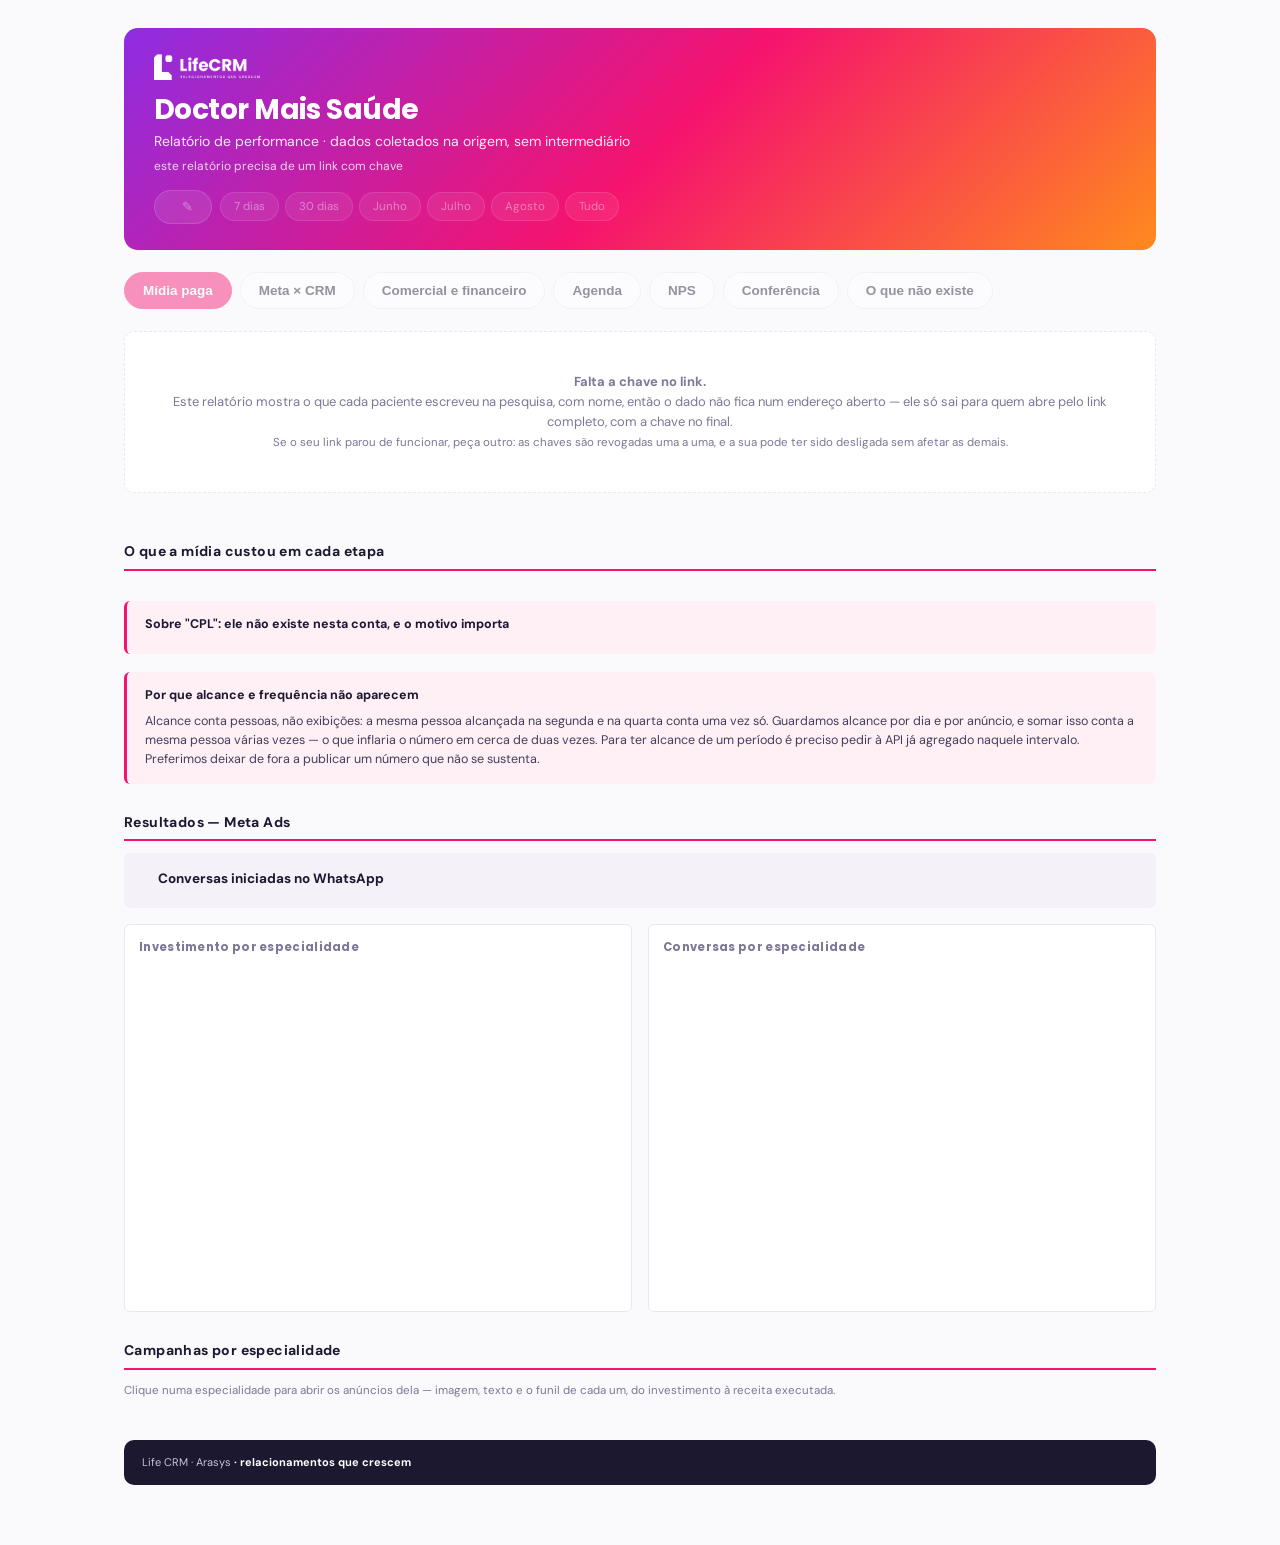
==== commit b9be27a8: "Topo passa a mostrar o retorno vindo do Feegow, nao so o custo da midia" ====
--- a/index.html
+++ b/index.html
@@ -81,8 +81,19 @@
 .kpi-val{font-size:19px;font-weight:700;line-height:1.1;color:var(--dark)}
 .kpi-card.pend .kpi-val{color:var(--gray-text);font-size:15px}
 .kpi-label{font-size:9.5px;color:var(--gray-text);font-weight:700;margin-top:4px;letter-spacing:.3px}
+/* Terceira linha do card. Número sozinho não diz se é bom: "R$ 21 mil em aberto"
+   muda de sentido quando vem seguido de "43% do faturado". */
+.kpi-sub{font-size:10px;color:var(--gray-text);margin-top:3px;font-weight:500;line-height:1.3}
+.kpi-card.verde::before{background:var(--green)}
+.kpi-card.roxo::before{background:var(--purple)}
 /* terceira linha do cartão: a ressalva que impede o número de ser lido sozinho */
 .kpi-det{font-size:9.5px;color:var(--gray-text);margin-top:3px;line-height:1.35}
+tr.faixa th{background:#fff;border-bottom:none;padding:0 10px 6px}
+.fx{font-size:9.5px;letter-spacing:.4px;text-transform:uppercase;font-weight:700;text-align:right}
+.fx-prop{color:var(--purple);border-bottom:2px solid var(--purple)}
+.fx-fat{color:var(--green);border-bottom:2px solid var(--green)}
+.corte-etapa{font-size:10.5px;color:var(--gray-text);font-weight:700;margin:10px 0 4px;
+  padding-top:9px;border-top:1px dashed var(--border)}
 .proc-acao{display:flex;justify-content:flex-end;margin-top:10px}
 .detalhe-btn{border:1.5px solid var(--border);background:#fff;color:var(--gray-text);
   font-family:inherit;font-size:10.5px;font-weight:700;padding:6px 14px;border-radius:999px;
@@ -145,7 +156,9 @@
 tbody tr:nth-child(4n+3){background:var(--gray-bg)}
 tbody tr.det, tbody tr.det:nth-child(4n+3){background:#fff}
 td.num,th.num{text-align:right}
-td.num{font-variant-numeric:tabular-nums}
+/* Sem o nowrap "R$ 4.922" quebra em duas linhas na última coluna e o número
+   parece dois números. */
+td.num{font-variant-numeric:tabular-nums;white-space:nowrap}
 tfoot td{padding:8px 10px;font-weight:700;border-top:2px solid var(--dark)}
 .camp-row{cursor:pointer}
 .camp-row:hover{background:var(--alert-bg) !important}
@@ -313,6 +326,10 @@
   <div id="saudeMidia"></div>
   <div class="kpi-grid" id="kpisMidia"></div>
 
+  <div id="tituloRetorno"></div>
+  <div class="kpi-grid" id="kpisRetorno"></div>
+  <div id="notaRetorno"></div>
+
   <div class="section-title">O que a mídia custou em cada etapa</div>
   <div class="esteira" id="custoEtapa"></div>
   <div class="nota">
@@ -386,14 +403,15 @@
   <div class="section-title" style="margin-top:0">Do anúncio ao caixa</div>
   <div class="esteira" id="esteira"></div>
   <div class="nota">
-    <b>Três medidas de dinheiro, três perguntas diferentes</b>
+    <b>O mesmo serviço, visto de dois lugares — e o caixa</b>
     <ul>
-      <li><b>Executado</b> — o que o comercial fechou, pela data da proposta.</li>
-      <li><b>Faturado</b> — o que foi vendido, pela data da fatura.</li>
+      <li><b>Executado</b> — serviço prestado, pela <b>data da proposta</b>, como o comercial vê.</li>
+      <li><b>Faturado</b> — o mesmo serviço, pela <b>data da fatura</b>, como o financeiro vê.</li>
       <li><b>Recebido</b> — o que entrou em caixa.</li>
     </ul>
-    Elas não batem entre si e não deviam: são objetos diferentes, com datas diferentes. Existe fatura
-    sem proposta — consulta avulsa, retorno, convênio — e proposta que nunca vira fatura.
+    Executado e faturado são a mesma coisa medida por caminhos diferentes, então diferem por data e
+    por cobertura, não por natureza: existe fatura sem proposta — consulta avulsa, retorno,
+    convênio — e proposta que nunca vira fatura. Recebido é outro estágio: fatura já emitida e paga.
   </div>
   <div class="section-title" id="tFinTitulo">Contas a receber — pago e em aberto</div>
   <div class="kpi-grid" id="kpisFin"></div>
@@ -683,9 +701,13 @@
 /* `naoexec`/`vnaoexec` e `pago` entram porque executado sozinho conta meia
    história: campanha com R$ 10 mil executados e R$ 40 mil parados na mesa não é
    a mesma coisa que uma com R$ 10 mil e nada parado. E executado ainda não é
-   dinheiro em caixa — daí o pago, que vem das contas a receber. */
+   dinheiro em caixa — daí o pago, que vem das contas a receber.
+   `valor` é a FATURA: faturado = pago + aberto, exato, porque os três saem das
+   mesmas faturas. `vprop`/`vcons` não somam mais nada, só explicam de onde veio
+   (proposta executada e consulta atendida fora de proposta). */
 const zero = () => ({inv:0,imp:0,cli:0,conv:0,rast:0,cards:0,pac:0,prop:0,exec:0,valor:0,
-                     naoexec:0,vnaoexec:0,fatv:0,pago:0,aberto:0,nfat:0,
+                     vprop:0,vcons:0,qcons:0,
+                     naoexec:0,vnaoexec:0,pago:0,aberto:0,nfat:0,
                      pexec:0,pconc:0,dias:new Set()});
 /* TODO o funil abaixo de "conversas" sai de UMA linha da jornada. Antes cada
    número vinha de uma função diferente, com recorte diferente, e a tela chegou
@@ -694,8 +716,9 @@
   if(!alvo) return;
   alvo.rast+=c.r||0; alvo.cards+=c.k||0; alvo.pac+=c.p||0;
   alvo.prop+=c.o||0; alvo.exec+=c.e||0; alvo.valor+=c.v||0;
+  alvo.vprop+=c.vprop||0; alvo.vcons+=c.vcons||0; alvo.qcons+=c.qc||0;
   alvo.naoexec+=c.ne||0; alvo.vnaoexec+=c.vne||0;
-  alvo.nfat+=c.nf||0; alvo.fatv+=c.fv||0; alvo.pago+=c.pg||0; alvo.aberto+=c.ab||0;
+  alvo.nfat+=c.nf||0; alvo.pago+=c.pg||0; alvo.aberto+=c.ab||0;
   alvo.pexec+=c.pexec||0; alvo.pconc+=c.pconc||0;
 }
 
@@ -735,9 +758,8 @@
     [BRL0(a.inv),'Investido'], [N(a.conv),'Conversas'],
     [a.conv?BRL(a.inv/a.conv):'—','Custo/conversa'],
     [N(a.rast),'No CRM'], [N(a.pac),'Pacientes'],
-    [N(a.exec),'Executadas'], [a.valor?BRL0(a.valor):'—','Receita'],
+    [N(a.exec),'Executadas'], [a.valor?BRL0(a.valor):'—','Faturado'],
     ...(TEM.fluxo ? [[a.vnaoexec?BRL0(a.vnaoexec):'—','Não executado'],
-                     [a.fatv?BRL0(a.fatv):'—','Faturado'],
                      [a.pago?BRL0(a.pago):'—','Recebido'],
                      [a.aberto?BRL0(a.aberto):'—','Em aberto']] : []),
   ].map(([v,l]) => `<div><span class="mv">${v}</span><span class="ml">${l}</span></div>`).join('')
@@ -780,37 +802,39 @@
   const acc = new Map();
   for(const r of (D.crmproc || [])){
     if(r.a !== adId || r.d < de || r.d > ate) continue;
-    if(!acc.has(r.c)) acc.set(r.c, {n:r.c, qe:0, ve:0, qn:0, vn:0});
+    if(!acc.has(r.c)) acc.set(r.c, {n:r.c, qe:0, ve:0, vp:0, qn:0, vn:0});
     const o = acc.get(r.c);
-    o.qe += r.qe||0; o.ve += r.ve||0; o.qn += r.qn||0; o.vn += r.vn||0;
+    o.qe += r.qe||0; o.ve += r.ve||0; o.vp += r.vp||0; o.qn += r.qn||0; o.vn += r.vn||0;
   }
   const itens = [...acc.values()].sort((a,b) => b.ve - a.ve || b.qe - a.qe);
   const soma = (k) => itens.reduce((a, x) => a + (x[k] || 0), 0);
   el.innerHTML = !itens.length
     ? '<div class="bl-nota">Nenhum procedimento amarrado a este anúncio.</div>'
     : `<table class="tproc">
-        <thead><tr><th>Procedimento</th><th class="num">Executados</th><th class="num">Valor executado</th>
+        <thead><tr><th>Procedimento</th><th class="num">Itens</th><th class="num">Faturado</th>
+          <th class="num">Recebido</th>
           <th class="num">Não executados</th><th class="num">Valor parado</th></tr></thead>
         <tbody>${itens.map(x => `<tr>
           <td title="${esc(x.n)}">${esc(x.n.length > 62 ? x.n.slice(0,60) + '…' : x.n)}</td>
           <td class="num">${x.qe ? N(x.qe) : '—'}</td>
           <td class="num">${x.ve ? BRL0(x.ve) : '—'}</td>
+          <td class="num">${x.vp ? BRL0(x.vp) : '—'}</td>
           <td class="num">${x.qn ? N(x.qn) : '—'}</td>
           <td class="num">${x.vn ? BRL0(x.vn) : '—'}</td></tr>`).join('')}</tbody>
         <tfoot><tr><td>Total do período</td>
           <td class="num">${N(soma('qe'))}</td><td class="num">${BRL0(soma('ve'))}</td>
+          <td class="num">${BRL0(soma('vp'))}</td>
           <td class="num">${N(soma('qn'))}</td><td class="num">${BRL0(soma('vn'))}</td></tr></tfoot>
       </table>
-      <div class="bl-nota">Consulta e exame saem da mesma lista de procedimentos da proposta, já
-      com desconto e acréscimo aplicados. A categoria é deduzida do nome cadastrado no Feegow, que
-      não traz categoria — o que não casa com nenhuma regra fica em "Outros procedimentos" em vez
-      de ser empurrado para uma delas. Este bloco respeita o período escolhido lá em cima.
-      <b>Este total não fecha com "Executado rastreado" da linha de cima, e não deveria:</b>
-      aquela coluna vem do bloco de funil, que junta as duas rotas de rastreio (o clique registrado
-      na Evolution e o utm do contato); este painel vem só da rota do utm, que é a única que existe
-      nas duas clínicas. Some ainda a proposta lançada sem itemização, que entra no valor e não
-      entra em categoria nenhuma. Use o painel para saber a <b>composição</b> — quanto foi exame de
-      laboratório, imagem, coração — e a linha de cima para o total.</div>`;
+      <div class="bl-nota"><b>Faturado, Recebido e Valor parado fecham com os números do card acima,
+      ao centavo.</b> São o mesmo dinheiro, aberto por categoria. Faturado e Recebido saem dos itens
+      da fatura; Valor parado sai dos itens da proposta que não foi executada. Cada item é rateado
+      contra o total do seu documento, então descontos e acréscimos lançados no cabeçalho ficam
+      distribuídos entre as categorias em vez de sumir. Proposta lançada sem itemização vai inteira
+      para "Outros procedimentos".
+      <br><br>A categoria é deduzida do nome do procedimento cadastrado no Feegow, que não traz
+      categoria própria — o que não casa com nenhuma regra fica em "Outros procedimentos" em vez de
+      ser empurrado para uma delas. Este bloco respeita o período escolhido lá em cima.</div>`;
   el.style.display = '';
   btn.textContent = 'fechar detalhe';
   btn.classList.add('aberto');
@@ -829,7 +853,7 @@
   const lista = [...c.ads].map(id => ads.get(id)).sort((a,b) => b.conv - a.conv);
   return `<div class="box">
     <span class="cob ${c.conv?classeCob(cob):'nula'}">rastreio de ${PCT0(cob)} — ${N(c.rast)} de ${N(c.conv)} conversas</span>
-    ${TEM.fluxo && c.pac ? `<span class="cob ${classeCob(100*c.pconc/c.pac)}" style="margin-left:6px">conciliação de ${PCT0(100*c.pconc/c.pac)} — ${N(c.pconc)} de ${N(c.pac)} pacientes com financeiro visível</span>` : ''}
+    ${TEM.fluxo && c.pac ? `<span class="cob ${classeCob(100*c.pconc/c.pac)}" style="margin-left:6px">fatura de ${N(c.pconc)} de ${N(c.pac)} pacientes (${PCT0(100*c.pconc/c.pac)}) — o resto não tem fatura no período</span>` : ''}
     <div class="passos" style="margin-top:9px">
       ${passo(N(c.conv),'Conversas (Meta)','a Meta contou')}
       ${passo(N(c.rast),'Chegaram ao CRM',PCT0(cob)+' das conversas')}
@@ -837,16 +861,19 @@
       ${passo(N(c.pac),'Pacientes no Feegow',c.rast?PCT0(100*c.pac/c.rast)+' das rastreadas':'—')}
       ${passo(N(c.prop),'Propostas',c.pac?(c.prop/c.pac).toFixed(1).replace('.',',')+' por paciente':'—')}
       ${passo(N(c.exec),'Executadas',c.prop?PCT0(100*c.exec/c.prop)+' das propostas':'—')}
-      ${passo(c.valor?BRL0(c.valor):'R$ 0','Executado',c.exec?BRL0(c.valor/c.exec)+' por proposta':'nada executado')}
+      ${passo(c.valor?BRL0(c.valor):'R$ 0','Faturado',
+          c.nfat?N(c.nfat)+' faturas — serviço prestado e cobrado':'nenhuma fatura')}
       ${TEM.fluxo ? passo(c.vnaoexec?BRL0(c.vnaoexec):'R$ 0','Não executado',
-          c.naoexec?N(c.naoexec)+' propostas paradas':'nada parado') : ''}
-      ${TEM.fluxo ? passo(c.fatv?BRL0(c.fatv):'R$ 0','Faturado',
-          c.nfat?N(c.nfat)+' faturas':'nenhuma fatura') : ''}
+          c.naoexec?N(c.naoexec)+' propostas paradas — serviço ainda não prestado':'nada parado') : ''}
+    </div>
+    <div class="corte-etapa">↓ a mesma fatura, agora em dois estados: quitada ou não</div>
+    <div class="passos">
       ${TEM.fluxo ? passo(c.pago?BRL0(c.pago):'R$ 0','Recebido',
-          c.fatv?PCT0(100*c.pago/c.fatv)+' do faturado':'—') : ''}
+          c.valor?PCT0(100*c.pago/c.valor)+' do faturado':'—') : ''}
       ${TEM.fluxo ? passo(c.aberto?BRL0(c.aberto):'R$ 0','Em aberto',
-          c.fatv?PCT0(100*c.aberto/c.fatv)+' do faturado':'—') : ''}
-
+          c.valor?PCT0(100*c.aberto/c.valor)+' do faturado':'—') : ''}
+      ${c.valor ? passo(BRL0(c.vprop)+' + '+BRL0(c.vcons),'De onde veio',
+          'proposta executada + consulta atendida'+(c.qcons?' ('+N(c.qcons)+')':'')) : ''}
     </div>
     <p>Investimento de <b>${BRL(c.inv)}</b> nesta campanha, contra <b>${BRL0(c.valor)}</b> de receita
     executada que foi possível amarrar a ela. <b>Este valor é piso, não total:</b> a ponte de telefone
@@ -858,7 +885,7 @@
 }
 
 function tabelaExpansivel(alvo, cols, linhas, ads, pre){
-  document.getElementById(alvo).innerHTML = `<thead><tr>${cols.cab}</tr></thead>
+  document.getElementById(alvo).innerHTML = `<thead>${cols.faixa || ''}<tr>${cols.cab}</tr></thead>
     <tbody>${linhas.map((c,i) => {
       const id = pre + i, aberto = abertas.has(c.nome);
       return `<tr class="camp-row ${aberto?'aberta':''}" onclick="abre('${pre}',${i},'${esc(c.nome)}')" id="r${id}">
@@ -1389,6 +1416,36 @@
     [BRL(t.inv/t.dias.size),'Média por dia'], [N(t.dias.size),'Dias com veiculação'],
   ].map(([v,l]) => `<div class="kpi-card"><div class="kpi-val">${v}</div><div class="kpi-label">${l}</div></div>`).join('');
 
+  /* O topo mostrava só o que a mídia CUSTOU. Quem abre o relatório quer saber,
+     na mesma tela, o que ela DEVOLVEU — e isso mora no Feegow, não na Meta.
+     Só aparece quando existe a ponte anúncio → paciente; sem ela seria uma
+     fileira de zeros que ninguém sabe se é resultado ruim ou dado faltando. */
+  const temRetorno = TEM.crm && TEM.fluxo && !tudoFora;
+  sePuder('tituloRetorno', el => el.innerHTML = !temRetorno ? '' :
+    `<div class="section-title">O que a mídia devolveu — vindo do Feegow</div>`);
+  sePuder('kpisRetorno', el => el.innerHTML = !temRetorno ? '' : [
+    ['roxo', BRL0(t.valor), 'Faturado', `${N(t.nfat)} faturas de ${N(t.pconc)} pacientes`],
+    ['verde', BRL0(t.pago), 'Recebido', t.valor ? PCT0(100*t.pago/t.valor)+' do faturado' : '—'],
+    ['', BRL0(t.aberto), 'Em aberto', t.valor ? PCT0(100*t.aberto/t.valor)+' do faturado' : '—'],
+    ['', BRL0(t.vnaoexec), 'Não executado', `${N(t.naoexec)} propostas paradas na mesa`],
+    ['roxo', t.inv ? (t.valor/t.inv).toFixed(1).replace('.',',')+'×' : '—', 'Retorno sobre a mídia',
+     t.inv ? `${BRL(t.valor/t.inv)} faturados por R$ 1 investido` : '—'],
+    ['verde', t.inv ? (t.pago/t.inv).toFixed(1).replace('.',',')+'×' : '—', 'Retorno já em caixa',
+     t.inv ? `${BRL(t.pago/t.inv)} recebidos por R$ 1 investido` : '—'],
+    ['', t.pac ? BRL(t.inv/t.pac) : '—', 'Custo por paciente', `${N(t.pac)} pacientes atribuídos`],
+    ['', t.pac ? BRL0(t.valor/t.pac) : '—', 'Faturado por paciente',
+     `média entre os ${N(t.pac)} atribuídos, inclusive quem não comprou`],
+  ].map(([cor,v,l,s]) => `<div class="kpi-card ${cor}"><div class="kpi-val">${v}</div>
+      <div class="kpi-label">${l}</div><div class="kpi-sub">${s}</div></div>`).join(''));
+  sePuder('notaRetorno', el => el.innerHTML = !temRetorno ? '' : `<div class="nota">
+    <b>Este bloco é piso, não total.</b> Só entra paciente que a ponte anúncio → contato → Feegow
+    conseguiu amarrar: ${N(t.pac)} de ${N(t.rast)} contatos rastreados${
+      t.rast ? ` (${PCT0(100*t.pac/t.rast)})` : ''}. Quem agendou por outro número fica de fora, e
+    o retorno real é maior que o mostrado aqui. <b>Faturado = Recebido + Em aberto</b>, sempre.
+    <b>Não executado</b> está fora dessa soma de propósito: é serviço que o paciente aceitou e a
+    clínica ainda não prestou, então não virou fatura nem conta a receber — é a fila de dinheiro
+    mais barata que existe, porque o sim já foi dado.</div>`);
+
   /* O time de marketing pede "leads e CPL". Lead de formulário não existe aqui —
      as campanhas são de mensagem. O que existe é o custo em cada etapa real, e
      mostrar as três lado a lado é o que impede alguém de comparar o R$ 2,97 da
@@ -1456,16 +1513,25 @@
   const colsFluxo = TEM.crm && TEM.fluxo;  // não executado / paradas / pago
   tabelaExpansivel('tCamp', {
     n: 5 + (colsCrm ? 1 : 0) + (colsFluxo ? 4 : 0),
+    /* Duas faixas no cabeçalho. Sem elas, "Não executado" e "Em aberto" ficam
+       lado a lado numa fileira plana e todo mundo pergunta por que não batem —
+       são estágios diferentes: um é serviço não prestado, o outro é serviço
+       prestado e não pago. Uma proposta não executada não gera conta a receber. */
+    faixa: !colsCrm ? '' : `<tr class="faixa">
+        <th colspan="5"></th>
+        <th colspan="${colsFluxo ? 3 : 1}" class="fx fx-prop">Serviço prestado, e o que ficou na mesa</th>
+        ${colsFluxo ? `<th colspan="2" class="fx fx-fat">A mesma fatura, quitada ou não</th>` : ''}
+      </tr>`,
     cab: `<th>Especialidade</th><th class="num">Dias no ar</th><th class="num">Investimento</th>
           <th class="num">Conversas</th><th class="num">Custo/conversa</th>`
-      + (colsCrm ? `<th class="num">Executado rastreado</th>` : '')
+      + (colsCrm ? `<th class="num">Faturado</th>` : '')
       + (colsFluxo ? `<th class="num">Não executado</th><th class="num">Propostas paradas</th>
           <th class="num">Recebido</th><th class="num">Em aberto</th>` : ''),
     linha: c => `<td title="${esc(c.nome.trim())}">${curto(c.nome)}</td>
       <td class="num">${c.dias.size}</td><td class="num">${BRL(c.inv)}</td>
       <td class="num">${N(c.conv)}</td>
       <td class="num">${c.conv?BRL(c.inv/c.conv):'—'}</td>`
-      + (colsCrm ? `<td class="num">${c.valor?BRL0(c.valor):'—'}</td>` : '')
+      + (colsCrm ? `<td class="num" title="${c.valor?N(c.nfat)+' faturas. Veio de '+BRL0(c.vprop)+' em proposta executada e '+BRL0(c.vcons)+' em consulta atendida.':''}">${c.valor?BRL0(c.valor):'—'}</td>` : '')
       + (colsFluxo ? `<td class="num">${c.vnaoexec?BRL0(c.vnaoexec):'—'}</td>
       <td class="num">${c.naoexec?N(c.naoexec):'—'}</td>
       <td class="num">${c.pago?BRL0(c.pago):'—'}</td>
@@ -1478,22 +1544,27 @@
       <td class="num">${BRL0(t.pago)}</td><td class="num">${BRL0(t.aberto)}</td>` : '') + `</tr></tfoot>`,
   }, porInv, ads, 'm');
 
-  /* O leitor precisa saber que "pago" e "executado" não são a mesma coisa antes
-     de comparar as duas colunas, senão a diferença vira suspeita de erro. */
   sePuder('notaColunas', el => { el.innerHTML = !colsFluxo ? '' : `<div class="nota">
-    <b>Executado, não executado e pago são três momentos, não três versões do mesmo número</b>
-    <b>Executado</b> é proposta que o paciente aceitou e a clínica realizou.
-    <b>Não executado</b> é proposta feita e ainda não realizada — dinheiro parado na mesa, e é
-    onde costuma haver mais a ganhar do que em campanha nova.
-    <b>Faturado, Recebido e Em aberto</b> saem da mesma cadeia dos números acima: anúncio → contato
-    no CRM → paciente no Feegow → conta a receber. Duas regras fazem esses números serem do anúncio
-    e não do paciente: <b>o paciente pertence ao anúncio que o trouxe primeiro</b>, e
-    <b>só entra o que aconteceu depois da chegada dele</b> — sem essa segunda regra, 22% das
-    propostas e 30% das faturas eram do histórico de quem já era paciente e viravam resultado da
-    campanha. Faturado − Recebido = Em aberto, sempre, por construção.
-    A conciliação é parcial e o chip diz quanto: a Feegow não expõe o paciente na fatura, então a
-    conta é aprendida pelas faturas que trazem agendamento e propagada para as demais da mesma
-    conta. Para o recebimento total da clínica, sem nenhuma ponte, use o bloco
+    <b>Faturado = Recebido + Em aberto. Exato, todo período, toda campanha.</b>
+    Os três saem das mesmas faturas, então não há o que não bater. <b>Faturado</b> é serviço
+    prestado e cobrado; dele, o que o paciente quitou é <b>Recebido</b> e o que falta é
+    <b>Em aberto</b>. Executado e faturado são o mesmo evento, por isso existe uma coluna só.
+    <br><br><b>Por que "Não executado" fica de fora dessa conta</b>
+    É proposta aceita e serviço <b>ainda não prestado</b> — não existe fatura, logo não existe nada
+    a receber. Somar com "Em aberto" mistura trabalho não feito com dinheiro não recebido. É a
+    coluna onde costuma haver mais a ganhar do que em campanha nova: o paciente já disse sim.
+    <br><br><b>De onde sai a fatura de cada paciente</b>
+    A Feegow não escreve o nome do paciente na fatura, mas escreve a <i>conta</i> — e a conta é o
+    próprio cadastro do paciente. Conferido item a item contra o paciente do agendamento:
+    <b>99,7% na Doctor e 98,6% na Acesso</b>. O ~1% restante é conta de família, o exame do filho
+    lançado na conta do pai. Onde a fatura traz o agendamento, esse vínculo direto vence a regra
+    geral. Hoje isso alcança cerca de <b>90% dos pacientes com serviço prestado</b>; o chip em cada
+    campanha diz quanto alcançou ali.
+    <br><br><b>Duas regras fazem esses números serem do anúncio e não do paciente</b>
+    <b>O paciente pertence ao anúncio que o trouxe primeiro</b>, e <b>só entra o que aconteceu
+    depois da chegada dele</b> — sem essa segunda regra, 22% das propostas e 30% das faturas eram
+    histórico de quem já era paciente e viravam resultado da campanha.
+    Para o recebimento total da clínica, sem nenhum vínculo com anúncio, use o bloco
     <b>Contas a receber</b> acima.</div>`; });
 }
 
@@ -1745,7 +1816,7 @@
        ela aparecer zerada lá — o mesmo erro que este relatório inteiro existe
        para não cometer. Quando o pipeline da Doctor passar a mandar, a coluna
        acende sozinha. */
-    fluxo: Array.isArray(D.jornada) && D.jornada.some(x => x.fv != null),
+    fluxo: Array.isArray(D.jornada) && D.jornada.some(x => x.pg != null),
     proc:  !!(D.crmproc && Object.keys(D.crmproc).length),
   };
   escondeAbas();
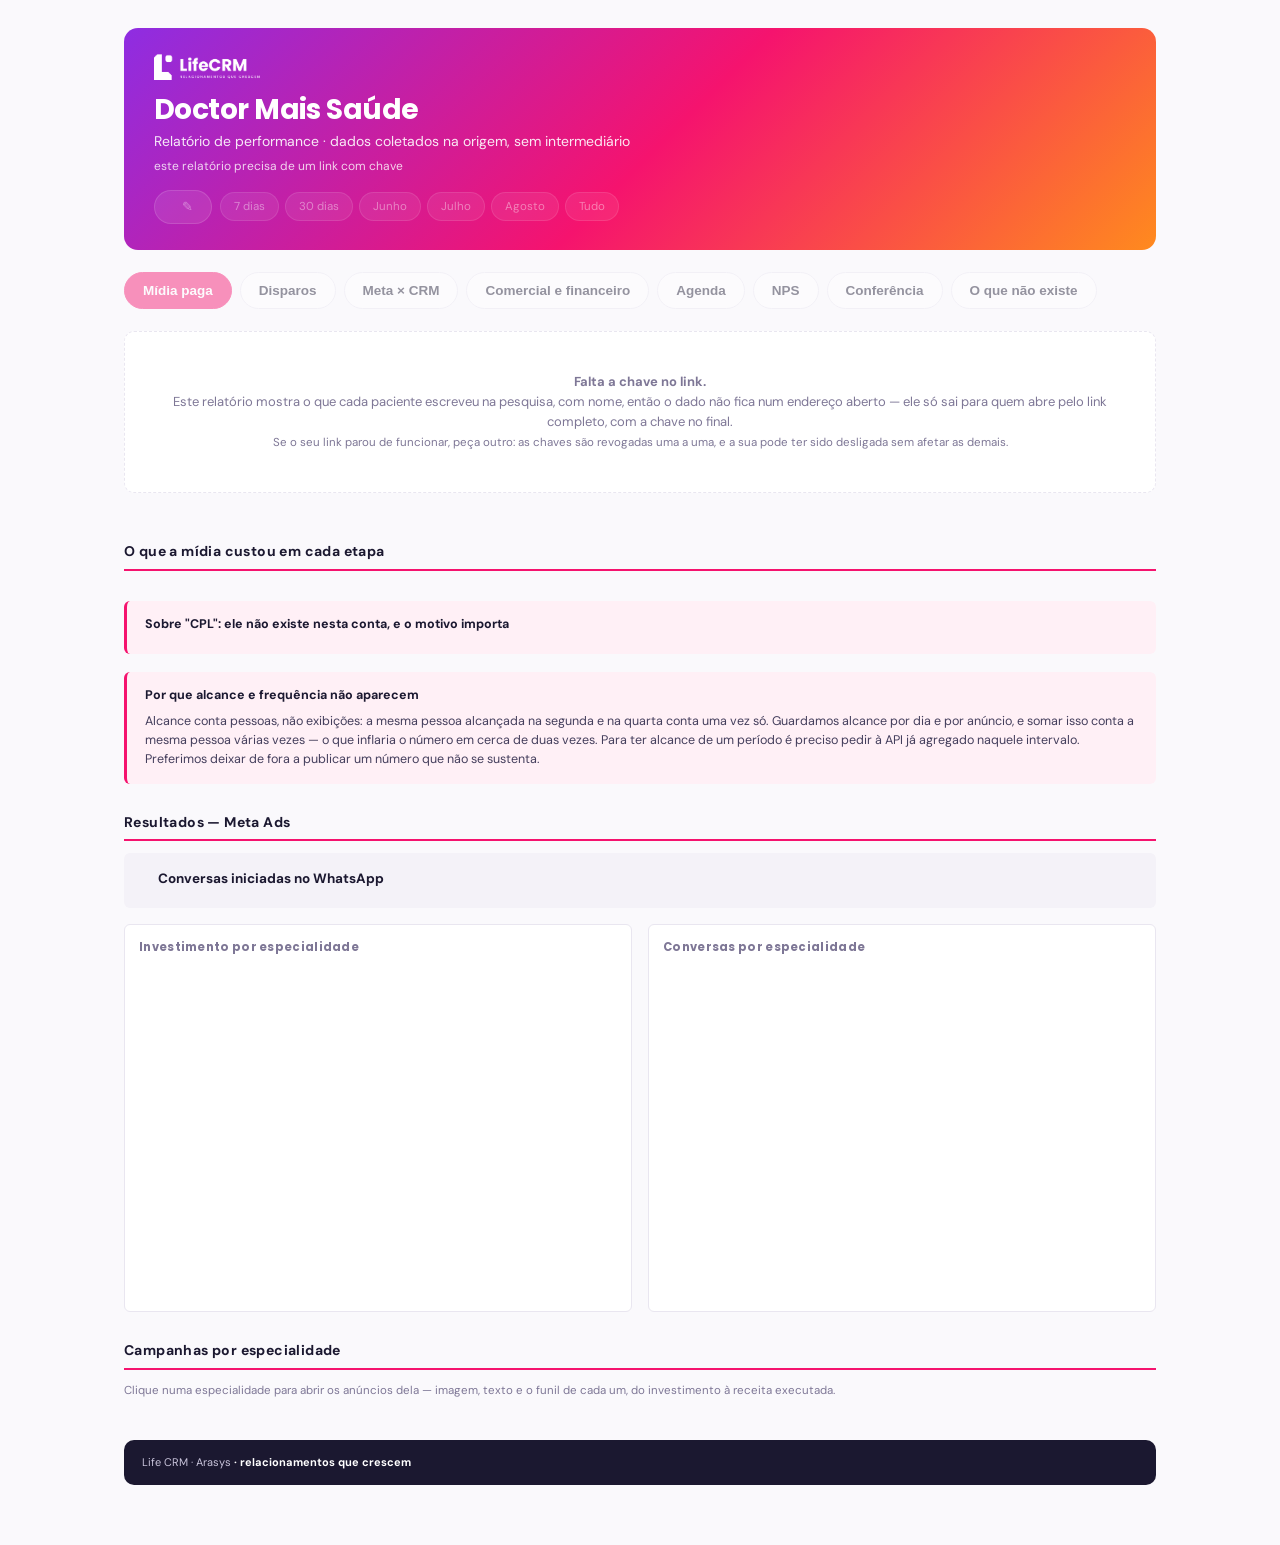
==== commit 9becb054: "Topo passa a mostrar o retorno vindo do Feegow, nao so o custo da midia" ====
--- a/index.html
+++ b/index.html
@@ -312,6 +312,7 @@
 
 <div class="tabs">
   <button class="tab-btn active" data-aba="midia" onclick="aba('midia',this)">Mídia paga</button>
+  <button class="tab-btn" data-aba="disp" onclick="aba('disp',this)">Disparos</button>
   <button class="tab-btn" data-aba="conc" onclick="aba('conc',this)">Meta × CRM</button>
   <button class="tab-btn" data-aba="comercial" onclick="aba('comercial',this)">Comercial e financeiro</button>
   <button class="tab-btn" data-aba="agenda" onclick="aba('agenda',this)">Agenda</button>
@@ -479,6 +480,31 @@
   </div>
 </div>
 
+<!-- ============ DISPAROS ============ -->
+<div class="panel" id="panel-disp">
+  <div id="dispVazio"></div>
+  <div id="dispCorpo">
+    <div class="kpi-grid" id="dispKpis"></div>
+
+    <div class="section-title">Cada família de disparo — o que sai e o que volta</div>
+    <div id="dispFamilia"></div>
+
+    <div class="chart-row" style="margin-top:18px">
+      <div class="chart-card"><h4>O QUE O PACIENTE RESPONDEU — categorias no período</h4>
+        <div id="dispResp"></div></div>
+      <div class="chart-card"><h4>ENVIO POR DIA — enviados, entregues e respondidos</h4>
+        <div id="dispDia"></div></div>
+    </div>
+
+    <div class="section-title">Dinheiro ligado aos disparos</div>
+    <p style="font-size:11.5px;color:var(--gray-text);margin:0 0 12px" id="dispNota"></p>
+    <div id="dispReceita"></div>
+
+    <div class="section-title">Templates mais usados</div>
+    <div id="dispTpl"></div>
+  </div>
+</div>
+
 <!-- ============ NPS ============ -->
 <div class="panel" id="panel-nps">
   <div class="filtro-uni" id="npsFiltro"></div>
@@ -577,7 +603,7 @@
 /* O que ESTA marca tem. As duas páginas são o mesmo arquivo; o que muda é o
    dado que chega. Aba sem dado se esconde em vez de mostrar zero — zero se lê
    como queda, e "não medimos isso aqui" é outra coisa. */
-let TEM = {crm:false, vang:false, nps:false, agenda:false, fat:false};
+let TEM = {crm:false, vang:false, nps:false, agenda:false, fat:false, disparos:false};
 
 const BRL  = v => 'R$ ' + v.toLocaleString('pt-BR',{minimumFractionDigits:2,maximumFractionDigits:2});
 const BRL0 = v => 'R$ ' + Math.round(v).toLocaleString('pt-BR');
@@ -659,7 +685,7 @@
    a ativa. Deixar a aba clicável e vazia é pior do que não ter: quem clica
    conclui que o número é zero. */
 function escondeAbas(){
-  const exige = {conc:'crm', conf:'vang', nps:'nps', agenda:'agenda', faltas:'faltas'};
+  const exige = {conc:'crm', conf:'vang', nps:'nps', agenda:'agenda', faltas:'faltas', disp:'disparos'};
   for(const [aba, chave] of Object.entries(exige)){
     if(TEM[chave]) continue;
     const btn = document.querySelector(`.tab-btn[data-aba="${aba}"]`);
@@ -937,6 +963,7 @@
   pintaMidia(t, camp, ads, cob, tudoFora);
   if(TEM.crm)  pintaConciliacao(t, camp, ads, extra, cob, diasFora, tudoFora);
   pintaComercial(t, cob);
+  if(TEM.disparos) pintaDisparos();
   if(TEM.nps)  pintaNps();
   if(TEM.vang) pintaConferencia();
 }
@@ -977,6 +1004,131 @@
    e é isso que torna "comparecimento sobre o total" um número inventado. */
 const AG_ATEND  = new Set(['atendido','em_atendimento']);
 const AG_ABERTO = new Set(['marcado','confirmado','aguardando','chamando','aguardando_pagamento']);
+
+function pintaDisparos(){
+  const vazio = document.getElementById('dispVazio'), corpo = document.getElementById('dispCorpo');
+  const B = D.disparos;
+  if(!B || !Array.isArray(B.linhas)){
+    vazio.innerHTML = '<div class="vazio">Os disparos não viajam nesta cópia offline. ' +
+      'Eles estão no relatório publicado, que lê o banco com a chave.</div>';
+    corpo.style.display = 'none'; return;
+  }
+  const L = B.linhas.filter(r => r.d >= de && r.d <= ate);
+  if(!L.length){
+    vazio.innerHTML = '<div class="vazio">Nenhum disparo no período escolhido.</div>';
+    corpo.style.display = 'none'; return;
+  }
+  vazio.innerHTML = ''; corpo.style.display = '';
+  const RA = (B.recA||[]).filter(r => r.d >= de && r.d <= ate);
+  const RB = (B.recB||[]).filter(r => r.d >= de && r.d <= ate);
+  const RS = (B.resp||[]).filter(r => r.d >= de && r.d <= ate);
+
+  const tot = {e:0,ok:0,r:0,f:0,ag:0,comp:0,canc:0,ab:0,rm:0,rn:0};
+  const porFam = new Map(), porDia = new Map();
+  for(const x of L){
+    for(const k of ['e','ok','r','f','ag','comp','canc','ab','rm','rn']) tot[k] += x[k]||0;
+    const kf = x.fam + ' · ' + x.fun;
+    if(!porFam.has(kf)) porFam.set(kf, {fam:x.fam, fun:x.fun, e:0,ok:0,r:0,ag:0,comp:0,canc:0,ab:0});
+    const o = porFam.get(kf);
+    for(const k of ['e','ok','r','ag','comp','canc','ab']) o[k] += x[k]||0;
+    const d = porDia.get(x.d) || {e:0,ok:0,r:0};
+    d.e += x.e||0; d.ok += x.ok||0; d.r += x.r||0; porDia.set(x.d, d);
+  }
+  const recAf = new Map(), recBf = new Map();
+  let totA = 0, totB = 0, totBp = 0, totBpac = 0;
+  for(const x of RA){ recAf.set(x.fam, (recAf.get(x.fam)||0) + (x.v||0)); totA += x.v||0; }
+  for(const x of RB){
+    const o = recBf.get(x.fam) || {v:0,p:0,pac:0};
+    o.v += x.v||0; o.p += x.p||0; o.pac += x.pac||0; recBf.set(x.fam, o);
+    totB += x.v||0; totBp += x.p||0; totBpac += x.pac||0;
+  }
+  const pct = (a,b) => b ? 100*a/b : 0;
+  const tmed = tot.rn ? tot.rm/tot.rn : null;
+  const fmtMin = m => m == null ? '—' : (m < 90 ? Math.round(m) + ' min' : (m/60).toFixed(1).replace('.',',') + ' h');
+
+  document.getElementById('dispKpis').innerHTML = [
+    [N(tot.e), 'Disparos enviados', N(porDia.size) + ' dias com envio'],
+    [PCT0(pct(tot.ok, tot.e)), 'Entregues', N(tot.ok) + ' de ' + N(tot.e) + (tot.f ? ' · ' + N(tot.f) + ' com falha' : '')],
+    [PCT0(pct(tot.r, tot.ok)), 'Responderam', N(tot.r) + ' respostas · 1ª resposta em ' + fmtMin(tmed)],
+    [N(tot.ag), 'Agendamentos tocados', N(tot.comp) + ' compareceram · ' + N(tot.canc) + ' cancelaram'],
+    [BRL0(totA), 'Receita da agenda tocada', 'procedimento executado nesses agendamentos'],
+    [BRL0(totB), 'Receita em até 30 dias', N(totBp) + ' propostas · ' + N(totBpac) + ' pacientes'],
+  ].map(([v,l,d]) => `<div class="kpi-card"><div class="kpi-val">${v}</div>
+      <div class="kpi-label">${l}</div><div class="kpi-det">${d}</div></div>`).join('');
+
+  const fams = [...porFam.values()].sort((a,b) => b.e - a.e);
+  document.getElementById('dispFamilia').innerHTML =
+    '<table><thead><tr><th>Família · função</th><th style="text-align:right">Enviados</th>' +
+    '<th style="text-align:right">Entregues</th><th style="text-align:right">Respostas</th>' +
+    '<th style="text-align:right">Agend. tocados</th><th style="text-align:right">Compareceram</th>' +
+    '<th style="text-align:right">Receita da agenda</th><th style="text-align:right">Receita 30d</th></tr></thead><tbody>' +
+    fams.map(o => {
+      const va = recAf.get(o.fam) || 0, vb = (recBf.get(o.fam)||{}).v || 0;
+      return `<tr><td><b>${o.fam}</b><div class="kpi-det">${o.fun}</div></td>
+        <td style="text-align:right">${N(o.e)}</td>
+        <td style="text-align:right">${N(o.ok)}<div class="kpi-det">${PCT0(pct(o.ok,o.e))}</div></td>
+        <td style="text-align:right">${N(o.r)}<div class="kpi-det">${PCT0(pct(o.r,o.ok))}</div></td>
+        <td style="text-align:right">${o.ag ? N(o.ag) : '—'}</td>
+        <td style="text-align:right">${o.ag ? N(o.comp) + '<div class="kpi-det">' + PCT0(pct(o.comp,o.ag)) + '</div>' : '—'}</td>
+        <td style="text-align:right">${va ? BRL0(va) : '—'}</td>
+        <td style="text-align:right">${vb ? BRL0(vb) : '—'}</td></tr>`;
+    }).join('') + '</tbody></table>';
+
+  const cats = new Map();
+  for(const x of RS) cats.set(x.c, (cats.get(x.c)||0) + (x.n||0));
+  const catsOrd = [...cats.entries()].sort((a,b) => b[1] - a[1]);
+  const maxCat = catsOrd.length ? catsOrd[0][1] : 1;
+  document.getElementById('dispResp').innerHTML = !catsOrd.length ?
+    '<div class="vazio">Ninguém respondeu no período.</div>' :
+    catsOrd.map(([c,n]) => `<div style="margin:6px 0">
+      <div style="display:flex;justify-content:space-between;font-size:12px">
+        <span>${c}</span><span><b>${N(n)}</b> · ${PCT0(pct(n, tot.r))}</span></div>
+      <div style="height:6px;border-radius:3px;background:#F5136E;opacity:.85;width:${Math.max(2, Math.round(100*n/maxCat))}%"></div></div>`).join('');
+
+  const dias = [...porDia.entries()].sort((a,b) => a[0] < b[0] ? -1 : 1);
+  const maxDia = Math.max(1, ...dias.map(([,o]) => o.e));
+  document.getElementById('dispDia').innerHTML =
+    '<div style="display:flex;align-items:flex-end;gap:2px;height:120px">' +
+    dias.map(([d,o]) => `<div title="${fmtBR(d)} · ${N(o.e)} enviados · ${N(o.ok)} entregues · ${N(o.r)} respostas"
+        style="flex:1;min-width:3px;display:flex;flex-direction:column;justify-content:flex-end">
+        <div style="height:${Math.round(110*(o.e-o.ok)/maxDia)}px;background:#e6e1ef"></div>
+        <div style="height:${Math.round(110*(o.ok-o.r)/maxDia)}px;background:#8E2DE2;opacity:.75"></div>
+        <div style="height:${Math.round(110*o.r/maxDia)}px;background:#F5136E"></div></div>`).join('') +
+    '</div><div class="kpi-det" style="margin-top:6px">rosa responderam · roxo entregues sem resposta · cinza não entregues</div>';
+
+  document.getElementById('dispNota').innerHTML =
+    'São duas contas diferentes e nenhuma das duas é receita incremental — o paciente poderia ter vindo sem o disparo. ' +
+    '<b>Receita da agenda tocada</b>: o agendamento que recebeu confirmação ou lembrete teve procedimento executado e faturado. ' +
+    '<b>Receita em até 30 dias</b>: o paciente que recebeu o disparo executou alguma proposta em até 30 dias depois do primeiro toque no período. ' +
+    'Quem foi tocado por duas famílias aparece nas duas linhas, por isso a soma das linhas passa do total do topo.';
+
+  const todasFam = [...new Set([...recAf.keys(), ...recBf.keys(), ...fams.map(f => f.fam)])];
+  document.getElementById('dispReceita').innerHTML =
+    '<table><thead><tr><th>Família</th><th style="text-align:right">Receita da agenda tocada</th>' +
+    '<th style="text-align:right">Receita em até 30 dias</th><th style="text-align:right">Propostas</th>' +
+    '<th style="text-align:right">Pacientes</th></tr></thead><tbody>' +
+    todasFam.map(f => {
+      const va = recAf.get(f) || 0, ob = recBf.get(f) || {v:0,p:0,pac:0};
+      if(!va && !ob.v) return '';
+      return `<tr><td><b>${f}</b></td><td style="text-align:right">${va ? BRL0(va) : '—'}</td>
+        <td style="text-align:right">${ob.v ? BRL0(ob.v) : '—'}</td>
+        <td style="text-align:right">${ob.p ? N(ob.p) : '—'}</td>
+        <td style="text-align:right">${ob.pac ? N(ob.pac) : '—'}</td></tr>`;
+    }).join('') +
+    `<tr><td><b>Total</b></td><td style="text-align:right"><b>${BRL0(totA)}</b></td>
+      <td style="text-align:right"><b>${BRL0(totB)}</b></td>
+      <td style="text-align:right"><b>${N(totBp)}</b></td>
+      <td style="text-align:right"><b>${N(totBpac)}</b></td></tr></tbody></table>`;
+
+  const tpl = (B.tpl || []).slice(0, 12);
+  document.getElementById('dispTpl').innerHTML = !tpl.length ? '<div class="vazio">Sem template no período.</div>' :
+    '<table><thead><tr><th>Template</th><th>Família</th><th style="text-align:right">Enviados</th>' +
+    '<th style="text-align:right">Entregues</th><th style="text-align:right">Respostas</th></tr></thead><tbody>' +
+    tpl.map(t => `<tr><td>${t.t}</td><td>${t.fam}</td><td style="text-align:right">${N(t.e)}</td>
+      <td style="text-align:right">${PCT0(pct(t.ok,t.e))}</td>
+      <td style="text-align:right">${N(t.r)}<div class="kpi-det">${PCT0(pct(t.r,t.ok))}</div></td></tr>`).join('') +
+    '</tbody></table><div class="kpi-det" style="margin-top:6px">Os 25 mais enviados da janela inteira do relatório — esta tabela não acompanha o filtro de período.</div>';
+}
 
 function pintaAgenda(){
   const vazio = document.getElementById('agVazio'), corpo = document.getElementById('agCorpo');
@@ -1818,6 +1970,7 @@
        acende sozinha. */
     fluxo: Array.isArray(D.jornada) && D.jornada.some(x => x.pg != null),
     proc:  !!(D.crmproc && Object.keys(D.crmproc).length),
+    disparos: !!(D.disparos && Array.isArray(D.disparos.linhas) && D.disparos.linhas.length),
   };
   escondeAbas();
   if(TEM.faltas) pintaFaltas();
